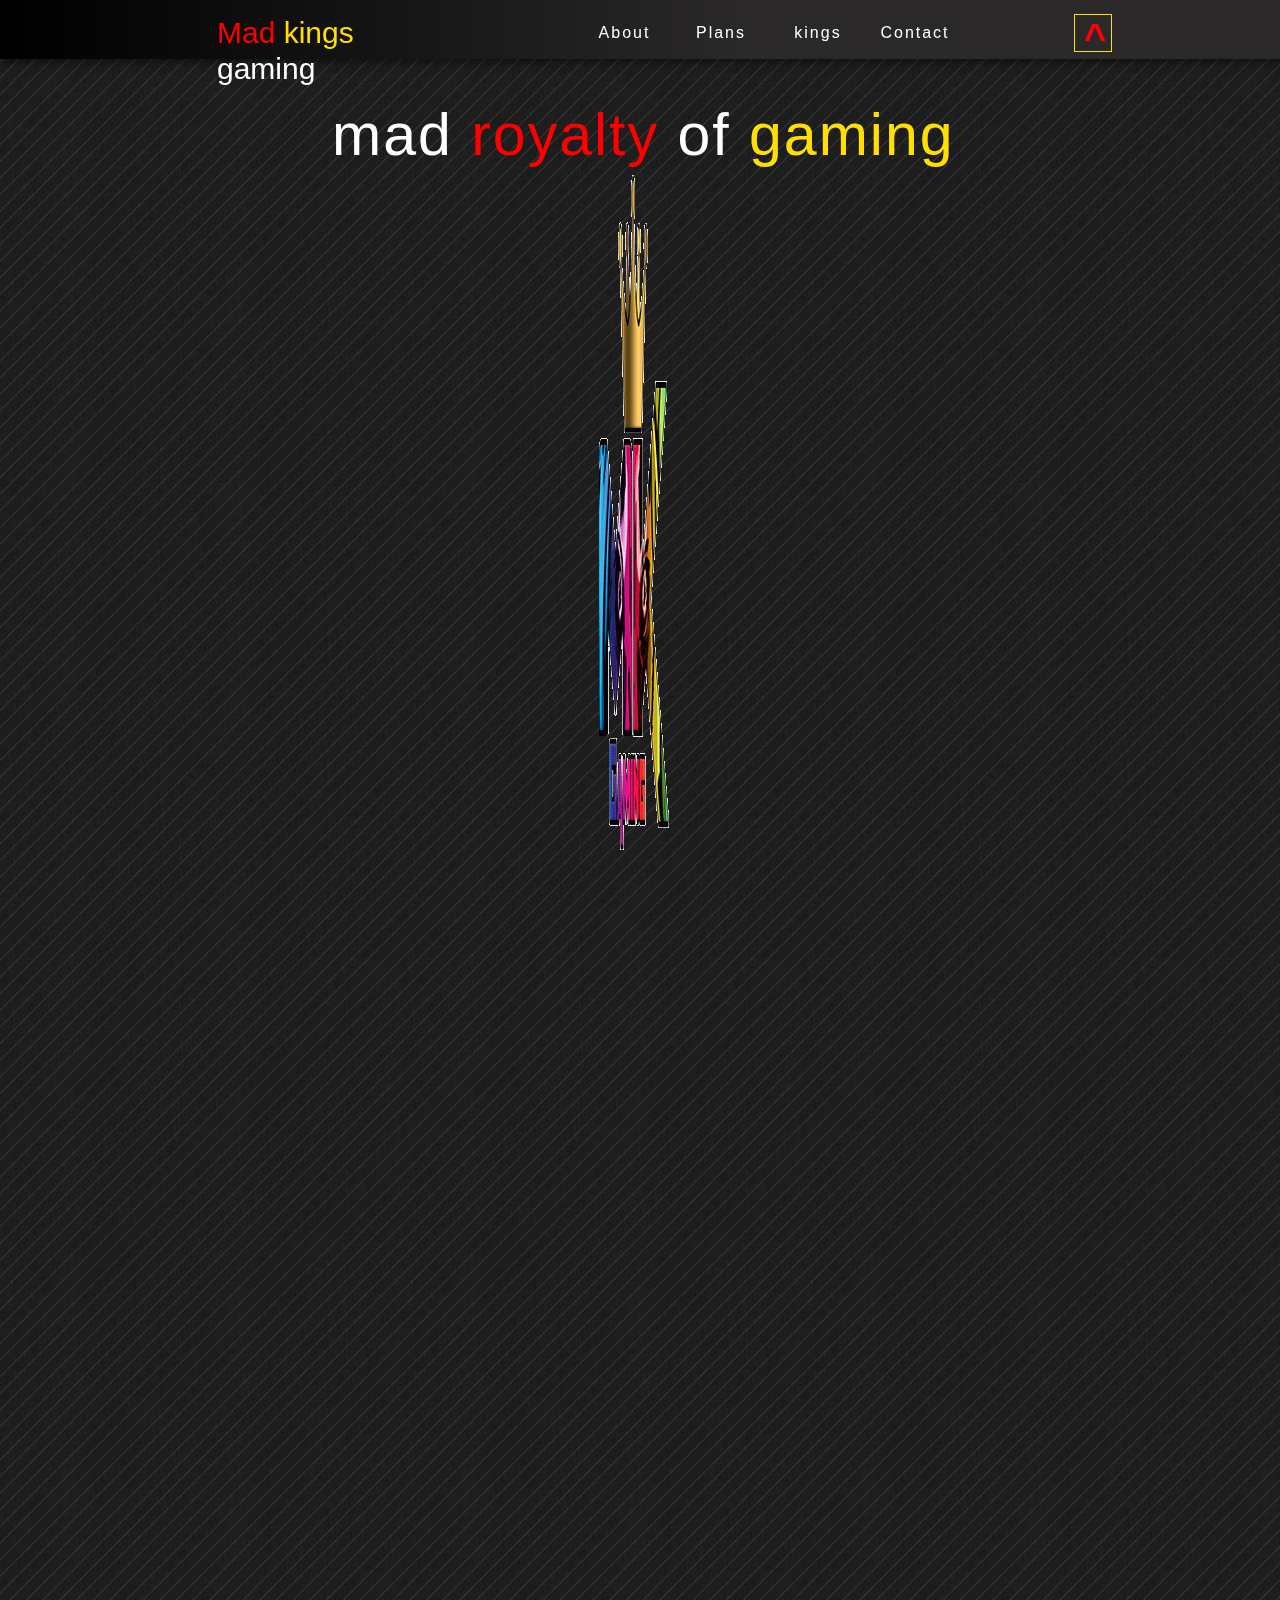
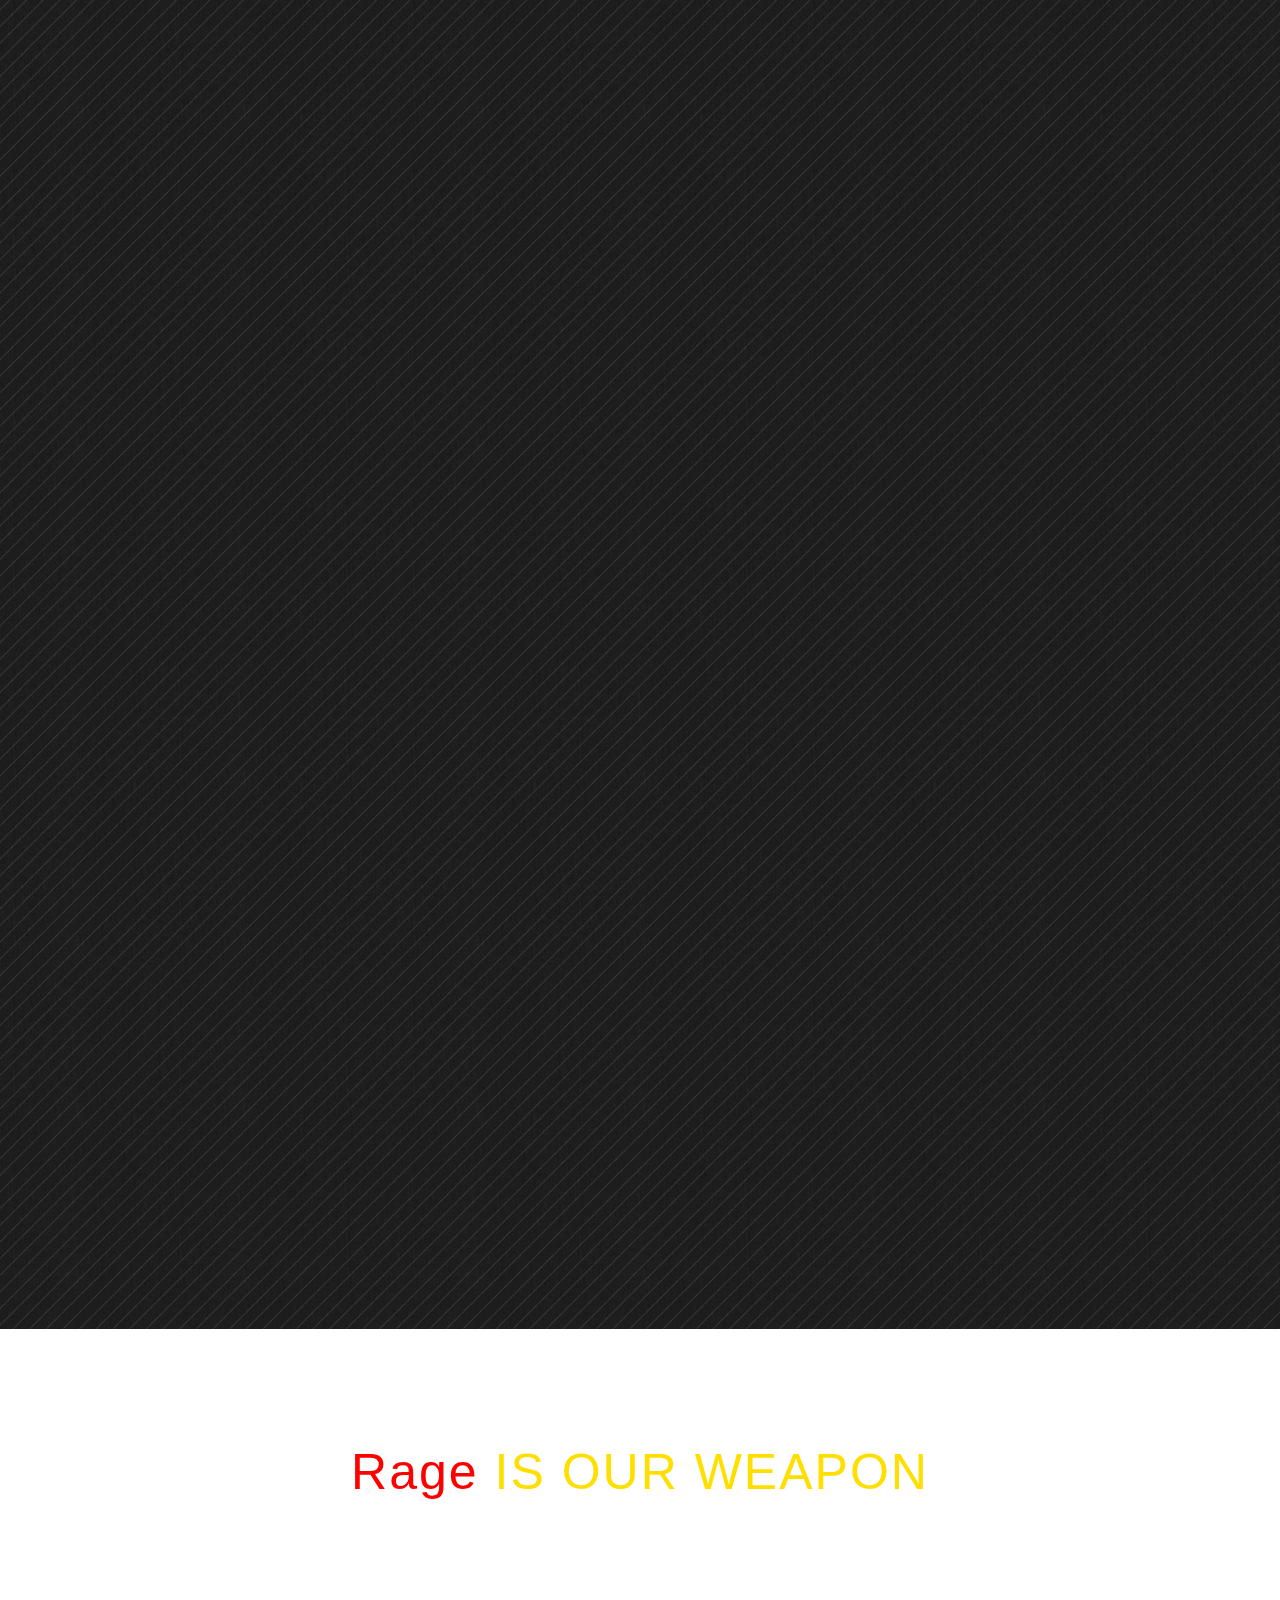
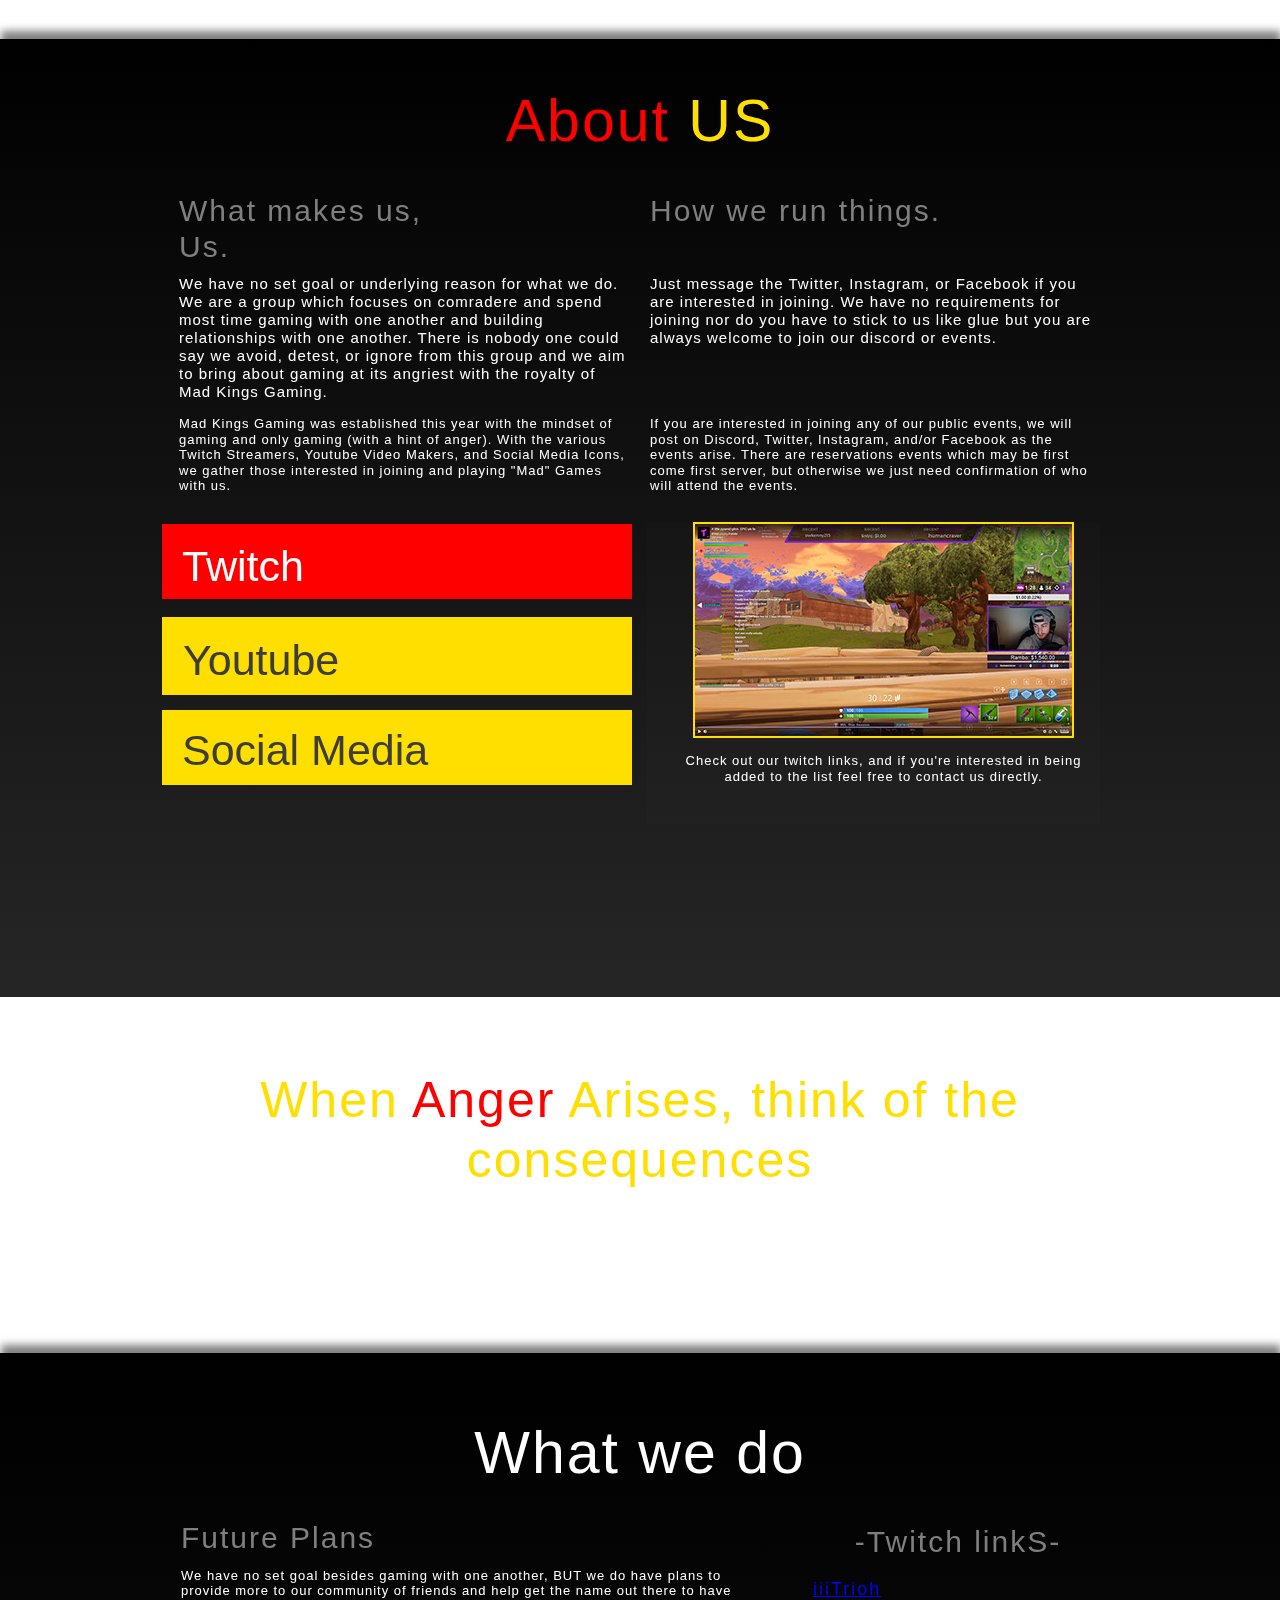
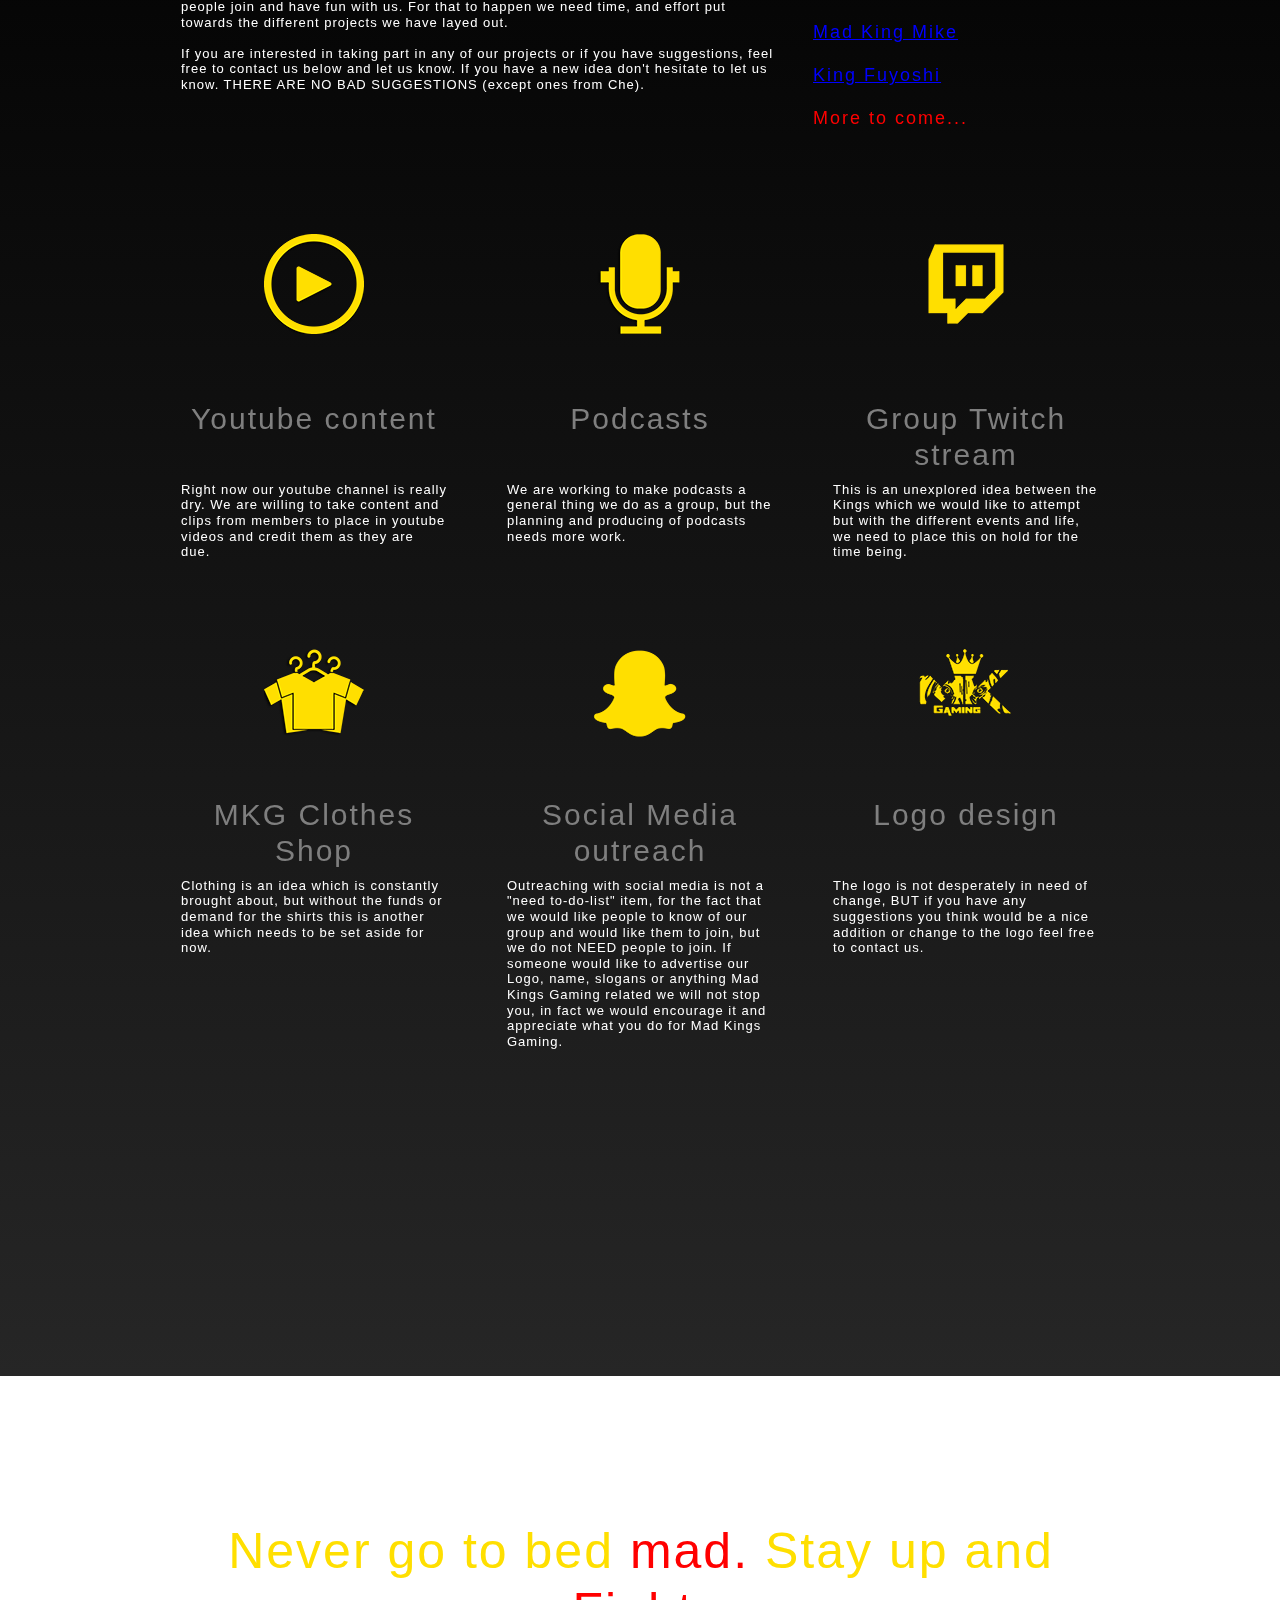
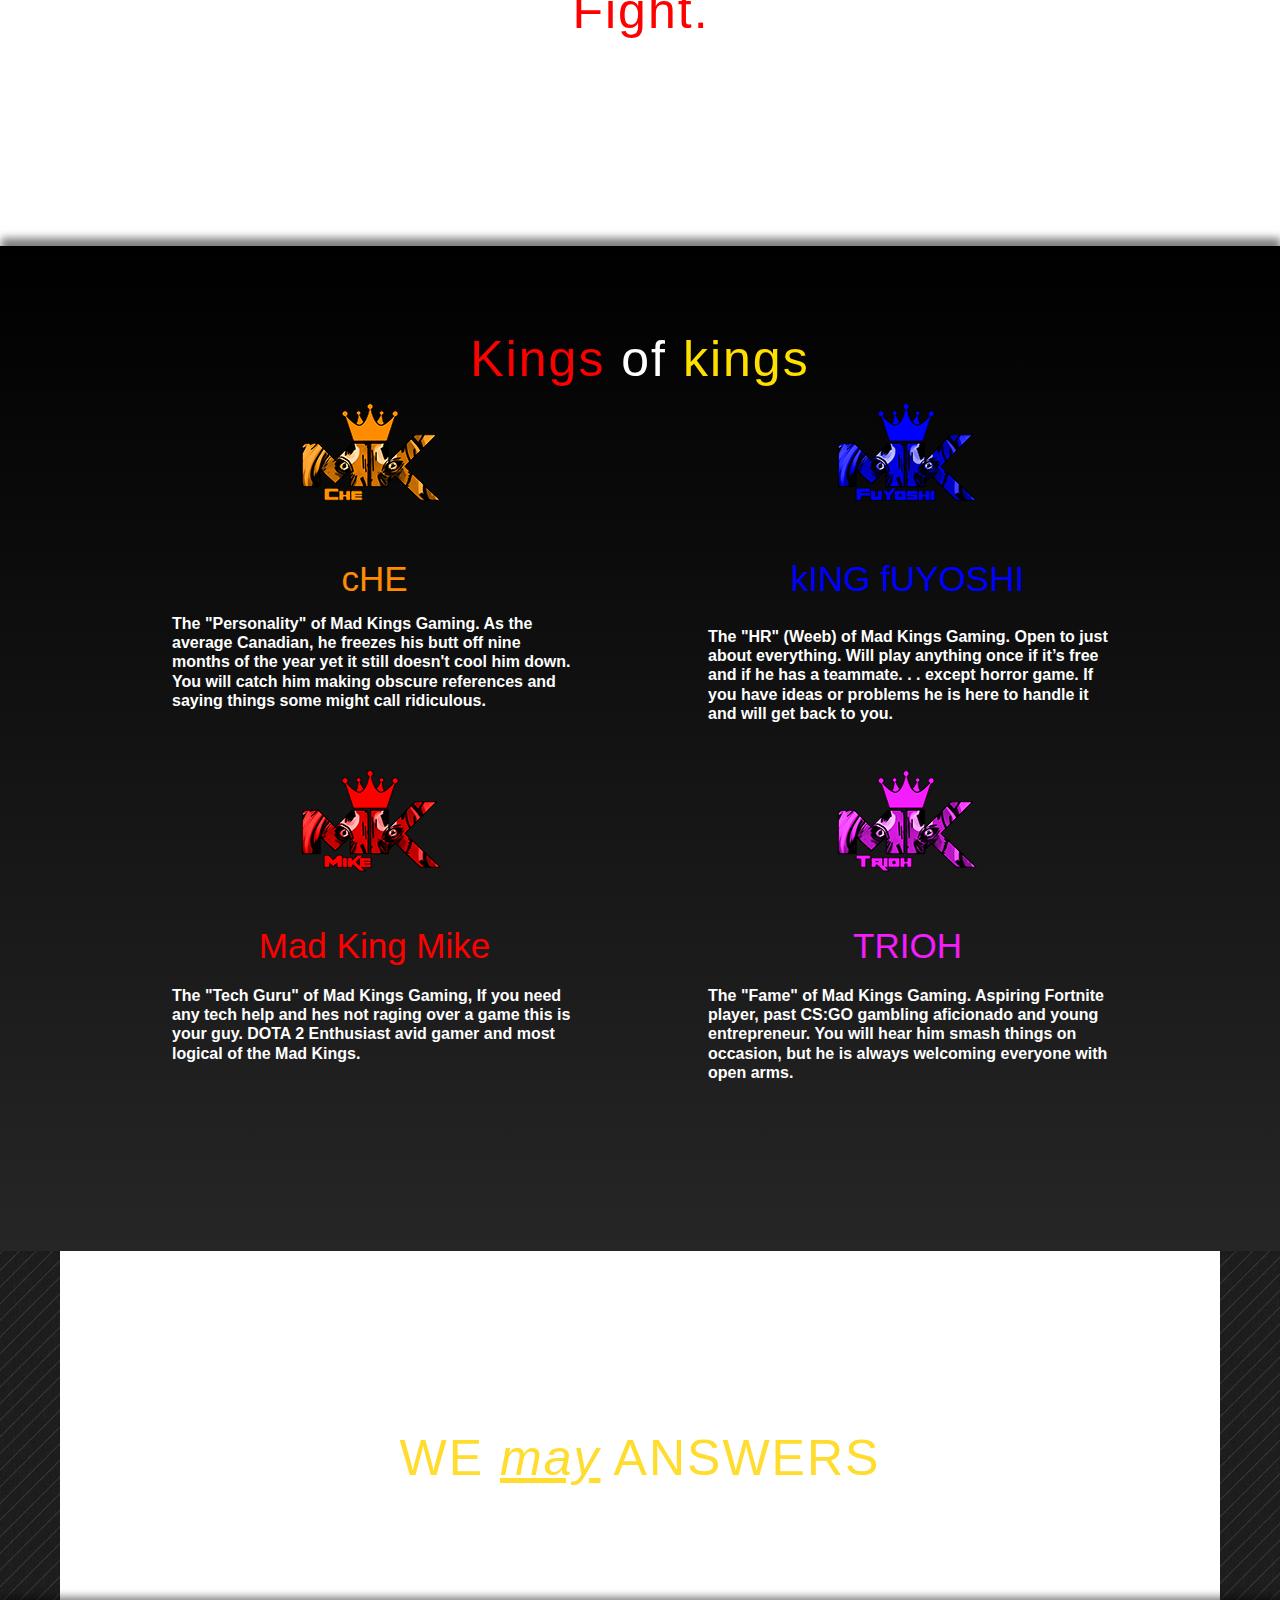
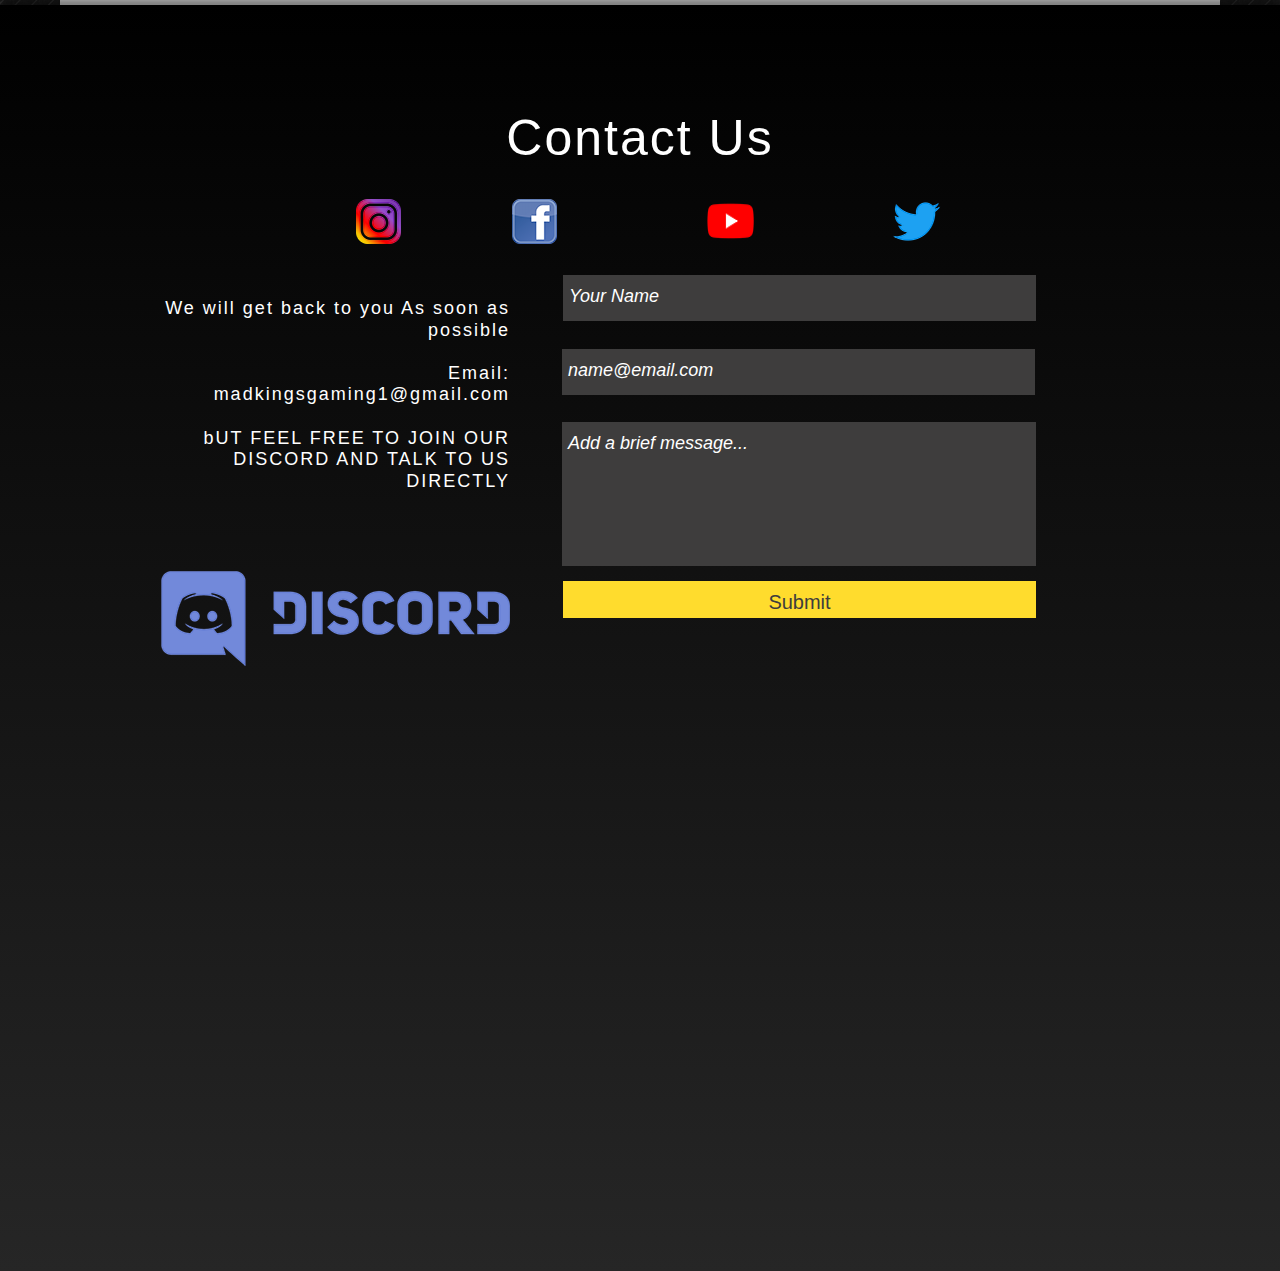
==== index.html @ 722c58c9 "Initial commit" ====
<!DOCTYPE html>
<html class="nojs html css_verticalspacer" lang="en-US">
 <head>

  <meta http-equiv="Content-type" content="text/html;charset=UTF-8"/>
  <meta name="generator" content="2018.1.0.386"/>
  
  <script type="text/javascript">
   // Redirect to phone/tablet as necessary
(function(c,b,d){var a=function(){if(navigator.maxTouchPoints>1)return!0;if(window.matchMedia&&window.matchMedia("(-moz-touch-enabled)").matches)return!0;for(var a=["Webkit","Moz","O","ms","Khtml"],b=0,c=a.length;b<c;b++){var d=a[b]+"MaxTouchPoints";if(d in navigator&&navigator[d])return!0}try{return document.createEvent("TouchEvent"),!0}catch(f){}return!1}(),f=function(a){a+="=";for(var b=document.cookie.split(";"),c=0;c<b.length;c++){for(var d=b[c];d.charAt(0)==" ";)d=d.substring(1,d.length);if(d.indexOf(a)==
0)return d.substring(a.length,d.length)}return null};if(f("inbrowserediting")!="true"){var h,f=f("devicelock");f=="phone"&&d?h=d:f=="tablet"&&b&&(h=b);if(f!=c&&!h)if(window.matchMedia)window.matchMedia("(max-device-width: 415px)").matches&&d?h=d:window.matchMedia("(max-device-width: 960px)").matches&&b&&a&&(h=b);else{var c=Math.min(screen.width,screen.height)/(window.devicePixelRatio||1),f=window.screen.systemXDPI||0,g=window.screen.systemYDPI||0,f=f>0&&g>0?Math.min(screen.width/f,screen.height/g):
0;(c<=370||f!=0&&f<=3)&&d?h=d:c<=960&&b&&a&&(h=b)}if(h)document.location=h+(document.location.search||"")+(document.location.hash||""),document.write('<style type="text/css">body {visibility:hidden}</style>')}})("desktop","tablet/index.html","phone/index.html");

// Update the 'nojs'/'js' class on the html node
document.documentElement.className = document.documentElement.className.replace(/\bnojs\b/g, 'js');

// Check that all required assets are uploaded and up-to-date
if(typeof Muse == "undefined") window.Muse = {}; window.Muse.assets = {"required":["museutils.js", "museconfig.js", "jquery.musemenu.js", "jquery.watch.js", "jquery.musepolyfill.bgsize.js", "webpro.js", "musewpslideshow.js", "jquery.museoverlay.js", "touchswipe.js", "jquery.scrolleffects.js", "require.js", "index.css"], "outOfDate":[]};
</script>
  
  <link media="only screen and (max-width: 370px)" rel="alternate" href="http://madkingsgaming.com/phone/index.html"/>
  <link media="only screen and (max-width: 960px)" rel="alternate" href="http://madkingsgaming.com/tablet/index.html"/>
  <title>Home</title>
  <!-- CSS -->
  <link rel="stylesheet" type="text/css" href="css/site_global.css?crc=4075514310"/>
  <link rel="stylesheet" type="text/css" href="css/index.css?crc=3869586948" id="pagesheet"/>
  <!-- IE-only CSS -->
  <!--[if lt IE 9]>
  <link rel="stylesheet" type="text/css" href="css/iefonts_index.css?crc=464403574"/>
  <![endif]-->
  <!-- Other scripts -->
  <script type="text/javascript">
   var __adobewebfontsappname__ = "muse";
</script>
  <!-- JS includes -->
  <script src="https://webfonts.creativecloud.com/bebas-neue:n4:all;pt-sans:n4,n7:all.js" type="text/javascript"></script>
  <!--[if lt IE 9]>
  <script src="scripts/html5shiv.js?crc=4241844378" type="text/javascript"></script>
  <![endif]-->
   </head>
 <body>

  <div class="clearfix" id="page"><!-- group -->
   <div class="clearfix grpelem" id="pu97"><!-- group -->
    <div class="clip_frame mse_pre_init" id="u97"><!-- image -->
     <img class="block" id="u97_img" src="images/back_macbook1.png?crc=3780194740" alt="" width="455" height="263"/>
    </div>
    <div class="clip_frame mse_pre_init" id="u108"><!-- image -->
     <img class="block" id="u108_img" src="images/mabcook_front.png?crc=4270533831" alt="" width="625" height="350"/>
    </div>
    <div class="browser_width" id="u91-bw">
     <div class="shadow gradient" id="u91"><!-- simple frame --></div>
    </div>
   </div>
   <div class="PamphletWidget clearfix widget_invisible grpelem" id="pamphletu677" data-islightbox="true"><!-- none box -->
    <div class="ThumbGroup clearfix grpelem" id="u678"><!-- none box -->
     <div class="popup_anchor" id="u681popup">
      <div class="Thumb popup_element museBGSize" id="u681"><!-- simple frame --></div>
     </div>
     <div class="popup_anchor" id="u712popup">
      <div class="Thumb popup_element museBGSize" id="u712"><!-- simple frame --></div>
     </div>
     <div class="popup_anchor" id="u716popup">
      <div class="Thumb popup_element museBGSize" id="u716"><!-- simple frame --></div>
     </div>
    </div>
    <div class="popup_anchor" id="u692popup" data-lightbox="true">
     <div class="ContainerGroup rgba-background clearfix" id="u692"><!-- stack box -->
      <div class="Container clearfix grpelem" id="u696"><!-- group -->
       <div class="museBGSize grpelem" id="u785"><!-- simple frame --></div>
       <div class="clearfix grpelem" id="pu786-7"><!-- group -->
        <div class="main-paragraph---white-PT-Sans-14-px clearfix grpelem" id="u786-7"><!-- content -->
         <p>Morbi leo risus, porta ac consectetur ac, vestibulum at eros. Donec id elit non mi porta gravida at eget metus. Duis mollis, est non commodo luctus, nisi erat porttitor ligula, eget lacinia odio sem nec elit. Maecenas sed diam eget risus varius blandit sit amet non magna.</p>
         <p>&nbsp;</p>
         <p>Morbi leo risus, porta ac consectetur ac, vestibulum at eros. Donec id elit non mi porta gravida at eget metus. Duis mollis, est non commodo luctus, nisi erat porttitor ligula, eget lacinia odio sem nec elit. Maecenas sed diam eget risus varius blandit sit amet non magna.</p>
        </div>
        <div class="clearfix grpelem" id="u787-4"><!-- content -->
         <p>Project Name 1</p>
        </div>
        <div class="clearfix grpelem" id="u788-4"><!-- content -->
         <p>View Website</p>
        </div>
       </div>
      </div>
      <div class="Container invi clearfix grpelem" id="u713"><!-- group -->
       <div class="museBGSize grpelem" id="u792"><!-- simple frame --></div>
       <div class="clearfix grpelem" id="pu2192-7"><!-- group -->
        <div class="main-paragraph---white-PT-Sans-14-px clearfix grpelem" id="u2192-7"><!-- content -->
         <p>Morbi leo risus, porta ac consectetur ac, vestibulum at eros. Donec id elit non mi porta gravida at eget metus. Duis mollis, est non commodo luctus, nisi erat porttitor ligula, eget lacinia odio sem nec elit. Maecenas sed diam eget risus varius blandit sit amet non magna.</p>
         <p>&nbsp;</p>
         <p>Morbi leo risus, porta ac consectetur ac, vestibulum at eros. Donec id elit non mi porta gravida at eget metus. Duis mollis, est non commodo luctus, nisi erat porttitor ligula, eget lacinia odio sem nec elit. Maecenas sed diam eget risus varius blandit sit amet non magna.</p>
        </div>
        <div class="clearfix grpelem" id="u2193-4"><!-- content -->
         <p>Project Name 2</p>
        </div>
        <div class="clearfix grpelem" id="u2194-4"><!-- content -->
         <p>View Website</p>
        </div>
       </div>
      </div>
      <div class="Container invi clearfix grpelem" id="u717"><!-- group -->
       <div class="museBGSize grpelem" id="u799"><!-- simple frame --></div>
       <div class="clearfix grpelem" id="pu2195-7"><!-- group -->
        <div class="main-paragraph---white-PT-Sans-14-px clearfix grpelem" id="u2195-7"><!-- content -->
         <p>Morbi leo risus, porta ac consectetur ac, vestibulum at eros. Donec id elit non mi porta gravida at eget metus. Duis mollis, est non commodo luctus, nisi erat porttitor ligula, eget lacinia odio sem nec elit. Maecenas sed diam eget risus varius blandit sit amet non magna.</p>
         <p>&nbsp;</p>
         <p>Morbi leo risus, porta ac consectetur ac, vestibulum at eros. Donec id elit non mi porta gravida at eget metus. Duis mollis, est non commodo luctus, nisi erat porttitor ligula, eget lacinia odio sem nec elit. Maecenas sed diam eget risus varius blandit sit amet non magna.</p>
        </div>
        <div class="clearfix grpelem" id="u2196-4"><!-- content -->
         <p>Project Name 3</p>
        </div>
        <div class="clearfix grpelem" id="u2197-4"><!-- content -->
         <p>View Website</p>
        </div>
       </div>
      </div>
     </div>
    </div>
    <div class="popup_anchor" id="u690popup">
     <div class="PamphletCloseButton PamphletLightboxPart popup_element clearfix" id="u690"><!-- group -->
      <div class="clearfix grpelem" id="u691-4"><!-- content -->
       <p>x</p>
      </div>
     </div>
    </div>
   </div>
   <div class="clearfix grpelem" id="ptop"><!-- column -->
    <a class="anchor_item colelem" id="top"></a>
    <div class="clip_frame colelem" id="u4318"><!-- image -->
     <img class="block" id="u4318_img" src="images/mk-global-no-background3d-model-attempt.gif?crc=3996354173" alt="" width="1000" height="751"/>
    </div>
    <a class="anchor_item colelem" id="about"></a>
    <div class="browser_width colelem" id="u2205-bw">
     <div id="u2205"><!-- group -->
      <div class="clearfix" id="u2205_align_to_page">
       <div class="clearfix grpelem" id="u562"><!-- group -->
        <div class="clearfix grpelem" id="u561-5"><!-- content -->
         <p><span id="u561">Rage</span> IS OUR WEAPON</p>
        </div>
       </div>
      </div>
     </div>
    </div>
    <div class="clearfix colelem" id="pu263"><!-- group -->
     <div class="browser_width grpelem" id="u263-bw">
      <div id="u263"><!-- group -->
       <div class="clearfix" id="u263_align_to_page">
        <div class="clearfix grpelem" id="u555"><!-- group -->
         <div class="clearfix grpelem" id="u554-10"><!-- content -->
          <p><span id="u554">When</span><span id="u554-2"> </span><span id="u554-3">Anger</span><span id="u554-4"> </span><span id="u554-5">Arises, think of the consequences</span></p>
          <p>-Confucious</p>
         </div>
        </div>
       </div>
      </div>
     </div>
     <a class="anchor_item grpelem" id="plans"></a>
     <div class="browser_width grpelem" id="u143-bw">
      <div class="shadow gradient" id="u143"><!-- column -->
       <div class="clearfix" id="u143_align_to_page">
        <div class="clearfix colelem" id="u217-7"><!-- content -->
         <p><span id="u217">About</span> <span id="u217-3">US</span></p>
        </div>
        <div class="clearfix colelem" id="pu218-4"><!-- group -->
         <div class="headings-PT-Sans-Bold-Gray-30px clearfix grpelem" id="u218-4"><!-- content -->
          <h2>What makes us, Us.</h2>
         </div>
         <div class="headings-PT-Sans-Bold-Gray-30px clearfix grpelem" id="u220-4"><!-- content -->
          <h2>How we run things.</h2>
         </div>
        </div>
        <div class="clearfix colelem" id="pu216-4"><!-- group -->
         <div class="main-paragraph---white-PT-Sans-14-px clearfix grpelem" id="u216-4"><!-- content -->
          <p>We have no set goal or underlying reason for what we do. We are a group which focuses on comradere and spend most time gaming with one another and building relationships with one another. There is nobody one could say we avoid, detest, or ignore from this group and we aim to bring about gaming at its angriest with the royalty of Mad Kings Gaming.</p>
         </div>
         <div class="main-paragraph---white-PT-Sans-14-px clearfix grpelem" id="u221-4"><!-- content -->
          <p>Just message the Twitter, Instagram, or Facebook if you are interested in joining. We have no requirements for joining nor do you have to stick to us like glue but you are always welcome to join our discord or events.</p>
         </div>
        </div>
        <div class="clearfix colelem" id="pu223-4"><!-- group -->
         <div class="main-paragraph---white-PT-Sans-14-px clearfix grpelem" id="u223-4"><!-- content -->
          <p>Mad Kings Gaming was established this year with the mindset of gaming and only gaming (with a hint of anger). With the various Twitch Streamers, Youtube Video Makers, and Social Media Icons, we gather those interested in joining and playing &quot;Mad&quot; Games with us.</p>
         </div>
         <div class="main-paragraph---white-PT-Sans-14-px clearfix grpelem" id="u222-4"><!-- content -->
          <p>If you are interested in joining any of our public events, we will post on Discord, Twitter, Instagram, and/or Facebook as the events arise. There are reservations events which may be first come first server, but otherwise we just need confirmation of who will attend the events.</p>
         </div>
        </div>
        <div class="PamphletWidget clearfix colelem" id="pamphletu155"><!-- none box -->
         <div class="popup_anchor" id="u165popup">
          <div class="ContainerGroup clearfix" id="u165"><!-- stack box -->
           <div class="Container rgba-background clearfix grpelem" id="u166"><!-- column -->
            <div class="position_content" id="u166_position_content">
             <a class="nonblock nontext anim_swing clip_frame colelem" id="u3419" href="index.html#plans"><!-- image --><img class="block" id="u3419_img" src="images/twitchicon.jpg?crc=4197533129" alt="" width="377" height="212"/></a>
             <div class="main-paragraph---white-PT-Sans-14-px clearfix colelem" id="u148-4"><!-- content -->
              <p>Check out our twitch links, and if you're interested in being added to the list feel free to contact us directly.</p>
             </div>
            </div>
           </div>
           <div class="Container invi rgba-background clearfix grpelem" id="u2081"><!-- column -->
            <div class="position_content" id="u2081_position_content">
             <a class="nonblock nontext clip_frame colelem" id="u3429" href="https://www.youtube.com/channel/UC3xdCthgnzQVRSlHF-oIhyQ"><!-- image --><img class="block" id="u3429_img" src="images/youtube-muse.jpg?crc=2967204" alt="" width="377" height="212"/></a>
             <div class="main-paragraph---white-PT-Sans-14-px clearfix colelem" id="u2184-4"><!-- content -->
              <p>Check out our youtube channel where we will post group work/content for your entertainment.</p>
             </div>
            </div>
           </div>
           <div class="Container invi rgba-background clearfix grpelem" id="u2086"><!-- group -->
            <div class="clearfix grpelem" id="pu3498"><!-- column -->
             <a class="nonblock nontext clip_frame colelem" id="u3498" href="https://twitter.com/MadKingsGaming"><!-- image --><img class="block" id="u3498_img" src="images/twitter_logo_whiteonimage.png?crc=3762600580" alt="" width="100" height="100"/></a>
             <a class="nonblock nontext clip_frame colelem" id="u3508" href="https://www.instagram.com/madkingsgaming/"><!-- image --><img class="block" id="u3508_img" src="images/instagram-logo-black-borders-png-transparent-background.png?crc=4263669604" alt="" width="100" height="100"/></a>
            </div>
            <div class="clearfix grpelem" id="pu3518-4"><!-- column -->
             <a class="nonblock nontext clearfix colelem" id="u3518-4" href="https://twitter.com/MadKingsGaming"><!-- content --><p>@Madkingsgaming</p></a>
             <a class="nonblock nontext clearfix colelem" id="u2176-4" href="https://www.instagram.com/madkingsgaming/"><!-- content --><p class="main-paragraph---white-PT-Sans-14-px" id="u2176-2">@Madkingsgaming</p></a>
            </div>
           </div>
          </div>
         </div>
         <div class="ThumbGroup clearfix grpelem" id="u183"><!-- none box -->
          <div class="popup_anchor" id="u188popup">
           <div class="Thumb popup_element clearfix" id="u188"><!-- group -->
            <div class="clearfix grpelem" id="u189-4"><!-- content -->
             <p>Twitch</p>
            </div>
           </div>
          </div>
          <div class="popup_anchor" id="u2084popup">
           <div class="Thumb popup_element clearfix" id="u2084"><!-- group -->
            <div class="clearfix grpelem" id="u2089-4"><!-- content -->
             <p>Youtube</p>
            </div>
           </div>
          </div>
          <div class="popup_anchor" id="u2087popup">
           <div class="Thumb popup_element clearfix" id="u2087"><!-- group -->
            <div class="clearfix grpelem" id="u2094-4"><!-- content -->
             <p>Social Media</p>
            </div>
           </div>
          </div>
         </div>
        </div>
       </div>
      </div>
     </div>
    </div>
    <div class="clearfix colelem" id="pu3638"><!-- group -->
     <div class="clip_frame grpelem" id="u3638"><!-- image -->
      <img class="block" id="u3638_img" src="images/http___pluspngcom_img-png_play-button-png-filename-play-button-png-237.png?crc=4105760431" alt="" width="237" height="235"/>
     </div>
     <a class="anchor_item grpelem" id="kings"></a>
     <div class="browser_width grpelem" id="u476-bw">
      <div class="shadow gradient" id="u476"><!-- column -->
       <div class="clearfix" id="u476_align_to_page">
        <div class="headings-PT-Sans-Bold-Gray-30px clearfix colelem" id="u272-4"><!-- content -->
         <h2>What we do</h2>
        </div>
        <div class="clearfix colelem" id="pu274-4"><!-- group -->
         <div class="headings-PT-Sans-Bold-Gray-30px clearfix grpelem" id="u274-4"><!-- content -->
          <h2>Future Plans</h2>
         </div>
         <div class="headings-PT-Sans-Bold-Gray-30px clearfix grpelem" id="u477-4"><!-- content -->
          <h2>-Twitch linkS-</h2>
         </div>
        </div>
        <div class="clearfix colelem" id="pu273-7"><!-- group -->
         <div class="main-paragraph---white-PT-Sans-14-px clearfix grpelem" id="u273-7"><!-- content -->
          <p>We have no set goal besides gaming with one another, BUT we do have plans to provide more to our community of friends and help get the name out there to have people join and have fun with us. For that to happen we need time, and effort put towards the different projects we have layed out.</p>
          <p>&nbsp;</p>
          <p>If you are interested in taking part in any of our projects or if you have suggestions, feel free to contact us below and let us know. If you have a new idea don't hesitate to let us know. THERE ARE NO BAD SUGGESTIONS (except ones from Che).</p>
         </div>
         <div class="clearfix grpelem" id="u478-16"><!-- content -->
          <p id="u478-3"><a class="nonblock" href="https://www.twitch.tv/iiitrioh">iiiTrioh</a></p>
          <p id="u478-4">&nbsp;</p>
          <p class="main-paragraph---white-PT-Sans-14-px" id="u478-7"><a class="nonblock" href="https://www.twitch.tv/madkingmike">Mad King Mike</a></p>
          <p class="main-paragraph---white-PT-Sans-14-px" id="u478-8">&nbsp;</p>
          <p class="main-paragraph---white-PT-Sans-14-px" id="u478-11"><a class="nonblock" href="https://www.twitch.tv/kingfuyoshi">King Fuyoshi</a></p>
          <p class="main-paragraph---white-PT-Sans-14-px" id="u478-12">&nbsp;</p>
          <p class="main-paragraph---white-PT-Sans-14-px" id="u478-14">More to come...</p>
         </div>
        </div>
        <div class="clearfix colelem" id="pu3657"><!-- group -->
         <div class="clip_frame grpelem" id="u3657"><!-- image -->
          <img class="block" id="u3657_img" src="images/playbutt.png?crc=4048260438" alt="" width="100" height="100"/>
         </div>
         <div class="clip_frame grpelem" id="u3669"><!-- image -->
          <img class="block" id="u3669_img" src="images/microphone-icon-5041.png?crc=397396914" alt="" width="100" height="100"/>
         </div>
         <div class="clip_frame grpelem" id="u3679"><!-- image -->
          <img class="block" id="u3679_img" src="images/twitch_icon.png?crc=3973470759" alt="" width="100" height="100"/>
         </div>
        </div>
        <div class="clearfix colelem" id="pu481-4"><!-- group -->
         <div class="headings-PT-Sans-Bold-Gray-30px clearfix grpelem" id="u481-4"><!-- content -->
          <h2>Youtube content</h2>
         </div>
         <div class="headings-PT-Sans-Bold-Gray-30px clearfix grpelem" id="u483-4"><!-- content -->
          <h2>Podcasts</h2>
         </div>
         <div class="headings-PT-Sans-Bold-Gray-30px clearfix grpelem" id="u485-4"><!-- content -->
          <h2>Group Twitch stream</h2>
         </div>
        </div>
        <div class="clearfix colelem" id="pu479-4"><!-- group -->
         <div class="main-paragraph---white-PT-Sans-14-px clearfix grpelem" id="u479-4"><!-- content -->
          <p>Right now our youtube channel is really dry. We are willing to take content and clips from members to place in youtube videos and credit them as they are due.</p>
         </div>
         <div class="main-paragraph---white-PT-Sans-14-px clearfix grpelem" id="u484-4"><!-- content -->
          <p>We are working to make podcasts a general thing we do as a group, but the planning and producing of podcasts needs more work.</p>
         </div>
         <div class="main-paragraph---white-PT-Sans-14-px clearfix grpelem" id="u486-4"><!-- content -->
          <p>This is an unexplored idea between the Kings which we would like to attempt but with the different events and life, we need to place this on hold for the time being.</p>
         </div>
        </div>
        <div class="clearfix colelem" id="pu3689"><!-- group -->
         <div class="clip_frame grpelem" id="u3689"><!-- image -->
          <img class="block" id="u3689_img" src="images/23041-200.png?crc=434616914" alt="" width="100" height="100"/>
         </div>
         <div class="clip_frame grpelem" id="u3699"><!-- image -->
          <img class="block" id="u3699_img" src="images/snap.png?crc=13911119" alt="" width="100" height="100"/>
         </div>
         <div class="clip_frame grpelem" id="u3709"><!-- image -->
          <img class="block" id="u3709_img" src="images/logo.png?crc=3793182824" alt="" width="100" height="100"/>
         </div>
        </div>
        <div class="clearfix colelem" id="pu487-4"><!-- group -->
         <div class="headings-PT-Sans-Bold-Gray-30px clearfix grpelem" id="u487-4"><!-- content -->
          <h2>MKG Clothes Shop</h2>
         </div>
         <div class="headings-PT-Sans-Bold-Gray-30px clearfix grpelem" id="u489-4"><!-- content -->
          <h2>Social Media outreach</h2>
         </div>
         <div class="headings-PT-Sans-Bold-Gray-30px clearfix grpelem" id="u491-4"><!-- content -->
          <h2>Logo design</h2>
         </div>
        </div>
        <div class="clearfix colelem" id="pu488-4"><!-- group -->
         <div class="main-paragraph---white-PT-Sans-14-px clearfix grpelem" id="u488-4"><!-- content -->
          <p>Clothing is an idea which is constantly brought about, but without the funds or demand for the shirts this is another idea which needs to be set aside for now.</p>
         </div>
         <div class="main-paragraph---white-PT-Sans-14-px clearfix grpelem" id="u490-4"><!-- content -->
          <p>Outreaching with social media is not a &quot;need to-do-list&quot; item, for the fact that we would like people to know of our group and would like them to join, but we do not NEED people to join. If someone would like to advertise our Logo, name, slogans or anything Mad Kings Gaming related we will not stop you, in fact we would encourage it and appreciate what you do for Mad Kings Gaming.</p>
         </div>
         <div class="main-paragraph---white-PT-Sans-14-px clearfix grpelem" id="u492-4"><!-- content -->
          <p>The logo is not desperately in need of change, BUT if you have any suggestions you think would be a nice addition or change to the logo feel free to contact us.</p>
         </div>
        </div>
       </div>
      </div>
     </div>
    </div>
    <div class="browser_width colelem" id="u547-bw">
     <div id="u547"><!-- group -->
      <div class="clearfix" id="u547_align_to_page">
       <div class="clearfix grpelem" id="u557"><!-- group -->
        <div class="clearfix grpelem" id="u556-9"><!-- content -->
         <p id="u556-5">Never go to bed <span id="u556-2">mad.</span> Stay up and <span id="u556-4">Fight.</span></p>
         <p id="u556-7"><span id="u556-6">-Phyllis Diller</span></p>
        </div>
       </div>
      </div>
     </div>
    </div>
    <div class="clearfix colelem" id="pcontact"><!-- group -->
     <a class="anchor_item grpelem" id="contact"></a>
     <div class="browser_width grpelem" id="u548-bw">
      <div class="shadow gradient" id="u548"><!-- column -->
       <div class="clearfix" id="u548_align_to_page">
        <div class="clearfix colelem" id="u559-6"><!-- content -->
         <p><span id="u559">Kings</span> of <span id="u559-3">kings</span></p>
        </div>
        <div class="clearfix colelem" id="pu3456"><!-- group -->
         <div class="clip_frame grpelem" id="u3456"><!-- image -->
          <img class="block" id="u3456_img" src="images/mkg%20perri%20no%20back.png?crc=258731310" alt="" width="150" height="150"/>
         </div>
         <div class="clip_frame grpelem" id="u3468"><!-- image -->
          <img class="block" id="u3468_img" src="images/mkg%20grant%20no%20back.png?crc=353084623" alt="" width="150" height="150"/>
         </div>
        </div>
        <div class="clearfix colelem" id="pu3582-4"><!-- group -->
         <div class="clearfix grpelem" id="u3582-4"><!-- content -->
          <p>cHE</p>
         </div>
         <div class="clearfix grpelem" id="u3579-4"><!-- content -->
          <p>kING fUYOSHI</p>
         </div>
        </div>
        <div class="clearfix colelem" id="pu3587-4"><!-- group -->
         <div class="clearfix grpelem" id="u3587-4"><!-- content -->
          <p>The &quot;Personality&quot; of Mad Kings Gaming. As the average Canadian, he freezes his butt off nine months of the year yet it still doesn't cool him down. You will catch him making obscure references and saying things some might call ridiculous.</p>
         </div>
         <div class="clearfix grpelem" id="u3590-4"><!-- content -->
          <p>The &quot;HR&quot; (Weeb) of Mad Kings Gaming. Open to just about everything. Will play anything once if it’s free and if he has a teammate. . . except horror game. If you have ideas or problems he is here to handle it and will get back to you.</p>
         </div>
        </div>
        <div class="clearfix colelem" id="pu3448"><!-- group -->
         <div class="clip_frame grpelem" id="u3448"><!-- image -->
          <img class="block" id="u3448_img" src="images/mkg%20mike%20no%20back.png?crc=75494880" alt="" width="150" height="150"/>
         </div>
         <div class="clip_frame grpelem" id="u3478"><!-- image -->
          <img class="block" id="u3478_img" src="images/mkg%20alex%20no%20back.png?crc=4247959526" alt="" width="150" height="150"/>
         </div>
        </div>
        <div class="clearfix colelem" id="pu3570-4"><!-- group -->
         <div class="clearfix grpelem" id="u3570-4"><!-- content -->
          <p>Mad King Mike</p>
         </div>
         <div class="clearfix grpelem" id="u3576-4"><!-- content -->
          <p>TRIOH</p>
         </div>
        </div>
        <div class="clearfix colelem" id="pu3573-4"><!-- group -->
         <div class="clearfix grpelem" id="u3573-4"><!-- content -->
          <p>The &quot;Tech Guru&quot; of Mad Kings Gaming, If you need any tech help and hes not raging over a game this is your guy. DOTA 2 Enthusiast avid gamer and most logical of the Mad Kings.</p>
         </div>
         <div class="clearfix grpelem" id="u3593-4"><!-- content -->
          <p>The &quot;Fame&quot; of Mad Kings Gaming. Aspiring Fortnite player, past CS:GO gambling aficionado and young entrepreneur. You will hear him smash things on occasion, but he is always welcoming everyone with open arms.</p>
         </div>
        </div>
       </div>
      </div>
     </div>
    </div>
    <div class="clearfix colelem" id="u875"><!-- group -->
     <div class="clearfix grpelem" id="u881"><!-- group -->
      <div class="clearfix grpelem" id="u880-8"><!-- content -->
       <p id="u880-2">if YOU HAVE QUESTIONS</p>
       <p id="u880-6">WE <span id="u880-4">may</span> ANSWERS</p>
      </div>
     </div>
    </div>
    <div class="browser_width colelem" id="u876-bw">
     <div class="shadow gradient" id="u876"><!-- column -->
      <div class="clearfix" id="u876_align_to_page">
       <div class="headings-PT-Sans-Bold-Gray-30px clearfix colelem" id="u882-4"><!-- content -->
        <h2>Contact Us</h2>
       </div>
       <div class="clearfix colelem" id="pu3560"><!-- group -->
        <a class="nonblock nontext clip_frame grpelem" id="u3560" href="https://www.instagram.com/madkingsgaming/"><!-- image --><img class="block" id="u3560_img" src="images/instagram-logo-png-transparent-background-1200x1199.png?crc=227316791" alt="" width="45" height="45"/></a>
        <a class="nonblock nontext clip_frame grpelem" id="u3550" href="https://www.facebook.com/Mad-Kings-Gaming-2208253632777015/"><!-- image --><img class="block" id="u3550_img" src="images/facebook.png?crc=3790412547" alt="" width="45" height="45"/></a>
        <a class="nonblock nontext clip_frame grpelem" id="u3521" href="https://www.youtube.com/channel/UC3xdCthgnzQVRSlHF-oIhyQ"><!-- image --><img class="block" id="u3521_img" src="images/youtube-logo-png-46016.png?crc=438058377" alt="" width="125" height="100"/></a>
        <a class="nonblock nontext clip_frame grpelem" id="u3540" href="https://twitter.com/MadKingsGaming"><!-- image --><img class="block" id="u3540_img" src="images/twitter_logo_blue.png?crc=4071565090" alt="" width="75" height="75"/></a>
       </div>
       <div class="clearfix colelem" id="ppu884-12"><!-- group -->
        <div class="clearfix grpelem" id="pu884-12"><!-- column -->
         <div class="clearfix colelem" id="u884-12"><!-- content -->
          <p id="u884-2">We will get back to you As soon as possible</p>
          <p id="u884-3">&nbsp;</p>
          <p id="u884-5">Email: madkingsgaming1@gmail.com</p>
          <p id="u884-6">&nbsp;</p>
          <p id="u884-8">bUT FEEL FREE TO JOIN OUR DISCORD AND TALK TO US DIRECTLY</p>
          <p id="u884-9">&nbsp;</p>
          <p id="u884-10">&nbsp;</p>
         </div>
         <a class="nonblock nontext clip_frame colelem" id="u3596" href="https://discord.gg/eYxYMjz"><!-- image --><img class="block" id="u3596_img" src="images/discord_logo.png?crc=4170310460" alt="" width="349" height="95"/></a>
        </div>
        <form class="form-grp clearfix grpelem" id="widgetu908" method="post" enctype="multipart/form-data" action="scripts/form-u908.php"><!-- none box -->
         <div class="fld-grp clearfix grpelem" id="widgetu930" data-required="true"><!-- none box -->
          <span class="fld-input NoWrap actAsDiv clearfix grpelem" id="u934-4"><!-- content --><input class="wrapped-input" type="text" spellcheck="false" id="widgetu930_input" name="custom_U930" tabindex="1"/><label class="wrapped-input fld-prompt" id="widgetu930_prompt" for="widgetu930_input"><span class="actAsPara">Your Name</span></label></span>
         </div>
         <div class="fld-grp clearfix grpelem" id="widgetu937" data-required="true" data-type="email"><!-- none box -->
          <span class="fld-input NoWrap actAsDiv clearfix grpelem" id="u941-4"><!-- content --><input class="wrapped-input" type="email" spellcheck="false" id="widgetu937_input" name="Email" tabindex="2"/><label class="wrapped-input fld-prompt" id="widgetu937_prompt" for="widgetu937_input"><span class="actAsPara">name@email.com</span></label></span>
         </div>
         <div class="clearfix grpelem" id="u935-4"><!-- content -->
          <p>Submitting Form...</p>
         </div>
         <div class="clearfix grpelem" id="u909-4"><!-- content -->
          <p>The server encountered an error.</p>
         </div>
         <div class="clearfix grpelem" id="u936-4"><!-- content -->
          <p>Form received.</p>
         </div>
         <button class="submit-btn NoWrap clearfix grpelem" id="u929-4" type="submit" value="Submit" tabindex="4"><!-- content -->
          <div style="margin-top:-13px;height:13px;">
           <p>Submit</p>
          </div>
         </button>
         <div class="fld-grp clearfix grpelem" id="widgetu910" data-required="false"><!-- none box -->
          <span class="fld-textarea actAsDiv clearfix grpelem" id="u913-4"><!-- content --><textarea class="wrapped-input" id="widgetu910_input" name="custom_U910" tabindex="3"></textarea><label class="wrapped-input fld-prompt" id="widgetu910_prompt" for="widgetu910_input"><span class="actAsPara">Add a brief message...</span></label></span>
         </div>
        </form>
       </div>
      </div>
     </div>
    </div>
   </div>
   <div class="clearfix grpelem" id="pu3439-6"><!-- group -->
    <div class="clearfix mse_pre_init" id="u3439-6"><!-- content -->
     <p><span id="u3439">mad</span><span id="u3439-2"> royalty</span></p>
    </div>
    <div class="clearfix mse_pre_init" id="u3442-5"><!-- content -->
     <p>&nbsp;of <span id="u3442-2">gaming</span></p>
    </div>
    <div class="clip_frame mse_pre_init" id="u102"><!-- image -->
     <img class="block" id="u102_img" src="images/back_macbook2.png?crc=438322469" alt="" width="455" height="263"/>
    </div>
    <a class="nonblock nontext anim_swing clearfix" id="u93-8" href="index.html#top"><!-- content --><p><span id="u93">Mad</span><span id="u93-2"> </span><span id="u93-3">kings</span><span id="u93-4"> </span>gaming</p></a>
    <nav class="MenuBar clearfix" id="menuu353"><!-- horizontal box -->
     <div class="MenuItemContainer clearfix grpelem" id="u368"><!-- vertical box -->
      <a class="nonblock nontext MenuItem MenuItemWithSubMenu anim_swing rgba-background clearfix colelem" id="u369" href="index.html#about"><!-- horizontal box --><div class="MenuItemLabel NoWrap clearfix grpelem" id="u372-4"><!-- content --><p>About</p></div></a>
     </div>
     <div class="MenuItemContainer clearfix grpelem" id="u377"><!-- vertical box -->
      <a class="nonblock nontext MenuItem MenuItemWithSubMenu anim_swing rgba-background clearfix colelem" id="u380" href="index.html#plans"><!-- horizontal box --><div class="MenuItemLabel NoWrap clearfix grpelem" id="u382-4"><!-- content --><p>Plans</p></div></a>
     </div>
     <div class="MenuItemContainer clearfix grpelem" id="u494"><!-- vertical box -->
      <a class="nonblock nontext MenuItem MenuItemWithSubMenu anim_swing rgba-background clearfix colelem" id="u495" href="index.html#kings"><!-- horizontal box --><div class="MenuItemLabel NoWrap clearfix grpelem" id="u496-4"><!-- content --><p>kings</p></div></a>
     </div>
     <div class="MenuItemContainer clearfix grpelem" id="u501"><!-- vertical box -->
      <a class="nonblock nontext MenuItem MenuItemWithSubMenu anim_swing rgba-background clearfix colelem" id="u504" href="index.html#contact"><!-- horizontal box --><div class="MenuItemLabel NoWrap clearfix grpelem" id="u505-4"><!-- content --><p>Contact</p></div></a>
     </div>
    </nav>
    <div id="u2079"><!-- simple frame --></div>
    <a class="nonblock nontext anim_swing clearfix" id="u551-4" href="index.html#top"><!-- content --><p>^</p></a>
   </div>
   <div class="verticalspacer" data-offset-top="9098" data-content-above-spacer="9098" data-content-below-spacer="0"></div>
  </div>
  <!-- Other scripts -->
  <script type="text/javascript">
   // Decide whether to suppress missing file error or not based on preference setting
var suppressMissingFileError = false
</script>
  <script type="text/javascript">
   window.Muse.assets.check=function(c){if(!window.Muse.assets.checked){window.Muse.assets.checked=!0;var b={},d=function(a,b){if(window.getComputedStyle){var c=window.getComputedStyle(a,null);return c&&c.getPropertyValue(b)||c&&c[b]||""}if(document.documentElement.currentStyle)return(c=a.currentStyle)&&c[b]||a.style&&a.style[b]||"";return""},a=function(a){if(a.match(/^rgb/))return a=a.replace(/\s+/g,"").match(/([\d\,]+)/gi)[0].split(","),(parseInt(a[0])<<16)+(parseInt(a[1])<<8)+parseInt(a[2]);if(a.match(/^\#/))return parseInt(a.substr(1),
16);return 0},f=function(f){for(var g=document.getElementsByTagName("link"),j=0;j<g.length;j++)if("text/css"==g[j].type){var l=(g[j].href||"").match(/\/?css\/([\w\-]+\.css)\?crc=(\d+)/);if(!l||!l[1]||!l[2])break;b[l[1]]=l[2]}g=document.createElement("div");g.className="version";g.style.cssText="display:none; width:1px; height:1px;";document.getElementsByTagName("body")[0].appendChild(g);for(j=0;j<Muse.assets.required.length;){var l=Muse.assets.required[j],k=l.match(/([\w\-\.]+)\.(\w+)$/),i=k&&k[1]?
k[1]:null,k=k&&k[2]?k[2]:null;switch(k.toLowerCase()){case "css":i=i.replace(/\W/gi,"_").replace(/^([^a-z])/gi,"_$1");g.className+=" "+i;i=a(d(g,"color"));k=a(d(g,"backgroundColor"));i!=0||k!=0?(Muse.assets.required.splice(j,1),"undefined"!=typeof b[l]&&(i!=b[l]>>>24||k!=(b[l]&16777215))&&Muse.assets.outOfDate.push(l)):j++;g.className="version";break;case "js":j++;break;default:throw Error("Unsupported file type: "+k);}}c?c().jquery!="1.8.3"&&Muse.assets.outOfDate.push("jquery-1.8.3.min.js"):Muse.assets.required.push("jquery-1.8.3.min.js");
g.parentNode.removeChild(g);if(Muse.assets.outOfDate.length||Muse.assets.required.length)g="Some files on the server may be missing or incorrect. Clear browser cache and try again. If the problem persists please contact website author.",f&&Muse.assets.outOfDate.length&&(g+="\nOut of date: "+Muse.assets.outOfDate.join(",")),f&&Muse.assets.required.length&&(g+="\nMissing: "+Muse.assets.required.join(",")),suppressMissingFileError?(g+="\nUse SuppressMissingFileError key in AppPrefs.xml to show missing file error pop up.",console.log(g)):alert(g)};location&&location.search&&location.search.match&&location.search.match(/muse_debug/gi)?
setTimeout(function(){f(!0)},5E3):f()}};
var muse_init=function(){require.config({baseUrl:""});require(["jquery","museutils","whatinput","jquery.musepolyfill.bgsize","webpro","musewpslideshow","jquery.museoverlay","touchswipe","jquery.watch","jquery.musemenu","jquery.scrolleffects"],function(c){var $ = c;$(document).ready(function(){try{
window.Muse.assets.check($);/* body */
Muse.Utils.transformMarkupToFixBrowserProblemsPreInit();/* body */
Muse.Utils.prepHyperlinks(false);/* body */
Muse.Utils.resizeHeight('.browser_width');/* resize height */
Muse.Utils.requestAnimationFrame(function() { $('body').addClass('initialized'); });/* mark body as initialized */
Muse.Utils.makeButtonsVisibleAfterSettingMinWidth();/* body */
Muse.Utils.initWidget('#pamphletu677', ['#bp_infinity'], function(elem) { return new WebPro.Widget.ContentSlideShow(elem, {contentLayout_runtime:'lightbox',event:'click',deactivationEvent:'none',autoPlay:false,displayInterval:3000,transitionStyle:'fading',transitionDuration:500,hideAllContentsFirst:false,triggersOnTop:false,shuffle:false,enableSwipe:true,resumeAutoplay:false,resumeAutoplayInterval:3000,playOnce:false,autoActivate_runtime:false,isResponsive:false}); });/* #pamphletu677 */
Muse.Utils.initWidget('#pamphletu155', ['#bp_infinity'], function(elem) { return new WebPro.Widget.ContentSlideShow(elem, {contentLayout_runtime:'stack',event:'mouseover',deactivationEvent:'',autoPlay:false,displayInterval:3000,transitionStyle:'fading',transitionDuration:500,hideAllContentsFirst:false,triggersOnTop:true,shuffle:false,enableSwipe:true,resumeAutoplay:false,resumeAutoplayInterval:3000,playOnce:false,autoActivate_runtime:false,isResponsive:false}); });/* #pamphletu155 */
Muse.Utils.initWidget('#widgetu908', ['#bp_infinity'], function(elem) { return new WebPro.Widget.Form(elem, {validationEvent:'submit',errorStateSensitivity:'high',fieldWrapperClass:'fld-grp',formSubmittedClass:'frm-sub-st',formErrorClass:'frm-subm-err-st',formDeliveredClass:'frm-subm-ok-st',notEmptyClass:'non-empty-st',focusClass:'focus-st',invalidClass:'fld-err-st',requiredClass:'fld-err-st',ajaxSubmit:true}); });/* #widgetu908 */
Muse.Utils.initWidget('.MenuBar', ['#bp_infinity'], function(elem) { return $(elem).museMenu(); });/* unifiedNavBar */
Muse.Utils.fullPage('#page');/* 100% height page */
$('#u97').registerPositionScrollEffect([{"in":[-Infinity,-7.2],"speed":[0,0]},{"in":[-7.2,Infinity],"speed":[0,0.3]}]);/* scroll effect */
$('#u108').registerPositionScrollEffect([{"in":[-Infinity,-12.3],"speed":[0,0]},{"in":[-12.3,Infinity],"speed":[0,0.6]}]);/* scroll effect */
$('#u2205').registerBackgroundPositionScrollEffect([{"in":[-Infinity,2828.9],"speed":[0,0]},{"in":[2828.9,Infinity],"speed":[0,0]}]);/* scroll effect */
$('#u263').registerBackgroundPositionScrollEffect([{"in":[-Infinity,4014.35],"speed":[0,0]},{"in":[4014.35,Infinity],"speed":[0,0]}]);/* scroll effect */
$('#u547').registerBackgroundPositionScrollEffect([{"in":[-Infinity,5969.35],"speed":[0,0]},{"in":[5969.35,Infinity],"speed":[0,0]}]);/* scroll effect */
$('#u875').registerBackgroundPositionScrollEffect([{"in":[-Infinity,7384.35],"speed":[0,0]},{"in":[7384.35,Infinity],"speed":[0,0]}]);/* scroll effect */
$('#u3439-6').registerPositionScrollEffect([{"in":[-Infinity,41],"speed":[0,0]},{"in":[41,Infinity],"speed":[-0.5,0]}]);/* scroll effect */
$('#u3442-5').registerPositionScrollEffect([{"in":[-Infinity,41],"speed":[0,0]},{"in":[41,Infinity],"speed":[0.5,0]}]);/* scroll effect */
$('#u102').registerPositionScrollEffect([{"in":[-Infinity,8.15],"speed":[0,0]},{"in":[8.15,Infinity],"speed":[0,0.4]}]);/* scroll effect */
$('.html').registerBackgroundPositionScrollEffect([{"in":[-Infinity,0],"speed":[1.5,0]},{"in":[0,Infinity],"speed":[1.5,0]}]);/* scroll effect */
Muse.Utils.showWidgetsWhenReady();/* body */
Muse.Utils.transformMarkupToFixBrowserProblems();/* body */
}catch(b){if(b&&"function"==typeof b.notify?b.notify():Muse.Assert.fail("Error calling selector function: "+b),false)throw b;}})})};

</script>
  <!-- RequireJS script -->
  <script src="scripts/require.js?crc=7928878" type="text/javascript" async data-main="scripts/museconfig.js?crc=310584261" onload="if (requirejs) requirejs.onError = function(requireType, requireModule) { if (requireType && requireType.toString && requireType.toString().indexOf && 0 <= requireType.toString().indexOf('#scripterror')) window.Muse.assets.check(); }" onerror="window.Muse.assets.check();"></script>
   </body>
</html>
---- css/site_global.css ----
html{min-height:100%;min-width:100%;-ms-text-size-adjust:none;}body,div,dl,dt,dd,ul,ol,li,nav,h1,h2,h3,h4,h5,h6,pre,code,form,fieldset,legend,input,button,textarea,p,blockquote,th,td,a{margin:0px;padding:0px;border-width:0px;border-style:solid;border-color:transparent;-webkit-transform-origin:left top;-ms-transform-origin:left top;-o-transform-origin:left top;transform-origin:left top;background-repeat:no-repeat;}button.submit-btn{-moz-box-sizing:content-box;-webkit-box-sizing:content-box;box-sizing:content-box;}.transition{-webkit-transition-property:background-image,background-position,background-color,border-color,border-radius,color,font-size,font-style,font-weight,letter-spacing,line-height,text-align,box-shadow,text-shadow,opacity;transition-property:background-image,background-position,background-color,border-color,border-radius,color,font-size,font-style,font-weight,letter-spacing,line-height,text-align,box-shadow,text-shadow,opacity;}.transition *{-webkit-transition:inherit;transition:inherit;}table{border-collapse:collapse;border-spacing:0px;}fieldset,img{border:0px;border-style:solid;-webkit-transform-origin:left top;-ms-transform-origin:left top;-o-transform-origin:left top;transform-origin:left top;}address,caption,cite,code,dfn,em,strong,th,var,optgroup{font-style:inherit;font-weight:inherit;}del,ins{text-decoration:none;}li{list-style:none;}caption,th{text-align:left;}h1,h2,h3,h4,h5,h6{font-size:100%;font-weight:inherit;}input,button,textarea,select,optgroup,option{font-family:inherit;font-size:inherit;font-style:inherit;font-weight:inherit;}.form-grp input,.form-grp textarea{-webkit-appearance:none;-webkit-border-radius:0;}body{font-family:Arial, Helvetica Neue, Helvetica, sans-serif;text-align:left;font-size:14px;line-height:1.2;word-wrap:break-word;text-rendering:optimizeLegibility;-moz-font-feature-settings:'liga';-ms-font-feature-settings:'liga';-webkit-font-feature-settings:'liga';font-feature-settings:'liga';}a:link{color:#0000FF;text-decoration:underline;}a:visited{color:#800080;text-decoration:underline;}a:hover{color:#0000FF;text-decoration:underline;}a:active{color:#EE0000;text-decoration:underline;}a.nontext{color:black;text-decoration:none;font-style:normal;font-weight:normal;}.normal_text{color:#000000;direction:ltr;font-family:Arial, Helvetica Neue, Helvetica, sans-serif;font-size:14px;font-style:normal;font-weight:normal;letter-spacing:0px;line-height:1.2;text-align:left;text-decoration:none;text-indent:0px;text-transform:none;vertical-align:0px;padding:0px;}.main-paragraph---white-PT-Sans-14-px{color:#FFFFFF;font-family:pt-sans, sans-serif;font-size:13px;font-weight:400;letter-spacing:1px;padding:0px;}.headings-PT-Sans-Bold-Gray-30px{color:#3E3D3D;font-family:bebas-neue, sans-serif;font-size:30px;font-weight:400;letter-spacing:2px;text-align:left;padding:0px;}.list0 li:before{position:absolute;right:100%;letter-spacing:0px;text-decoration:none;font-weight:normal;font-style:normal;}.rtl-list li:before{right:auto;left:100%;}.nls-None > li:before,.nls-None .list3 > li:before,.nls-None .list6 > li:before{margin-right:6px;content:'•';}.nls-None .list1 > li:before,.nls-None .list4 > li:before,.nls-None .list7 > li:before{margin-right:6px;content:'○';}.nls-None,.nls-None .list1,.nls-None .list2,.nls-None .list3,.nls-None .list4,.nls-None .list5,.nls-None .list6,.nls-None .list7,.nls-None .list8{padding-left:34px;}.nls-None.rtl-list,.nls-None .list1.rtl-list,.nls-None .list2.rtl-list,.nls-None .list3.rtl-list,.nls-None .list4.rtl-list,.nls-None .list5.rtl-list,.nls-None .list6.rtl-list,.nls-None .list7.rtl-list,.nls-None .list8.rtl-list{padding-left:0px;padding-right:34px;}.nls-None .list2 > li:before,.nls-None .list5 > li:before,.nls-None .list8 > li:before{margin-right:6px;content:'-';}.nls-None.rtl-list > li:before,.nls-None .list1.rtl-list > li:before,.nls-None .list2.rtl-list > li:before,.nls-None .list3.rtl-list > li:before,.nls-None .list4.rtl-list > li:before,.nls-None .list5.rtl-list > li:before,.nls-None .list6.rtl-list > li:before,.nls-None .list7.rtl-list > li:before,.nls-None .list8.rtl-list > li:before{margin-right:0px;margin-left:6px;}.TabbedPanelsTab{white-space:nowrap;}.MenuBar .MenuBarView,.MenuBar .SubMenuView{display:block;list-style:none;}.MenuBar .SubMenu{display:none;position:absolute;}.NoWrap{white-space:nowrap;word-wrap:normal;}.rootelem{margin-left:auto;margin-right:auto;}.colelem{display:inline;float:left;clear:both;}.clearfix:after{content:"\0020";visibility:hidden;display:block;height:0px;clear:both;}*:first-child+html .clearfix{zoom:1;}.clip_frame{overflow:hidden;}.popup_anchor{position:relative;width:0px;height:0px;}.allow_click_through *{pointer-events:auto;}.popup_element{z-index:100000;}.svg{display:block;vertical-align:top;}span.wrap{content:'';clear:left;display:block;}span.actAsInlineDiv{display:inline-block;}.position_content,.excludeFromNormalFlow{float:left;}.preload_images{position:absolute;overflow:hidden;left:-9999px;top:-9999px;height:1px;width:1px;}.preload{height:1px;width:1px;}.animateStates{-webkit-transition:0.3s ease-in-out;-moz-transition:0.3s ease-in-out;-o-transition:0.3s ease-in-out;transition:0.3s ease-in-out;}[data-whatinput="mouse"] *:focus,[data-whatinput="touch"] *:focus,input:focus,textarea:focus{outline:none;}textarea{resize:none;overflow:auto;}.allow_click_through,.fld-prompt{pointer-events:none;}.wrapped-input{position:absolute;top:0px;left:0px;background:transparent;border:none;}.submit-btn{z-index:50000;cursor:pointer;}.anchor_item{width:22px;height:18px;}.MenuBar .SubMenuVisible,.MenuBarVertical .SubMenuVisible,.MenuBar .SubMenu .SubMenuVisible,.popup_element.Active,span.actAsPara,.actAsDiv,a.nonblock.nontext,img.block{display:block;}.widget_invisible,.js .invi,.js .mse_pre_init{visibility:hidden;}.ose_ei{visibility:hidden;z-index:0;}.no_vert_scroll{overflow-y:hidden;}.always_vert_scroll{overflow-y:scroll;}.always_horz_scroll{overflow-x:scroll;}.fullscreen{overflow:hidden;left:0px;top:0px;position:fixed;height:100%;width:100%;-moz-box-sizing:border-box;-webkit-box-sizing:border-box;-ms-box-sizing:border-box;box-sizing:border-box;}.fullwidth{position:absolute;}.borderbox{-moz-box-sizing:border-box;-webkit-box-sizing:border-box;-ms-box-sizing:border-box;box-sizing:border-box;}.scroll_wrapper{position:absolute;overflow:auto;left:0px;right:0px;top:0px;bottom:0px;padding-top:0px;padding-bottom:0px;margin-top:0px;margin-bottom:0px;}.browser_width > *{position:absolute;left:0px;right:0px;}.grpelem,.accordion_wrapper{display:inline;float:left;}.fld-checkbox input[type=checkbox],.fld-radiobutton input[type=radio]{position:absolute;overflow:hidden;clip:rect(0px, 0px, 0px, 0px);height:1px;width:1px;margin:-1px;padding:0px;border:0px;}.fld-checkbox input[type=checkbox] + label,.fld-radiobutton input[type=radio] + label{display:inline-block;background-repeat:no-repeat;cursor:pointer;float:left;width:100%;height:100%;}.pointer_cursor,.fld-recaptcha-mode,.fld-recaptcha-refresh,.fld-recaptcha-help{cursor:pointer;}p,h1,h2,h3,h4,h5,h6,ol,ul,span.actAsPara{max-height:1000000px;}.superscript{vertical-align:super;font-size:66%;line-height:0px;}.subscript{vertical-align:sub;font-size:66%;line-height:0px;}.horizontalSlideShow{-ms-touch-action:pan-y;touch-action:pan-y;}.verticalSlideShow{-ms-touch-action:pan-x;touch-action:pan-x;}.colelem100,.verticalspacer{clear:both;}.list0 li,.MenuBar .MenuItemContainer,.SlideShowContentPanel .fullscreen img,.css_verticalspacer .verticalspacer{position:relative;}.popup_element.Inactive,.js .disn,.js .an_invi,.hidden,.breakpoint{display:none;}#muse_css_mq{position:absolute;display:none;background-color:#FFFFFE;}.fluid_height_spacer{width:0.01px;}.muse_check_css{display:none;position:fixed;}@media screen and (-webkit-min-device-pixel-ratio:0){body{text-rendering:auto;}}
---- css/index.css ----
.version.index{color:#0000E6;background-color:#A53604;}#page{z-index:1;width:960px;min-height:9043px;background-image:none;border-width:0px;border-color:#000000;background-color:transparent;margin-left:auto;margin-right:auto;}#pu97{z-index:315;width:0.01px;height:0px;padding-bottom:737px;margin-right:-10000px;}#u97{z-index:315;width:455px;background-color:transparent;opacity:0;-ms-filter:"progid:DXImageTransform.Microsoft.Alpha(Opacity=0)";filter:alpha(opacity=0);position:fixed;top:341px;left:-1295px;}#u108{z-index:319;width:625px;background-color:transparent;opacity:0;-ms-filter:"progid:DXImageTransform.Microsoft.Alpha(Opacity=0)";filter:alpha(opacity=0);position:fixed;top:387px;left:-1217px;}#u91{z-index:409;height:59px;box-shadow:3px 3px 8px rgba(0,0,0,0.5);background:-webkit-gradient(linear, left center, right center, from(#000000),color-stop(58%, #2A2828));background:-webkit-linear-gradient(left,#000000 ,#2A2828 58%);background:linear-gradient(to right,#000000 ,#2A2828 58%);filter:progid:DXImageTransform.Microsoft.gradient(startColorstr=#FF000000, endColorstr=#FF2A2828, GradientType=1);-ms-filter:"progid:DXImageTransform.Microsoft.gradient(startColorstr='#FF000000', endColorstr='#FF2A2828', GradientType=1)";border-color:#000000;position:fixed;top:0px;background-size:100% auto;}#u91-bw{z-index:409;}#pamphletu677{z-index:93;width:0.01px;height:419px;position:relative;margin-right:-10000px;margin-top:6481px;left:-919px;}#u678{z-index:94;width:373px;height:419px;position:relative;margin-right:-10000px;}#u681{position:absolute;width:306px;height:360px;border-color:#DEDEDE;opacity:0;-ms-filter:"progid:DXImageTransform.Microsoft.Alpha(Opacity=0)";filter:alpha(opacity=0);top:59px;left:67px;background:#DEDEDE url("../images/gallery_image1-u1892-fr.jpg?crc=15261681") no-repeat left top;background-size:cover;}#u681:hover{background-repeat:no-repeat;background-position:left top;border-style:solid;border-width:1px;border-color:#FFDC2D;width:305px;height:359px;min-height:0px;margin:0px -1px -1px 0px;background-size:cover;}#u712{position:absolute;width:306px;height:360px;border-color:#DEDEDE;opacity:0;-ms-filter:"progid:DXImageTransform.Microsoft.Alpha(Opacity=0)";filter:alpha(opacity=0);background:#DEDEDE url("../images/gallery_image2-u712-fr.jpg?crc=4116024989") no-repeat left top;background-size:cover;}#u681:active,#u712:hover{background-repeat:no-repeat;background-position:left top;border-style:solid;border-width:1px;border-color:#FFDC2D;width:305px;height:359px;min-height:0px;margin:0px -1px -1px 0px;background-size:cover;}#u712:active{background-repeat:no-repeat;background-position:left top;border-style:solid;border-width:1px;border-color:#FFDC2D;width:305px;height:359px;min-height:0px;margin:0px -1px -1px 0px;background-size:cover;}#u716{position:absolute;width:306px;height:360px;border-color:#DEDEDE;opacity:1;-ms-filter:"progid:DXImageTransform.Microsoft.Alpha(Opacity=100)";filter:alpha(opacity=100);top:23px;left:41px;background:#DEDEDE url("../images/gallery_image3-u716-fr.jpg?crc=3792966672") no-repeat left top;background-size:cover;}#u716:hover{background-repeat:no-repeat;background-position:left top;border-style:solid;border-width:1px;border-color:#FFDC2D;opacity:1;-ms-filter:"progid:DXImageTransform.Microsoft.Alpha(Opacity=100)";filter:alpha(opacity=100);width:305px;height:359px;min-height:0px;margin:0px -1px -1px 0px;background-size:cover;}#u716:active{background-repeat:no-repeat;background-position:left top;border-style:solid;border-width:1px;border-color:#FFDC2D;opacity:1;-ms-filter:"progid:DXImageTransform.Microsoft.Alpha(Opacity=100)";filter:alpha(opacity=100);width:305px;height:359px;min-height:0px;margin:0px -1px -1px 0px;background-size:cover;}#u692{position:absolute;width:959px;height:568px;border-width:0px;border-color:transparent;background-color:#0F0F0F;background-color:rgba(0,0,0,0.94);top:169px;left:919px;-pie-background:rgba(0,0,0,0.94);}#u692popup{z-index:98;}#u696{z-index:99;width:959px;height:564px;border-width:0px;border-color:transparent;background-color:transparent;padding-bottom:4px;margin-right:-10000px;position:relative;}#u785{z-index:100;width:480px;height:564px;border-color:#000000;opacity:1;-ms-filter:"progid:DXImageTransform.Microsoft.Alpha(Opacity=100)";filter:alpha(opacity=100);position:relative;margin-right:-10000px;background:#FFFFFF url("../images/gallery_image1.jpg?crc=3787728668") no-repeat left top;background-size:cover;}#pu786-7{z-index:101;width:0.01px;margin-right:-10000px;margin-top:102px;margin-left:506px;}#u786-7{z-index:101;width:384px;min-height:312px;background-color:transparent;position:relative;margin-right:-10000px;margin-top:54px;}#u787-4{z-index:108;width:318px;min-height:67px;background-color:transparent;letter-spacing:2px;font-size:42px;text-align:left;color:#FFFFFF;font-family:bebas-neue, sans-serif;font-weight:400;position:relative;margin-right:-10000px;left:1px;}#u788-4{z-index:112;width:318px;min-height:67px;background-color:transparent;letter-spacing:2px;font-size:30px;text-align:left;color:#FFDC2D;font-family:bebas-neue, sans-serif;font-weight:400;position:relative;margin-right:-10000px;margin-top:270px;left:1px;}#u713{z-index:116;width:959px;height:566px;border-width:0px;border-color:transparent;background-color:transparent;padding-bottom:2px;margin-right:-10000px;position:relative;}#u792{z-index:117;width:480px;height:564px;border-color:#000000;opacity:1;-ms-filter:"progid:DXImageTransform.Microsoft.Alpha(Opacity=100)";filter:alpha(opacity=100);position:relative;margin-right:-10000px;margin-top:2px;background:#FFFFFF url("../images/gallery_image2.jpg?crc=23813704") no-repeat left top;background-size:cover;}#pu2192-7{z-index:118;width:0.01px;margin-right:-10000px;margin-top:102px;margin-left:506px;}#u2192-7{z-index:118;width:384px;min-height:312px;background-color:transparent;position:relative;margin-right:-10000px;margin-top:54px;}#u2193-4{z-index:125;width:318px;min-height:67px;background-color:transparent;letter-spacing:2px;font-size:42px;text-align:left;color:#FFFFFF;font-family:bebas-neue, sans-serif;font-weight:400;position:relative;margin-right:-10000px;left:1px;}#u2194-4{z-index:129;width:318px;min-height:67px;background-color:transparent;letter-spacing:2px;font-size:30px;text-align:left;color:#FFDC2D;font-family:bebas-neue, sans-serif;font-weight:400;position:relative;margin-right:-10000px;margin-top:270px;left:1px;}#u717{z-index:133;width:959px;height:565px;border-width:0px;border-color:transparent;background-color:transparent;padding-bottom:3px;margin-right:-10000px;position:relative;}#u799{z-index:134;width:480px;height:564px;border-color:#000000;opacity:1;-ms-filter:"progid:DXImageTransform.Microsoft.Alpha(Opacity=100)";filter:alpha(opacity=100);position:relative;margin-right:-10000px;margin-top:1px;background:#FFFFFF url("../images/gallery_image3.jpg?crc=3761790914") no-repeat left top;background-size:cover;}#pu2195-7{z-index:135;width:0.01px;margin-right:-10000px;margin-top:102px;margin-left:506px;}#u2195-7{z-index:135;width:384px;min-height:312px;background-color:transparent;position:relative;margin-right:-10000px;margin-top:54px;}#u2196-4{z-index:142;width:318px;min-height:67px;background-color:transparent;letter-spacing:2px;font-size:42px;text-align:left;color:#FFFFFF;font-family:bebas-neue, sans-serif;font-weight:400;position:relative;margin-right:-10000px;left:1px;}#u2197-4{z-index:146;width:318px;min-height:67px;background-color:transparent;letter-spacing:2px;font-size:30px;text-align:left;color:#FFDC2D;font-family:bebas-neue, sans-serif;font-weight:400;position:relative;margin-right:-10000px;margin-top:270px;left:1px;}#u788-4:hover,#u2194-4:hover,#u2197-4:hover{padding-top:0px;padding-bottom:0px;min-height:67px;width:318px;margin:270px -10000px 0px 0px;}#u690{position:absolute;width:69px;height:47px;border-width:0px;border-color:transparent;background-color:#FFDC2D;padding-bottom:13px;top:174px;left:1792px;}#u690:hover{width:69px;height:47px;min-height:0px;margin:0px;}#u690:active{width:69px;height:47px;min-height:0px;margin:0px;}#u691-4{z-index:151;width:64px;min-height:27px;border-width:0px;border-color:transparent;background-color:transparent;padding-bottom:4px;font-size:20px;text-align:center;color:#3E3D3D;font-family:pt-sans, sans-serif;font-weight:700;position:relative;margin-right:-10000px;margin-top:16px;left:4px;}#u691-4:hover{padding-top:0px;padding-bottom:4px;min-height:27px;width:64px;margin:16px -10000px 0px 0px;}#ptop{z-index:321;width:0.01px;padding-bottom:0px;margin-right:-10000px;margin-left:-100px;}#top{margin-left:546px;position:relative;}#u4318{z-index:322;width:1000px;background-color:transparent;margin-left:80px;margin-top:110px;position:relative;}#about{margin-left:108px;margin-top:1991px;position:relative;}#u2205{z-index:324;min-height:216px;border-color:#000000;opacity:1;-ms-filter:"progid:DXImageTransform.Microsoft.Alpha(Opacity=100)";filter:alpha(opacity=100);padding-bottom:94px;background:#FFFFFF url("../images/451000-blue-fire-background-2560x1440-for-full-hd.jpg?crc=110229634") repeat-y left top;}#u562{z-index:403;width:958px;border-width:0px;border-color:transparent;background-color:transparent;position:relative;margin-right:-10000px;margin-top:95px;left:101px;}#u561-5{z-index:404;width:958px;min-height:121px;background-color:transparent;font-size:50px;line-height:1.95;letter-spacing:2px;text-align:center;color:#FFDF00;font-family:bebas-neue, sans-serif;font-weight:400;position:relative;margin-right:-10000px;}.js body.initialized{visibility:visible;}#u2205-bw{z-index:324;min-height:216px;margin-top:41px;}#pu263{z-index:190;width:0.01px;}#u263{z-index:190;min-height:294px;border-color:#000000;opacity:1;-ms-filter:"progid:DXImageTransform.Microsoft.Alpha(Opacity=100)";filter:alpha(opacity=100);padding-bottom:103px;background:#FFFFFF url("../images/fieldsofutopia2.jpg?crc=441220869") repeat-y left top;}#u555{z-index:196;width:958px;border-width:0px;border-color:transparent;background-color:transparent;position:relative;margin-right:-10000px;margin-top:156px;left:101px;}#u554-10{z-index:197;width:958px;min-height:138px;background-color:transparent;letter-spacing:2px;font-size:50px;text-align:center;color:#FFFFFF;font-family:bebas-neue, sans-serif;font-weight:400;position:relative;margin-right:-10000px;}#u263-bw{z-index:190;min-height:294px;margin-top:875px;}#plans{position:relative;margin-right:-10000px;width:22px;margin-top:827px;left:456px;}#u143{z-index:326;min-height:908.2499999999998px;box-shadow:1px -8px 8px rgba(0,0,0,0.5);background:-webkit-gradient(linear, center top, center bottom, from(#000000),color-stop(100%, #262626));background:-webkit-linear-gradient(top,#000000 ,#262626 100%);background:linear-gradient(to bottom,#000000 ,#262626 100%);filter:progid:DXImageTransform.Microsoft.gradient(startColorstr=#FF000000, endColorstr=#FF262626, GradientType=0);-ms-filter:"progid:DXImageTransform.Microsoft.gradient(startColorstr='#FF000000', endColorstr='#FF262626', GradientType=0)";border-color:#000000;padding-bottom:1px;}#u143_align_to_page{margin-left:auto;margin-right:auto;position:relative;width:960px;left:-100px;padding-top:47px;padding-bottom:172px;}#u217-7{z-index:380;width:960px;min-height:77px;background-color:transparent;letter-spacing:2px;font-size:59px;text-align:center;color:#FFFFFF;font-family:bebas-neue, sans-serif;font-weight:400;left:100px;position:relative;}#pu218-4{z-index:387;width:0.01px;left:119px;margin-top:30px;position:relative;}#u218-4{z-index:387;width:298px;min-height:41px;background-color:transparent;color:#7F7F7F;position:relative;margin-right:-10000px;}#u220-4{z-index:391;width:298px;min-height:41px;background-color:transparent;color:#7F7F7F;position:relative;margin-right:-10000px;left:471px;}#pu216-4{z-index:372;width:0.01px;left:119px;margin-top:10px;position:relative;}#u216-4{z-index:372;width:451px;background-color:transparent;font-size:15px;position:relative;margin-right:-10000px;}#u221-4{z-index:376;width:451px;background-color:transparent;font-size:15px;position:relative;margin-right:-10000px;left:471px;}#pu223-4{z-index:399;width:0.01px;left:119px;margin-top:15px;position:relative;}#u223-4{z-index:399;width:451px;min-height:63px;background-color:transparent;position:relative;margin-right:-10000px;}#u222-4{z-index:395;width:451px;min-height:63px;background-color:transparent;position:relative;margin-right:-10000px;left:471px;}#pamphletu155{z-index:327;width:0.01px;height:263px;padding-bottom:38px;left:102px;margin-top:29px;position:relative;}#u165{position:absolute;width:453px;height:301px;background-color:transparent;left:485px;}#u165popup{z-index:328;}#u166{z-index:329;width:453px;height:301px;border-width:0px;border-color:transparent;background-color:#FFFFFF;background-color:rgba(255,255,255,0.01);margin-right:-10000px;position:relative;-pie-background:rgba(255,255,255,0.01);}#u166_position_content{margin-top:-1px;padding-bottom:40px;width:100%;}#u3419{z-index:334;width:377px;border-style:solid;border-width:2px;border-color:#FFDF00;background-color:transparent;margin-left:46px;position:relative;}#u148-4{z-index:330;width:403px;background-color:transparent;text-align:center;margin-left:35px;margin-top:15px;position:relative;}#u2081{z-index:336;width:453px;height:300.99999999999955px;border-width:0px;border-color:transparent;background-color:#FFFFFF;background-color:rgba(255,255,255,0.01);padding-bottom:0px;margin-right:-10000px;position:relative;-pie-background:rgba(255,255,255,0.01);}#u2081_position_content{margin-top:-1px;padding-bottom:16px;width:100%;}#u3429{z-index:341;width:377px;border-style:solid;border-width:2px;border-color:#FFDF00;background-color:transparent;margin-left:45px;position:relative;}#u2184-4{z-index:337;width:403px;min-height:32px;background-color:transparent;text-align:center;margin-left:35px;margin-top:38px;position:relative;}#u2086{z-index:343;width:453px;height:271px;border-width:0px;border-color:transparent;background-color:#FFFFFF;background-color:rgba(255,255,255,0.01);padding-bottom:30px;margin-right:-10000px;position:relative;-pie-background:rgba(255,255,255,0.01);}#pu3498{z-index:348;width:0.01px;padding-bottom:0px;margin-right:-10000px;margin-top:20px;margin-left:45px;}#u3498{z-index:348;width:100px;background-color:transparent;position:relative;}#u3508{z-index:350;width:100px;background-color:transparent;margin-top:50px;position:relative;}#pu3518-4{z-index:352;width:0.01px;margin-right:-10000px;margin-top:33px;margin-left:169px;}#u3518-4{z-index:352;width:283px;min-height:63px;background-color:transparent;font-size:40px;color:#FFDF00;font-family:bebas-neue, sans-serif;font-weight:400;margin-left:1px;position:relative;}#u2176-4{z-index:344;width:267px;background-color:transparent;margin-top:109px;position:relative;}#u2176-2{font-size:40px;color:#FFDF00;font-family:bebas-neue, sans-serif;font-weight:400;}#u183{z-index:356;width:470px;height:261px;position:relative;margin-right:-10000px;margin-top:1px;}#u188{position:absolute;width:470px;height:75px;border-color:#DEDEDE;background-color:#FFDF00;}#u188:hover{border-color:#999999;background-color:#3E3D3D;width:470px;height:75px;min-height:0px;margin:0px;}#u188.PamphletThumbSelected{border-color:#999999;background-color:#FF0000;width:470px;height:75px;min-height:0px;margin:0px;}#u189-4{z-index:358;width:422px;min-height:58px;background-color:transparent;padding-top:7px;font-size:43px;color:#3E3D3D;text-indent:10px;font-family:bebas-neue, sans-serif;font-weight:400;position:relative;margin-right:-10000px;margin-top:10px;left:10px;}#u188:hover #u189-4{padding-top:7px;padding-bottom:0px;min-height:58px;width:422px;margin:10px -10000px 0px 0px;}#u188.PamphletThumbSelected #u189-4{padding-top:2px;padding-bottom:0px;min-height:63px;width:422px;margin:10px -10000px 0px 0px;}#u691-4:hover p,#u188:hover #u189-4 p{color:#FFFFFF;visibility:inherit;}#u2084{position:absolute;width:470px;height:76px;border-color:#DEDEDE;background-color:#FFDF00;padding-bottom:2px;top:93px;}#u2084:hover{border-color:#999999;background-color:#3E3D3D;width:470px;height:76px;min-height:0px;margin:0px;}#u2084.PamphletThumbSelected{border-color:#FFDF00;background-color:#FF0000;width:470px;height:76px;min-height:0px;margin:0px;}#u2089-4{z-index:363;width:422px;min-height:58px;background-color:transparent;padding-top:7px;font-size:43px;color:#3E3D3D;text-indent:10px;font-family:bebas-neue, sans-serif;font-weight:400;position:relative;margin-right:-10000px;margin-top:11px;left:11px;}#u2084:hover #u2089-4{padding-top:7px;padding-bottom:0px;min-height:58px;width:422px;margin:11px -10000px 0px 0px;}#u2084.PamphletThumbSelected #u2089-4{padding-top:2px;padding-bottom:0px;min-height:63px;width:422px;margin:11px -10000px 0px 0px;}#u2084:hover #u2089-4 p{color:#FFFFFF;visibility:inherit;}#u2087{position:absolute;width:470px;height:73px;border-color:#DEDEDE;background-color:#FFDF00;padding-bottom:2px;top:186px;}#u2087:hover{border-color:#999999;background-color:#3E3D3D;width:470px;height:73px;min-height:0px;margin:0px;}#u2087.PamphletThumbSelected{border-color:#999999;background-color:#FF0000;width:470px;height:73px;min-height:0px;margin:0px;}#u2094-4{z-index:368;width:422px;min-height:58px;background-color:transparent;padding-top:7px;font-size:43px;color:#3E3D3D;text-indent:10px;font-family:bebas-neue, sans-serif;font-weight:400;position:relative;margin-right:-10000px;margin-top:8px;left:10px;}#u2087:hover #u2094-4{padding-top:7px;padding-bottom:0px;min-height:58px;width:422px;margin:8px -10000px 0px 0px;}#u2087.PamphletThumbSelected #u2094-4{padding-top:2px;padding-bottom:0px;min-height:63px;width:422px;margin:8px -10000px 0px 0px;}#u2087:hover #u2094-4 p{color:#FFFFFF;visibility:inherit;}#u188.PamphletThumbSelected #u189-4 p,#u2084.PamphletThumbSelected #u2089-4 p,#u2087.PamphletThumbSelected #u2094-4 p{color:#FFFFFF;visibility:inherit;line-height:1.4;font-family:bebas-neue, sans-serif;font-weight:400;font-style:normal;}#u143-bw{z-index:326;min-height:908.2499999999998px;}#pu3638{z-index:72;width:0.01px;}#u3638{z-index:72;width:237px;background-color:transparent;position:relative;margin-right:-10000px;margin-top:419px;left:140px;}#kings{position:relative;margin-right:-10000px;width:22px;margin-top:1475px;left:523px;}#u476{z-index:191;min-height:1558px;box-shadow:1px -8px 8px rgba(0,0,0,0.5);background:-webkit-gradient(linear, center top, center bottom, from(#000000),color-stop(100%, #262626));background:-webkit-linear-gradient(top,#000000 ,#262626 100%);background:linear-gradient(to bottom,#000000 ,#262626 100%);filter:progid:DXImageTransform.Microsoft.gradient(startColorstr=#FF000000, endColorstr=#FF262626, GradientType=0);-ms-filter:"progid:DXImageTransform.Microsoft.gradient(startColorstr='#FF000000', endColorstr='#FF262626', GradientType=0)";border-color:#000000;}#u476_align_to_page{margin-left:auto;margin-right:auto;position:relative;width:960px;left:-100px;padding-top:65px;padding-bottom:327px;}#u272-4{z-index:192;width:960px;min-height:67px;background-color:transparent;font-size:59px;text-align:center;color:#FFFFFF;left:100px;position:relative;}#pu274-4{z-index:214;width:0.01px;left:121px;margin-top:31px;position:relative;}#u274-4{z-index:214;width:251px;min-height:39px;background-color:transparent;color:#7F7F7F;position:relative;margin-right:-10000px;}#u477-4{z-index:242;width:290px;min-height:44px;background-color:transparent;text-align:center;color:#7F7F7F;position:relative;margin-right:-10000px;margin-top:4px;left:632px;}#pu273-7{z-index:207;width:0.01px;left:121px;position:relative;}#u273-7{z-index:207;width:594px;min-height:262px;background-color:transparent;position:relative;margin-right:-10000px;}#u478-16{z-index:246;width:295px;min-height:162px;background-color:transparent;text-align:left;position:relative;margin-right:-10000px;margin-top:11px;left:632px;}#u478-4{font-size:18px;letter-spacing:2px;color:#FFDC2D;font-family:pt-sans, sans-serif;font-weight:700;}#u478-3,#u478-7,#u478-8,#u478-11,#u478-12{font-size:18px;letter-spacing:2px;color:#FFDC2D;font-family:bebas-neue, sans-serif;font-weight:400;}#u478-14{font-size:18px;letter-spacing:2px;color:#FF0000;font-family:bebas-neue, sans-serif;font-weight:400;}#pu3657{z-index:303;width:0.01px;left:204px;margin-top:4px;position:relative;}#u3657{z-index:303;width:100px;background-color:transparent;position:relative;margin-right:-10000px;}#u3669{z-index:305;width:100px;background-color:transparent;position:relative;margin-right:-10000px;left:326px;}#u3679{z-index:307;width:100px;background-color:transparent;position:relative;margin-right:-10000px;left:652px;}#pu481-4{z-index:218;width:0.01px;left:121px;margin-top:67px;position:relative;}#u481-4{z-index:218;width:266px;min-height:39px;background-color:transparent;text-align:center;color:#7F7F7F;position:relative;margin-right:-10000px;}#u483-4{z-index:234;width:266px;min-height:39px;background-color:transparent;text-align:center;color:#7F7F7F;position:relative;margin-right:-10000px;left:326px;}#u485-4{z-index:238;width:266px;min-height:39px;background-color:transparent;text-align:center;color:#7F7F7F;position:relative;margin-right:-10000px;left:652px;}#pu479-4{z-index:262;width:0.01px;left:121px;margin-top:9px;position:relative;}#u479-4{z-index:262;width:266px;background-color:transparent;position:relative;margin-right:-10000px;}#u484-4{z-index:278;width:266px;background-color:transparent;position:relative;margin-right:-10000px;left:326px;}#u486-4{z-index:282;width:266px;background-color:transparent;position:relative;margin-right:-10000px;left:652px;}#pu3689{z-index:309;width:0.01px;left:204px;margin-top:84px;position:relative;}#u3689{z-index:309;width:100px;background-color:transparent;position:relative;margin-right:-10000px;}#u3699{z-index:311;width:100px;background-color:transparent;position:relative;margin-right:-10000px;left:326px;}#u3709{z-index:313;width:100px;background-color:transparent;position:relative;margin-right:-10000px;left:652px;}#pu487-4{z-index:222;width:0.01px;left:121px;margin-top:53px;position:relative;}#u487-4{z-index:222;width:266px;min-height:39px;background-color:transparent;text-align:center;color:#7F7F7F;position:relative;margin-right:-10000px;}#u489-4{z-index:226;width:266px;min-height:39px;background-color:transparent;text-align:center;color:#7F7F7F;position:relative;margin-right:-10000px;left:326px;}#u491-4{z-index:230;width:266px;min-height:39px;background-color:transparent;text-align:center;color:#7F7F7F;position:relative;margin-right:-10000px;left:652px;}#pu488-4{z-index:266;width:0.01px;left:121px;margin-top:9px;position:relative;}#u488-4{z-index:266;width:266px;background-color:transparent;position:relative;margin-right:-10000px;}#u490-4{z-index:270;width:266px;background-color:transparent;position:relative;margin-right:-10000px;left:326px;}#u492-4{z-index:274;width:266px;background-color:transparent;position:relative;margin-right:-10000px;left:652px;}#u476-bw{z-index:191;min-height:1558px;}#u547{z-index:74;min-height:265px;border-color:#000000;opacity:1;-ms-filter:"progid:DXImageTransform.Microsoft.Alpha(Opacity=100)";filter:alpha(opacity=100);padding-bottom:145px;background:#FFFFFF url("../images/glass-blue.jpg?crc=44850132") repeat-y left top;}#u2205_align_to_page,#u263_align_to_page,#u547_align_to_page{margin-left:auto;margin-right:auto;position:relative;width:960px;left:-100px;}#u557{z-index:77;width:960px;border-width:0px;border-color:transparent;background-color:transparent;position:relative;margin-right:-10000px;margin-top:145px;left:101px;}#u556-9{z-index:78;width:960px;min-height:64px;background-color:transparent;font-size:50px;text-align:center;letter-spacing:2px;font-family:bebas-neue, sans-serif;font-weight:400;position:relative;margin-right:-10000px;}#u547-bw{z-index:74;min-height:265px;}#pcontact{z-index:61;width:0.01px;}#contact{position:relative;margin-right:-10000px;width:22px;margin-top:949px;left:558px;}#u548{z-index:75;min-height:1005px;box-shadow:1px -8px 8px rgba(0,0,0,0.5);background:-webkit-gradient(linear, center top, center bottom, from(#000000),color-stop(100%, #262626));background:-webkit-linear-gradient(top,#000000 ,#262626 100%);background:linear-gradient(to bottom,#000000 ,#262626 100%);filter:progid:DXImageTransform.Microsoft.gradient(startColorstr=#FF000000, endColorstr=#FF262626, GradientType=0);-ms-filter:"progid:DXImageTransform.Microsoft.gradient(startColorstr='#FF000000', endColorstr='#FF262626', GradientType=0)";border-color:#000000;}#u548_align_to_page{margin-left:auto;margin-right:auto;position:relative;width:960px;left:-100px;padding-top:83px;padding-bottom:153px;}#u559-6{z-index:87;width:960px;min-height:67px;background-color:transparent;letter-spacing:2px;font-size:50px;text-align:center;color:#FFFFFF;font-family:bebas-neue, sans-serif;font-weight:400;left:100px;position:relative;}#pu3456{z-index:289;width:0.01px;left:237px;position:relative;}#u3456{z-index:289;width:150px;background-color:transparent;position:relative;margin-right:-10000px;}#u3468{z-index:291;width:150px;background-color:transparent;position:relative;margin-right:-10000px;left:536px;}#pu3582-4{z-index:174;width:0.01px;left:155px;margin-top:12px;position:relative;}#u3582-4{z-index:174;width:319px;min-height:44px;background-color:transparent;font-size:35px;text-align:center;color:#FF8C00;font-family:bebas-neue, sans-serif;font-weight:400;position:relative;margin-right:-10000px;}#u3579-4{z-index:170;width:319px;min-height:44px;background-color:transparent;font-size:35px;text-align:center;color:#0000FF;font-family:bebas-neue, sans-serif;font-weight:400;position:relative;margin-right:-10000px;left:533px;}#pu3587-4{z-index:178;width:0.01px;left:112px;margin-top:12px;position:relative;}#u3587-4{z-index:178;width:400px;min-height:112px;background-color:transparent;font-size:16px;color:#FFFFFF;font-family:pt-sans, sans-serif;font-weight:700;position:relative;margin-right:-10000px;}#u3590-4{z-index:182;width:400px;min-height:99px;background-color:transparent;font-size:16px;color:#FFFFFF;font-family:pt-sans, sans-serif;font-weight:700;position:relative;margin-right:-10000px;margin-top:13px;left:536px;}#pu3448{z-index:287;width:0.01px;left:237px;margin-top:37px;position:relative;}#u3448{z-index:287;width:150px;background-color:transparent;position:relative;margin-right:-10000px;}#u3478{z-index:293;width:150px;background-color:transparent;position:relative;margin-right:-10000px;left:536px;}#pu3570-4{z-index:295;width:0.01px;left:155px;margin-top:12px;position:relative;}#u3570-4{z-index:295;width:319px;min-height:44px;background-color:transparent;font-size:35px;text-align:center;color:#FF0000;font-family:bebas-neue, sans-serif;font-weight:400;position:relative;margin-right:-10000px;}#u3576-4{z-index:166;width:319px;min-height:44px;background-color:transparent;font-size:35px;text-align:center;color:#F31DFD;font-family:bebas-neue, sans-serif;font-weight:400;position:relative;margin-right:-10000px;left:533px;}#pu3573-4{z-index:299;width:0.01px;left:112px;margin-top:17px;position:relative;}#u3573-4{z-index:299;width:400px;min-height:112px;background-color:transparent;font-size:16px;color:#FFFFFF;font-family:pt-sans, sans-serif;font-weight:700;position:relative;margin-right:-10000px;}#u3593-4{z-index:186;width:400px;min-height:112px;background-color:transparent;font-size:16px;color:#FFFFFF;font-family:pt-sans, sans-serif;font-weight:700;position:relative;margin-right:-10000px;left:536px;}#u548-bw{z-index:75;min-height:1005px;}#u875{z-index:2;width:1160px;border-color:#000000;opacity:1;-ms-filter:"progid:DXImageTransform.Microsoft.Alpha(Opacity=100)";filter:alpha(opacity=100);padding-bottom:105px;position:relative;background:#FFFFFF url("../images/art.jpg?crc=4264438293") repeat-y center center;}#u881{z-index:4;width:960px;border-width:0px;border-color:transparent;background-color:transparent;position:relative;margin-right:-10000px;margin-top:117px;left:100px;}#u880-8{z-index:5;width:960px;min-height:132px;background-color:transparent;font-size:50px;text-align:center;letter-spacing:2px;font-family:bebas-neue, sans-serif;font-weight:400;position:relative;margin-right:-10000px;}#u880-4{text-decoration:underline;font-style:italic;}#u876{z-index:3;min-height:1260px;box-shadow:1px -8px 8px rgba(0,0,0,0.5);background:-webkit-gradient(linear, center top, center bottom, from(#000000),color-stop(100%, #262626));background:-webkit-linear-gradient(top,#000000 ,#262626 100%);background:linear-gradient(to bottom,#000000 ,#262626 100%);filter:progid:DXImageTransform.Microsoft.gradient(startColorstr=#FF000000, endColorstr=#FF262626, GradientType=0);-ms-filter:"progid:DXImageTransform.Microsoft.gradient(startColorstr='#FF000000', endColorstr='#FF262626', GradientType=0)";border-color:#000000;}#u876_align_to_page{margin-left:auto;margin-right:auto;position:relative;width:960px;left:-100px;padding-top:103px;padding-bottom:605px;}#u882-4{z-index:13;width:960px;min-height:67px;background-color:transparent;font-size:50px;text-align:center;color:#FFFFFF;left:100px;position:relative;}#pu3560{z-index:68;width:0.01px;left:296px;top:-4px;margin-bottom:-4px;position:relative;}#u3560{z-index:68;width:45px;background-color:transparent;position:relative;margin-right:-10000px;margin-top:28px;}#u3550{z-index:66;width:45px;background-color:transparent;position:relative;margin-right:-10000px;margin-top:28px;left:156px;}#u3521{z-index:62;width:125px;background-color:transparent;position:relative;margin-right:-10000px;left:312px;}#u3540{z-index:64;width:75px;background-color:transparent;position:relative;margin-right:-10000px;margin-top:13px;left:523px;}#ppu884-12{z-index:0;width:0.01px;left:101px;margin-top:4px;position:relative;}#pu884-12{z-index:17;width:0.01px;padding-bottom:0px;margin-right:-10000px;margin-top:23px;}#u884-12{z-index:17;width:349px;min-height:158px;background-color:transparent;font-size:18px;letter-spacing:2px;position:relative;}#u884-2,#u884-3,#u884-5,#u884-6,#u884-8,#u884-9{text-align:right;color:#FFFFFF;font-family:bebas-neue, sans-serif;font-weight:400;}#u884-10{text-align:left;color:#FFDC2D;font-family:pt-sans, sans-serif;font-weight:700;}#u3596{z-index:70;width:349px;background-color:transparent;margin-top:35px;position:relative;}#widgetu908{z-index:29;width:0.01px;height:385px;position:relative;margin-right:-10000px;left:401px;}#widgetu930{z-index:30;width:473px;height:46px;border-width:0px;border-color:transparent;background-color:transparent;position:relative;margin-right:-10000px;left:1px;}#widgetu930.fld-err-st{background-color:transparent;border-radius:0px;width:473px;height:46px;min-height:0px;margin:0px -10000px 0px 0px;}#u934-4{z-index:31;width:461px;height:28px;border-color:#C4C4C4;background-color:#3E3D3D;color:#FFFFFF;font-size:18px;line-height:1;font-family:bebas-neue, sans-serif;font-weight:400;font-style:italic;position:relative;margin-right:-10000px;padding:12px 6px 6px;}#muse_css_mq,#widgetu930.non-empty-st #u934-4{background-color:#FFFFFF;}#widgetu930:hover #u934-4{border-color:#6B6B6B;background-color:#FFFFFF;padding-top:12px;padding-bottom:6px;min-height:0px;width:461px;height:28px;margin:0px -10000px 0px 0px;}#widgetu930.focus-st #u934-4{border-color:#6B6B6B;background-color:#FFFFFF;padding-top:12px;padding-bottom:6px;min-height:0px;width:461px;height:28px;margin:0px -10000px 0px 0px;}#widgetu930.non-empty-st #u934-4 *{color:#4F4F4F;font-style:normal;}#widgetu930:hover #u934-4 *{color:#4F4F4F;font-style:normal;}#widgetu930.focus-st #u934-4 *{color:#4F4F4F;font-style:normal;}#widgetu937{z-index:35;width:473px;height:46px;border-width:0px;border-color:transparent;background-color:transparent;position:relative;margin-right:-10000px;margin-top:74px;}#widgetu937.fld-err-st{background-color:transparent;border-radius:0px;width:473px;height:46px;min-height:0px;margin:74px -10000px 0px 0px;}#u941-4{z-index:36;width:461px;height:28px;border-color:#C4C4C4;background-color:#3E3D3D;color:#FFFFFF;font-size:18px;line-height:1;font-family:bebas-neue, sans-serif;font-weight:400;font-style:italic;position:relative;margin-right:-10000px;padding:12px 6px 6px;}#widgetu937.non-empty-st #u941-4{background-color:#FFFFFF;}#widgetu937:hover #u941-4{border-color:#6B6B6B;background-color:#FFFFFF;padding-top:12px;padding-bottom:6px;min-height:0px;width:461px;height:28px;margin:0px -10000px 0px 0px;}#widgetu937.focus-st #u941-4{border-color:#6B6B6B;background-color:#FFFFFF;padding-top:12px;padding-bottom:6px;min-height:0px;width:461px;height:28px;margin:0px -10000px 0px 0px;}#widgetu930.fld-err-st #u934-4,#widgetu937.fld-err-st #u941-4{border-color:#D7244C;background-color:#FFFFFF;padding-top:12px;padding-bottom:6px;min-height:0px;width:461px;height:28px;margin:0px -10000px 0px 0px;}#widgetu937.non-empty-st #u941-4 *{color:#4F4F4F;font-style:normal;}#widgetu937:hover #u941-4 *{color:#4F4F4F;font-style:normal;}#widgetu937.focus-st #u941-4 *{color:#4F4F4F;font-style:normal;}#widgetu930_input,#widgetu937_input{position:absolute;width:461px;height:28px;color:#FFFFFF;font-family:bebas-neue, sans-serif;font-size:18px;font-style:italic;font-weight:400;min-height:0px;padding:12px 6px 6px;}#widgetu930_prompt,#widgetu937_prompt{width:461px;height:28px;color:#FFFFFF;font-family:bebas-neue, sans-serif;font-size:18px;font-style:italic;font-weight:400;overflow:hidden;position:absolute;padding:12px 6px 6px;}#u935-4{z-index:40;width:200px;height:21px;background-color:transparent;opacity:0;-ms-filter:"progid:DXImageTransform.Microsoft.Alpha(Opacity=0)";filter:alpha(opacity=0);padding-top:4px;font-size:12px;font-family:Palatino, Palatino Linotype, Georgia, Times, Times New Roman, serif;position:relative;margin-right:-10000px;margin-top:360px;left:294px;}#widgetu908.frm-sub-st #u935-4 p{color:#999999;line-height:1;font-size:14px;font-family:Georgia, Palatino, Palatino Linotype, Times, Times New Roman, serif;font-style:italic;}#u909-4{z-index:44;width:200px;height:21px;background-color:transparent;opacity:0;-ms-filter:"progid:DXImageTransform.Microsoft.Alpha(Opacity=0)";filter:alpha(opacity=0);padding-top:4px;font-size:12px;color:#FF0000;font-family:Palatino, Palatino Linotype, Georgia, Times, Times New Roman, serif;position:relative;margin-right:-10000px;margin-top:360px;left:294px;}#widgetu908.frm-subm-err-st #u909-4 p{color:#D7244C;line-height:1;font-size:14px;font-family:Georgia, Palatino, Palatino Linotype, Times, Times New Roman, serif;font-style:italic;}#u936-4{z-index:48;width:200px;height:21px;background-color:transparent;opacity:0;-ms-filter:"progid:DXImageTransform.Microsoft.Alpha(Opacity=0)";filter:alpha(opacity=0);padding-top:4px;font-size:12px;line-height:1;color:#00FF00;font-family:Palatino, Palatino Linotype, Georgia, Times, Times New Roman, serif;position:relative;margin-right:-10000px;margin-top:360px;left:294px;}#widgetu908.frm-sub-st #u935-4,#widgetu908.frm-subm-err-st #u909-4,#widgetu908.frm-subm-ok-st #u936-4{opacity:1;-ms-filter:"progid:DXImageTransform.Microsoft.Alpha(Opacity=100)";filter:alpha(opacity=100);min-height:4px;}#widgetu908.frm-subm-ok-st #u936-4 p{color:#999999;font-size:14px;font-family:Georgia, Palatino, Palatino Linotype, Times, Times New Roman, serif;font-style:italic;}#u929-4{width:473px;height:26px;border-color:#6B6B6B;background-color:#FFDC2D;color:#3E3D3D;font-size:20px;text-align:center;line-height:1;font-family:bebas-neue, sans-serif;font-weight:400;position:relative;margin-right:-10000px;margin-top:306px;left:1px;padding:11px 0px 0px;}#u929-4:hover{border-color:#6B6B6B;background-color:#3E3D3D;padding-top:11px;padding-bottom:0px;min-height:0px;width:473px;height:26px;margin:306px -10000px 0px 0px;}#widgetu908.frm-sub-st #u929-4{border-color:#DEDEDE;background-color:#3E3D3D;}#u929-4:active{border-color:#6B6B6B;background-color:#3E3D3D;padding-top:11px;padding-bottom:0px;min-height:0px;width:473px;height:26px;margin:306px -10000px 0px 0px;}#u788-4:hover p,#u2194-4:hover p,#u2197-4:hover p,#u929-4:hover *{color:#FFDC2D;visibility:inherit;}#u929-4:active *{color:#FFDC2D;visibility:inherit;}#u554-2,#u554-4,#u880-6,#widgetu908.frm-sub-st #u929-4 *{color:#FFDC2D;}#widgetu910{z-index:56;width:474px;height:144px;border-width:0px;border-color:transparent;background-color:transparent;position:relative;margin-right:-10000px;margin-top:147px;}#widgetu910.fld-err-st{background-color:transparent;border-radius:0px;width:474px;height:144px;min-height:0px;margin:147px -10000px 0px 0px;}#u913-4{z-index:57;width:462px;height:126px;border-color:#C4C4C4;background-color:#3E3D3D;color:#FFFFFF;font-size:18px;line-height:1;font-family:bebas-neue, sans-serif;font-weight:400;font-style:italic;position:relative;margin-right:-10000px;padding:12px 6px 6px;}#widgetu910.non-empty-st #u913-4{background-color:#FFFFFF;}#widgetu910:hover #u913-4{border-color:#6B6B6B;background-color:#FFFFFF;padding-top:12px;padding-bottom:6px;min-height:0px;width:462px;height:126px;margin:0px -10000px 0px 0px;}#widgetu910.focus-st #u913-4{border-color:#6B6B6B;background-color:#FFFFFF;padding-top:12px;padding-bottom:6px;min-height:0px;width:462px;height:126px;margin:0px -10000px 0px 0px;}#widgetu910.fld-err-st #u913-4{border-color:#D7244C;background-color:#FFFFFF;padding-top:12px;padding-bottom:6px;min-height:0px;width:462px;height:126px;margin:0px -10000px 0px 0px;}#widgetu910.non-empty-st #u913-4 *{color:#4F4F4F;font-style:normal;}#widgetu910:hover #u913-4 *{color:#4F4F4F;font-style:normal;}#widgetu910.focus-st #u913-4 *{color:#4F4F4F;font-style:normal;}#widgetu930.fld-err-st #u934-4 *,#widgetu937.fld-err-st #u941-4 *,#widgetu910.fld-err-st #u913-4 *{color:#D7244C;font-style:italic;}#widgetu910_input{position:absolute;width:462px;height:126px;color:#FFFFFF;font-family:bebas-neue, sans-serif;font-size:18px;font-style:italic;font-weight:400;min-height:0px;padding:12px 6px 6px;}#widgetu910_prompt{width:462px;height:126px;color:#FFFFFF;font-family:bebas-neue, sans-serif;font-size:18px;font-style:italic;font-weight:400;overflow:hidden;position:absolute;padding:12px 6px 6px;}#widgetu930:hover #widgetu930_input,#widgetu930.focus-st #widgetu930_input,#widgetu930.fld-err-st #widgetu930_input,#widgetu930:hover #widgetu930_prompt,#widgetu930.focus-st #widgetu930_prompt,#widgetu930.fld-err-st #widgetu930_prompt,#widgetu937:hover #widgetu937_input,#widgetu937.focus-st #widgetu937_input,#widgetu937.fld-err-st #widgetu937_input,#widgetu937:hover #widgetu937_prompt,#widgetu937.focus-st #widgetu937_prompt,#widgetu937.fld-err-st #widgetu937_prompt,#widgetu910:hover #widgetu910_input,#widgetu910.focus-st #widgetu910_input,#widgetu910.fld-err-st #widgetu910_input,#widgetu910:hover #widgetu910_prompt,#widgetu910.focus-st #widgetu910_prompt,#widgetu910.fld-err-st #widgetu910_prompt{padding-top:12px;padding-bottom:6px;}.js body,#widgetu930.non-empty-st #widgetu930_prompt,#widgetu937.non-empty-st #widgetu937_prompt,#widgetu910.non-empty-st #widgetu910_prompt{visibility:hidden;}#u876-bw{z-index:3;min-height:1260px;}#pu3439-6{z-index:155;width:0.01px;height:0px;padding-bottom:620px;margin-right:-10000px;}#u3439-6{z-index:155;width:498px;min-height:72px;background-color:transparent;letter-spacing:2px;font-size:59px;text-align:right;font-family:bebas-neue, sans-serif;font-weight:400;position:fixed;top:141px;left:1px;}#u556-7,#u556-6,#u880-2,#u3439{color:#FFFFFF;}#u3442-5{z-index:161;width:460px;min-height:72px;background-color:transparent;font-size:59px;color:#FFFFFF;letter-spacing:2px;font-family:bebas-neue, sans-serif;font-weight:400;position:fixed;top:141px;left:499px;}#u102{z-index:317;width:455px;background-color:transparent;opacity:0;-ms-filter:"progid:DXImageTransform.Microsoft.Alpha(Opacity=0)";filter:alpha(opacity=0);position:fixed;top:357px;left:1779px;}#u93-8{z-index:410;width:178px;min-height:35px;background-color:transparent;font-size:30px;text-align:left;color:#FFFFFF;font-family:bebas-neue, sans-serif;font-weight:400;position:fixed;top:15px;left:50%;margin-left:-423px;}#u561,#u554-3,#u217,#u556-2,#u556-4,#u559,#u3439-2,#u93{color:#FF0000;}#u93-2{color:#29ABE2;}#u554,#u554-5,#u217-3,#u556-5,#u559-3,#u3442-2,#u93-3{color:#FFDF00;}#u93-4{color:#0071BC;}#menuu353{z-index:418;width:382px;height:59px;border-width:0px;border-color:transparent;background-color:transparent;position:fixed;top:0px;left:50%;margin-left:-61px;}#u368{width:91px;min-height:59px;background-color:transparent;position:relative;margin-right:-10000px;}#u369{width:91px;background-color:#FDFDFD;background-color:rgba(127,127,127,0.01);padding-bottom:40px;position:relative;-pie-background:rgba(127,127,127,0.01);}#u369:hover{background-color:#FFDC2D;background-color:rgba(255,220,45,1);width:91px;min-height:0px;margin:0px;-pie-background:rgba(255,220,45,1);}#u369:active{background-color:#FFDC2D;background-color:rgba(255,220,45,1);width:91px;min-height:0px;margin:0px;-pie-background:rgba(255,220,45,1);}#u369.MuseMenuActive{background-color:#FFDF00;background-color:rgba(255,223,0,1);width:91px;min-height:0px;margin:0px;-pie-background:rgba(255,223,0,1);}#u372-4{width:91px;min-height:19px;border-width:0px;border-color:transparent;background-color:transparent;letter-spacing:2px;font-size:16px;text-align:center;color:#FFFFFF;font-family:bebas-neue, sans-serif;font-weight:400;position:relative;margin-right:-10000px;top:23px;}#u369:hover #u372-4{padding-top:0px;padding-bottom:0px;min-height:19px;width:91px;margin:0px -10000px 0px 0px;}#u369:active #u372-4{padding-top:0px;padding-bottom:0px;min-height:19px;width:91px;margin:0px -10000px 0px 0px;}#u369.MuseMenuActive #u372-4{border-width:0px;border-color:transparent;padding-top:0px;padding-bottom:0px;min-height:19px;width:91px;margin:0px -10000px 0px 0px;}#u369:hover #u372-4 p{color:#3E3D3D;visibility:inherit;}#u369:active #u372-4 p{color:#3E3D3D;visibility:inherit;}#u377{width:92px;min-height:59px;background-color:transparent;position:relative;margin-right:-10000px;left:96px;}#u380{width:92px;background-color:#FDFDFD;background-color:rgba(127,127,127,0.01);padding-bottom:40px;position:relative;-pie-background:rgba(127,127,127,0.01);}#u380:hover{background-color:#FFDC2D;background-color:rgba(255,220,45,1);width:92px;min-height:0px;margin:0px;-pie-background:rgba(255,220,45,1);}#u380:active{background-color:#FFDC2D;background-color:rgba(255,220,45,1);width:92px;min-height:0px;margin:0px;-pie-background:rgba(255,220,45,1);}#u380.MuseMenuActive{background-color:#FFDF00;background-color:rgba(255,223,0,1);width:92px;min-height:0px;margin:0px;-pie-background:rgba(255,223,0,1);}#u382-4{width:92px;min-height:19px;border-width:0px;border-color:transparent;background-color:transparent;letter-spacing:2px;font-size:16px;text-align:center;color:#FFFFFF;font-family:bebas-neue, sans-serif;font-weight:400;position:relative;margin-right:-10000px;top:23px;}#u380:hover #u382-4{padding-top:0px;padding-bottom:0px;min-height:19px;width:92px;margin:0px -10000px 0px 0px;}#u380:active #u382-4{padding-top:0px;padding-bottom:0px;min-height:19px;width:92px;margin:0px -10000px 0px 0px;}#u369.MuseMenuActive #u372-4 p,#u380:hover #u382-4 p{color:#3E3D3D;visibility:inherit;}#u380:active #u382-4 p{color:#3E3D3D;visibility:inherit;}#u494{width:92px;min-height:59px;background-color:transparent;position:relative;margin-right:-10000px;left:193px;}#u495{width:92px;background-color:#FDFDFD;background-color:rgba(127,127,127,0.01);padding-bottom:40px;position:relative;-pie-background:rgba(127,127,127,0.01);}#u495:hover{background-color:#FFDC2D;background-color:rgba(255,220,45,1);width:92px;min-height:0px;margin:0px;-pie-background:rgba(255,220,45,1);}#u495:active{background-color:#FFDC2D;background-color:rgba(255,220,45,1);width:92px;min-height:0px;margin:0px;-pie-background:rgba(255,220,45,1);}#u495.MuseMenuActive{background-color:#FFDF00;background-color:rgba(255,223,0,1);width:92px;min-height:0px;margin:0px;-pie-background:rgba(255,223,0,1);}#u496-4{width:92px;min-height:19px;border-width:0px;border-color:transparent;background-color:transparent;letter-spacing:2px;font-size:16px;text-align:center;color:#FFFFFF;font-family:bebas-neue, sans-serif;font-weight:400;position:relative;margin-right:-10000px;top:23px;}#u495:hover #u496-4{padding-top:0px;padding-bottom:0px;min-height:19px;width:92px;margin:0px -10000px 0px 0px;}#u495:active #u496-4{padding-top:0px;padding-bottom:0px;min-height:19px;width:92px;margin:0px -10000px 0px 0px;}#u380.MuseMenuActive #u382-4 p,#u495:hover #u496-4 p{color:#3E3D3D;visibility:inherit;}#u495:active #u496-4 p{color:#3E3D3D;visibility:inherit;}#u501{width:92px;min-height:59px;background-color:transparent;position:relative;margin-right:-10000px;left:290px;}#u504{width:92px;background-color:#FDFDFD;background-color:rgba(127,127,127,0.01);padding-bottom:40px;position:relative;-pie-background:rgba(127,127,127,0.01);}#u504:hover{background-color:#FFDC2D;background-color:rgba(255,220,45,1);width:92px;min-height:0px;margin:0px;-pie-background:rgba(255,220,45,1);}#u504:active{background-color:#FFDC2D;background-color:rgba(255,220,45,1);width:92px;min-height:0px;margin:0px;-pie-background:rgba(255,220,45,1);}#u504.MuseMenuActive{background-color:#FFDF00;background-color:rgba(255,223,0,1);width:92px;min-height:0px;margin:0px;-pie-background:rgba(255,223,0,1);}#u505-4{width:92px;min-height:19px;border-width:0px;border-color:transparent;background-color:transparent;letter-spacing:2px;font-size:16px;text-align:center;color:#FFFFFF;font-family:bebas-neue, sans-serif;font-weight:400;position:relative;margin-right:-10000px;top:23px;}#u504:hover #u505-4{padding-top:0px;padding-bottom:0px;min-height:19px;width:92px;margin:0px -10000px 0px 0px;}#u504:active #u505-4{padding-top:0px;padding-bottom:0px;min-height:19px;width:92px;margin:0px -10000px 0px 0px;}#u380.MuseMenuActive #u382-4,#u495.MuseMenuActive #u496-4,#u504.MuseMenuActive #u505-4{border-width:0px;border-color:transparent;padding-top:0px;padding-bottom:0px;min-height:19px;width:92px;margin:0px -10000px 0px 0px;}#u495.MuseMenuActive #u496-4 p,#u504:hover #u505-4 p{color:#3E3D3D;visibility:inherit;}#u504:active #u505-4 p{color:#3E3D3D;visibility:inherit;}#u504.MuseMenuActive #u505-4 p{color:#3E3D3D;visibility:inherit;}.PamphletWidget .ThumbGroup .Thumb,.PamphletNextButton,.PamphletPrevButton,.PamphletCloseButton,.MenuItem{cursor:pointer;}#u2079{z-index:443;width:36px;height:36px;border-style:solid;border-width:1px;border-color:#FFDF00;background-color:transparent;position:fixed;top:14px;left:50%;margin-left:434px;}#u551-4{z-index:444;width:28px;min-height:48px;background-color:transparent;font-size:38px;text-align:left;color:#FF0000;font-family:pt-sans, sans-serif;font-weight:700;position:fixed;top:16px;left:50%;margin-left:444px;}#u551-4:hover{padding-top:0px;padding-bottom:0px;min-height:48px;width:28px;margin:0px 0px 0px 444px;}#u551-4:hover p{color:#6A6969;visibility:inherit;}.css_verticalspacer .verticalspacer{height:calc(100vh - 9098px);}.html{background:#7F7F7F url("../images/pinstriped_suit.jpg?crc=3881649066") repeat left top;}body{position:relative;min-width:960px;}
---- css/iefonts_index.css ----
.main-paragraph---white-PT-Sans-14-px{font-family:pt-sans-n4, sans-serif;}.headings-PT-Sans-Bold-Gray-30px{font-family:bebas-neue-n4, sans-serif;}#u188.PamphletThumbSelected #u189-4 p,#u2084.PamphletThumbSelected #u2089-4 p,#u2087.PamphletThumbSelected #u2094-4 p,#u787-4,#u788-4{font-family:bebas-neue-n4, sans-serif;}#u2193-4,#u2194-4{font-family:bebas-neue-n4, sans-serif;}#u2196-4,#u2197-4{font-family:bebas-neue-n4, sans-serif;}#u691-4{font-family:pt-sans-n7, sans-serif;}#u561-5,#u554-10,#u217-7,#u3518-4,#u2176-2,#u189-4{font-family:bebas-neue-n4, sans-serif;}#u2089-4{font-family:bebas-neue-n4, sans-serif;}#u2094-4{font-family:bebas-neue-n4, sans-serif;}#u478-3,#u478-7,#u478-8,#u478-11,#u478-12,#u478-14,#u556-9,#u559-6,#u3582-4,#u3579-4,#u3570-4,#u3576-4,#u880-8,#u884-2,#u884-3,#u884-5,#u884-6,#u884-8,#u884-9,#u934-4{font-family:bebas-neue-n4, sans-serif;}#u941-4{font-family:bebas-neue-n4, sans-serif;}#u929-4{font-family:bebas-neue-n4, sans-serif;}#u913-4{font-family:bebas-neue-n4, sans-serif;}#widgetu930_input,#widgetu930_prompt,#widgetu937_input,#widgetu937_prompt,#widgetu910_input,#widgetu910_prompt{font-family:bebas-neue, sans-serif;}#u3439-6,#u3442-5,#u93-8,#u372-4{font-family:bebas-neue-n4, sans-serif;}#u382-4{font-family:bebas-neue-n4, sans-serif;}#u496-4{font-family:bebas-neue-n4, sans-serif;}#u505-4{font-family:bebas-neue-n4, sans-serif;}#u478-4,#u3587-4,#u3590-4,#u3573-4,#u3593-4,#u884-10,#u551-4{font-family:pt-sans-n7, sans-serif;}
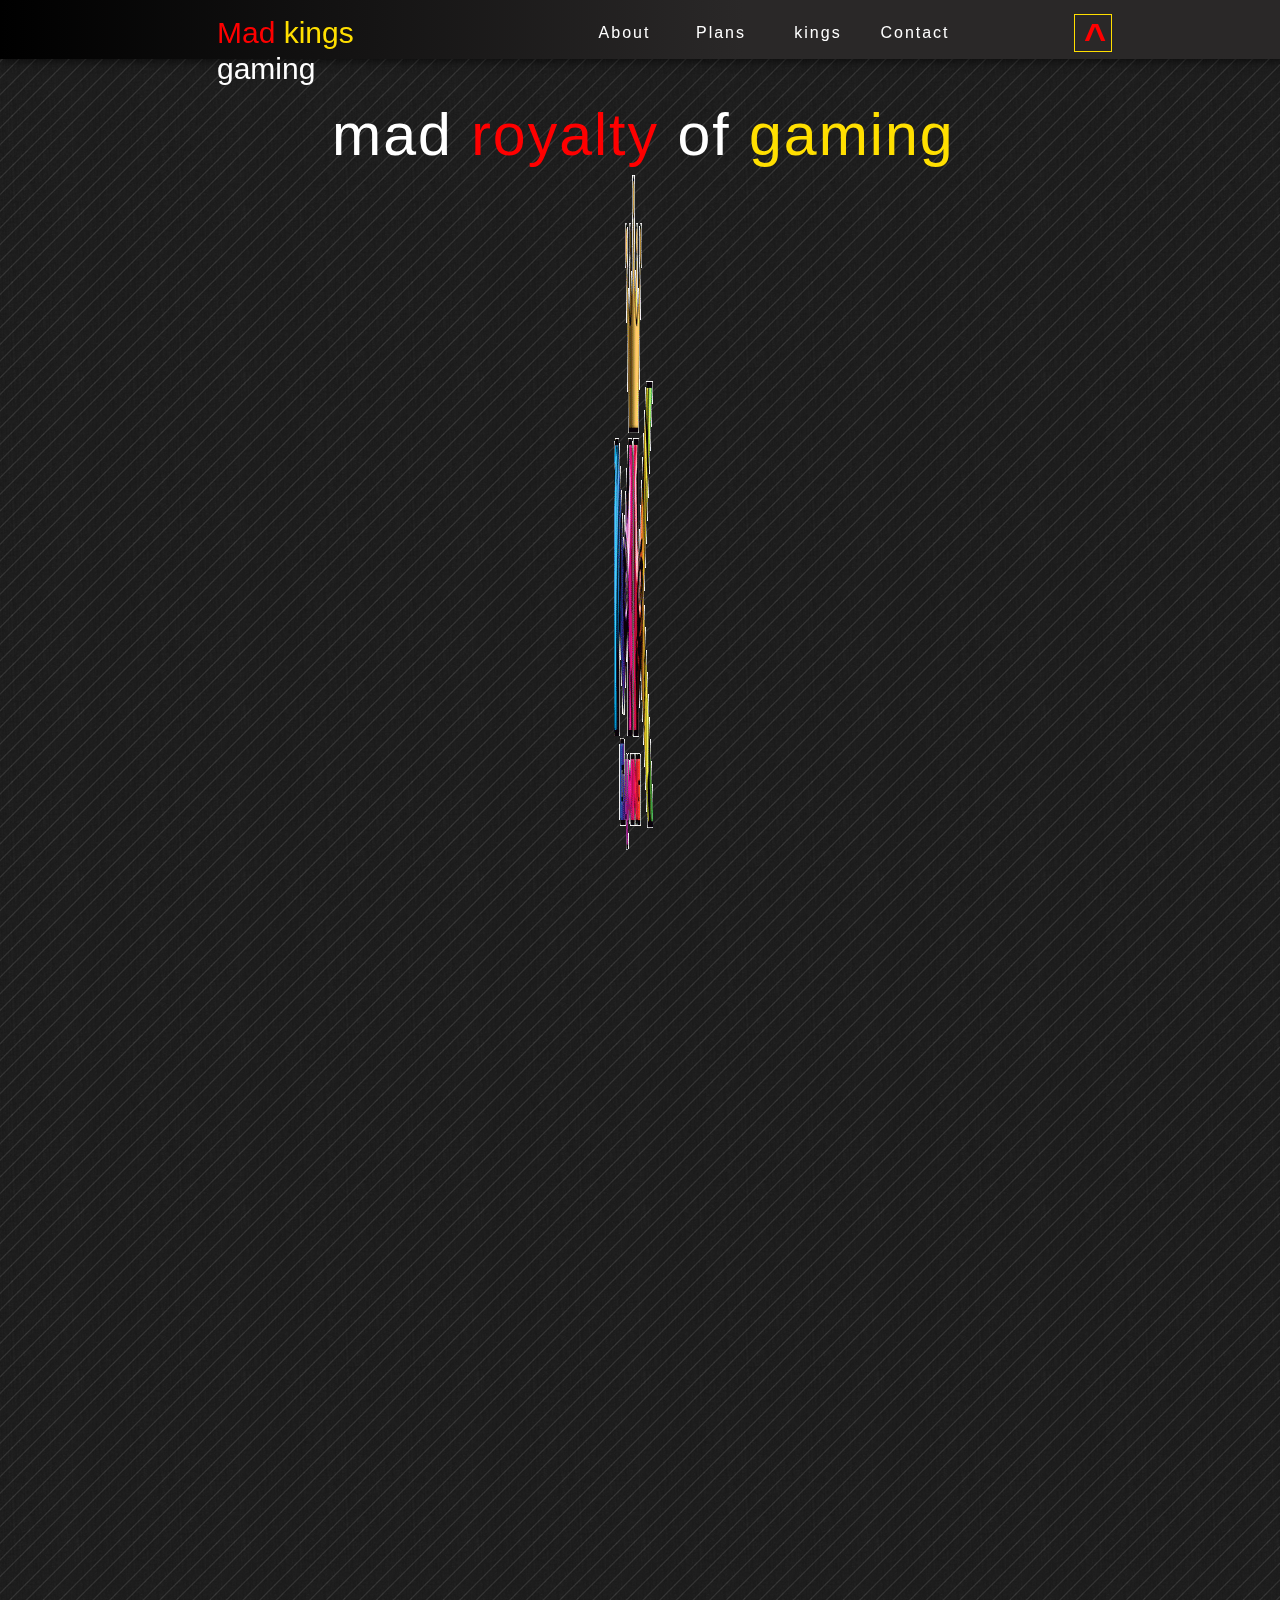
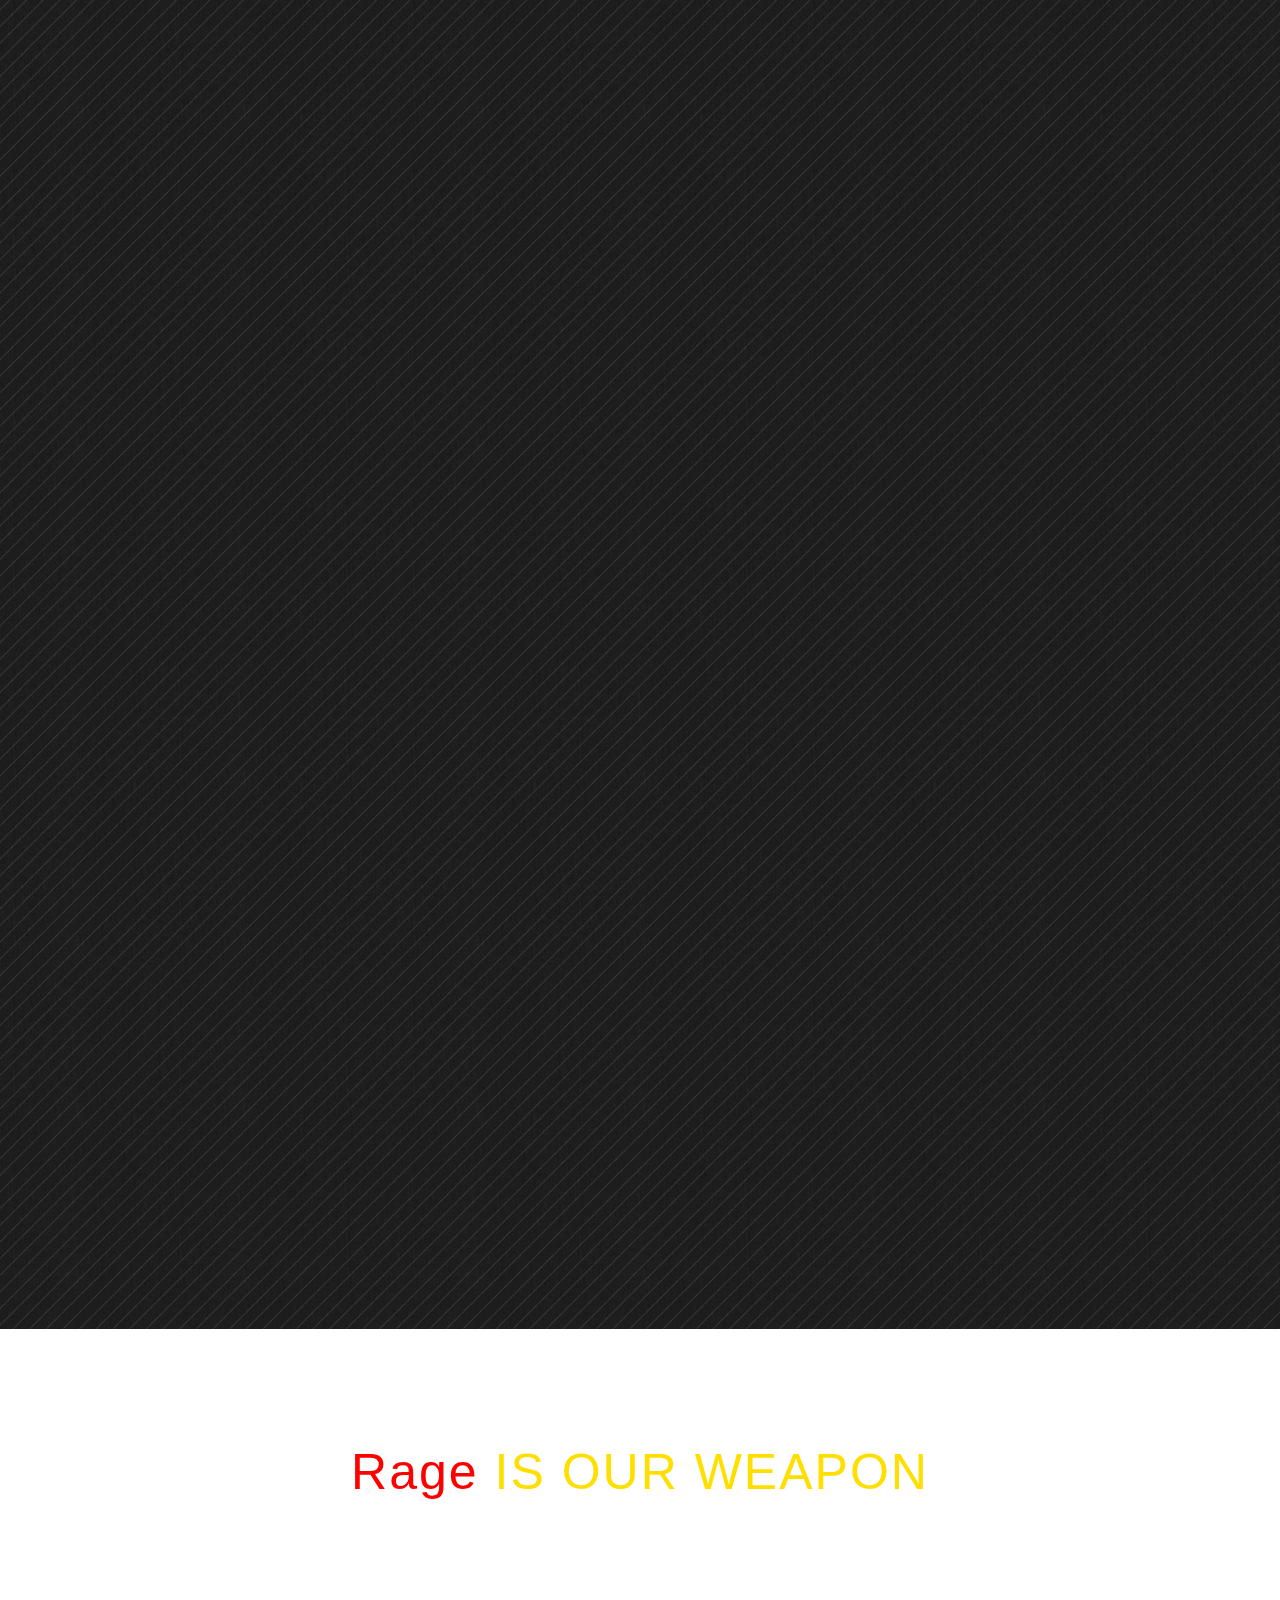
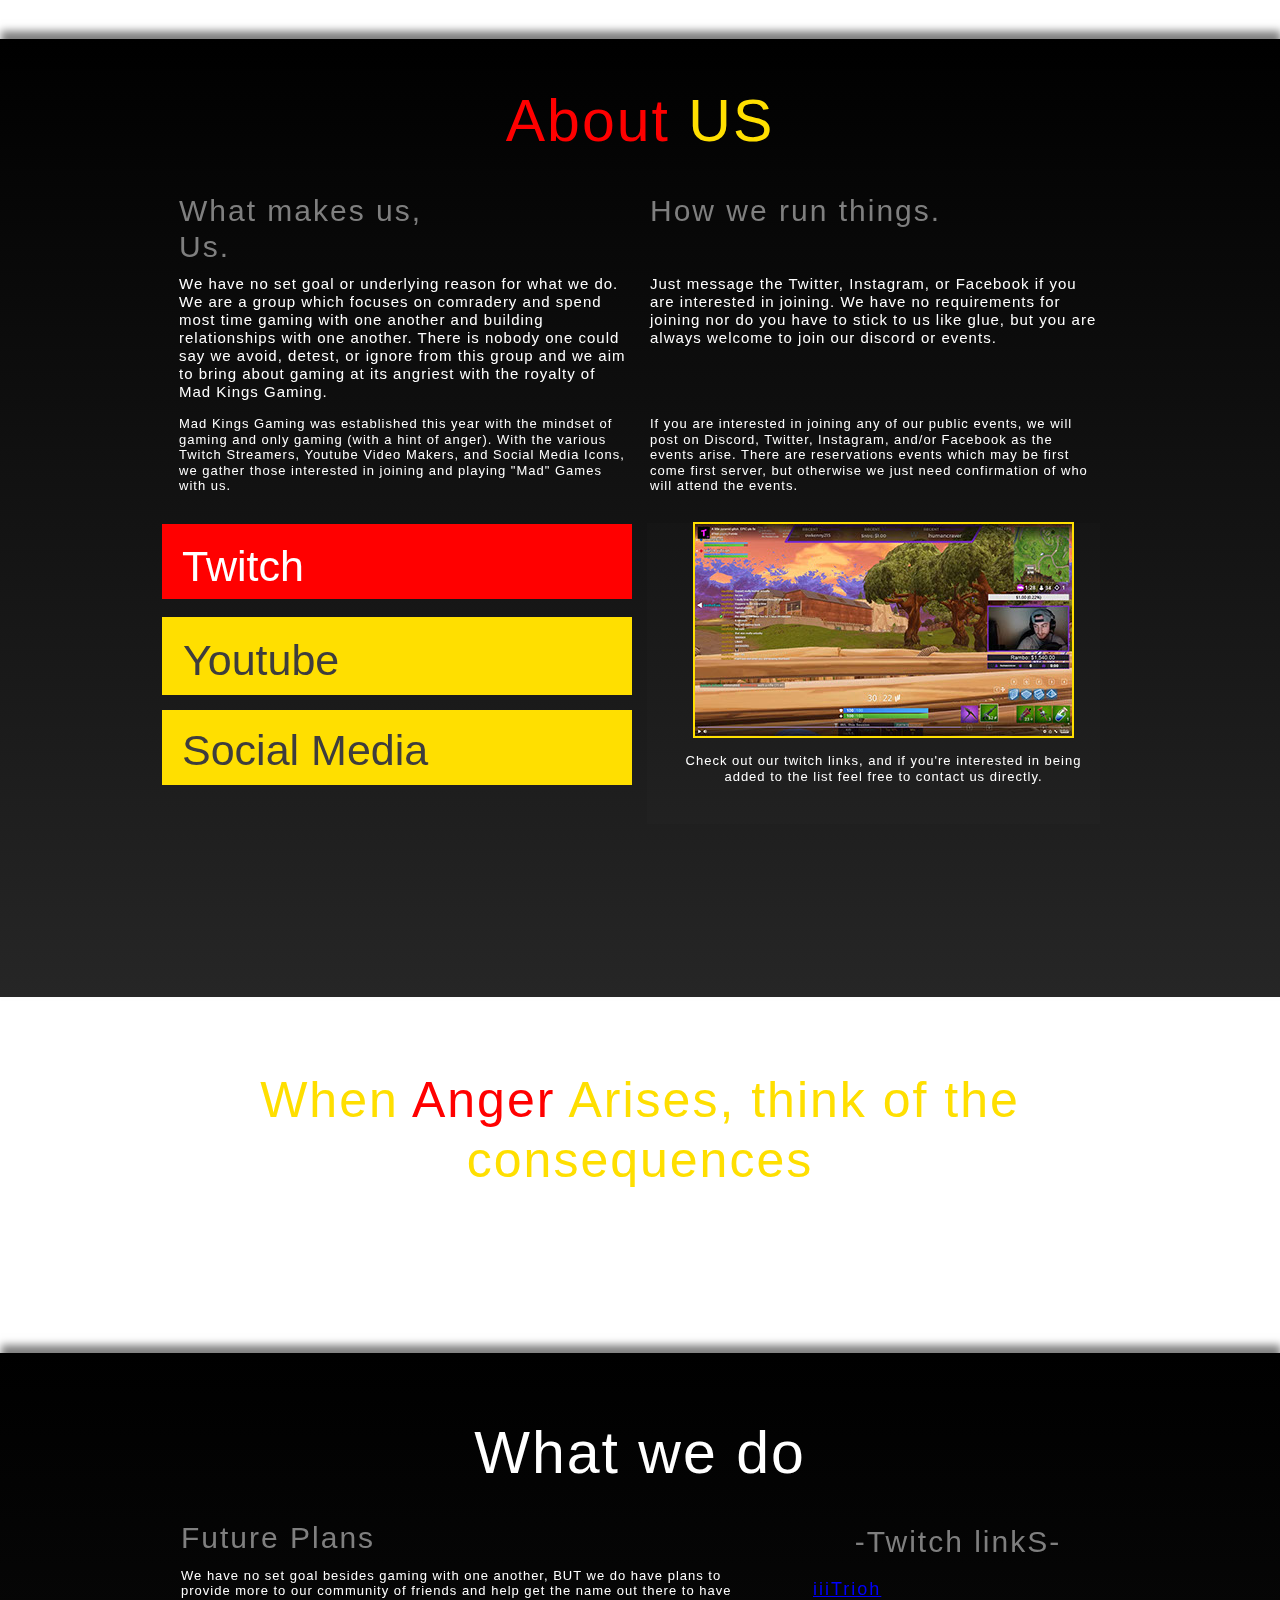
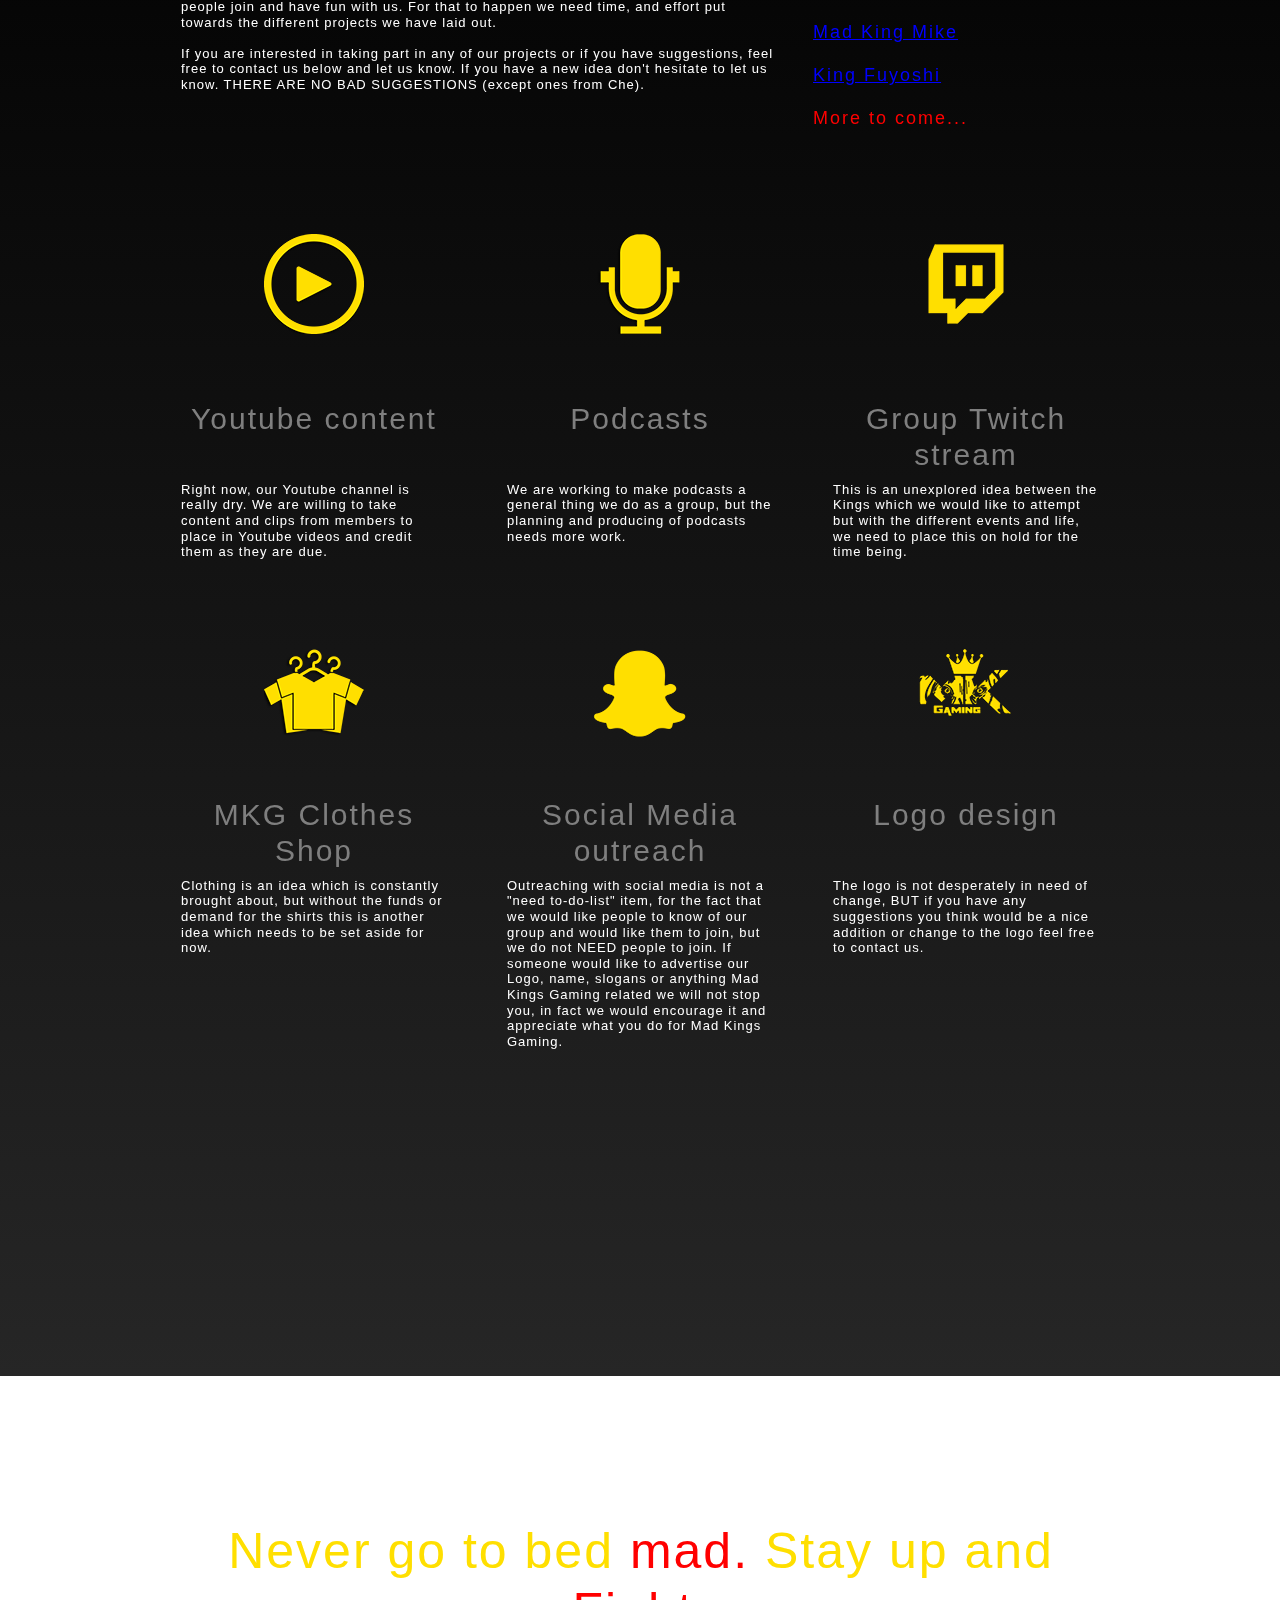
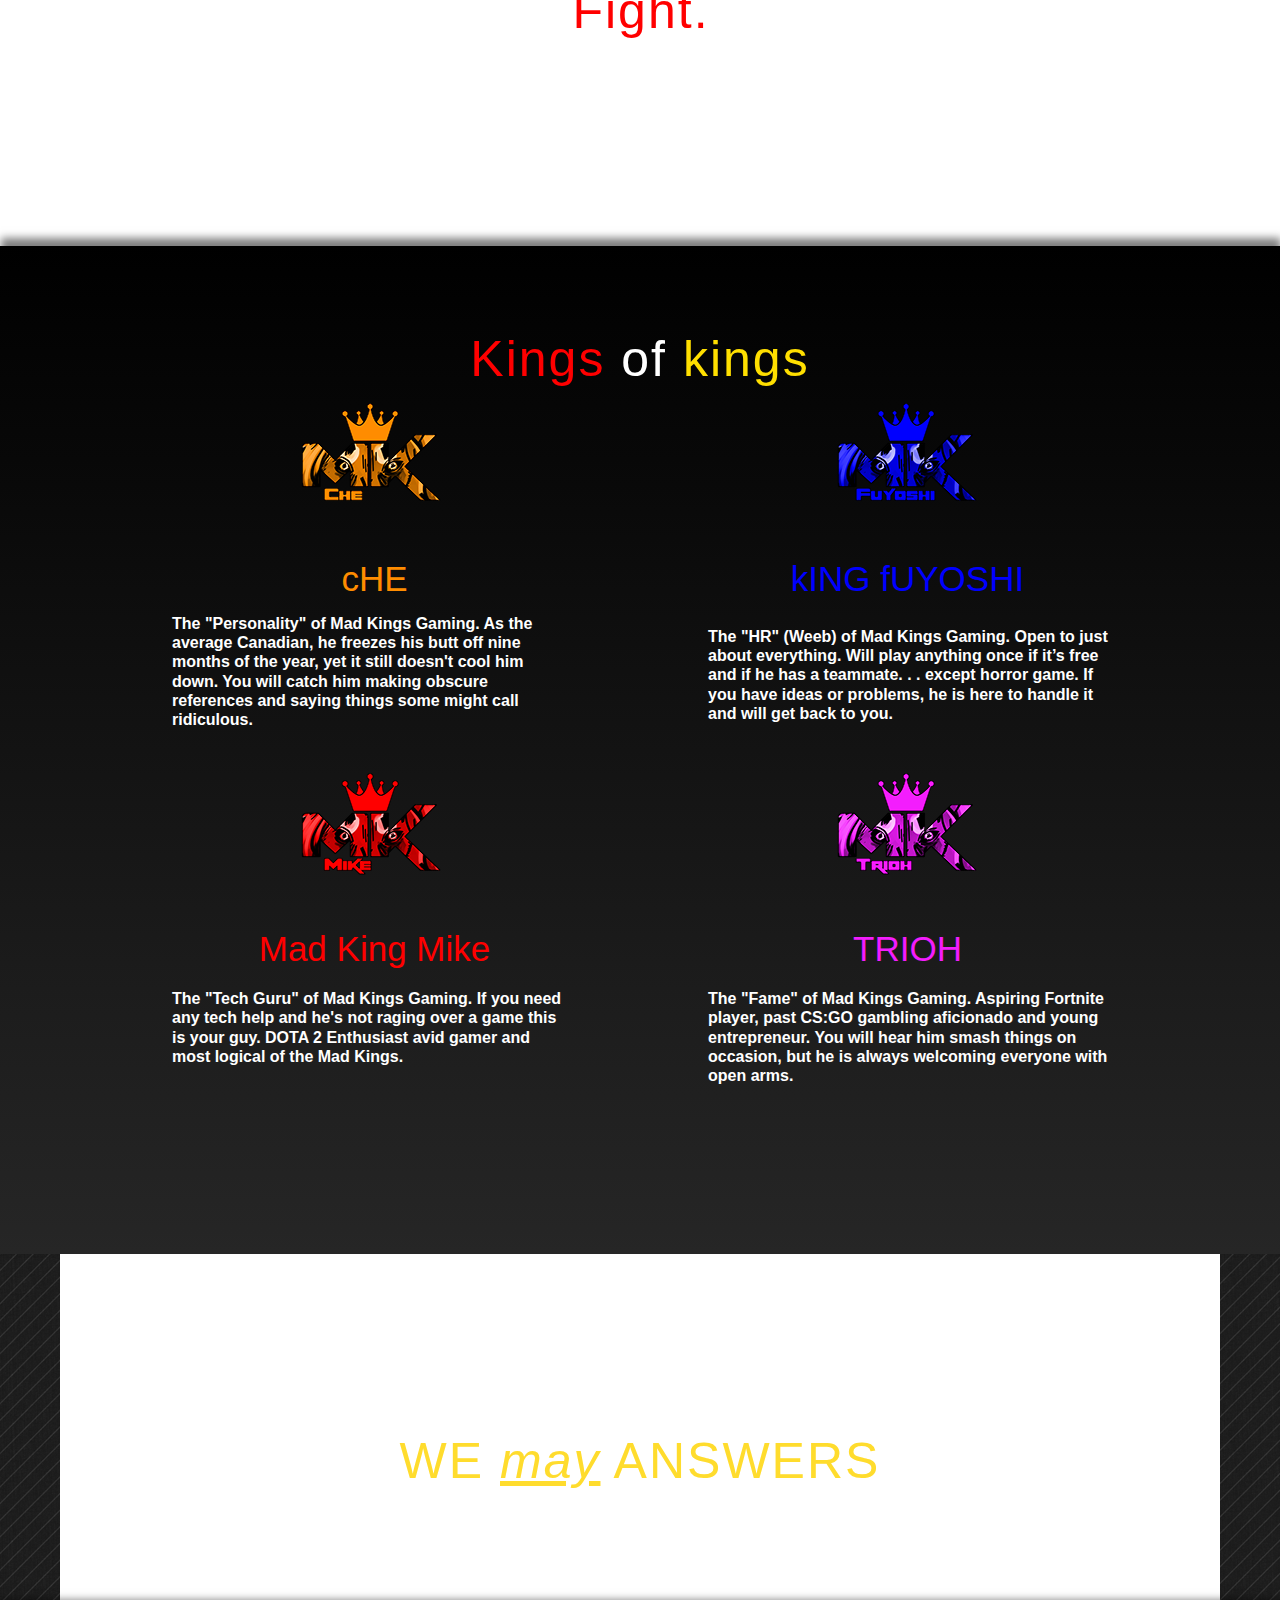
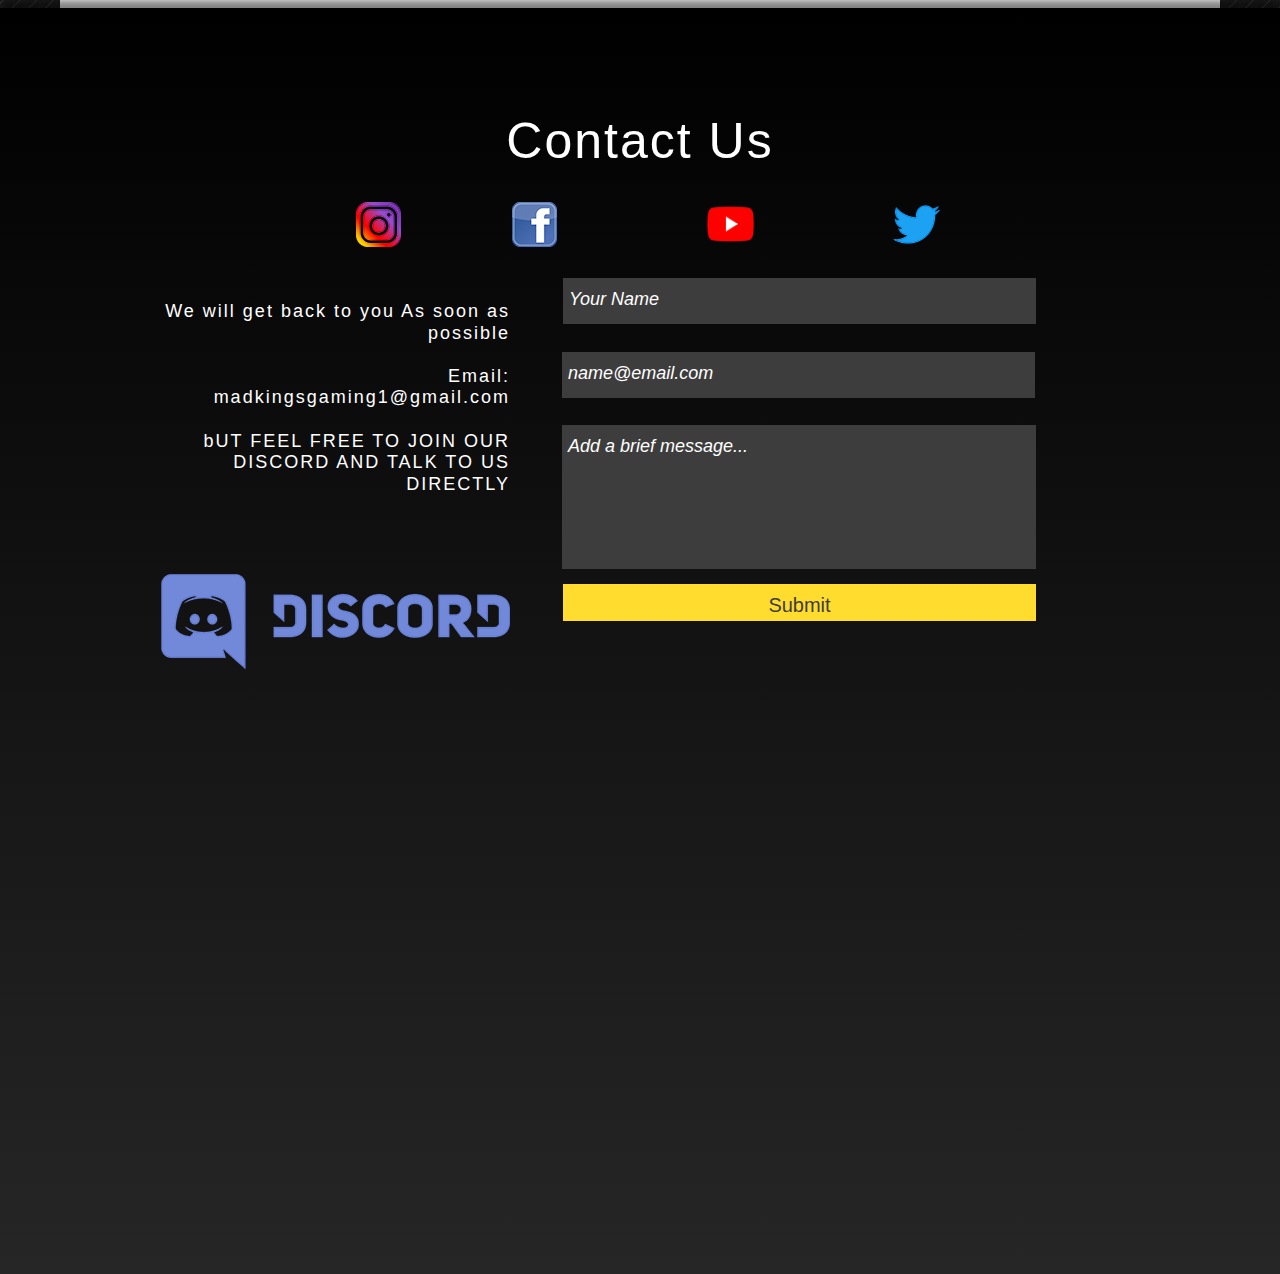
==== commit 4ecc834c: "Add files via upload" ====
--- a/index.html
+++ b/index.html
@@ -7,9 +7,9 @@
   
   <script type="text/javascript">
    // Redirect to phone/tablet as necessary
-(function(c,b,d){var a=function(){if(navigator.maxTouchPoints>1)return!0;if(window.matchMedia&&window.matchMedia("(-moz-touch-enabled)").matches)return!0;for(var a=["Webkit","Moz","O","ms","Khtml"],b=0,c=a.length;b<c;b++){var d=a[b]+"MaxTouchPoints";if(d in navigator&&navigator[d])return!0}try{return document.createEvent("TouchEvent"),!0}catch(f){}return!1}(),f=function(a){a+="=";for(var b=document.cookie.split(";"),c=0;c<b.length;c++){for(var d=b[c];d.charAt(0)==" ";)d=d.substring(1,d.length);if(d.indexOf(a)==
-0)return d.substring(a.length,d.length)}return null};if(f("inbrowserediting")!="true"){var h,f=f("devicelock");f=="phone"&&d?h=d:f=="tablet"&&b&&(h=b);if(f!=c&&!h)if(window.matchMedia)window.matchMedia("(max-device-width: 415px)").matches&&d?h=d:window.matchMedia("(max-device-width: 960px)").matches&&b&&a&&(h=b);else{var c=Math.min(screen.width,screen.height)/(window.devicePixelRatio||1),f=window.screen.systemXDPI||0,g=window.screen.systemYDPI||0,f=f>0&&g>0?Math.min(screen.width/f,screen.height/g):
-0;(c<=370||f!=0&&f<=3)&&d?h=d:c<=960&&b&&a&&(h=b)}if(h)document.location=h+(document.location.search||"")+(document.location.hash||""),document.write('<style type="text/css">body {visibility:hidden}</style>')}})("desktop","tablet/index.html","phone/index.html");
+(function(c,b,d){var a=function(){if(navigator.maxTouchPoints>1)return!0;if(window.matchMedia&&window.matchMedia("(-moz-touch-enabled)").matches)return!0;for(var a=["Webkit","Moz","O","ms","Khtml"],b=0,c=a.length;b<c;b++){var d=a[b]+"MaxTouchPoints";if(d in navigator&&navigator[d])return!0}try{return document.createEvent("TouchEvent"),!0}catch(f){}return!1}(),f=function(a){a+="=";for(var b=document.cookie.split(";"),c=0;c<b.length;c++){for(var d=b[c];d.charAt(0)==" ";)d=d.substring(1,d.length);if(d.indexOf(a)==
+0)return d.substring(a.length,d.length)}return null};if(f("inbrowserediting")!="true"){var h,f=f("devicelock");f=="phone"&&d?h=d:f=="tablet"&&b&&(h=b);if(f!=c&&!h)if(window.matchMedia)window.matchMedia("(max-device-width: 415px)").matches&&d?h=d:window.matchMedia("(max-device-width: 960px)").matches&&b&&a&&(h=b);else{var c=Math.min(screen.width,screen.height)/(window.devicePixelRatio||1),f=window.screen.systemXDPI||0,g=window.screen.systemYDPI||0,f=f>0&&g>0?Math.min(screen.width/f,screen.height/g):
+0;(c<=370||f!=0&&f<=3)&&d?h=d:c<=960&&b&&a&&(h=b)}if(h)document.location=h+(document.location.search||"")+(document.location.hash||""),document.write('<style type="text/css">body {visibility:hidden}</style>')}})("desktop","tablet/index.html","phone/index.html");
 
 // Update the 'nojs'/'js' class on the html node
 document.documentElement.className = document.documentElement.className.replace(/\bnojs\b/g, 'js');
@@ -18,12 +18,12 @@
 if(typeof Muse == "undefined") window.Muse = {}; window.Muse.assets = {"required":["museutils.js", "museconfig.js", "jquery.musemenu.js", "jquery.watch.js", "jquery.musepolyfill.bgsize.js", "webpro.js", "musewpslideshow.js", "jquery.museoverlay.js", "touchswipe.js", "jquery.scrolleffects.js", "require.js", "index.css"], "outOfDate":[]};
 </script>
   
-  <link media="only screen and (max-width: 370px)" rel="alternate" href="http://madkingsgaming.com/phone/index.html"/>
-  <link media="only screen and (max-width: 960px)" rel="alternate" href="http://madkingsgaming.com/tablet/index.html"/>
+  <link media="only screen and (max-width: 370px)" rel="alternate" href="https://www.madkingsgaming.com/phone/index.html"/>
+  <link media="only screen and (max-width: 960px)" rel="alternate" href="https://www.madkingsgaming.com/tablet/index.html"/>
   <title>Home</title>
   <!-- CSS -->
   <link rel="stylesheet" type="text/css" href="css/site_global.css?crc=4075514310"/>
-  <link rel="stylesheet" type="text/css" href="css/index.css?crc=3869586948" id="pagesheet"/>
+  <link rel="stylesheet" type="text/css" href="css/index.css?crc=4030415968" id="pagesheet"/>
   <!-- IE-only CSS -->
   <!--[if lt IE 9]>
   <link rel="stylesheet" type="text/css" href="css/iefonts_index.css?crc=464403574"/>
@@ -171,10 +171,10 @@
         </div>
         <div class="clearfix colelem" id="pu216-4"><!-- group -->
          <div class="main-paragraph---white-PT-Sans-14-px clearfix grpelem" id="u216-4"><!-- content -->
-          <p>We have no set goal or underlying reason for what we do. We are a group which focuses on comradere and spend most time gaming with one another and building relationships with one another. There is nobody one could say we avoid, detest, or ignore from this group and we aim to bring about gaming at its angriest with the royalty of Mad Kings Gaming.</p>
+          <p>We have no set goal or underlying reason for what we do. We are a group which focuses on comradery and spend most time gaming with one another and building relationships with one another. There is nobody one could say we avoid, detest, or ignore from this group and we aim to bring about gaming at its angriest with the royalty of Mad Kings Gaming.</p>
          </div>
          <div class="main-paragraph---white-PT-Sans-14-px clearfix grpelem" id="u221-4"><!-- content -->
-          <p>Just message the Twitter, Instagram, or Facebook if you are interested in joining. We have no requirements for joining nor do you have to stick to us like glue but you are always welcome to join our discord or events.</p>
+          <p>Just message the Twitter, Instagram, or Facebook if you are interested in joining. We have no requirements for joining nor do you have to stick to us like glue, but you are always welcome to join our discord or events.</p>
          </div>
         </div>
         <div class="clearfix colelem" id="pu223-4"><!-- group -->
@@ -265,7 +265,7 @@
         </div>
         <div class="clearfix colelem" id="pu273-7"><!-- group -->
          <div class="main-paragraph---white-PT-Sans-14-px clearfix grpelem" id="u273-7"><!-- content -->
-          <p>We have no set goal besides gaming with one another, BUT we do have plans to provide more to our community of friends and help get the name out there to have people join and have fun with us. For that to happen we need time, and effort put towards the different projects we have layed out.</p>
+          <p>We have no set goal besides gaming with one another, BUT we do have plans to provide more to our community of friends and help get the name out there to have people join and have fun with us. For that to happen we need time, and effort put towards the different projects we have laid out.</p>
           <p>&nbsp;</p>
           <p>If you are interested in taking part in any of our projects or if you have suggestions, feel free to contact us below and let us know. If you have a new idea don't hesitate to let us know. THERE ARE NO BAD SUGGESTIONS (except ones from Che).</p>
          </div>
@@ -303,7 +303,7 @@
         </div>
         <div class="clearfix colelem" id="pu479-4"><!-- group -->
          <div class="main-paragraph---white-PT-Sans-14-px clearfix grpelem" id="u479-4"><!-- content -->
-          <p>Right now our youtube channel is really dry. We are willing to take content and clips from members to place in youtube videos and credit them as they are due.</p>
+          <p>Right now, our Youtube channel is really dry. We are willing to take content and clips from members to place in Youtube videos and credit them as they are due.</p>
          </div>
          <div class="main-paragraph---white-PT-Sans-14-px clearfix grpelem" id="u484-4"><!-- content -->
           <p>We are working to make podcasts a general thing we do as a group, but the planning and producing of podcasts needs more work.</p>
@@ -387,10 +387,10 @@
         </div>
         <div class="clearfix colelem" id="pu3587-4"><!-- group -->
          <div class="clearfix grpelem" id="u3587-4"><!-- content -->
-          <p>The &quot;Personality&quot; of Mad Kings Gaming. As the average Canadian, he freezes his butt off nine months of the year yet it still doesn't cool him down. You will catch him making obscure references and saying things some might call ridiculous.</p>
+          <p>The &quot;Personality&quot; of Mad Kings Gaming. As the average Canadian, he freezes his butt off nine months of the year, yet it still doesn't cool him down. You will catch him making obscure references and saying things some might call ridiculous.</p>
          </div>
          <div class="clearfix grpelem" id="u3590-4"><!-- content -->
-          <p>The &quot;HR&quot; (Weeb) of Mad Kings Gaming. Open to just about everything. Will play anything once if it’s free and if he has a teammate. . . except horror game. If you have ideas or problems he is here to handle it and will get back to you.</p>
+          <p>The &quot;HR&quot; (Weeb) of Mad Kings Gaming. Open to just about everything. Will play anything once if it’s free and if he has a teammate. . . except horror game. If you have ideas or problems, he is here to handle it and will get back to you.</p>
          </div>
         </div>
         <div class="clearfix colelem" id="pu3448"><!-- group -->
@@ -411,7 +411,7 @@
         </div>
         <div class="clearfix colelem" id="pu3573-4"><!-- group -->
          <div class="clearfix grpelem" id="u3573-4"><!-- content -->
-          <p>The &quot;Tech Guru&quot; of Mad Kings Gaming, If you need any tech help and hes not raging over a game this is your guy. DOTA 2 Enthusiast avid gamer and most logical of the Mad Kings.</p>
+          <p>The &quot;Tech Guru&quot; of Mad Kings Gaming. If you need any tech help and he's not raging over a game this is your guy. DOTA 2 Enthusiast avid gamer and most logical of the Mad Kings.</p>
          </div>
          <div class="clearfix grpelem" id="u3593-4"><!-- content -->
           <p>The &quot;Fame&quot; of Mad Kings Gaming. Aspiring Fortnite player, past CS:GO gambling aficionado and young entrepreneur. You will hear him smash things on occasion, but he is always welcoming everyone with open arms.</p>
@@ -520,11 +520,11 @@
 var suppressMissingFileError = false
 </script>
   <script type="text/javascript">
-   window.Muse.assets.check=function(c){if(!window.Muse.assets.checked){window.Muse.assets.checked=!0;var b={},d=function(a,b){if(window.getComputedStyle){var c=window.getComputedStyle(a,null);return c&&c.getPropertyValue(b)||c&&c[b]||""}if(document.documentElement.currentStyle)return(c=a.currentStyle)&&c[b]||a.style&&a.style[b]||"";return""},a=function(a){if(a.match(/^rgb/))return a=a.replace(/\s+/g,"").match(/([\d\,]+)/gi)[0].split(","),(parseInt(a[0])<<16)+(parseInt(a[1])<<8)+parseInt(a[2]);if(a.match(/^\#/))return parseInt(a.substr(1),
-16);return 0},f=function(f){for(var g=document.getElementsByTagName("link"),j=0;j<g.length;j++)if("text/css"==g[j].type){var l=(g[j].href||"").match(/\/?css\/([\w\-]+\.css)\?crc=(\d+)/);if(!l||!l[1]||!l[2])break;b[l[1]]=l[2]}g=document.createElement("div");g.className="version";g.style.cssText="display:none; width:1px; height:1px;";document.getElementsByTagName("body")[0].appendChild(g);for(j=0;j<Muse.assets.required.length;){var l=Muse.assets.required[j],k=l.match(/([\w\-\.]+)\.(\w+)$/),i=k&&k[1]?
-k[1]:null,k=k&&k[2]?k[2]:null;switch(k.toLowerCase()){case "css":i=i.replace(/\W/gi,"_").replace(/^([^a-z])/gi,"_$1");g.className+=" "+i;i=a(d(g,"color"));k=a(d(g,"backgroundColor"));i!=0||k!=0?(Muse.assets.required.splice(j,1),"undefined"!=typeof b[l]&&(i!=b[l]>>>24||k!=(b[l]&16777215))&&Muse.assets.outOfDate.push(l)):j++;g.className="version";break;case "js":j++;break;default:throw Error("Unsupported file type: "+k);}}c?c().jquery!="1.8.3"&&Muse.assets.outOfDate.push("jquery-1.8.3.min.js"):Muse.assets.required.push("jquery-1.8.3.min.js");
-g.parentNode.removeChild(g);if(Muse.assets.outOfDate.length||Muse.assets.required.length)g="Some files on the server may be missing or incorrect. Clear browser cache and try again. If the problem persists please contact website author.",f&&Muse.assets.outOfDate.length&&(g+="\nOut of date: "+Muse.assets.outOfDate.join(",")),f&&Muse.assets.required.length&&(g+="\nMissing: "+Muse.assets.required.join(",")),suppressMissingFileError?(g+="\nUse SuppressMissingFileError key in AppPrefs.xml to show missing file error pop up.",console.log(g)):alert(g)};location&&location.search&&location.search.match&&location.search.match(/muse_debug/gi)?
-setTimeout(function(){f(!0)},5E3):f()}};
+   window.Muse.assets.check=function(c){if(!window.Muse.assets.checked){window.Muse.assets.checked=!0;var b={},d=function(a,b){if(window.getComputedStyle){var c=window.getComputedStyle(a,null);return c&&c.getPropertyValue(b)||c&&c[b]||""}if(document.documentElement.currentStyle)return(c=a.currentStyle)&&c[b]||a.style&&a.style[b]||"";return""},a=function(a){if(a.match(/^rgb/))return a=a.replace(/\s+/g,"").match(/([\d\,]+)/gi)[0].split(","),(parseInt(a[0])<<16)+(parseInt(a[1])<<8)+parseInt(a[2]);if(a.match(/^\#/))return parseInt(a.substr(1),
+16);return 0},f=function(f){for(var g=document.getElementsByTagName("link"),j=0;j<g.length;j++)if("text/css"==g[j].type){var l=(g[j].href||"").match(/\/?css\/([\w\-]+\.css)\?crc=(\d+)/);if(!l||!l[1]||!l[2])break;b[l[1]]=l[2]}g=document.createElement("div");g.className="version";g.style.cssText="display:none; width:1px; height:1px;";document.getElementsByTagName("body")[0].appendChild(g);for(j=0;j<Muse.assets.required.length;){var l=Muse.assets.required[j],k=l.match(/([\w\-\.]+)\.(\w+)$/),i=k&&k[1]?
+k[1]:null,k=k&&k[2]?k[2]:null;switch(k.toLowerCase()){case "css":i=i.replace(/\W/gi,"_").replace(/^([^a-z])/gi,"_$1");g.className+=" "+i;i=a(d(g,"color"));k=a(d(g,"backgroundColor"));i!=0||k!=0?(Muse.assets.required.splice(j,1),"undefined"!=typeof b[l]&&(i!=b[l]>>>24||k!=(b[l]&16777215))&&Muse.assets.outOfDate.push(l)):j++;g.className="version";break;case "js":j++;break;default:throw Error("Unsupported file type: "+k);}}c?c().jquery!="1.8.3"&&Muse.assets.outOfDate.push("jquery-1.8.3.min.js"):Muse.assets.required.push("jquery-1.8.3.min.js");
+g.parentNode.removeChild(g);if(Muse.assets.outOfDate.length||Muse.assets.required.length)g="Some files on the server may be missing or incorrect. Clear browser cache and try again. If the problem persists please contact website author.",f&&Muse.assets.outOfDate.length&&(g+="\nOut of date: "+Muse.assets.outOfDate.join(",")),f&&Muse.assets.required.length&&(g+="\nMissing: "+Muse.assets.required.join(",")),suppressMissingFileError?(g+="\nUse SuppressMissingFileError key in AppPrefs.xml to show missing file error pop up.",console.log(g)):alert(g)};location&&location.search&&location.search.match&&location.search.match(/muse_debug/gi)?
+setTimeout(function(){f(!0)},5E3):f()}};
 var muse_init=function(){require.config({baseUrl:""});require(["jquery","museutils","whatinput","jquery.musepolyfill.bgsize","webpro","musewpslideshow","jquery.museoverlay","touchswipe","jquery.watch","jquery.musemenu","jquery.scrolleffects"],function(c){var $ = c;$(document).ready(function(){try{
 window.Muse.assets.check($);/* body */
 Muse.Utils.transformMarkupToFixBrowserProblemsPreInit();/* body */
@@ -537,19 +537,19 @@
 Muse.Utils.initWidget('#widgetu908', ['#bp_infinity'], function(elem) { return new WebPro.Widget.Form(elem, {validationEvent:'submit',errorStateSensitivity:'high',fieldWrapperClass:'fld-grp',formSubmittedClass:'frm-sub-st',formErrorClass:'frm-subm-err-st',formDeliveredClass:'frm-subm-ok-st',notEmptyClass:'non-empty-st',focusClass:'focus-st',invalidClass:'fld-err-st',requiredClass:'fld-err-st',ajaxSubmit:true}); });/* #widgetu908 */
 Muse.Utils.initWidget('.MenuBar', ['#bp_infinity'], function(elem) { return $(elem).museMenu(); });/* unifiedNavBar */
 Muse.Utils.fullPage('#page');/* 100% height page */
-$('#u97').registerPositionScrollEffect([{"in":[-Infinity,-7.2],"speed":[0,0]},{"in":[-7.2,Infinity],"speed":[0,0.3]}]);/* scroll effect */
-$('#u108').registerPositionScrollEffect([{"in":[-Infinity,-12.3],"speed":[0,0]},{"in":[-12.3,Infinity],"speed":[0,0.6]}]);/* scroll effect */
-$('#u2205').registerBackgroundPositionScrollEffect([{"in":[-Infinity,2828.9],"speed":[0,0]},{"in":[2828.9,Infinity],"speed":[0,0]}]);/* scroll effect */
-$('#u263').registerBackgroundPositionScrollEffect([{"in":[-Infinity,4014.35],"speed":[0,0]},{"in":[4014.35,Infinity],"speed":[0,0]}]);/* scroll effect */
-$('#u547').registerBackgroundPositionScrollEffect([{"in":[-Infinity,5969.35],"speed":[0,0]},{"in":[5969.35,Infinity],"speed":[0,0]}]);/* scroll effect */
-$('#u875').registerBackgroundPositionScrollEffect([{"in":[-Infinity,7384.35],"speed":[0,0]},{"in":[7384.35,Infinity],"speed":[0,0]}]);/* scroll effect */
-$('#u3439-6').registerPositionScrollEffect([{"in":[-Infinity,41],"speed":[0,0]},{"in":[41,Infinity],"speed":[-0.5,0]}]);/* scroll effect */
-$('#u3442-5').registerPositionScrollEffect([{"in":[-Infinity,41],"speed":[0,0]},{"in":[41,Infinity],"speed":[0.5,0]}]);/* scroll effect */
-$('#u102').registerPositionScrollEffect([{"in":[-Infinity,8.15],"speed":[0,0]},{"in":[8.15,Infinity],"speed":[0,0.4]}]);/* scroll effect */
-$('.html').registerBackgroundPositionScrollEffect([{"in":[-Infinity,0],"speed":[1.5,0]},{"in":[0,Infinity],"speed":[1.5,0]}]);/* scroll effect */
+$('#u97').registerPositionScrollEffect([{"speed":[0,0],"in":[-Infinity,-7.2]},{"speed":[0,0.3],"in":[-7.2,Infinity]}]);/* scroll effect */
+$('#u108').registerPositionScrollEffect([{"speed":[0,0],"in":[-Infinity,-12.3]},{"speed":[0,0.6],"in":[-12.3,Infinity]}]);/* scroll effect */
+$('#u2205').registerBackgroundPositionScrollEffect([{"speed":[0,0],"in":[-Infinity,2828.9]},{"speed":[0,0],"in":[2828.9,Infinity]}]);/* scroll effect */
+$('#u263').registerBackgroundPositionScrollEffect([{"speed":[0,0],"in":[-Infinity,4014.35]},{"speed":[0,0],"in":[4014.35,Infinity]}]);/* scroll effect */
+$('#u547').registerBackgroundPositionScrollEffect([{"speed":[0,0],"in":[-Infinity,5969.35]},{"speed":[0,0],"in":[5969.35,Infinity]}]);/* scroll effect */
+$('#u875').registerBackgroundPositionScrollEffect([{"speed":[0,0],"in":[-Infinity,7384.35]},{"speed":[0,0],"in":[7384.35,Infinity]}]);/* scroll effect */
+$('#u3439-6').registerPositionScrollEffect([{"speed":[0,0],"in":[-Infinity,41]},{"speed":[-0.5,0],"in":[41,Infinity]}]);/* scroll effect */
+$('#u3442-5').registerPositionScrollEffect([{"speed":[0,0],"in":[-Infinity,41]},{"speed":[0.5,0],"in":[41,Infinity]}]);/* scroll effect */
+$('#u102').registerPositionScrollEffect([{"speed":[0,0],"in":[-Infinity,8.15]},{"speed":[0,0.4],"in":[8.15,Infinity]}]);/* scroll effect */
+$('.html').registerBackgroundPositionScrollEffect([{"speed":[1.5,0],"in":[-Infinity,0]},{"speed":[1.5,0],"in":[0,Infinity]}]);/* scroll effect */
 Muse.Utils.showWidgetsWhenReady();/* body */
 Muse.Utils.transformMarkupToFixBrowserProblems();/* body */
-}catch(b){if(b&&"function"==typeof b.notify?b.notify():Muse.Assert.fail("Error calling selector function: "+b),false)throw b;}})})};
+}catch(b){if(b&&"function"==typeof b.notify?b.notify():Muse.Assert.fail("Error calling selector function: "+b),false)throw b;}})})};
 
 </script>
   <!-- RequireJS script -->
--- a/css/index.css
+++ b/css/index.css
@@ -1 +1 @@
-.version.index{color:#0000E6;background-color:#A53604;}#page{z-index:1;width:960px;min-height:9043px;background-image:none;border-width:0px;border-color:#000000;background-color:transparent;margin-left:auto;margin-right:auto;}#pu97{z-index:315;width:0.01px;height:0px;padding-bottom:737px;margin-right:-10000px;}#u97{z-index:315;width:455px;background-color:transparent;opacity:0;-ms-filter:"progid:DXImageTransform.Microsoft.Alpha(Opacity=0)";filter:alpha(opacity=0);position:fixed;top:341px;left:-1295px;}#u108{z-index:319;width:625px;background-color:transparent;opacity:0;-ms-filter:"progid:DXImageTransform.Microsoft.Alpha(Opacity=0)";filter:alpha(opacity=0);position:fixed;top:387px;left:-1217px;}#u91{z-index:409;height:59px;box-shadow:3px 3px 8px rgba(0,0,0,0.5);background:-webkit-gradient(linear, left center, right center, from(#000000),color-stop(58%, #2A2828));background:-webkit-linear-gradient(left,#000000 ,#2A2828 58%);background:linear-gradient(to right,#000000 ,#2A2828 58%);filter:progid:DXImageTransform.Microsoft.gradient(startColorstr=#FF000000, endColorstr=#FF2A2828, GradientType=1);-ms-filter:"progid:DXImageTransform.Microsoft.gradient(startColorstr='#FF000000', endColorstr='#FF2A2828', GradientType=1)";border-color:#000000;position:fixed;top:0px;background-size:100% auto;}#u91-bw{z-index:409;}#pamphletu677{z-index:93;width:0.01px;height:419px;position:relative;margin-right:-10000px;margin-top:6481px;left:-919px;}#u678{z-index:94;width:373px;height:419px;position:relative;margin-right:-10000px;}#u681{position:absolute;width:306px;height:360px;border-color:#DEDEDE;opacity:0;-ms-filter:"progid:DXImageTransform.Microsoft.Alpha(Opacity=0)";filter:alpha(opacity=0);top:59px;left:67px;background:#DEDEDE url("../images/gallery_image1-u1892-fr.jpg?crc=15261681") no-repeat left top;background-size:cover;}#u681:hover{background-repeat:no-repeat;background-position:left top;border-style:solid;border-width:1px;border-color:#FFDC2D;width:305px;height:359px;min-height:0px;margin:0px -1px -1px 0px;background-size:cover;}#u712{position:absolute;width:306px;height:360px;border-color:#DEDEDE;opacity:0;-ms-filter:"progid:DXImageTransform.Microsoft.Alpha(Opacity=0)";filter:alpha(opacity=0);background:#DEDEDE url("../images/gallery_image2-u712-fr.jpg?crc=4116024989") no-repeat left top;background-size:cover;}#u681:active,#u712:hover{background-repeat:no-repeat;background-position:left top;border-style:solid;border-width:1px;border-color:#FFDC2D;width:305px;height:359px;min-height:0px;margin:0px -1px -1px 0px;background-size:cover;}#u712:active{background-repeat:no-repeat;background-position:left top;border-style:solid;border-width:1px;border-color:#FFDC2D;width:305px;height:359px;min-height:0px;margin:0px -1px -1px 0px;background-size:cover;}#u716{position:absolute;width:306px;height:360px;border-color:#DEDEDE;opacity:1;-ms-filter:"progid:DXImageTransform.Microsoft.Alpha(Opacity=100)";filter:alpha(opacity=100);top:23px;left:41px;background:#DEDEDE url("../images/gallery_image3-u716-fr.jpg?crc=3792966672") no-repeat left top;background-size:cover;}#u716:hover{background-repeat:no-repeat;background-position:left top;border-style:solid;border-width:1px;border-color:#FFDC2D;opacity:1;-ms-filter:"progid:DXImageTransform.Microsoft.Alpha(Opacity=100)";filter:alpha(opacity=100);width:305px;height:359px;min-height:0px;margin:0px -1px -1px 0px;background-size:cover;}#u716:active{background-repeat:no-repeat;background-position:left top;border-style:solid;border-width:1px;border-color:#FFDC2D;opacity:1;-ms-filter:"progid:DXImageTransform.Microsoft.Alpha(Opacity=100)";filter:alpha(opacity=100);width:305px;height:359px;min-height:0px;margin:0px -1px -1px 0px;background-size:cover;}#u692{position:absolute;width:959px;height:568px;border-width:0px;border-color:transparent;background-color:#0F0F0F;background-color:rgba(0,0,0,0.94);top:169px;left:919px;-pie-background:rgba(0,0,0,0.94);}#u692popup{z-index:98;}#u696{z-index:99;width:959px;height:564px;border-width:0px;border-color:transparent;background-color:transparent;padding-bottom:4px;margin-right:-10000px;position:relative;}#u785{z-index:100;width:480px;height:564px;border-color:#000000;opacity:1;-ms-filter:"progid:DXImageTransform.Microsoft.Alpha(Opacity=100)";filter:alpha(opacity=100);position:relative;margin-right:-10000px;background:#FFFFFF url("../images/gallery_image1.jpg?crc=3787728668") no-repeat left top;background-size:cover;}#pu786-7{z-index:101;width:0.01px;margin-right:-10000px;margin-top:102px;margin-left:506px;}#u786-7{z-index:101;width:384px;min-height:312px;background-color:transparent;position:relative;margin-right:-10000px;margin-top:54px;}#u787-4{z-index:108;width:318px;min-height:67px;background-color:transparent;letter-spacing:2px;font-size:42px;text-align:left;color:#FFFFFF;font-family:bebas-neue, sans-serif;font-weight:400;position:relative;margin-right:-10000px;left:1px;}#u788-4{z-index:112;width:318px;min-height:67px;background-color:transparent;letter-spacing:2px;font-size:30px;text-align:left;color:#FFDC2D;font-family:bebas-neue, sans-serif;font-weight:400;position:relative;margin-right:-10000px;margin-top:270px;left:1px;}#u713{z-index:116;width:959px;height:566px;border-width:0px;border-color:transparent;background-color:transparent;padding-bottom:2px;margin-right:-10000px;position:relative;}#u792{z-index:117;width:480px;height:564px;border-color:#000000;opacity:1;-ms-filter:"progid:DXImageTransform.Microsoft.Alpha(Opacity=100)";filter:alpha(opacity=100);position:relative;margin-right:-10000px;margin-top:2px;background:#FFFFFF url("../images/gallery_image2.jpg?crc=23813704") no-repeat left top;background-size:cover;}#pu2192-7{z-index:118;width:0.01px;margin-right:-10000px;margin-top:102px;margin-left:506px;}#u2192-7{z-index:118;width:384px;min-height:312px;background-color:transparent;position:relative;margin-right:-10000px;margin-top:54px;}#u2193-4{z-index:125;width:318px;min-height:67px;background-color:transparent;letter-spacing:2px;font-size:42px;text-align:left;color:#FFFFFF;font-family:bebas-neue, sans-serif;font-weight:400;position:relative;margin-right:-10000px;left:1px;}#u2194-4{z-index:129;width:318px;min-height:67px;background-color:transparent;letter-spacing:2px;font-size:30px;text-align:left;color:#FFDC2D;font-family:bebas-neue, sans-serif;font-weight:400;position:relative;margin-right:-10000px;margin-top:270px;left:1px;}#u717{z-index:133;width:959px;height:565px;border-width:0px;border-color:transparent;background-color:transparent;padding-bottom:3px;margin-right:-10000px;position:relative;}#u799{z-index:134;width:480px;height:564px;border-color:#000000;opacity:1;-ms-filter:"progid:DXImageTransform.Microsoft.Alpha(Opacity=100)";filter:alpha(opacity=100);position:relative;margin-right:-10000px;margin-top:1px;background:#FFFFFF url("../images/gallery_image3.jpg?crc=3761790914") no-repeat left top;background-size:cover;}#pu2195-7{z-index:135;width:0.01px;margin-right:-10000px;margin-top:102px;margin-left:506px;}#u2195-7{z-index:135;width:384px;min-height:312px;background-color:transparent;position:relative;margin-right:-10000px;margin-top:54px;}#u2196-4{z-index:142;width:318px;min-height:67px;background-color:transparent;letter-spacing:2px;font-size:42px;text-align:left;color:#FFFFFF;font-family:bebas-neue, sans-serif;font-weight:400;position:relative;margin-right:-10000px;left:1px;}#u2197-4{z-index:146;width:318px;min-height:67px;background-color:transparent;letter-spacing:2px;font-size:30px;text-align:left;color:#FFDC2D;font-family:bebas-neue, sans-serif;font-weight:400;position:relative;margin-right:-10000px;margin-top:270px;left:1px;}#u788-4:hover,#u2194-4:hover,#u2197-4:hover{padding-top:0px;padding-bottom:0px;min-height:67px;width:318px;margin:270px -10000px 0px 0px;}#u690{position:absolute;width:69px;height:47px;border-width:0px;border-color:transparent;background-color:#FFDC2D;padding-bottom:13px;top:174px;left:1792px;}#u690:hover{width:69px;height:47px;min-height:0px;margin:0px;}#u690:active{width:69px;height:47px;min-height:0px;margin:0px;}#u691-4{z-index:151;width:64px;min-height:27px;border-width:0px;border-color:transparent;background-color:transparent;padding-bottom:4px;font-size:20px;text-align:center;color:#3E3D3D;font-family:pt-sans, sans-serif;font-weight:700;position:relative;margin-right:-10000px;margin-top:16px;left:4px;}#u691-4:hover{padding-top:0px;padding-bottom:4px;min-height:27px;width:64px;margin:16px -10000px 0px 0px;}#ptop{z-index:321;width:0.01px;padding-bottom:0px;margin-right:-10000px;margin-left:-100px;}#top{margin-left:546px;position:relative;}#u4318{z-index:322;width:1000px;background-color:transparent;margin-left:80px;margin-top:110px;position:relative;}#about{margin-left:108px;margin-top:1991px;position:relative;}#u2205{z-index:324;min-height:216px;border-color:#000000;opacity:1;-ms-filter:"progid:DXImageTransform.Microsoft.Alpha(Opacity=100)";filter:alpha(opacity=100);padding-bottom:94px;background:#FFFFFF url("../images/451000-blue-fire-background-2560x1440-for-full-hd.jpg?crc=110229634") repeat-y left top;}#u562{z-index:403;width:958px;border-width:0px;border-color:transparent;background-color:transparent;position:relative;margin-right:-10000px;margin-top:95px;left:101px;}#u561-5{z-index:404;width:958px;min-height:121px;background-color:transparent;font-size:50px;line-height:1.95;letter-spacing:2px;text-align:center;color:#FFDF00;font-family:bebas-neue, sans-serif;font-weight:400;position:relative;margin-right:-10000px;}.js body.initialized{visibility:visible;}#u2205-bw{z-index:324;min-height:216px;margin-top:41px;}#pu263{z-index:190;width:0.01px;}#u263{z-index:190;min-height:294px;border-color:#000000;opacity:1;-ms-filter:"progid:DXImageTransform.Microsoft.Alpha(Opacity=100)";filter:alpha(opacity=100);padding-bottom:103px;background:#FFFFFF url("../images/fieldsofutopia2.jpg?crc=441220869") repeat-y left top;}#u555{z-index:196;width:958px;border-width:0px;border-color:transparent;background-color:transparent;position:relative;margin-right:-10000px;margin-top:156px;left:101px;}#u554-10{z-index:197;width:958px;min-height:138px;background-color:transparent;letter-spacing:2px;font-size:50px;text-align:center;color:#FFFFFF;font-family:bebas-neue, sans-serif;font-weight:400;position:relative;margin-right:-10000px;}#u263-bw{z-index:190;min-height:294px;margin-top:875px;}#plans{position:relative;margin-right:-10000px;width:22px;margin-top:827px;left:456px;}#u143{z-index:326;min-height:908.2499999999998px;box-shadow:1px -8px 8px rgba(0,0,0,0.5);background:-webkit-gradient(linear, center top, center bottom, from(#000000),color-stop(100%, #262626));background:-webkit-linear-gradient(top,#000000 ,#262626 100%);background:linear-gradient(to bottom,#000000 ,#262626 100%);filter:progid:DXImageTransform.Microsoft.gradient(startColorstr=#FF000000, endColorstr=#FF262626, GradientType=0);-ms-filter:"progid:DXImageTransform.Microsoft.gradient(startColorstr='#FF000000', endColorstr='#FF262626', GradientType=0)";border-color:#000000;padding-bottom:1px;}#u143_align_to_page{margin-left:auto;margin-right:auto;position:relative;width:960px;left:-100px;padding-top:47px;padding-bottom:172px;}#u217-7{z-index:380;width:960px;min-height:77px;background-color:transparent;letter-spacing:2px;font-size:59px;text-align:center;color:#FFFFFF;font-family:bebas-neue, sans-serif;font-weight:400;left:100px;position:relative;}#pu218-4{z-index:387;width:0.01px;left:119px;margin-top:30px;position:relative;}#u218-4{z-index:387;width:298px;min-height:41px;background-color:transparent;color:#7F7F7F;position:relative;margin-right:-10000px;}#u220-4{z-index:391;width:298px;min-height:41px;background-color:transparent;color:#7F7F7F;position:relative;margin-right:-10000px;left:471px;}#pu216-4{z-index:372;width:0.01px;left:119px;margin-top:10px;position:relative;}#u216-4{z-index:372;width:451px;background-color:transparent;font-size:15px;position:relative;margin-right:-10000px;}#u221-4{z-index:376;width:451px;background-color:transparent;font-size:15px;position:relative;margin-right:-10000px;left:471px;}#pu223-4{z-index:399;width:0.01px;left:119px;margin-top:15px;position:relative;}#u223-4{z-index:399;width:451px;min-height:63px;background-color:transparent;position:relative;margin-right:-10000px;}#u222-4{z-index:395;width:451px;min-height:63px;background-color:transparent;position:relative;margin-right:-10000px;left:471px;}#pamphletu155{z-index:327;width:0.01px;height:263px;padding-bottom:38px;left:102px;margin-top:29px;position:relative;}#u165{position:absolute;width:453px;height:301px;background-color:transparent;left:485px;}#u165popup{z-index:328;}#u166{z-index:329;width:453px;height:301px;border-width:0px;border-color:transparent;background-color:#FFFFFF;background-color:rgba(255,255,255,0.01);margin-right:-10000px;position:relative;-pie-background:rgba(255,255,255,0.01);}#u166_position_content{margin-top:-1px;padding-bottom:40px;width:100%;}#u3419{z-index:334;width:377px;border-style:solid;border-width:2px;border-color:#FFDF00;background-color:transparent;margin-left:46px;position:relative;}#u148-4{z-index:330;width:403px;background-color:transparent;text-align:center;margin-left:35px;margin-top:15px;position:relative;}#u2081{z-index:336;width:453px;height:300.99999999999955px;border-width:0px;border-color:transparent;background-color:#FFFFFF;background-color:rgba(255,255,255,0.01);padding-bottom:0px;margin-right:-10000px;position:relative;-pie-background:rgba(255,255,255,0.01);}#u2081_position_content{margin-top:-1px;padding-bottom:16px;width:100%;}#u3429{z-index:341;width:377px;border-style:solid;border-width:2px;border-color:#FFDF00;background-color:transparent;margin-left:45px;position:relative;}#u2184-4{z-index:337;width:403px;min-height:32px;background-color:transparent;text-align:center;margin-left:35px;margin-top:38px;position:relative;}#u2086{z-index:343;width:453px;height:271px;border-width:0px;border-color:transparent;background-color:#FFFFFF;background-color:rgba(255,255,255,0.01);padding-bottom:30px;margin-right:-10000px;position:relative;-pie-background:rgba(255,255,255,0.01);}#pu3498{z-index:348;width:0.01px;padding-bottom:0px;margin-right:-10000px;margin-top:20px;margin-left:45px;}#u3498{z-index:348;width:100px;background-color:transparent;position:relative;}#u3508{z-index:350;width:100px;background-color:transparent;margin-top:50px;position:relative;}#pu3518-4{z-index:352;width:0.01px;margin-right:-10000px;margin-top:33px;margin-left:169px;}#u3518-4{z-index:352;width:283px;min-height:63px;background-color:transparent;font-size:40px;color:#FFDF00;font-family:bebas-neue, sans-serif;font-weight:400;margin-left:1px;position:relative;}#u2176-4{z-index:344;width:267px;background-color:transparent;margin-top:109px;position:relative;}#u2176-2{font-size:40px;color:#FFDF00;font-family:bebas-neue, sans-serif;font-weight:400;}#u183{z-index:356;width:470px;height:261px;position:relative;margin-right:-10000px;margin-top:1px;}#u188{position:absolute;width:470px;height:75px;border-color:#DEDEDE;background-color:#FFDF00;}#u188:hover{border-color:#999999;background-color:#3E3D3D;width:470px;height:75px;min-height:0px;margin:0px;}#u188.PamphletThumbSelected{border-color:#999999;background-color:#FF0000;width:470px;height:75px;min-height:0px;margin:0px;}#u189-4{z-index:358;width:422px;min-height:58px;background-color:transparent;padding-top:7px;font-size:43px;color:#3E3D3D;text-indent:10px;font-family:bebas-neue, sans-serif;font-weight:400;position:relative;margin-right:-10000px;margin-top:10px;left:10px;}#u188:hover #u189-4{padding-top:7px;padding-bottom:0px;min-height:58px;width:422px;margin:10px -10000px 0px 0px;}#u188.PamphletThumbSelected #u189-4{padding-top:2px;padding-bottom:0px;min-height:63px;width:422px;margin:10px -10000px 0px 0px;}#u691-4:hover p,#u188:hover #u189-4 p{color:#FFFFFF;visibility:inherit;}#u2084{position:absolute;width:470px;height:76px;border-color:#DEDEDE;background-color:#FFDF00;padding-bottom:2px;top:93px;}#u2084:hover{border-color:#999999;background-color:#3E3D3D;width:470px;height:76px;min-height:0px;margin:0px;}#u2084.PamphletThumbSelected{border-color:#FFDF00;background-color:#FF0000;width:470px;height:76px;min-height:0px;margin:0px;}#u2089-4{z-index:363;width:422px;min-height:58px;background-color:transparent;padding-top:7px;font-size:43px;color:#3E3D3D;text-indent:10px;font-family:bebas-neue, sans-serif;font-weight:400;position:relative;margin-right:-10000px;margin-top:11px;left:11px;}#u2084:hover #u2089-4{padding-top:7px;padding-bottom:0px;min-height:58px;width:422px;margin:11px -10000px 0px 0px;}#u2084.PamphletThumbSelected #u2089-4{padding-top:2px;padding-bottom:0px;min-height:63px;width:422px;margin:11px -10000px 0px 0px;}#u2084:hover #u2089-4 p{color:#FFFFFF;visibility:inherit;}#u2087{position:absolute;width:470px;height:73px;border-color:#DEDEDE;background-color:#FFDF00;padding-bottom:2px;top:186px;}#u2087:hover{border-color:#999999;background-color:#3E3D3D;width:470px;height:73px;min-height:0px;margin:0px;}#u2087.PamphletThumbSelected{border-color:#999999;background-color:#FF0000;width:470px;height:73px;min-height:0px;margin:0px;}#u2094-4{z-index:368;width:422px;min-height:58px;background-color:transparent;padding-top:7px;font-size:43px;color:#3E3D3D;text-indent:10px;font-family:bebas-neue, sans-serif;font-weight:400;position:relative;margin-right:-10000px;margin-top:8px;left:10px;}#u2087:hover #u2094-4{padding-top:7px;padding-bottom:0px;min-height:58px;width:422px;margin:8px -10000px 0px 0px;}#u2087.PamphletThumbSelected #u2094-4{padding-top:2px;padding-bottom:0px;min-height:63px;width:422px;margin:8px -10000px 0px 0px;}#u2087:hover #u2094-4 p{color:#FFFFFF;visibility:inherit;}#u188.PamphletThumbSelected #u189-4 p,#u2084.PamphletThumbSelected #u2089-4 p,#u2087.PamphletThumbSelected #u2094-4 p{color:#FFFFFF;visibility:inherit;line-height:1.4;font-family:bebas-neue, sans-serif;font-weight:400;font-style:normal;}#u143-bw{z-index:326;min-height:908.2499999999998px;}#pu3638{z-index:72;width:0.01px;}#u3638{z-index:72;width:237px;background-color:transparent;position:relative;margin-right:-10000px;margin-top:419px;left:140px;}#kings{position:relative;margin-right:-10000px;width:22px;margin-top:1475px;left:523px;}#u476{z-index:191;min-height:1558px;box-shadow:1px -8px 8px rgba(0,0,0,0.5);background:-webkit-gradient(linear, center top, center bottom, from(#000000),color-stop(100%, #262626));background:-webkit-linear-gradient(top,#000000 ,#262626 100%);background:linear-gradient(to bottom,#000000 ,#262626 100%);filter:progid:DXImageTransform.Microsoft.gradient(startColorstr=#FF000000, endColorstr=#FF262626, GradientType=0);-ms-filter:"progid:DXImageTransform.Microsoft.gradient(startColorstr='#FF000000', endColorstr='#FF262626', GradientType=0)";border-color:#000000;}#u476_align_to_page{margin-left:auto;margin-right:auto;position:relative;width:960px;left:-100px;padding-top:65px;padding-bottom:327px;}#u272-4{z-index:192;width:960px;min-height:67px;background-color:transparent;font-size:59px;text-align:center;color:#FFFFFF;left:100px;position:relative;}#pu274-4{z-index:214;width:0.01px;left:121px;margin-top:31px;position:relative;}#u274-4{z-index:214;width:251px;min-height:39px;background-color:transparent;color:#7F7F7F;position:relative;margin-right:-10000px;}#u477-4{z-index:242;width:290px;min-height:44px;background-color:transparent;text-align:center;color:#7F7F7F;position:relative;margin-right:-10000px;margin-top:4px;left:632px;}#pu273-7{z-index:207;width:0.01px;left:121px;position:relative;}#u273-7{z-index:207;width:594px;min-height:262px;background-color:transparent;position:relative;margin-right:-10000px;}#u478-16{z-index:246;width:295px;min-height:162px;background-color:transparent;text-align:left;position:relative;margin-right:-10000px;margin-top:11px;left:632px;}#u478-4{font-size:18px;letter-spacing:2px;color:#FFDC2D;font-family:pt-sans, sans-serif;font-weight:700;}#u478-3,#u478-7,#u478-8,#u478-11,#u478-12{font-size:18px;letter-spacing:2px;color:#FFDC2D;font-family:bebas-neue, sans-serif;font-weight:400;}#u478-14{font-size:18px;letter-spacing:2px;color:#FF0000;font-family:bebas-neue, sans-serif;font-weight:400;}#pu3657{z-index:303;width:0.01px;left:204px;margin-top:4px;position:relative;}#u3657{z-index:303;width:100px;background-color:transparent;position:relative;margin-right:-10000px;}#u3669{z-index:305;width:100px;background-color:transparent;position:relative;margin-right:-10000px;left:326px;}#u3679{z-index:307;width:100px;background-color:transparent;position:relative;margin-right:-10000px;left:652px;}#pu481-4{z-index:218;width:0.01px;left:121px;margin-top:67px;position:relative;}#u481-4{z-index:218;width:266px;min-height:39px;background-color:transparent;text-align:center;color:#7F7F7F;position:relative;margin-right:-10000px;}#u483-4{z-index:234;width:266px;min-height:39px;background-color:transparent;text-align:center;color:#7F7F7F;position:relative;margin-right:-10000px;left:326px;}#u485-4{z-index:238;width:266px;min-height:39px;background-color:transparent;text-align:center;color:#7F7F7F;position:relative;margin-right:-10000px;left:652px;}#pu479-4{z-index:262;width:0.01px;left:121px;margin-top:9px;position:relative;}#u479-4{z-index:262;width:266px;background-color:transparent;position:relative;margin-right:-10000px;}#u484-4{z-index:278;width:266px;background-color:transparent;position:relative;margin-right:-10000px;left:326px;}#u486-4{z-index:282;width:266px;background-color:transparent;position:relative;margin-right:-10000px;left:652px;}#pu3689{z-index:309;width:0.01px;left:204px;margin-top:84px;position:relative;}#u3689{z-index:309;width:100px;background-color:transparent;position:relative;margin-right:-10000px;}#u3699{z-index:311;width:100px;background-color:transparent;position:relative;margin-right:-10000px;left:326px;}#u3709{z-index:313;width:100px;background-color:transparent;position:relative;margin-right:-10000px;left:652px;}#pu487-4{z-index:222;width:0.01px;left:121px;margin-top:53px;position:relative;}#u487-4{z-index:222;width:266px;min-height:39px;background-color:transparent;text-align:center;color:#7F7F7F;position:relative;margin-right:-10000px;}#u489-4{z-index:226;width:266px;min-height:39px;background-color:transparent;text-align:center;color:#7F7F7F;position:relative;margin-right:-10000px;left:326px;}#u491-4{z-index:230;width:266px;min-height:39px;background-color:transparent;text-align:center;color:#7F7F7F;position:relative;margin-right:-10000px;left:652px;}#pu488-4{z-index:266;width:0.01px;left:121px;margin-top:9px;position:relative;}#u488-4{z-index:266;width:266px;background-color:transparent;position:relative;margin-right:-10000px;}#u490-4{z-index:270;width:266px;background-color:transparent;position:relative;margin-right:-10000px;left:326px;}#u492-4{z-index:274;width:266px;background-color:transparent;position:relative;margin-right:-10000px;left:652px;}#u476-bw{z-index:191;min-height:1558px;}#u547{z-index:74;min-height:265px;border-color:#000000;opacity:1;-ms-filter:"progid:DXImageTransform.Microsoft.Alpha(Opacity=100)";filter:alpha(opacity=100);padding-bottom:145px;background:#FFFFFF url("../images/glass-blue.jpg?crc=44850132") repeat-y left top;}#u2205_align_to_page,#u263_align_to_page,#u547_align_to_page{margin-left:auto;margin-right:auto;position:relative;width:960px;left:-100px;}#u557{z-index:77;width:960px;border-width:0px;border-color:transparent;background-color:transparent;position:relative;margin-right:-10000px;margin-top:145px;left:101px;}#u556-9{z-index:78;width:960px;min-height:64px;background-color:transparent;font-size:50px;text-align:center;letter-spacing:2px;font-family:bebas-neue, sans-serif;font-weight:400;position:relative;margin-right:-10000px;}#u547-bw{z-index:74;min-height:265px;}#pcontact{z-index:61;width:0.01px;}#contact{position:relative;margin-right:-10000px;width:22px;margin-top:949px;left:558px;}#u548{z-index:75;min-height:1005px;box-shadow:1px -8px 8px rgba(0,0,0,0.5);background:-webkit-gradient(linear, center top, center bottom, from(#000000),color-stop(100%, #262626));background:-webkit-linear-gradient(top,#000000 ,#262626 100%);background:linear-gradient(to bottom,#000000 ,#262626 100%);filter:progid:DXImageTransform.Microsoft.gradient(startColorstr=#FF000000, endColorstr=#FF262626, GradientType=0);-ms-filter:"progid:DXImageTransform.Microsoft.gradient(startColorstr='#FF000000', endColorstr='#FF262626', GradientType=0)";border-color:#000000;}#u548_align_to_page{margin-left:auto;margin-right:auto;position:relative;width:960px;left:-100px;padding-top:83px;padding-bottom:153px;}#u559-6{z-index:87;width:960px;min-height:67px;background-color:transparent;letter-spacing:2px;font-size:50px;text-align:center;color:#FFFFFF;font-family:bebas-neue, sans-serif;font-weight:400;left:100px;position:relative;}#pu3456{z-index:289;width:0.01px;left:237px;position:relative;}#u3456{z-index:289;width:150px;background-color:transparent;position:relative;margin-right:-10000px;}#u3468{z-index:291;width:150px;background-color:transparent;position:relative;margin-right:-10000px;left:536px;}#pu3582-4{z-index:174;width:0.01px;left:155px;margin-top:12px;position:relative;}#u3582-4{z-index:174;width:319px;min-height:44px;background-color:transparent;font-size:35px;text-align:center;color:#FF8C00;font-family:bebas-neue, sans-serif;font-weight:400;position:relative;margin-right:-10000px;}#u3579-4{z-index:170;width:319px;min-height:44px;background-color:transparent;font-size:35px;text-align:center;color:#0000FF;font-family:bebas-neue, sans-serif;font-weight:400;position:relative;margin-right:-10000px;left:533px;}#pu3587-4{z-index:178;width:0.01px;left:112px;margin-top:12px;position:relative;}#u3587-4{z-index:178;width:400px;min-height:112px;background-color:transparent;font-size:16px;color:#FFFFFF;font-family:pt-sans, sans-serif;font-weight:700;position:relative;margin-right:-10000px;}#u3590-4{z-index:182;width:400px;min-height:99px;background-color:transparent;font-size:16px;color:#FFFFFF;font-family:pt-sans, sans-serif;font-weight:700;position:relative;margin-right:-10000px;margin-top:13px;left:536px;}#pu3448{z-index:287;width:0.01px;left:237px;margin-top:37px;position:relative;}#u3448{z-index:287;width:150px;background-color:transparent;position:relative;margin-right:-10000px;}#u3478{z-index:293;width:150px;background-color:transparent;position:relative;margin-right:-10000px;left:536px;}#pu3570-4{z-index:295;width:0.01px;left:155px;margin-top:12px;position:relative;}#u3570-4{z-index:295;width:319px;min-height:44px;background-color:transparent;font-size:35px;text-align:center;color:#FF0000;font-family:bebas-neue, sans-serif;font-weight:400;position:relative;margin-right:-10000px;}#u3576-4{z-index:166;width:319px;min-height:44px;background-color:transparent;font-size:35px;text-align:center;color:#F31DFD;font-family:bebas-neue, sans-serif;font-weight:400;position:relative;margin-right:-10000px;left:533px;}#pu3573-4{z-index:299;width:0.01px;left:112px;margin-top:17px;position:relative;}#u3573-4{z-index:299;width:400px;min-height:112px;background-color:transparent;font-size:16px;color:#FFFFFF;font-family:pt-sans, sans-serif;font-weight:700;position:relative;margin-right:-10000px;}#u3593-4{z-index:186;width:400px;min-height:112px;background-color:transparent;font-size:16px;color:#FFFFFF;font-family:pt-sans, sans-serif;font-weight:700;position:relative;margin-right:-10000px;left:536px;}#u548-bw{z-index:75;min-height:1005px;}#u875{z-index:2;width:1160px;border-color:#000000;opacity:1;-ms-filter:"progid:DXImageTransform.Microsoft.Alpha(Opacity=100)";filter:alpha(opacity=100);padding-bottom:105px;position:relative;background:#FFFFFF url("../images/art.jpg?crc=4264438293") repeat-y center center;}#u881{z-index:4;width:960px;border-width:0px;border-color:transparent;background-color:transparent;position:relative;margin-right:-10000px;margin-top:117px;left:100px;}#u880-8{z-index:5;width:960px;min-height:132px;background-color:transparent;font-size:50px;text-align:center;letter-spacing:2px;font-family:bebas-neue, sans-serif;font-weight:400;position:relative;margin-right:-10000px;}#u880-4{text-decoration:underline;font-style:italic;}#u876{z-index:3;min-height:1260px;box-shadow:1px -8px 8px rgba(0,0,0,0.5);background:-webkit-gradient(linear, center top, center bottom, from(#000000),color-stop(100%, #262626));background:-webkit-linear-gradient(top,#000000 ,#262626 100%);background:linear-gradient(to bottom,#000000 ,#262626 100%);filter:progid:DXImageTransform.Microsoft.gradient(startColorstr=#FF000000, endColorstr=#FF262626, GradientType=0);-ms-filter:"progid:DXImageTransform.Microsoft.gradient(startColorstr='#FF000000', endColorstr='#FF262626', GradientType=0)";border-color:#000000;}#u876_align_to_page{margin-left:auto;margin-right:auto;position:relative;width:960px;left:-100px;padding-top:103px;padding-bottom:605px;}#u882-4{z-index:13;width:960px;min-height:67px;background-color:transparent;font-size:50px;text-align:center;color:#FFFFFF;left:100px;position:relative;}#pu3560{z-index:68;width:0.01px;left:296px;top:-4px;margin-bottom:-4px;position:relative;}#u3560{z-index:68;width:45px;background-color:transparent;position:relative;margin-right:-10000px;margin-top:28px;}#u3550{z-index:66;width:45px;background-color:transparent;position:relative;margin-right:-10000px;margin-top:28px;left:156px;}#u3521{z-index:62;width:125px;background-color:transparent;position:relative;margin-right:-10000px;left:312px;}#u3540{z-index:64;width:75px;background-color:transparent;position:relative;margin-right:-10000px;margin-top:13px;left:523px;}#ppu884-12{z-index:0;width:0.01px;left:101px;margin-top:4px;position:relative;}#pu884-12{z-index:17;width:0.01px;padding-bottom:0px;margin-right:-10000px;margin-top:23px;}#u884-12{z-index:17;width:349px;min-height:158px;background-color:transparent;font-size:18px;letter-spacing:2px;position:relative;}#u884-2,#u884-3,#u884-5,#u884-6,#u884-8,#u884-9{text-align:right;color:#FFFFFF;font-family:bebas-neue, sans-serif;font-weight:400;}#u884-10{text-align:left;color:#FFDC2D;font-family:pt-sans, sans-serif;font-weight:700;}#u3596{z-index:70;width:349px;background-color:transparent;margin-top:35px;position:relative;}#widgetu908{z-index:29;width:0.01px;height:385px;position:relative;margin-right:-10000px;left:401px;}#widgetu930{z-index:30;width:473px;height:46px;border-width:0px;border-color:transparent;background-color:transparent;position:relative;margin-right:-10000px;left:1px;}#widgetu930.fld-err-st{background-color:transparent;border-radius:0px;width:473px;height:46px;min-height:0px;margin:0px -10000px 0px 0px;}#u934-4{z-index:31;width:461px;height:28px;border-color:#C4C4C4;background-color:#3E3D3D;color:#FFFFFF;font-size:18px;line-height:1;font-family:bebas-neue, sans-serif;font-weight:400;font-style:italic;position:relative;margin-right:-10000px;padding:12px 6px 6px;}#muse_css_mq,#widgetu930.non-empty-st #u934-4{background-color:#FFFFFF;}#widgetu930:hover #u934-4{border-color:#6B6B6B;background-color:#FFFFFF;padding-top:12px;padding-bottom:6px;min-height:0px;width:461px;height:28px;margin:0px -10000px 0px 0px;}#widgetu930.focus-st #u934-4{border-color:#6B6B6B;background-color:#FFFFFF;padding-top:12px;padding-bottom:6px;min-height:0px;width:461px;height:28px;margin:0px -10000px 0px 0px;}#widgetu930.non-empty-st #u934-4 *{color:#4F4F4F;font-style:normal;}#widgetu930:hover #u934-4 *{color:#4F4F4F;font-style:normal;}#widgetu930.focus-st #u934-4 *{color:#4F4F4F;font-style:normal;}#widgetu937{z-index:35;width:473px;height:46px;border-width:0px;border-color:transparent;background-color:transparent;position:relative;margin-right:-10000px;margin-top:74px;}#widgetu937.fld-err-st{background-color:transparent;border-radius:0px;width:473px;height:46px;min-height:0px;margin:74px -10000px 0px 0px;}#u941-4{z-index:36;width:461px;height:28px;border-color:#C4C4C4;background-color:#3E3D3D;color:#FFFFFF;font-size:18px;line-height:1;font-family:bebas-neue, sans-serif;font-weight:400;font-style:italic;position:relative;margin-right:-10000px;padding:12px 6px 6px;}#widgetu937.non-empty-st #u941-4{background-color:#FFFFFF;}#widgetu937:hover #u941-4{border-color:#6B6B6B;background-color:#FFFFFF;padding-top:12px;padding-bottom:6px;min-height:0px;width:461px;height:28px;margin:0px -10000px 0px 0px;}#widgetu937.focus-st #u941-4{border-color:#6B6B6B;background-color:#FFFFFF;padding-top:12px;padding-bottom:6px;min-height:0px;width:461px;height:28px;margin:0px -10000px 0px 0px;}#widgetu930.fld-err-st #u934-4,#widgetu937.fld-err-st #u941-4{border-color:#D7244C;background-color:#FFFFFF;padding-top:12px;padding-bottom:6px;min-height:0px;width:461px;height:28px;margin:0px -10000px 0px 0px;}#widgetu937.non-empty-st #u941-4 *{color:#4F4F4F;font-style:normal;}#widgetu937:hover #u941-4 *{color:#4F4F4F;font-style:normal;}#widgetu937.focus-st #u941-4 *{color:#4F4F4F;font-style:normal;}#widgetu930_input,#widgetu937_input{position:absolute;width:461px;height:28px;color:#FFFFFF;font-family:bebas-neue, sans-serif;font-size:18px;font-style:italic;font-weight:400;min-height:0px;padding:12px 6px 6px;}#widgetu930_prompt,#widgetu937_prompt{width:461px;height:28px;color:#FFFFFF;font-family:bebas-neue, sans-serif;font-size:18px;font-style:italic;font-weight:400;overflow:hidden;position:absolute;padding:12px 6px 6px;}#u935-4{z-index:40;width:200px;height:21px;background-color:transparent;opacity:0;-ms-filter:"progid:DXImageTransform.Microsoft.Alpha(Opacity=0)";filter:alpha(opacity=0);padding-top:4px;font-size:12px;font-family:Palatino, Palatino Linotype, Georgia, Times, Times New Roman, serif;position:relative;margin-right:-10000px;margin-top:360px;left:294px;}#widgetu908.frm-sub-st #u935-4 p{color:#999999;line-height:1;font-size:14px;font-family:Georgia, Palatino, Palatino Linotype, Times, Times New Roman, serif;font-style:italic;}#u909-4{z-index:44;width:200px;height:21px;background-color:transparent;opacity:0;-ms-filter:"progid:DXImageTransform.Microsoft.Alpha(Opacity=0)";filter:alpha(opacity=0);padding-top:4px;font-size:12px;color:#FF0000;font-family:Palatino, Palatino Linotype, Georgia, Times, Times New Roman, serif;position:relative;margin-right:-10000px;margin-top:360px;left:294px;}#widgetu908.frm-subm-err-st #u909-4 p{color:#D7244C;line-height:1;font-size:14px;font-family:Georgia, Palatino, Palatino Linotype, Times, Times New Roman, serif;font-style:italic;}#u936-4{z-index:48;width:200px;height:21px;background-color:transparent;opacity:0;-ms-filter:"progid:DXImageTransform.Microsoft.Alpha(Opacity=0)";filter:alpha(opacity=0);padding-top:4px;font-size:12px;line-height:1;color:#00FF00;font-family:Palatino, Palatino Linotype, Georgia, Times, Times New Roman, serif;position:relative;margin-right:-10000px;margin-top:360px;left:294px;}#widgetu908.frm-sub-st #u935-4,#widgetu908.frm-subm-err-st #u909-4,#widgetu908.frm-subm-ok-st #u936-4{opacity:1;-ms-filter:"progid:DXImageTransform.Microsoft.Alpha(Opacity=100)";filter:alpha(opacity=100);min-height:4px;}#widgetu908.frm-subm-ok-st #u936-4 p{color:#999999;font-size:14px;font-family:Georgia, Palatino, Palatino Linotype, Times, Times New Roman, serif;font-style:italic;}#u929-4{width:473px;height:26px;border-color:#6B6B6B;background-color:#FFDC2D;color:#3E3D3D;font-size:20px;text-align:center;line-height:1;font-family:bebas-neue, sans-serif;font-weight:400;position:relative;margin-right:-10000px;margin-top:306px;left:1px;padding:11px 0px 0px;}#u929-4:hover{border-color:#6B6B6B;background-color:#3E3D3D;padding-top:11px;padding-bottom:0px;min-height:0px;width:473px;height:26px;margin:306px -10000px 0px 0px;}#widgetu908.frm-sub-st #u929-4{border-color:#DEDEDE;background-color:#3E3D3D;}#u929-4:active{border-color:#6B6B6B;background-color:#3E3D3D;padding-top:11px;padding-bottom:0px;min-height:0px;width:473px;height:26px;margin:306px -10000px 0px 0px;}#u788-4:hover p,#u2194-4:hover p,#u2197-4:hover p,#u929-4:hover *{color:#FFDC2D;visibility:inherit;}#u929-4:active *{color:#FFDC2D;visibility:inherit;}#u554-2,#u554-4,#u880-6,#widgetu908.frm-sub-st #u929-4 *{color:#FFDC2D;}#widgetu910{z-index:56;width:474px;height:144px;border-width:0px;border-color:transparent;background-color:transparent;position:relative;margin-right:-10000px;margin-top:147px;}#widgetu910.fld-err-st{background-color:transparent;border-radius:0px;width:474px;height:144px;min-height:0px;margin:147px -10000px 0px 0px;}#u913-4{z-index:57;width:462px;height:126px;border-color:#C4C4C4;background-color:#3E3D3D;color:#FFFFFF;font-size:18px;line-height:1;font-family:bebas-neue, sans-serif;font-weight:400;font-style:italic;position:relative;margin-right:-10000px;padding:12px 6px 6px;}#widgetu910.non-empty-st #u913-4{background-color:#FFFFFF;}#widgetu910:hover #u913-4{border-color:#6B6B6B;background-color:#FFFFFF;padding-top:12px;padding-bottom:6px;min-height:0px;width:462px;height:126px;margin:0px -10000px 0px 0px;}#widgetu910.focus-st #u913-4{border-color:#6B6B6B;background-color:#FFFFFF;padding-top:12px;padding-bottom:6px;min-height:0px;width:462px;height:126px;margin:0px -10000px 0px 0px;}#widgetu910.fld-err-st #u913-4{border-color:#D7244C;background-color:#FFFFFF;padding-top:12px;padding-bottom:6px;min-height:0px;width:462px;height:126px;margin:0px -10000px 0px 0px;}#widgetu910.non-empty-st #u913-4 *{color:#4F4F4F;font-style:normal;}#widgetu910:hover #u913-4 *{color:#4F4F4F;font-style:normal;}#widgetu910.focus-st #u913-4 *{color:#4F4F4F;font-style:normal;}#widgetu930.fld-err-st #u934-4 *,#widgetu937.fld-err-st #u941-4 *,#widgetu910.fld-err-st #u913-4 *{color:#D7244C;font-style:italic;}#widgetu910_input{position:absolute;width:462px;height:126px;color:#FFFFFF;font-family:bebas-neue, sans-serif;font-size:18px;font-style:italic;font-weight:400;min-height:0px;padding:12px 6px 6px;}#widgetu910_prompt{width:462px;height:126px;color:#FFFFFF;font-family:bebas-neue, sans-serif;font-size:18px;font-style:italic;font-weight:400;overflow:hidden;position:absolute;padding:12px 6px 6px;}#widgetu930:hover #widgetu930_input,#widgetu930.focus-st #widgetu930_input,#widgetu930.fld-err-st #widgetu930_input,#widgetu930:hover #widgetu930_prompt,#widgetu930.focus-st #widgetu930_prompt,#widgetu930.fld-err-st #widgetu930_prompt,#widgetu937:hover #widgetu937_input,#widgetu937.focus-st #widgetu937_input,#widgetu937.fld-err-st #widgetu937_input,#widgetu937:hover #widgetu937_prompt,#widgetu937.focus-st #widgetu937_prompt,#widgetu937.fld-err-st #widgetu937_prompt,#widgetu910:hover #widgetu910_input,#widgetu910.focus-st #widgetu910_input,#widgetu910.fld-err-st #widgetu910_input,#widgetu910:hover #widgetu910_prompt,#widgetu910.focus-st #widgetu910_prompt,#widgetu910.fld-err-st #widgetu910_prompt{padding-top:12px;padding-bottom:6px;}.js body,#widgetu930.non-empty-st #widgetu930_prompt,#widgetu937.non-empty-st #widgetu937_prompt,#widgetu910.non-empty-st #widgetu910_prompt{visibility:hidden;}#u876-bw{z-index:3;min-height:1260px;}#pu3439-6{z-index:155;width:0.01px;height:0px;padding-bottom:620px;margin-right:-10000px;}#u3439-6{z-index:155;width:498px;min-height:72px;background-color:transparent;letter-spacing:2px;font-size:59px;text-align:right;font-family:bebas-neue, sans-serif;font-weight:400;position:fixed;top:141px;left:1px;}#u556-7,#u556-6,#u880-2,#u3439{color:#FFFFFF;}#u3442-5{z-index:161;width:460px;min-height:72px;background-color:transparent;font-size:59px;color:#FFFFFF;letter-spacing:2px;font-family:bebas-neue, sans-serif;font-weight:400;position:fixed;top:141px;left:499px;}#u102{z-index:317;width:455px;background-color:transparent;opacity:0;-ms-filter:"progid:DXImageTransform.Microsoft.Alpha(Opacity=0)";filter:alpha(opacity=0);position:fixed;top:357px;left:1779px;}#u93-8{z-index:410;width:178px;min-height:35px;background-color:transparent;font-size:30px;text-align:left;color:#FFFFFF;font-family:bebas-neue, sans-serif;font-weight:400;position:fixed;top:15px;left:50%;margin-left:-423px;}#u561,#u554-3,#u217,#u556-2,#u556-4,#u559,#u3439-2,#u93{color:#FF0000;}#u93-2{color:#29ABE2;}#u554,#u554-5,#u217-3,#u556-5,#u559-3,#u3442-2,#u93-3{color:#FFDF00;}#u93-4{color:#0071BC;}#menuu353{z-index:418;width:382px;height:59px;border-width:0px;border-color:transparent;background-color:transparent;position:fixed;top:0px;left:50%;margin-left:-61px;}#u368{width:91px;min-height:59px;background-color:transparent;position:relative;margin-right:-10000px;}#u369{width:91px;background-color:#FDFDFD;background-color:rgba(127,127,127,0.01);padding-bottom:40px;position:relative;-pie-background:rgba(127,127,127,0.01);}#u369:hover{background-color:#FFDC2D;background-color:rgba(255,220,45,1);width:91px;min-height:0px;margin:0px;-pie-background:rgba(255,220,45,1);}#u369:active{background-color:#FFDC2D;background-color:rgba(255,220,45,1);width:91px;min-height:0px;margin:0px;-pie-background:rgba(255,220,45,1);}#u369.MuseMenuActive{background-color:#FFDF00;background-color:rgba(255,223,0,1);width:91px;min-height:0px;margin:0px;-pie-background:rgba(255,223,0,1);}#u372-4{width:91px;min-height:19px;border-width:0px;border-color:transparent;background-color:transparent;letter-spacing:2px;font-size:16px;text-align:center;color:#FFFFFF;font-family:bebas-neue, sans-serif;font-weight:400;position:relative;margin-right:-10000px;top:23px;}#u369:hover #u372-4{padding-top:0px;padding-bottom:0px;min-height:19px;width:91px;margin:0px -10000px 0px 0px;}#u369:active #u372-4{padding-top:0px;padding-bottom:0px;min-height:19px;width:91px;margin:0px -10000px 0px 0px;}#u369.MuseMenuActive #u372-4{border-width:0px;border-color:transparent;padding-top:0px;padding-bottom:0px;min-height:19px;width:91px;margin:0px -10000px 0px 0px;}#u369:hover #u372-4 p{color:#3E3D3D;visibility:inherit;}#u369:active #u372-4 p{color:#3E3D3D;visibility:inherit;}#u377{width:92px;min-height:59px;background-color:transparent;position:relative;margin-right:-10000px;left:96px;}#u380{width:92px;background-color:#FDFDFD;background-color:rgba(127,127,127,0.01);padding-bottom:40px;position:relative;-pie-background:rgba(127,127,127,0.01);}#u380:hover{background-color:#FFDC2D;background-color:rgba(255,220,45,1);width:92px;min-height:0px;margin:0px;-pie-background:rgba(255,220,45,1);}#u380:active{background-color:#FFDC2D;background-color:rgba(255,220,45,1);width:92px;min-height:0px;margin:0px;-pie-background:rgba(255,220,45,1);}#u380.MuseMenuActive{background-color:#FFDF00;background-color:rgba(255,223,0,1);width:92px;min-height:0px;margin:0px;-pie-background:rgba(255,223,0,1);}#u382-4{width:92px;min-height:19px;border-width:0px;border-color:transparent;background-color:transparent;letter-spacing:2px;font-size:16px;text-align:center;color:#FFFFFF;font-family:bebas-neue, sans-serif;font-weight:400;position:relative;margin-right:-10000px;top:23px;}#u380:hover #u382-4{padding-top:0px;padding-bottom:0px;min-height:19px;width:92px;margin:0px -10000px 0px 0px;}#u380:active #u382-4{padding-top:0px;padding-bottom:0px;min-height:19px;width:92px;margin:0px -10000px 0px 0px;}#u369.MuseMenuActive #u372-4 p,#u380:hover #u382-4 p{color:#3E3D3D;visibility:inherit;}#u380:active #u382-4 p{color:#3E3D3D;visibility:inherit;}#u494{width:92px;min-height:59px;background-color:transparent;position:relative;margin-right:-10000px;left:193px;}#u495{width:92px;background-color:#FDFDFD;background-color:rgba(127,127,127,0.01);padding-bottom:40px;position:relative;-pie-background:rgba(127,127,127,0.01);}#u495:hover{background-color:#FFDC2D;background-color:rgba(255,220,45,1);width:92px;min-height:0px;margin:0px;-pie-background:rgba(255,220,45,1);}#u495:active{background-color:#FFDC2D;background-color:rgba(255,220,45,1);width:92px;min-height:0px;margin:0px;-pie-background:rgba(255,220,45,1);}#u495.MuseMenuActive{background-color:#FFDF00;background-color:rgba(255,223,0,1);width:92px;min-height:0px;margin:0px;-pie-background:rgba(255,223,0,1);}#u496-4{width:92px;min-height:19px;border-width:0px;border-color:transparent;background-color:transparent;letter-spacing:2px;font-size:16px;text-align:center;color:#FFFFFF;font-family:bebas-neue, sans-serif;font-weight:400;position:relative;margin-right:-10000px;top:23px;}#u495:hover #u496-4{padding-top:0px;padding-bottom:0px;min-height:19px;width:92px;margin:0px -10000px 0px 0px;}#u495:active #u496-4{padding-top:0px;padding-bottom:0px;min-height:19px;width:92px;margin:0px -10000px 0px 0px;}#u380.MuseMenuActive #u382-4 p,#u495:hover #u496-4 p{color:#3E3D3D;visibility:inherit;}#u495:active #u496-4 p{color:#3E3D3D;visibility:inherit;}#u501{width:92px;min-height:59px;background-color:transparent;position:relative;margin-right:-10000px;left:290px;}#u504{width:92px;background-color:#FDFDFD;background-color:rgba(127,127,127,0.01);padding-bottom:40px;position:relative;-pie-background:rgba(127,127,127,0.01);}#u504:hover{background-color:#FFDC2D;background-color:rgba(255,220,45,1);width:92px;min-height:0px;margin:0px;-pie-background:rgba(255,220,45,1);}#u504:active{background-color:#FFDC2D;background-color:rgba(255,220,45,1);width:92px;min-height:0px;margin:0px;-pie-background:rgba(255,220,45,1);}#u504.MuseMenuActive{background-color:#FFDF00;background-color:rgba(255,223,0,1);width:92px;min-height:0px;margin:0px;-pie-background:rgba(255,223,0,1);}#u505-4{width:92px;min-height:19px;border-width:0px;border-color:transparent;background-color:transparent;letter-spacing:2px;font-size:16px;text-align:center;color:#FFFFFF;font-family:bebas-neue, sans-serif;font-weight:400;position:relative;margin-right:-10000px;top:23px;}#u504:hover #u505-4{padding-top:0px;padding-bottom:0px;min-height:19px;width:92px;margin:0px -10000px 0px 0px;}#u504:active #u505-4{padding-top:0px;padding-bottom:0px;min-height:19px;width:92px;margin:0px -10000px 0px 0px;}#u380.MuseMenuActive #u382-4,#u495.MuseMenuActive #u496-4,#u504.MuseMenuActive #u505-4{border-width:0px;border-color:transparent;padding-top:0px;padding-bottom:0px;min-height:19px;width:92px;margin:0px -10000px 0px 0px;}#u495.MuseMenuActive #u496-4 p,#u504:hover #u505-4 p{color:#3E3D3D;visibility:inherit;}#u504:active #u505-4 p{color:#3E3D3D;visibility:inherit;}#u504.MuseMenuActive #u505-4 p{color:#3E3D3D;visibility:inherit;}.PamphletWidget .ThumbGroup .Thumb,.PamphletNextButton,.PamphletPrevButton,.PamphletCloseButton,.MenuItem{cursor:pointer;}#u2079{z-index:443;width:36px;height:36px;border-style:solid;border-width:1px;border-color:#FFDF00;background-color:transparent;position:fixed;top:14px;left:50%;margin-left:434px;}#u551-4{z-index:444;width:28px;min-height:48px;background-color:transparent;font-size:38px;text-align:left;color:#FF0000;font-family:pt-sans, sans-serif;font-weight:700;position:fixed;top:16px;left:50%;margin-left:444px;}#u551-4:hover{padding-top:0px;padding-bottom:0px;min-height:48px;width:28px;margin:0px 0px 0px 444px;}#u551-4:hover p{color:#6A6969;visibility:inherit;}.css_verticalspacer .verticalspacer{height:calc(100vh - 9098px);}.html{background:#7F7F7F url("../images/pinstriped_suit.jpg?crc=3881649066") repeat left top;}body{position:relative;min-width:960px;}+.version.index{color:#0000F0;background-color:#3B4460;}#page{z-index:1;width:960px;min-height:9043px;background-image:none;border-width:0px;border-color:#000000;background-color:transparent;margin-left:auto;margin-right:auto;}#pu97{z-index:315;width:0.01px;height:0px;padding-bottom:737px;margin-right:-10000px;}#u97{z-index:315;width:455px;background-color:transparent;opacity:0;-ms-filter:"progid:DXImageTransform.Microsoft.Alpha(Opacity=0)";filter:alpha(opacity=0);position:fixed;top:341px;left:-1295px;}#u108{z-index:319;width:625px;background-color:transparent;opacity:0;-ms-filter:"progid:DXImageTransform.Microsoft.Alpha(Opacity=0)";filter:alpha(opacity=0);position:fixed;top:387px;left:-1217px;}#u91{z-index:409;height:59px;box-shadow:3px 3px 8px rgba(0,0,0,0.5);background:-webkit-gradient(linear, left center, right center, from(#000000),color-stop(58%, #2A2828));background:-webkit-linear-gradient(left,#000000 ,#2A2828 58%);background:linear-gradient(to right,#000000 ,#2A2828 58%);filter:progid:DXImageTransform.Microsoft.gradient(startColorstr=#FF000000, endColorstr=#FF2A2828, GradientType=1);-ms-filter:"progid:DXImageTransform.Microsoft.gradient(startColorstr='#FF000000', endColorstr='#FF2A2828', GradientType=1)";border-color:#000000;position:fixed;top:0px;background-size:100% auto;}#u91-bw{z-index:409;}#pamphletu677{z-index:93;width:0.01px;height:419px;position:relative;margin-right:-10000px;margin-top:6481px;left:-919px;}#u678{z-index:94;width:373px;height:419px;position:relative;margin-right:-10000px;}#u681{position:absolute;width:306px;height:360px;border-color:#DEDEDE;opacity:0;-ms-filter:"progid:DXImageTransform.Microsoft.Alpha(Opacity=0)";filter:alpha(opacity=0);top:59px;left:67px;background:#DEDEDE url("../images/gallery_image1-u1892-fr.jpg?crc=15261681") no-repeat left top;background-size:cover;}#u681:hover{background-repeat:no-repeat;background-position:left top;border-style:solid;border-width:1px;border-color:#FFDC2D;width:305px;height:359px;min-height:0px;margin:0px -1px -1px 0px;background-size:cover;}#u712{position:absolute;width:306px;height:360px;border-color:#DEDEDE;opacity:0;-ms-filter:"progid:DXImageTransform.Microsoft.Alpha(Opacity=0)";filter:alpha(opacity=0);background:#DEDEDE url("../images/gallery_image2-u712-fr.jpg?crc=4116024989") no-repeat left top;background-size:cover;}#u681:active,#u712:hover{background-repeat:no-repeat;background-position:left top;border-style:solid;border-width:1px;border-color:#FFDC2D;width:305px;height:359px;min-height:0px;margin:0px -1px -1px 0px;background-size:cover;}#u712:active{background-repeat:no-repeat;background-position:left top;border-style:solid;border-width:1px;border-color:#FFDC2D;width:305px;height:359px;min-height:0px;margin:0px -1px -1px 0px;background-size:cover;}#u716{position:absolute;width:306px;height:360px;border-color:#DEDEDE;opacity:1;-ms-filter:"progid:DXImageTransform.Microsoft.Alpha(Opacity=100)";filter:alpha(opacity=100);top:23px;left:41px;background:#DEDEDE url("../images/gallery_image3-u716-fr.jpg?crc=3792966672") no-repeat left top;background-size:cover;}#u716:hover{background-repeat:no-repeat;background-position:left top;border-style:solid;border-width:1px;border-color:#FFDC2D;opacity:1;-ms-filter:"progid:DXImageTransform.Microsoft.Alpha(Opacity=100)";filter:alpha(opacity=100);width:305px;height:359px;min-height:0px;margin:0px -1px -1px 0px;background-size:cover;}#u716:active{background-repeat:no-repeat;background-position:left top;border-style:solid;border-width:1px;border-color:#FFDC2D;opacity:1;-ms-filter:"progid:DXImageTransform.Microsoft.Alpha(Opacity=100)";filter:alpha(opacity=100);width:305px;height:359px;min-height:0px;margin:0px -1px -1px 0px;background-size:cover;}#u692{position:absolute;width:959px;height:568px;border-width:0px;border-color:transparent;background-color:#0F0F0F;background-color:rgba(0,0,0,0.94);top:169px;left:919px;-pie-background:rgba(0,0,0,0.94);}#u692popup{z-index:98;}#u696{z-index:99;width:959px;height:564px;border-width:0px;border-color:transparent;background-color:transparent;padding-bottom:4px;margin-right:-10000px;position:relative;}#u785{z-index:100;width:480px;height:564px;border-color:#000000;opacity:1;-ms-filter:"progid:DXImageTransform.Microsoft.Alpha(Opacity=100)";filter:alpha(opacity=100);position:relative;margin-right:-10000px;background:#FFFFFF url("../images/gallery_image1.jpg?crc=3787728668") no-repeat left top;background-size:cover;}#pu786-7{z-index:101;width:0.01px;margin-right:-10000px;margin-top:102px;margin-left:506px;}#u786-7{z-index:101;width:384px;min-height:312px;background-color:transparent;position:relative;margin-right:-10000px;margin-top:54px;}#u787-4{z-index:108;width:318px;min-height:67px;background-color:transparent;letter-spacing:2px;font-size:42px;text-align:left;color:#FFFFFF;font-family:bebas-neue, sans-serif;font-weight:400;position:relative;margin-right:-10000px;left:1px;}#u788-4{z-index:112;width:318px;min-height:67px;background-color:transparent;letter-spacing:2px;font-size:30px;text-align:left;color:#FFDC2D;font-family:bebas-neue, sans-serif;font-weight:400;position:relative;margin-right:-10000px;margin-top:270px;left:1px;}#u713{z-index:116;width:959px;height:566px;border-width:0px;border-color:transparent;background-color:transparent;padding-bottom:2px;margin-right:-10000px;position:relative;}#u792{z-index:117;width:480px;height:564px;border-color:#000000;opacity:1;-ms-filter:"progid:DXImageTransform.Microsoft.Alpha(Opacity=100)";filter:alpha(opacity=100);position:relative;margin-right:-10000px;margin-top:2px;background:#FFFFFF url("../images/gallery_image2.jpg?crc=23813704") no-repeat left top;background-size:cover;}#pu2192-7{z-index:118;width:0.01px;margin-right:-10000px;margin-top:102px;margin-left:506px;}#u2192-7{z-index:118;width:384px;min-height:312px;background-color:transparent;position:relative;margin-right:-10000px;margin-top:54px;}#u2193-4{z-index:125;width:318px;min-height:67px;background-color:transparent;letter-spacing:2px;font-size:42px;text-align:left;color:#FFFFFF;font-family:bebas-neue, sans-serif;font-weight:400;position:relative;margin-right:-10000px;left:1px;}#u2194-4{z-index:129;width:318px;min-height:67px;background-color:transparent;letter-spacing:2px;font-size:30px;text-align:left;color:#FFDC2D;font-family:bebas-neue, sans-serif;font-weight:400;position:relative;margin-right:-10000px;margin-top:270px;left:1px;}#u717{z-index:133;width:959px;height:565px;border-width:0px;border-color:transparent;background-color:transparent;padding-bottom:3px;margin-right:-10000px;position:relative;}#u799{z-index:134;width:480px;height:564px;border-color:#000000;opacity:1;-ms-filter:"progid:DXImageTransform.Microsoft.Alpha(Opacity=100)";filter:alpha(opacity=100);position:relative;margin-right:-10000px;margin-top:1px;background:#FFFFFF url("../images/gallery_image3.jpg?crc=3761790914") no-repeat left top;background-size:cover;}#pu2195-7{z-index:135;width:0.01px;margin-right:-10000px;margin-top:102px;margin-left:506px;}#u2195-7{z-index:135;width:384px;min-height:312px;background-color:transparent;position:relative;margin-right:-10000px;margin-top:54px;}#u2196-4{z-index:142;width:318px;min-height:67px;background-color:transparent;letter-spacing:2px;font-size:42px;text-align:left;color:#FFFFFF;font-family:bebas-neue, sans-serif;font-weight:400;position:relative;margin-right:-10000px;left:1px;}#u2197-4{z-index:146;width:318px;min-height:67px;background-color:transparent;letter-spacing:2px;font-size:30px;text-align:left;color:#FFDC2D;font-family:bebas-neue, sans-serif;font-weight:400;position:relative;margin-right:-10000px;margin-top:270px;left:1px;}#u788-4:hover,#u2194-4:hover,#u2197-4:hover{padding-top:0px;padding-bottom:0px;min-height:67px;width:318px;margin:270px -10000px 0px 0px;}#u690{position:absolute;width:69px;height:47px;border-width:0px;border-color:transparent;background-color:#FFDC2D;padding-bottom:13px;top:174px;left:1792px;}#u690:hover{width:69px;height:47px;min-height:0px;margin:0px;}#u690:active{width:69px;height:47px;min-height:0px;margin:0px;}#u691-4{z-index:151;width:64px;min-height:27px;border-width:0px;border-color:transparent;background-color:transparent;padding-bottom:4px;font-size:20px;text-align:center;color:#3E3D3D;font-family:pt-sans, sans-serif;font-weight:700;position:relative;margin-right:-10000px;margin-top:16px;left:4px;}#u691-4:hover{padding-top:0px;padding-bottom:4px;min-height:27px;width:64px;margin:16px -10000px 0px 0px;}#ptop{z-index:321;width:0.01px;padding-bottom:0px;margin-right:-10000px;margin-left:-100px;}#top{margin-left:546px;position:relative;}#u4318{z-index:322;width:1000px;background-color:transparent;margin-left:80px;margin-top:110px;position:relative;}#about{margin-left:108px;margin-top:1991px;position:relative;}#u2205{z-index:324;min-height:216px;border-color:#000000;opacity:1;-ms-filter:"progid:DXImageTransform.Microsoft.Alpha(Opacity=100)";filter:alpha(opacity=100);padding-bottom:94px;background:#FFFFFF url("../images/451000-blue-fire-background-2560x1440-for-full-hd.jpg?crc=110229634") repeat-y left top;}#u562{z-index:403;width:958px;border-width:0px;border-color:transparent;background-color:transparent;position:relative;margin-right:-10000px;margin-top:95px;left:101px;}#u561-5{z-index:404;width:958px;min-height:121px;background-color:transparent;font-size:50px;text-align:center;letter-spacing:2px;line-height:1.95;color:#FFDF00;font-family:bebas-neue, sans-serif;font-weight:400;position:relative;margin-right:-10000px;}.js body.initialized{visibility:visible;}#u2205-bw{z-index:324;min-height:216px;margin-top:41px;}#pu263{z-index:190;width:0.01px;}#u263{z-index:190;min-height:294px;border-color:#000000;opacity:1;-ms-filter:"progid:DXImageTransform.Microsoft.Alpha(Opacity=100)";filter:alpha(opacity=100);padding-bottom:103px;background:#FFFFFF url("../images/fieldsofutopia2.jpg?crc=441220869") repeat-y left top;}#u555{z-index:196;width:958px;border-width:0px;border-color:transparent;background-color:transparent;position:relative;margin-right:-10000px;margin-top:156px;left:101px;}#u554-10{z-index:197;width:958px;min-height:138px;background-color:transparent;letter-spacing:2px;font-size:50px;text-align:center;color:#FFFFFF;font-family:bebas-neue, sans-serif;font-weight:400;position:relative;margin-right:-10000px;}#u263-bw{z-index:190;min-height:294px;margin-top:875px;}#plans{position:relative;margin-right:-10000px;width:22px;margin-top:827px;left:456px;}#u143{z-index:326;min-height:908.2499999999998px;box-shadow:1px -8px 8px rgba(0,0,0,0.5);background:-webkit-gradient(linear, center top, center bottom, from(#000000),color-stop(100%, #262626));background:-webkit-linear-gradient(top,#000000 ,#262626 100%);background:linear-gradient(to bottom,#000000 ,#262626 100%);filter:progid:DXImageTransform.Microsoft.gradient(startColorstr=#FF000000, endColorstr=#FF262626, GradientType=0);-ms-filter:"progid:DXImageTransform.Microsoft.gradient(startColorstr='#FF000000', endColorstr='#FF262626', GradientType=0)";border-color:#000000;padding-bottom:1px;}#u143_align_to_page{margin-left:auto;margin-right:auto;position:relative;width:960px;left:-100px;padding-top:47px;padding-bottom:172px;}#u217-7{z-index:380;width:960px;min-height:77px;background-color:transparent;letter-spacing:2px;font-size:59px;text-align:center;color:#FFFFFF;font-family:bebas-neue, sans-serif;font-weight:400;left:100px;position:relative;}#pu218-4{z-index:387;width:0.01px;left:119px;margin-top:30px;position:relative;}#u218-4{z-index:387;width:298px;min-height:41px;background-color:transparent;color:#7F7F7F;position:relative;margin-right:-10000px;}#u220-4{z-index:391;width:298px;min-height:41px;background-color:transparent;color:#7F7F7F;position:relative;margin-right:-10000px;left:471px;}#pu216-4{z-index:372;width:0.01px;left:119px;margin-top:10px;position:relative;}#u216-4{z-index:372;width:451px;background-color:transparent;font-size:15px;position:relative;margin-right:-10000px;}#u221-4{z-index:376;width:451px;background-color:transparent;font-size:15px;position:relative;margin-right:-10000px;left:471px;}#pu223-4{z-index:399;width:0.01px;left:119px;margin-top:15px;position:relative;}#u223-4{z-index:399;width:451px;min-height:63px;background-color:transparent;position:relative;margin-right:-10000px;}#u222-4{z-index:395;width:451px;min-height:63px;background-color:transparent;position:relative;margin-right:-10000px;left:471px;}#pamphletu155{z-index:327;width:0.01px;height:263px;padding-bottom:38px;left:102px;margin-top:29px;position:relative;}#u165{position:absolute;width:453px;height:301px;background-color:transparent;left:485px;}#u165popup{z-index:328;}#u166{z-index:329;width:453px;height:301px;border-width:0px;border-color:transparent;background-color:#FFFFFF;background-color:rgba(255,255,255,0.01);margin-right:-10000px;position:relative;-pie-background:rgba(255,255,255,0.01);}#u166_position_content{margin-top:-1px;padding-bottom:40px;width:100%;}#u3419{z-index:334;width:377px;border-style:solid;border-width:2px;border-color:#FFDF00;background-color:transparent;margin-left:46px;position:relative;}#u148-4{z-index:330;width:403px;background-color:transparent;text-align:center;margin-left:35px;margin-top:15px;position:relative;}#u2081{z-index:336;width:453px;height:300.99999999999955px;border-width:0px;border-color:transparent;background-color:#FFFFFF;background-color:rgba(255,255,255,0.01);padding-bottom:0px;margin-right:-10000px;position:relative;-pie-background:rgba(255,255,255,0.01);}#u2081_position_content{margin-top:-1px;padding-bottom:16px;width:100%;}#u3429{z-index:341;width:377px;border-style:solid;border-width:2px;border-color:#FFDF00;background-color:transparent;margin-left:45px;position:relative;}#u2184-4{z-index:337;width:403px;min-height:32px;background-color:transparent;text-align:center;margin-left:35px;margin-top:38px;position:relative;}#u2086{z-index:343;width:453px;height:271px;border-width:0px;border-color:transparent;background-color:#FFFFFF;background-color:rgba(255,255,255,0.01);padding-bottom:30px;margin-right:-10000px;position:relative;-pie-background:rgba(255,255,255,0.01);}#pu3498{z-index:348;width:0.01px;padding-bottom:0px;margin-right:-10000px;margin-top:20px;margin-left:45px;}#u3498{z-index:348;width:100px;background-color:transparent;position:relative;}#u3508{z-index:350;width:100px;background-color:transparent;margin-top:50px;position:relative;}#pu3518-4{z-index:352;width:0.01px;margin-right:-10000px;margin-top:33px;margin-left:169px;}#u3518-4{z-index:352;width:283px;min-height:63px;background-color:transparent;font-size:40px;color:#FFDF00;font-family:bebas-neue, sans-serif;font-weight:400;margin-left:1px;position:relative;}#u2176-4{z-index:344;width:267px;background-color:transparent;margin-top:109px;position:relative;}#u2176-2{font-size:40px;color:#FFDF00;font-family:bebas-neue, sans-serif;font-weight:400;}#u183{z-index:356;width:470px;height:261px;position:relative;margin-right:-10000px;margin-top:1px;}#u188{position:absolute;width:470px;height:75px;border-color:#DEDEDE;background-color:#FFDF00;}#u188:hover{border-color:#999999;background-color:#3E3D3D;width:470px;height:75px;min-height:0px;margin:0px;}#u188.PamphletThumbSelected{border-color:#999999;background-color:#FF0000;width:470px;height:75px;min-height:0px;margin:0px;}#u189-4{z-index:358;width:422px;min-height:58px;background-color:transparent;padding-top:7px;font-size:43px;color:#3E3D3D;text-indent:10px;font-family:bebas-neue, sans-serif;font-weight:400;position:relative;margin-right:-10000px;margin-top:10px;left:10px;}#u188:hover #u189-4{padding-top:7px;padding-bottom:0px;min-height:58px;width:422px;margin:10px -10000px 0px 0px;}#u188.PamphletThumbSelected #u189-4{padding-top:2px;padding-bottom:0px;min-height:63px;width:422px;margin:10px -10000px 0px 0px;}#u691-4:hover p,#u188:hover #u189-4 p{color:#FFFFFF;visibility:inherit;}#u2084{position:absolute;width:470px;height:76px;border-color:#DEDEDE;background-color:#FFDF00;padding-bottom:2px;top:93px;}#u2084:hover{border-color:#999999;background-color:#3E3D3D;width:470px;height:76px;min-height:0px;margin:0px;}#u2084.PamphletThumbSelected{border-color:#FFDF00;background-color:#FF0000;width:470px;height:76px;min-height:0px;margin:0px;}#u2089-4{z-index:363;width:422px;min-height:58px;background-color:transparent;padding-top:7px;font-size:43px;color:#3E3D3D;text-indent:10px;font-family:bebas-neue, sans-serif;font-weight:400;position:relative;margin-right:-10000px;margin-top:11px;left:11px;}#u2084:hover #u2089-4{padding-top:7px;padding-bottom:0px;min-height:58px;width:422px;margin:11px -10000px 0px 0px;}#u2084.PamphletThumbSelected #u2089-4{padding-top:2px;padding-bottom:0px;min-height:63px;width:422px;margin:11px -10000px 0px 0px;}#u2084:hover #u2089-4 p{color:#FFFFFF;visibility:inherit;}#u2087{position:absolute;width:470px;height:73px;border-color:#DEDEDE;background-color:#FFDF00;padding-bottom:2px;top:186px;}#u2087:hover{border-color:#999999;background-color:#3E3D3D;width:470px;height:73px;min-height:0px;margin:0px;}#u2087.PamphletThumbSelected{border-color:#999999;background-color:#FF0000;width:470px;height:73px;min-height:0px;margin:0px;}#u2094-4{z-index:368;width:422px;min-height:58px;background-color:transparent;padding-top:7px;font-size:43px;color:#3E3D3D;text-indent:10px;font-family:bebas-neue, sans-serif;font-weight:400;position:relative;margin-right:-10000px;margin-top:8px;left:10px;}#u2087:hover #u2094-4{padding-top:7px;padding-bottom:0px;min-height:58px;width:422px;margin:8px -10000px 0px 0px;}#u2087.PamphletThumbSelected #u2094-4{padding-top:2px;padding-bottom:0px;min-height:63px;width:422px;margin:8px -10000px 0px 0px;}#u2087:hover #u2094-4 p{color:#FFFFFF;visibility:inherit;}#u188.PamphletThumbSelected #u189-4 p,#u2084.PamphletThumbSelected #u2089-4 p,#u2087.PamphletThumbSelected #u2094-4 p{color:#FFFFFF;visibility:inherit;line-height:1.4;font-family:bebas-neue, sans-serif;font-weight:400;font-style:normal;}#u143-bw{z-index:326;min-height:908.2499999999998px;}#pu3638{z-index:72;width:0.01px;}#u3638{z-index:72;width:237px;background-color:transparent;position:relative;margin-right:-10000px;margin-top:419px;left:140px;}#kings{position:relative;margin-right:-10000px;width:22px;margin-top:1475px;left:523px;}#u476{z-index:191;min-height:1558px;box-shadow:1px -8px 8px rgba(0,0,0,0.5);background:-webkit-gradient(linear, center top, center bottom, from(#000000),color-stop(100%, #262626));background:-webkit-linear-gradient(top,#000000 ,#262626 100%);background:linear-gradient(to bottom,#000000 ,#262626 100%);filter:progid:DXImageTransform.Microsoft.gradient(startColorstr=#FF000000, endColorstr=#FF262626, GradientType=0);-ms-filter:"progid:DXImageTransform.Microsoft.gradient(startColorstr='#FF000000', endColorstr='#FF262626', GradientType=0)";border-color:#000000;}#u476_align_to_page{margin-left:auto;margin-right:auto;position:relative;width:960px;left:-100px;padding-top:65px;padding-bottom:327px;}#u272-4{z-index:192;width:960px;min-height:67px;background-color:transparent;font-size:59px;text-align:center;color:#FFFFFF;left:100px;position:relative;}#pu274-4{z-index:214;width:0.01px;left:121px;margin-top:31px;position:relative;}#u274-4{z-index:214;width:251px;min-height:39px;background-color:transparent;color:#7F7F7F;position:relative;margin-right:-10000px;}#u477-4{z-index:242;width:290px;min-height:44px;background-color:transparent;text-align:center;color:#7F7F7F;position:relative;margin-right:-10000px;margin-top:4px;left:632px;}#pu273-7{z-index:207;width:0.01px;left:121px;position:relative;}#u273-7{z-index:207;width:594px;min-height:262px;background-color:transparent;position:relative;margin-right:-10000px;}#u478-16{z-index:246;width:295px;min-height:162px;background-color:transparent;text-align:left;position:relative;margin-right:-10000px;margin-top:11px;left:632px;}#u478-4{font-size:18px;letter-spacing:2px;color:#FFDC2D;font-family:pt-sans, sans-serif;font-weight:700;}#u478-3,#u478-7,#u478-8,#u478-11,#u478-12{font-size:18px;letter-spacing:2px;color:#FFDC2D;font-family:bebas-neue, sans-serif;font-weight:400;}#u478-14{font-size:18px;letter-spacing:2px;color:#FF0000;font-family:bebas-neue, sans-serif;font-weight:400;}#pu3657{z-index:303;width:0.01px;left:204px;margin-top:4px;position:relative;}#u3657{z-index:303;width:100px;background-color:transparent;position:relative;margin-right:-10000px;}#u3669{z-index:305;width:100px;background-color:transparent;position:relative;margin-right:-10000px;left:326px;}#u3679{z-index:307;width:100px;background-color:transparent;position:relative;margin-right:-10000px;left:652px;}#pu481-4{z-index:218;width:0.01px;left:121px;margin-top:67px;position:relative;}#u481-4{z-index:218;width:266px;min-height:39px;background-color:transparent;text-align:center;color:#7F7F7F;position:relative;margin-right:-10000px;}#u483-4{z-index:234;width:266px;min-height:39px;background-color:transparent;text-align:center;color:#7F7F7F;position:relative;margin-right:-10000px;left:326px;}#u485-4{z-index:238;width:266px;min-height:39px;background-color:transparent;text-align:center;color:#7F7F7F;position:relative;margin-right:-10000px;left:652px;}#pu479-4{z-index:262;width:0.01px;left:121px;margin-top:9px;position:relative;}#u479-4{z-index:262;width:266px;background-color:transparent;position:relative;margin-right:-10000px;}#u484-4{z-index:278;width:266px;background-color:transparent;position:relative;margin-right:-10000px;left:326px;}#u486-4{z-index:282;width:266px;background-color:transparent;position:relative;margin-right:-10000px;left:652px;}#pu3689{z-index:309;width:0.01px;left:204px;margin-top:84px;position:relative;}#u3689{z-index:309;width:100px;background-color:transparent;position:relative;margin-right:-10000px;}#u3699{z-index:311;width:100px;background-color:transparent;position:relative;margin-right:-10000px;left:326px;}#u3709{z-index:313;width:100px;background-color:transparent;position:relative;margin-right:-10000px;left:652px;}#pu487-4{z-index:222;width:0.01px;left:121px;margin-top:53px;position:relative;}#u487-4{z-index:222;width:266px;min-height:39px;background-color:transparent;text-align:center;color:#7F7F7F;position:relative;margin-right:-10000px;}#u489-4{z-index:226;width:266px;min-height:39px;background-color:transparent;text-align:center;color:#7F7F7F;position:relative;margin-right:-10000px;left:326px;}#u491-4{z-index:230;width:266px;min-height:39px;background-color:transparent;text-align:center;color:#7F7F7F;position:relative;margin-right:-10000px;left:652px;}#pu488-4{z-index:266;width:0.01px;left:121px;margin-top:9px;position:relative;}#u488-4{z-index:266;width:266px;background-color:transparent;position:relative;margin-right:-10000px;}#u490-4{z-index:270;width:266px;background-color:transparent;position:relative;margin-right:-10000px;left:326px;}#u492-4{z-index:274;width:266px;background-color:transparent;position:relative;margin-right:-10000px;left:652px;}#u476-bw{z-index:191;min-height:1558px;}#u547{z-index:74;min-height:265px;border-color:#000000;opacity:1;-ms-filter:"progid:DXImageTransform.Microsoft.Alpha(Opacity=100)";filter:alpha(opacity=100);padding-bottom:145px;background:#FFFFFF url("../images/glass-blue.jpg?crc=44850132") repeat-y left top;}#u2205_align_to_page,#u263_align_to_page,#u547_align_to_page{margin-left:auto;margin-right:auto;position:relative;width:960px;left:-100px;}#u557{z-index:77;width:960px;border-width:0px;border-color:transparent;background-color:transparent;position:relative;margin-right:-10000px;margin-top:145px;left:101px;}#u556-9{z-index:78;width:960px;min-height:64px;background-color:transparent;font-size:50px;text-align:center;letter-spacing:2px;font-family:bebas-neue, sans-serif;font-weight:400;position:relative;margin-right:-10000px;}#u547-bw{z-index:74;min-height:265px;}#pcontact{z-index:61;width:0.01px;}#contact{position:relative;margin-right:-10000px;width:22px;margin-top:949px;left:558px;}#u548{z-index:75;min-height:1005px;box-shadow:1px -8px 8px rgba(0,0,0,0.5);background:-webkit-gradient(linear, center top, center bottom, from(#000000),color-stop(100%, #262626));background:-webkit-linear-gradient(top,#000000 ,#262626 100%);background:linear-gradient(to bottom,#000000 ,#262626 100%);filter:progid:DXImageTransform.Microsoft.gradient(startColorstr=#FF000000, endColorstr=#FF262626, GradientType=0);-ms-filter:"progid:DXImageTransform.Microsoft.gradient(startColorstr='#FF000000', endColorstr='#FF262626', GradientType=0)";border-color:#000000;}#u548_align_to_page{margin-left:auto;margin-right:auto;position:relative;width:960px;left:-100px;padding-top:83px;padding-bottom:153px;}#u559-6{z-index:87;width:960px;min-height:67px;background-color:transparent;letter-spacing:2px;font-size:50px;text-align:center;color:#FFFFFF;font-family:bebas-neue, sans-serif;font-weight:400;left:100px;position:relative;}#pu3456{z-index:289;width:0.01px;left:237px;position:relative;}#u3456{z-index:289;width:150px;background-color:transparent;position:relative;margin-right:-10000px;}#u3468{z-index:291;width:150px;background-color:transparent;position:relative;margin-right:-10000px;left:536px;}#pu3582-4{z-index:174;width:0.01px;left:155px;margin-top:12px;position:relative;}#u3582-4{z-index:174;width:319px;min-height:44px;background-color:transparent;font-size:35px;text-align:center;color:#FF8C00;font-family:bebas-neue, sans-serif;font-weight:400;position:relative;margin-right:-10000px;}#u3579-4{z-index:170;width:319px;min-height:44px;background-color:transparent;font-size:35px;text-align:center;color:#0000FF;font-family:bebas-neue, sans-serif;font-weight:400;position:relative;margin-right:-10000px;left:533px;}#pu3587-4{z-index:178;width:0.01px;left:112px;margin-top:12px;position:relative;}#u3587-4{z-index:178;width:400px;min-height:112px;background-color:transparent;font-size:16px;color:#FFFFFF;font-family:pt-sans, sans-serif;font-weight:700;position:relative;margin-right:-10000px;}#u3590-4{z-index:182;width:400px;min-height:99px;background-color:transparent;font-size:16px;color:#FFFFFF;font-family:pt-sans, sans-serif;font-weight:700;position:relative;margin-right:-10000px;margin-top:13px;left:536px;}#pu3448{z-index:287;width:0.01px;left:237px;margin-top:37px;position:relative;}#u3448{z-index:287;width:150px;background-color:transparent;position:relative;margin-right:-10000px;}#u3478{z-index:293;width:150px;background-color:transparent;position:relative;margin-right:-10000px;left:536px;}#pu3570-4{z-index:295;width:0.01px;left:155px;margin-top:12px;position:relative;}#u3570-4{z-index:295;width:319px;min-height:44px;background-color:transparent;font-size:35px;text-align:center;color:#FF0000;font-family:bebas-neue, sans-serif;font-weight:400;position:relative;margin-right:-10000px;}#u3576-4{z-index:166;width:319px;min-height:44px;background-color:transparent;font-size:35px;text-align:center;color:#F31DFD;font-family:bebas-neue, sans-serif;font-weight:400;position:relative;margin-right:-10000px;left:533px;}#pu3573-4{z-index:299;width:0.01px;left:112px;margin-top:17px;position:relative;}#u3573-4{z-index:299;width:400px;min-height:112px;background-color:transparent;font-size:16px;color:#FFFFFF;font-family:pt-sans, sans-serif;font-weight:700;position:relative;margin-right:-10000px;}#u3593-4{z-index:186;width:400px;min-height:112px;background-color:transparent;font-size:16px;color:#FFFFFF;font-family:pt-sans, sans-serif;font-weight:700;position:relative;margin-right:-10000px;left:536px;}#u548-bw{z-index:75;min-height:1005px;}#u875{z-index:2;width:1160px;border-color:#000000;opacity:1;-ms-filter:"progid:DXImageTransform.Microsoft.Alpha(Opacity=100)";filter:alpha(opacity=100);padding-bottom:105px;position:relative;background:#FFFFFF url("../images/art.jpg?crc=4264438293") repeat-y center center;}#u881{z-index:4;width:960px;border-width:0px;border-color:transparent;background-color:transparent;position:relative;margin-right:-10000px;margin-top:117px;left:100px;}#u880-8{z-index:5;width:960px;min-height:132px;background-color:transparent;font-size:50px;text-align:center;letter-spacing:2px;font-family:bebas-neue, sans-serif;font-weight:400;position:relative;margin-right:-10000px;}#u880-4{text-decoration:underline;font-style:italic;}#u876{z-index:3;min-height:1260px;box-shadow:1px -8px 8px rgba(0,0,0,0.5);background:-webkit-gradient(linear, center top, center bottom, from(#000000),color-stop(100%, #262626));background:-webkit-linear-gradient(top,#000000 ,#262626 100%);background:linear-gradient(to bottom,#000000 ,#262626 100%);filter:progid:DXImageTransform.Microsoft.gradient(startColorstr=#FF000000, endColorstr=#FF262626, GradientType=0);-ms-filter:"progid:DXImageTransform.Microsoft.gradient(startColorstr='#FF000000', endColorstr='#FF262626', GradientType=0)";border-color:#000000;}#u876_align_to_page{margin-left:auto;margin-right:auto;position:relative;width:960px;left:-100px;padding-top:103px;padding-bottom:605px;}#u882-4{z-index:13;width:960px;min-height:67px;background-color:transparent;font-size:50px;text-align:center;color:#FFFFFF;left:100px;position:relative;}#pu3560{z-index:68;width:0.01px;left:296px;top:-4px;margin-bottom:-4px;position:relative;}#u3560{z-index:68;width:45px;background-color:transparent;position:relative;margin-right:-10000px;margin-top:28px;}#u3550{z-index:66;width:45px;background-color:transparent;position:relative;margin-right:-10000px;margin-top:28px;left:156px;}#u3521{z-index:62;width:125px;background-color:transparent;position:relative;margin-right:-10000px;left:312px;}#u3540{z-index:64;width:75px;background-color:transparent;position:relative;margin-right:-10000px;margin-top:13px;left:523px;}#ppu884-12{z-index:0;width:0.01px;left:101px;margin-top:4px;position:relative;}#pu884-12{z-index:17;width:0.01px;padding-bottom:0px;margin-right:-10000px;margin-top:23px;}#u884-12{z-index:17;width:349px;min-height:158px;background-color:transparent;font-size:18px;letter-spacing:2px;position:relative;}#u884-2,#u884-3,#u884-5,#u884-6,#u884-8,#u884-9{text-align:right;color:#FFFFFF;font-family:bebas-neue, sans-serif;font-weight:400;}#u884-10{text-align:left;color:#FFDC2D;font-family:pt-sans, sans-serif;font-weight:700;}#u3596{z-index:70;width:349px;background-color:transparent;margin-top:35px;position:relative;}#widgetu908{z-index:29;width:0.01px;height:385px;position:relative;margin-right:-10000px;left:401px;}#widgetu930{z-index:30;width:473px;height:46px;border-width:0px;border-color:transparent;background-color:transparent;position:relative;margin-right:-10000px;left:1px;}#widgetu930.fld-err-st{background-color:transparent;border-radius:0px;width:473px;height:46px;min-height:0px;margin:0px -10000px 0px 0px;}#u934-4{z-index:31;width:461px;height:28px;border-color:#C4C4C4;background-color:#3E3D3D;font-size:18px;color:#FFFFFF;line-height:1;font-family:bebas-neue, sans-serif;font-weight:400;font-style:italic;position:relative;margin-right:-10000px;padding:12px 6px 6px;}#muse_css_mq,#widgetu930.non-empty-st #u934-4{background-color:#FFFFFF;}#widgetu930:hover #u934-4{border-color:#6B6B6B;background-color:#FFFFFF;padding-top:12px;padding-bottom:6px;min-height:0px;width:461px;height:28px;margin:0px -10000px 0px 0px;}#widgetu930.focus-st #u934-4{border-color:#6B6B6B;background-color:#FFFFFF;padding-top:12px;padding-bottom:6px;min-height:0px;width:461px;height:28px;margin:0px -10000px 0px 0px;}#widgetu930.non-empty-st #u934-4 *{color:#4F4F4F;font-style:normal;}#widgetu930:hover #u934-4 *{color:#4F4F4F;font-style:normal;}#widgetu930.focus-st #u934-4 *{color:#4F4F4F;font-style:normal;}#widgetu937{z-index:35;width:473px;height:46px;border-width:0px;border-color:transparent;background-color:transparent;position:relative;margin-right:-10000px;margin-top:74px;}#widgetu937.fld-err-st{background-color:transparent;border-radius:0px;width:473px;height:46px;min-height:0px;margin:74px -10000px 0px 0px;}#u941-4{z-index:36;width:461px;height:28px;border-color:#C4C4C4;background-color:#3E3D3D;font-size:18px;color:#FFFFFF;line-height:1;font-family:bebas-neue, sans-serif;font-weight:400;font-style:italic;position:relative;margin-right:-10000px;padding:12px 6px 6px;}#widgetu937.non-empty-st #u941-4{background-color:#FFFFFF;}#widgetu937:hover #u941-4{border-color:#6B6B6B;background-color:#FFFFFF;padding-top:12px;padding-bottom:6px;min-height:0px;width:461px;height:28px;margin:0px -10000px 0px 0px;}#widgetu937.focus-st #u941-4{border-color:#6B6B6B;background-color:#FFFFFF;padding-top:12px;padding-bottom:6px;min-height:0px;width:461px;height:28px;margin:0px -10000px 0px 0px;}#widgetu930.fld-err-st #u934-4,#widgetu937.fld-err-st #u941-4{border-color:#D7244C;background-color:#FFFFFF;padding-top:12px;padding-bottom:6px;min-height:0px;width:461px;height:28px;margin:0px -10000px 0px 0px;}#widgetu937.non-empty-st #u941-4 *{color:#4F4F4F;font-style:normal;}#widgetu937:hover #u941-4 *{color:#4F4F4F;font-style:normal;}#widgetu937.focus-st #u941-4 *{color:#4F4F4F;font-style:normal;}#widgetu930_input,#widgetu937_input{position:absolute;width:461px;height:28px;color:#FFFFFF;font-family:bebas-neue, sans-serif;font-size:18px;font-style:italic;font-weight:400;min-height:0px;padding:12px 6px 6px;}#widgetu930_prompt,#widgetu937_prompt{width:461px;height:28px;color:#FFFFFF;font-family:bebas-neue, sans-serif;font-size:18px;font-style:italic;font-weight:400;overflow:hidden;position:absolute;padding:12px 6px 6px;}#u935-4{z-index:40;width:200px;height:21px;background-color:transparent;opacity:0;-ms-filter:"progid:DXImageTransform.Microsoft.Alpha(Opacity=0)";filter:alpha(opacity=0);padding-top:4px;font-size:12px;font-family:Palatino, Palatino Linotype, Georgia, Times, Times New Roman, serif;position:relative;margin-right:-10000px;margin-top:360px;left:294px;}#widgetu908.frm-sub-st #u935-4 p{color:#999999;line-height:1;font-size:14px;font-family:Georgia, Palatino, Palatino Linotype, Times, Times New Roman, serif;font-style:italic;}#u909-4{z-index:44;width:200px;height:21px;background-color:transparent;opacity:0;-ms-filter:"progid:DXImageTransform.Microsoft.Alpha(Opacity=0)";filter:alpha(opacity=0);padding-top:4px;font-size:12px;color:#FF0000;font-family:Palatino, Palatino Linotype, Georgia, Times, Times New Roman, serif;position:relative;margin-right:-10000px;margin-top:360px;left:294px;}#widgetu908.frm-subm-err-st #u909-4 p{color:#D7244C;line-height:1;font-size:14px;font-family:Georgia, Palatino, Palatino Linotype, Times, Times New Roman, serif;font-style:italic;}#u936-4{z-index:48;width:200px;height:21px;background-color:transparent;opacity:0;-ms-filter:"progid:DXImageTransform.Microsoft.Alpha(Opacity=0)";filter:alpha(opacity=0);padding-top:4px;font-size:12px;line-height:1;color:#00FF00;font-family:Palatino, Palatino Linotype, Georgia, Times, Times New Roman, serif;position:relative;margin-right:-10000px;margin-top:360px;left:294px;}#widgetu908.frm-sub-st #u935-4,#widgetu908.frm-subm-err-st #u909-4,#widgetu908.frm-subm-ok-st #u936-4{opacity:1;-ms-filter:"progid:DXImageTransform.Microsoft.Alpha(Opacity=100)";filter:alpha(opacity=100);min-height:4px;}#widgetu908.frm-subm-ok-st #u936-4 p{color:#999999;font-size:14px;font-family:Georgia, Palatino, Palatino Linotype, Times, Times New Roman, serif;font-style:italic;}#u929-4{width:473px;height:26px;border-color:#6B6B6B;background-color:#FFDC2D;line-height:1;font-size:20px;text-align:center;color:#3E3D3D;font-family:bebas-neue, sans-serif;font-weight:400;position:relative;margin-right:-10000px;margin-top:306px;left:1px;padding:11px 0px 0px;}#u929-4:hover{border-color:#6B6B6B;background-color:#3E3D3D;padding-top:11px;padding-bottom:0px;min-height:0px;width:473px;height:26px;margin:306px -10000px 0px 0px;}#widgetu908.frm-sub-st #u929-4{border-color:#DEDEDE;background-color:#3E3D3D;}#u929-4:active{border-color:#6B6B6B;background-color:#3E3D3D;padding-top:11px;padding-bottom:0px;min-height:0px;width:473px;height:26px;margin:306px -10000px 0px 0px;}#u788-4:hover p,#u2194-4:hover p,#u2197-4:hover p,#u929-4:hover *{color:#FFDC2D;visibility:inherit;}#u929-4:active *{color:#FFDC2D;visibility:inherit;}#u554-2,#u554-4,#u880-6,#widgetu908.frm-sub-st #u929-4 *{color:#FFDC2D;}#widgetu910{z-index:56;width:474px;height:144px;border-width:0px;border-color:transparent;background-color:transparent;position:relative;margin-right:-10000px;margin-top:147px;}#widgetu910.fld-err-st{background-color:transparent;border-radius:0px;width:474px;height:144px;min-height:0px;margin:147px -10000px 0px 0px;}#u913-4{z-index:57;width:462px;height:126px;border-color:#C4C4C4;background-color:#3E3D3D;font-size:18px;color:#FFFFFF;line-height:1;font-family:bebas-neue, sans-serif;font-weight:400;font-style:italic;position:relative;margin-right:-10000px;padding:12px 6px 6px;}#widgetu910.non-empty-st #u913-4{background-color:#FFFFFF;}#widgetu910:hover #u913-4{border-color:#6B6B6B;background-color:#FFFFFF;padding-top:12px;padding-bottom:6px;min-height:0px;width:462px;height:126px;margin:0px -10000px 0px 0px;}#widgetu910.focus-st #u913-4{border-color:#6B6B6B;background-color:#FFFFFF;padding-top:12px;padding-bottom:6px;min-height:0px;width:462px;height:126px;margin:0px -10000px 0px 0px;}#widgetu910.fld-err-st #u913-4{border-color:#D7244C;background-color:#FFFFFF;padding-top:12px;padding-bottom:6px;min-height:0px;width:462px;height:126px;margin:0px -10000px 0px 0px;}#widgetu910.non-empty-st #u913-4 *{color:#4F4F4F;font-style:normal;}#widgetu910:hover #u913-4 *{color:#4F4F4F;font-style:normal;}#widgetu910.focus-st #u913-4 *{color:#4F4F4F;font-style:normal;}#widgetu930.fld-err-st #u934-4 *,#widgetu937.fld-err-st #u941-4 *,#widgetu910.fld-err-st #u913-4 *{color:#D7244C;font-style:italic;}#widgetu910_input{position:absolute;width:462px;height:126px;color:#FFFFFF;font-family:bebas-neue, sans-serif;font-size:18px;font-style:italic;font-weight:400;min-height:0px;padding:12px 6px 6px;}#widgetu910_prompt{width:462px;height:126px;color:#FFFFFF;font-family:bebas-neue, sans-serif;font-size:18px;font-style:italic;font-weight:400;overflow:hidden;position:absolute;padding:12px 6px 6px;}#widgetu930:hover #widgetu930_input,#widgetu930.focus-st #widgetu930_input,#widgetu930.fld-err-st #widgetu930_input,#widgetu930:hover #widgetu930_prompt,#widgetu930.focus-st #widgetu930_prompt,#widgetu930.fld-err-st #widgetu930_prompt,#widgetu937:hover #widgetu937_input,#widgetu937.focus-st #widgetu937_input,#widgetu937.fld-err-st #widgetu937_input,#widgetu937:hover #widgetu937_prompt,#widgetu937.focus-st #widgetu937_prompt,#widgetu937.fld-err-st #widgetu937_prompt,#widgetu910:hover #widgetu910_input,#widgetu910.focus-st #widgetu910_input,#widgetu910.fld-err-st #widgetu910_input,#widgetu910:hover #widgetu910_prompt,#widgetu910.focus-st #widgetu910_prompt,#widgetu910.fld-err-st #widgetu910_prompt{padding-top:12px;padding-bottom:6px;}.js body,#widgetu930.non-empty-st #widgetu930_prompt,#widgetu937.non-empty-st #widgetu937_prompt,#widgetu910.non-empty-st #widgetu910_prompt{visibility:hidden;}#u876-bw{z-index:3;min-height:1260px;}#pu3439-6{z-index:155;width:0.01px;height:0px;padding-bottom:620px;margin-right:-10000px;}#u3439-6{z-index:155;width:498px;min-height:72px;background-color:transparent;letter-spacing:2px;font-size:59px;text-align:right;font-family:bebas-neue, sans-serif;font-weight:400;position:fixed;top:141px;left:1px;}#u556-7,#u556-6,#u880-2,#u3439{color:#FFFFFF;}#u3442-5{z-index:161;width:460px;min-height:72px;background-color:transparent;font-size:59px;color:#FFFFFF;letter-spacing:2px;font-family:bebas-neue, sans-serif;font-weight:400;position:fixed;top:141px;left:499px;}#u102{z-index:317;width:455px;background-color:transparent;opacity:0;-ms-filter:"progid:DXImageTransform.Microsoft.Alpha(Opacity=0)";filter:alpha(opacity=0);position:fixed;top:357px;left:1779px;}#u93-8{z-index:410;width:178px;min-height:35px;background-color:transparent;font-size:30px;text-align:left;color:#FFFFFF;font-family:bebas-neue, sans-serif;font-weight:400;position:fixed;top:15px;left:50%;margin-left:-423px;}#u561,#u554-3,#u217,#u556-2,#u556-4,#u559,#u3439-2,#u93{color:#FF0000;}#u93-2{color:#29ABE2;}#u554,#u554-5,#u217-3,#u556-5,#u559-3,#u3442-2,#u93-3{color:#FFDF00;}#u93-4{color:#0071BC;}#menuu353{z-index:418;width:382px;height:59px;border-width:0px;border-color:transparent;background-color:transparent;position:fixed;top:0px;left:50%;margin-left:-61px;}#u368{width:91px;min-height:59px;background-color:transparent;position:relative;margin-right:-10000px;}#u369{width:91px;background-color:#FDFDFD;background-color:rgba(127,127,127,0.01);padding-bottom:40px;position:relative;-pie-background:rgba(127,127,127,0.01);}#u369:hover{background-color:#FFDC2D;background-color:rgba(255,220,45,1);width:91px;min-height:0px;margin:0px;-pie-background:rgba(255,220,45,1);}#u369:active{background-color:#FFDC2D;background-color:rgba(255,220,45,1);width:91px;min-height:0px;margin:0px;-pie-background:rgba(255,220,45,1);}#u369.MuseMenuActive{background-color:#FFDF00;background-color:rgba(255,223,0,1);width:91px;min-height:0px;margin:0px;-pie-background:rgba(255,223,0,1);}#u372-4{width:91px;min-height:19px;border-width:0px;border-color:transparent;background-color:transparent;letter-spacing:2px;font-size:16px;text-align:center;color:#FFFFFF;font-family:bebas-neue, sans-serif;font-weight:400;position:relative;margin-right:-10000px;top:23px;}#u369:hover #u372-4{padding-top:0px;padding-bottom:0px;min-height:19px;width:91px;margin:0px -10000px 0px 0px;}#u369:active #u372-4{padding-top:0px;padding-bottom:0px;min-height:19px;width:91px;margin:0px -10000px 0px 0px;}#u369.MuseMenuActive #u372-4{border-width:0px;border-color:transparent;padding-top:0px;padding-bottom:0px;min-height:19px;width:91px;margin:0px -10000px 0px 0px;}#u369:hover #u372-4 p{color:#3E3D3D;visibility:inherit;}#u369:active #u372-4 p{color:#3E3D3D;visibility:inherit;}#u377{width:92px;min-height:59px;background-color:transparent;position:relative;margin-right:-10000px;left:96px;}#u380{width:92px;background-color:#FDFDFD;background-color:rgba(127,127,127,0.01);padding-bottom:40px;position:relative;-pie-background:rgba(127,127,127,0.01);}#u380:hover{background-color:#FFDC2D;background-color:rgba(255,220,45,1);width:92px;min-height:0px;margin:0px;-pie-background:rgba(255,220,45,1);}#u380:active{background-color:#FFDC2D;background-color:rgba(255,220,45,1);width:92px;min-height:0px;margin:0px;-pie-background:rgba(255,220,45,1);}#u380.MuseMenuActive{background-color:#FFDF00;background-color:rgba(255,223,0,1);width:92px;min-height:0px;margin:0px;-pie-background:rgba(255,223,0,1);}#u382-4{width:92px;min-height:19px;border-width:0px;border-color:transparent;background-color:transparent;letter-spacing:2px;font-size:16px;text-align:center;color:#FFFFFF;font-family:bebas-neue, sans-serif;font-weight:400;position:relative;margin-right:-10000px;top:23px;}#u380:hover #u382-4{padding-top:0px;padding-bottom:0px;min-height:19px;width:92px;margin:0px -10000px 0px 0px;}#u380:active #u382-4{padding-top:0px;padding-bottom:0px;min-height:19px;width:92px;margin:0px -10000px 0px 0px;}#u369.MuseMenuActive #u372-4 p,#u380:hover #u382-4 p{color:#3E3D3D;visibility:inherit;}#u380:active #u382-4 p{color:#3E3D3D;visibility:inherit;}#u494{width:92px;min-height:59px;background-color:transparent;position:relative;margin-right:-10000px;left:193px;}#u495{width:92px;background-color:#FDFDFD;background-color:rgba(127,127,127,0.01);padding-bottom:40px;position:relative;-pie-background:rgba(127,127,127,0.01);}#u495:hover{background-color:#FFDC2D;background-color:rgba(255,220,45,1);width:92px;min-height:0px;margin:0px;-pie-background:rgba(255,220,45,1);}#u495:active{background-color:#FFDC2D;background-color:rgba(255,220,45,1);width:92px;min-height:0px;margin:0px;-pie-background:rgba(255,220,45,1);}#u495.MuseMenuActive{background-color:#FFDF00;background-color:rgba(255,223,0,1);width:92px;min-height:0px;margin:0px;-pie-background:rgba(255,223,0,1);}#u496-4{width:92px;min-height:19px;border-width:0px;border-color:transparent;background-color:transparent;letter-spacing:2px;font-size:16px;text-align:center;color:#FFFFFF;font-family:bebas-neue, sans-serif;font-weight:400;position:relative;margin-right:-10000px;top:23px;}#u495:hover #u496-4{padding-top:0px;padding-bottom:0px;min-height:19px;width:92px;margin:0px -10000px 0px 0px;}#u495:active #u496-4{padding-top:0px;padding-bottom:0px;min-height:19px;width:92px;margin:0px -10000px 0px 0px;}#u380.MuseMenuActive #u382-4 p,#u495:hover #u496-4 p{color:#3E3D3D;visibility:inherit;}#u495:active #u496-4 p{color:#3E3D3D;visibility:inherit;}#u501{width:92px;min-height:59px;background-color:transparent;position:relative;margin-right:-10000px;left:290px;}#u504{width:92px;background-color:#FDFDFD;background-color:rgba(127,127,127,0.01);padding-bottom:40px;position:relative;-pie-background:rgba(127,127,127,0.01);}#u504:hover{background-color:#FFDC2D;background-color:rgba(255,220,45,1);width:92px;min-height:0px;margin:0px;-pie-background:rgba(255,220,45,1);}#u504:active{background-color:#FFDC2D;background-color:rgba(255,220,45,1);width:92px;min-height:0px;margin:0px;-pie-background:rgba(255,220,45,1);}#u504.MuseMenuActive{background-color:#FFDF00;background-color:rgba(255,223,0,1);width:92px;min-height:0px;margin:0px;-pie-background:rgba(255,223,0,1);}#u505-4{width:92px;min-height:19px;border-width:0px;border-color:transparent;background-color:transparent;letter-spacing:2px;font-size:16px;text-align:center;color:#FFFFFF;font-family:bebas-neue, sans-serif;font-weight:400;position:relative;margin-right:-10000px;top:23px;}#u504:hover #u505-4{padding-top:0px;padding-bottom:0px;min-height:19px;width:92px;margin:0px -10000px 0px 0px;}#u504:active #u505-4{padding-top:0px;padding-bottom:0px;min-height:19px;width:92px;margin:0px -10000px 0px 0px;}#u380.MuseMenuActive #u382-4,#u495.MuseMenuActive #u496-4,#u504.MuseMenuActive #u505-4{border-width:0px;border-color:transparent;padding-top:0px;padding-bottom:0px;min-height:19px;width:92px;margin:0px -10000px 0px 0px;}#u495.MuseMenuActive #u496-4 p,#u504:hover #u505-4 p{color:#3E3D3D;visibility:inherit;}#u504:active #u505-4 p{color:#3E3D3D;visibility:inherit;}#u504.MuseMenuActive #u505-4 p{color:#3E3D3D;visibility:inherit;}.PamphletWidget .ThumbGroup .Thumb,.PamphletNextButton,.PamphletPrevButton,.PamphletCloseButton,.MenuItem{cursor:pointer;}#u2079{z-index:443;width:36px;height:36px;border-style:solid;border-width:1px;border-color:#FFDF00;background-color:transparent;position:fixed;top:14px;left:50%;margin-left:434px;}#u551-4{z-index:444;width:28px;min-height:48px;background-color:transparent;font-size:38px;text-align:left;color:#FF0000;font-family:pt-sans, sans-serif;font-weight:700;position:fixed;top:16px;left:50%;margin-left:444px;}#u551-4:hover{padding-top:0px;padding-bottom:0px;min-height:48px;width:28px;margin:0px 0px 0px 444px;}#u551-4:hover p{color:#6A6969;visibility:inherit;}.css_verticalspacer .verticalspacer{height:calc(100vh - 9098px);}.html{background:#7F7F7F url("../images/pinstriped_suit.jpg?crc=3881649066") repeat left top;}body{position:relative;min-width:960px;}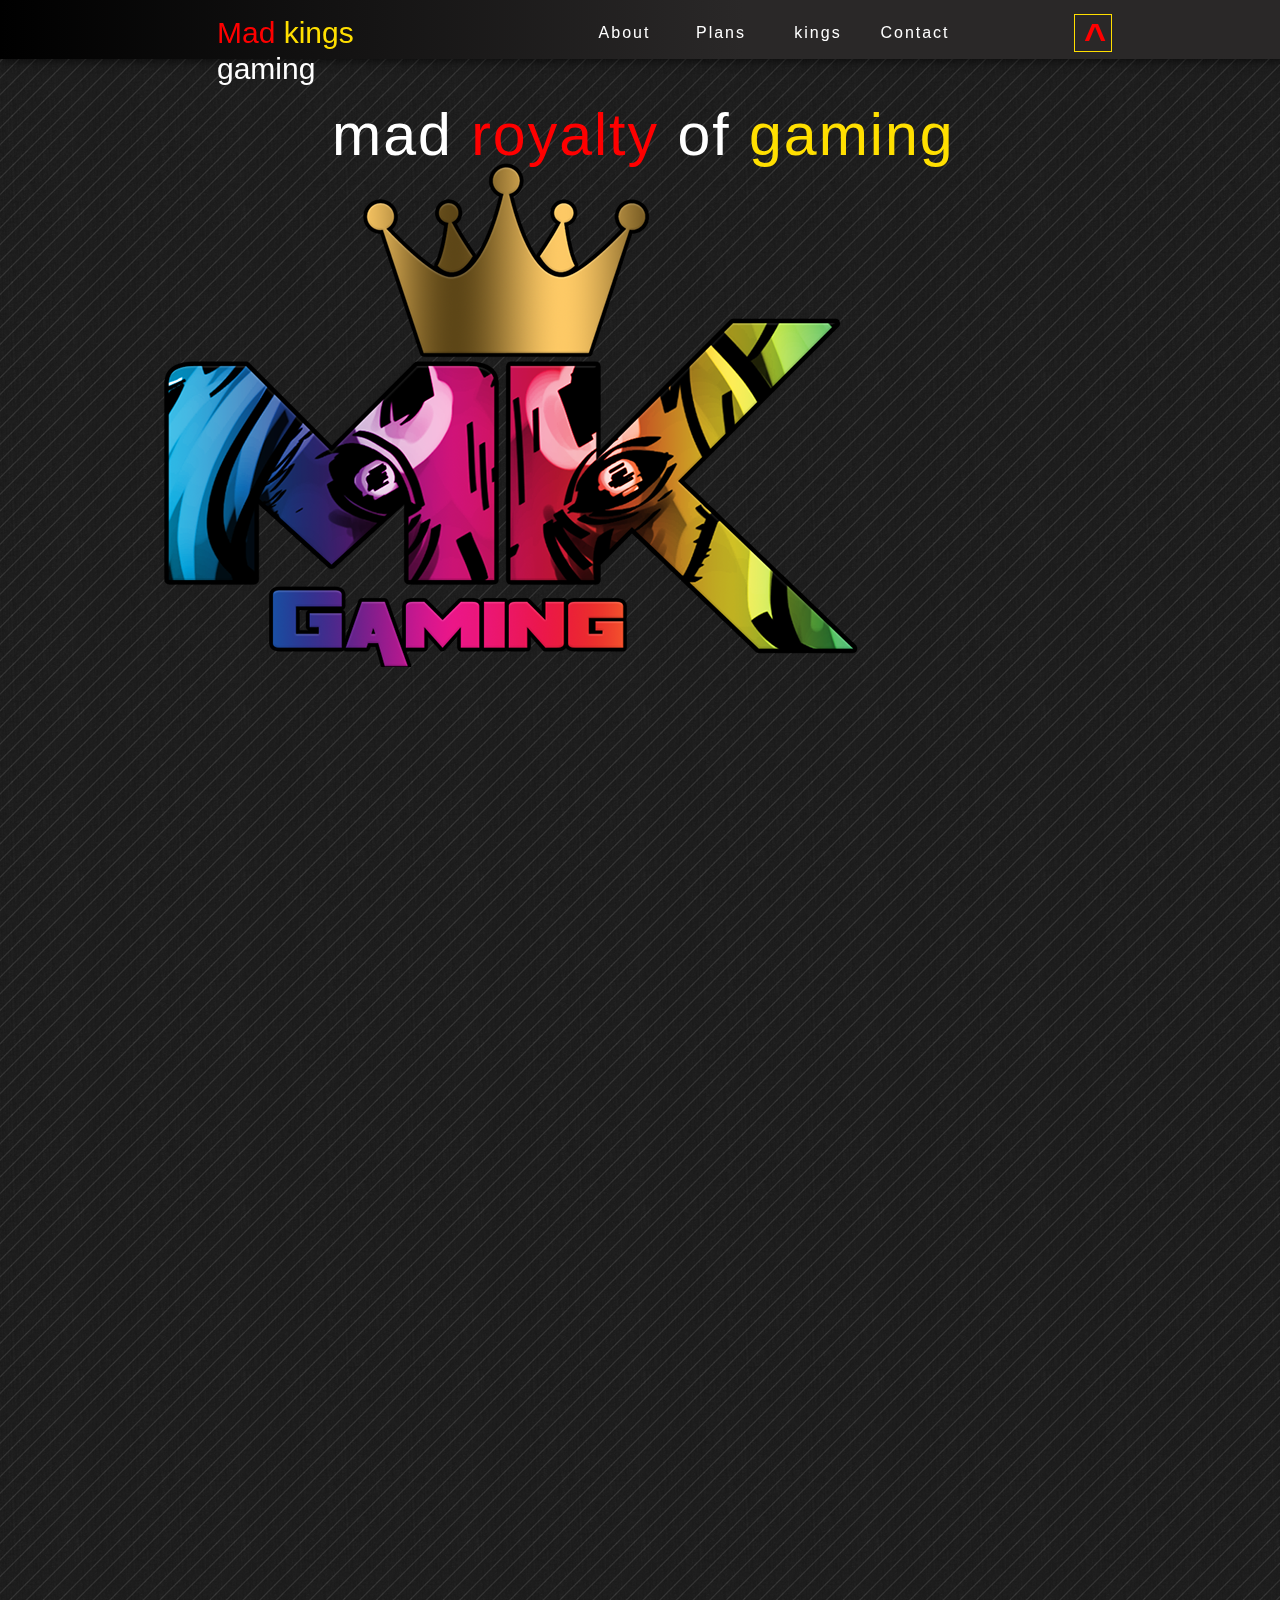
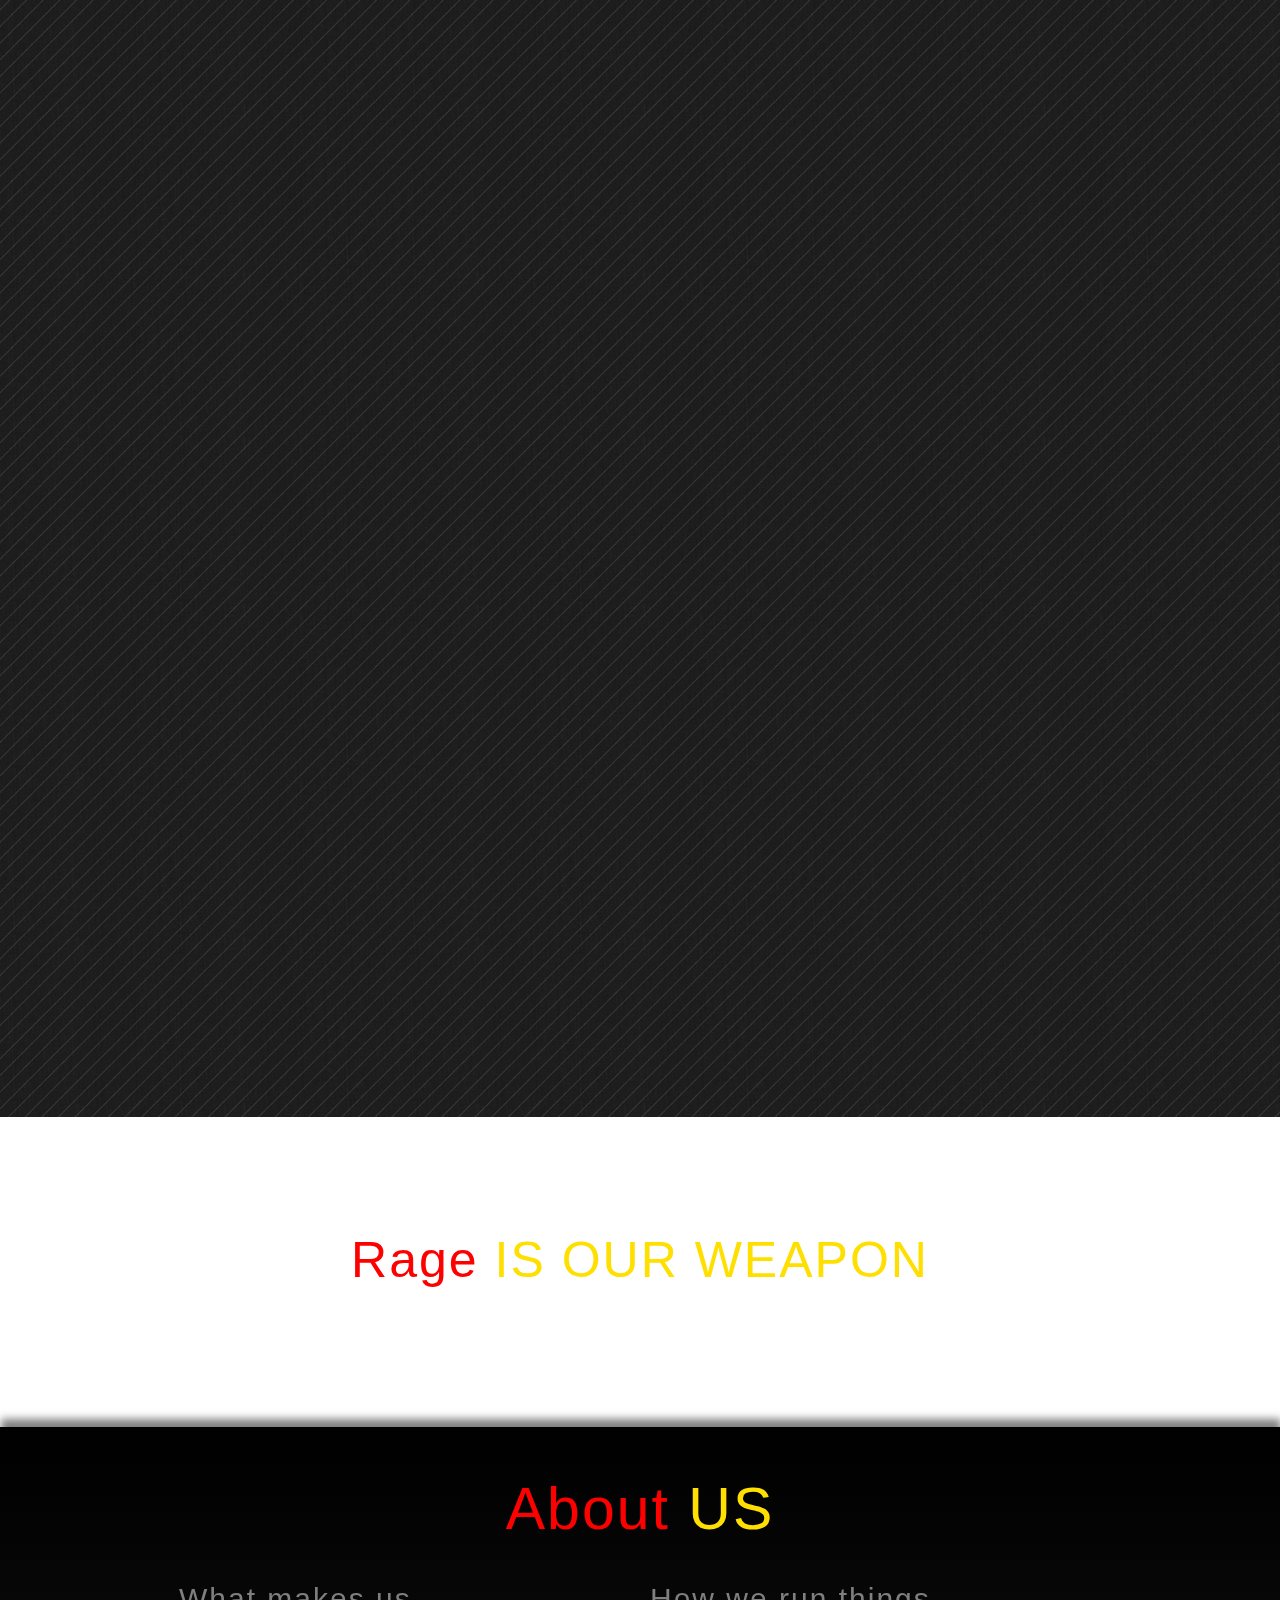
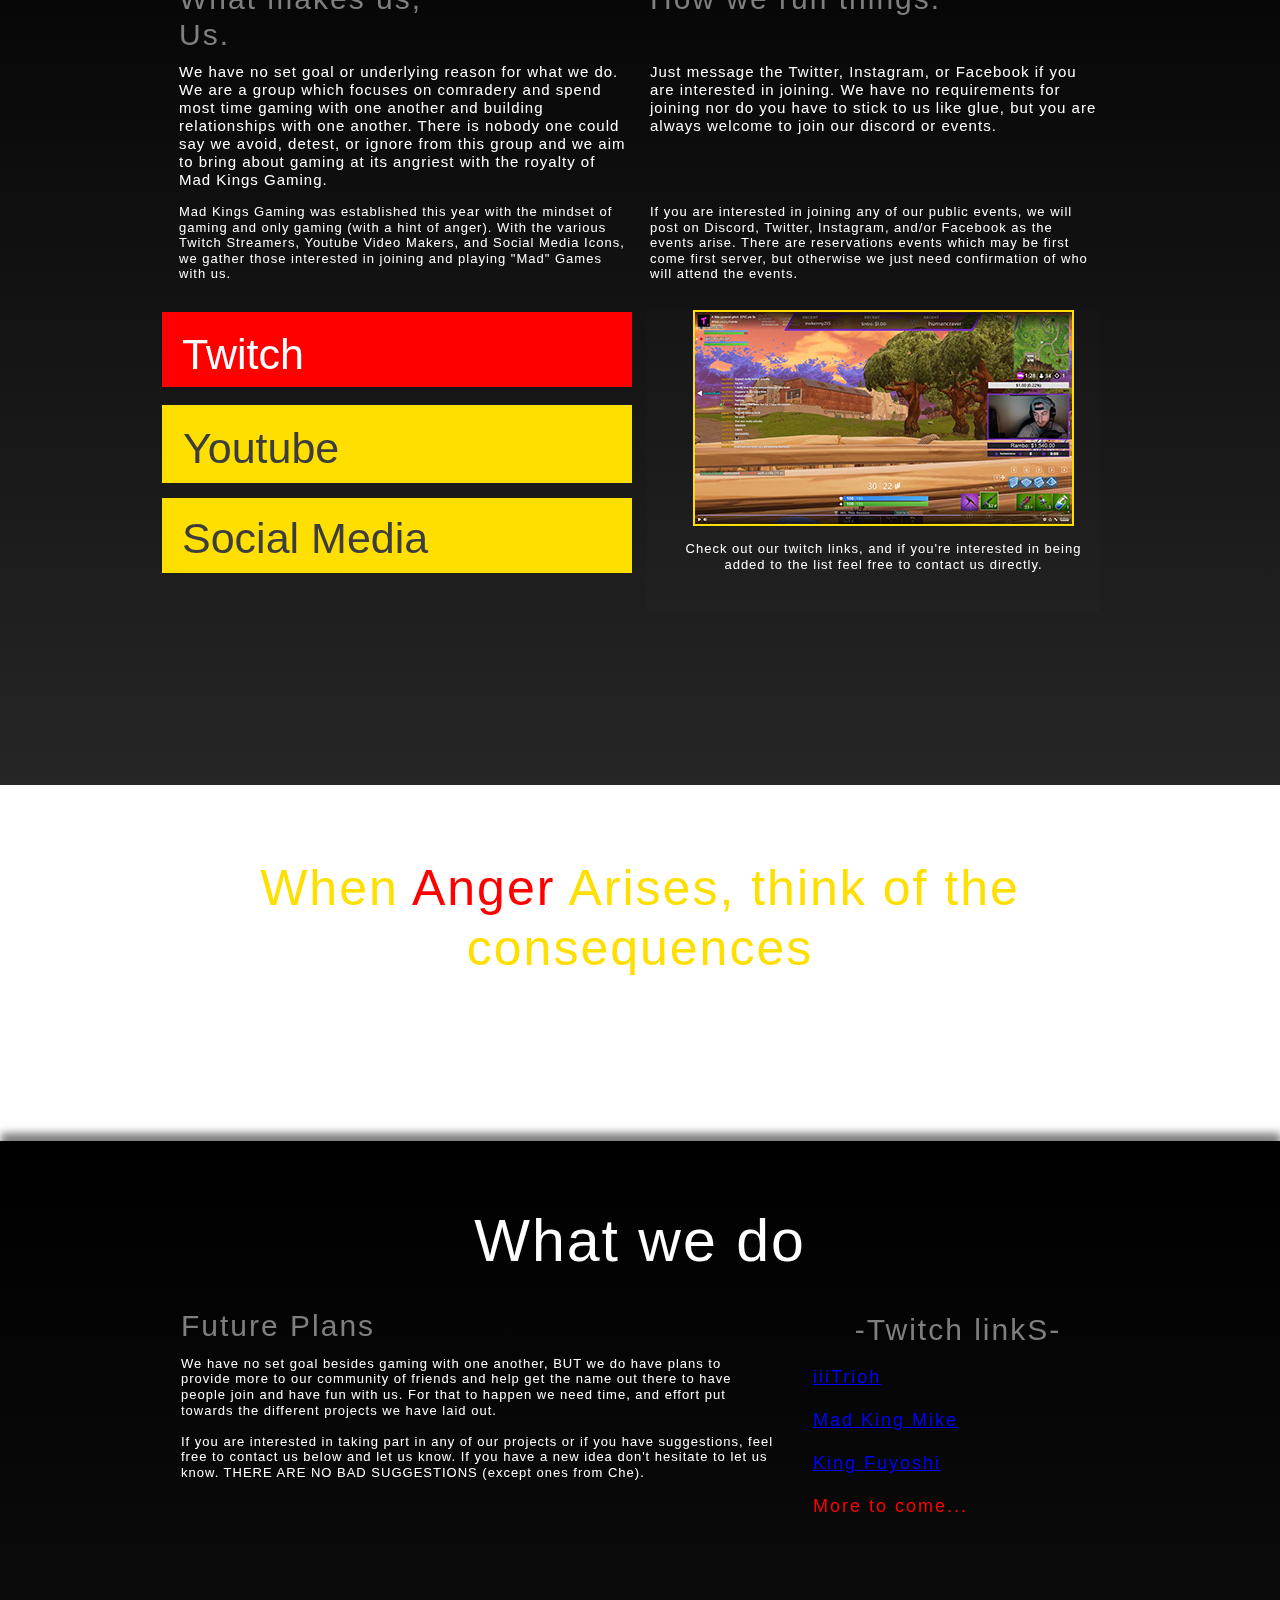
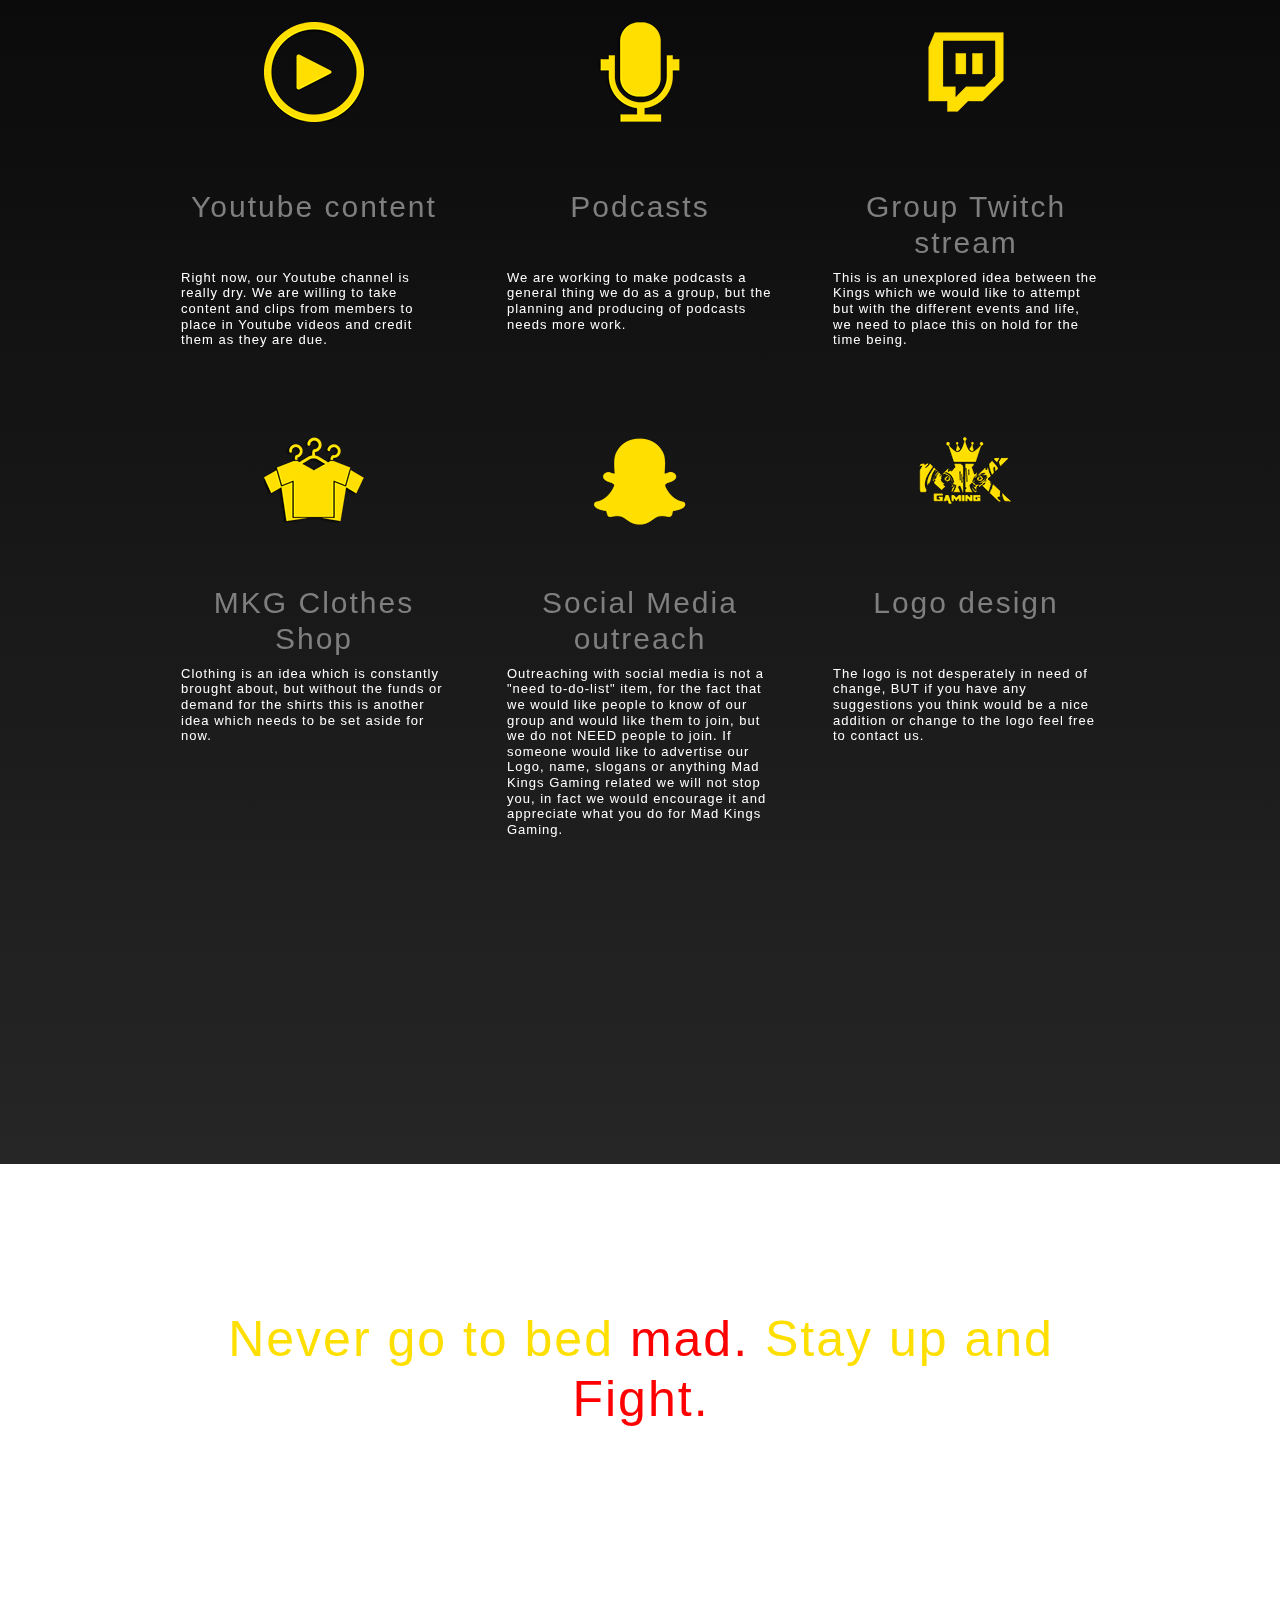
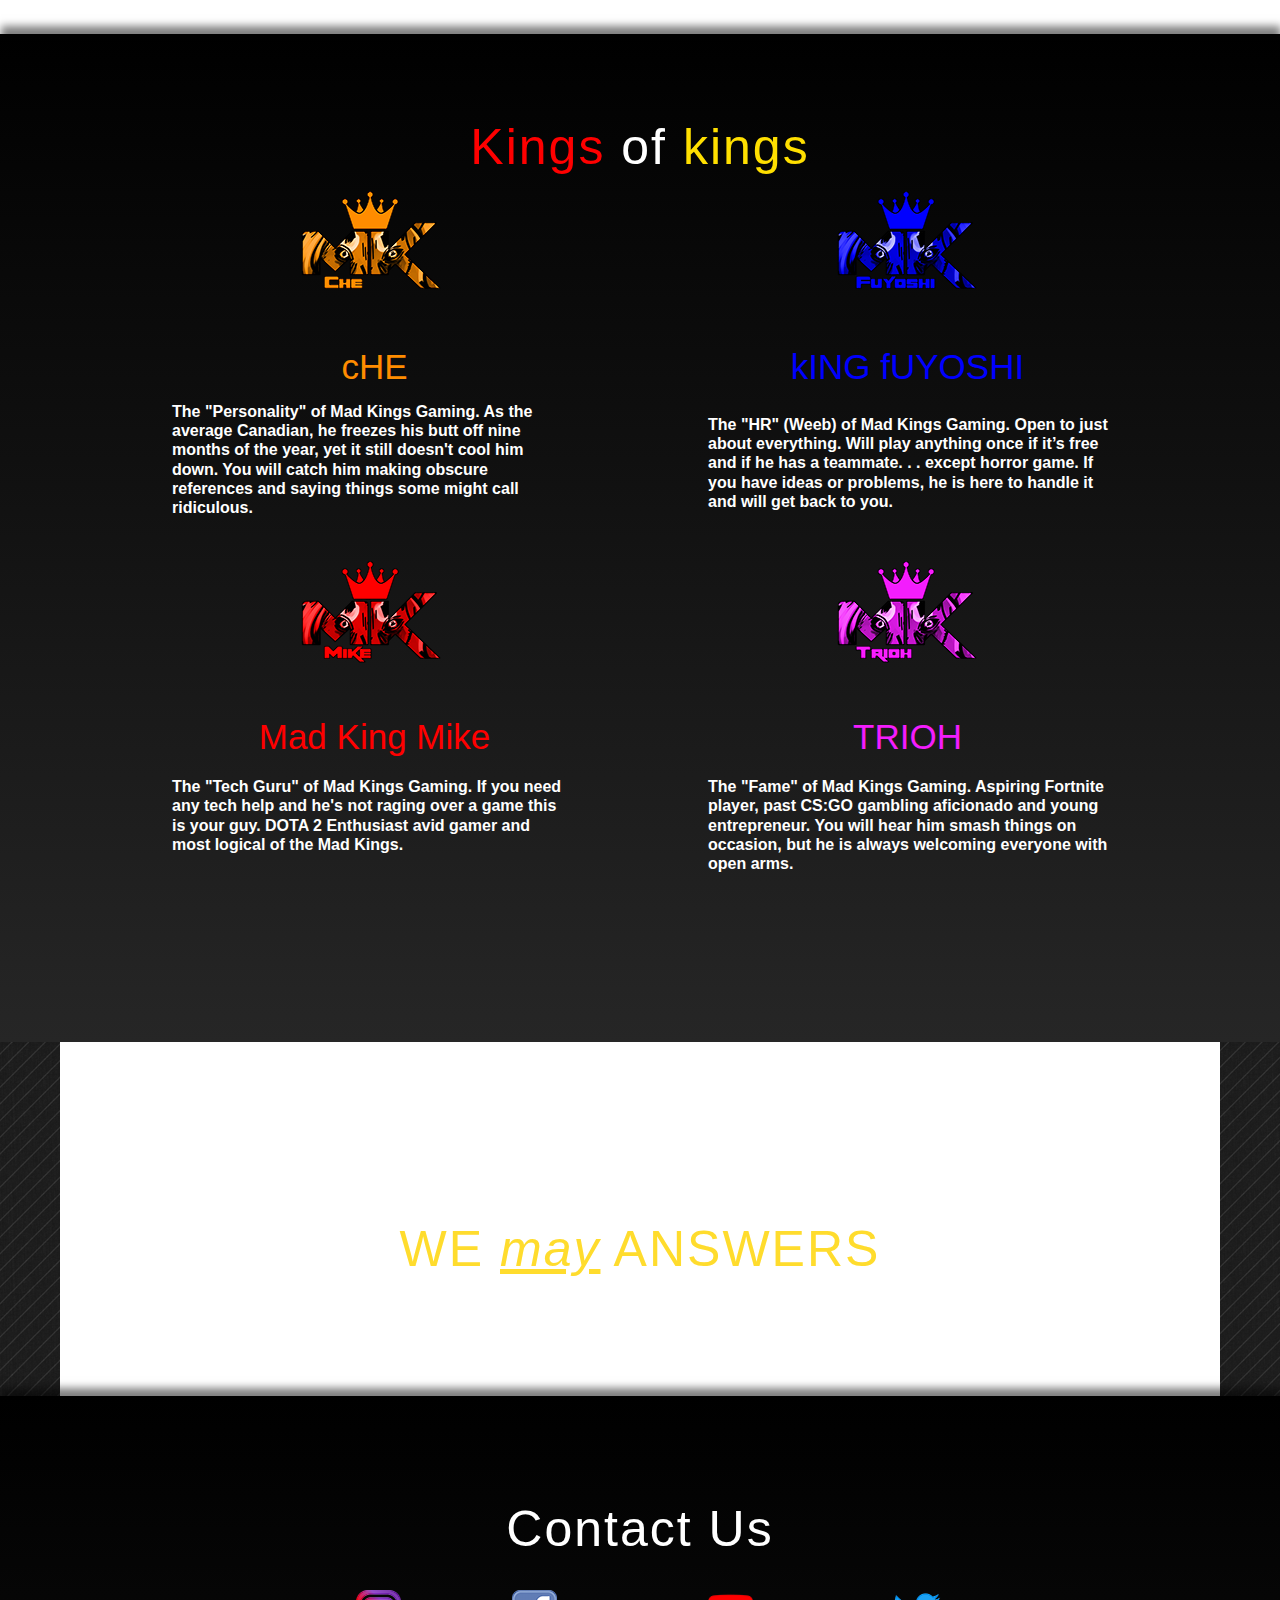
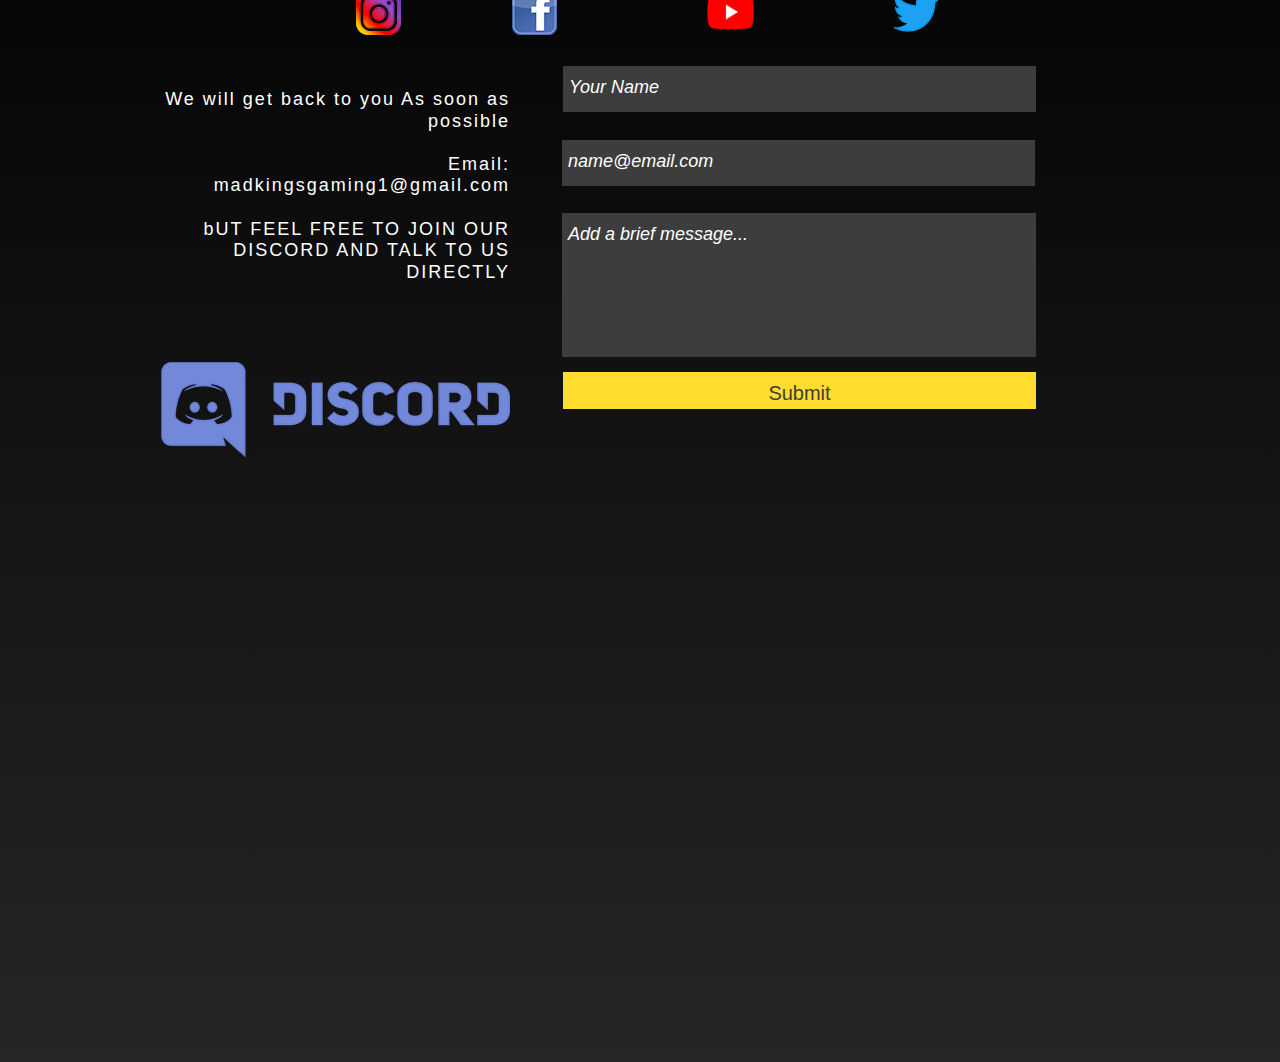
==== commit e7952d3b: "Add files via upload" ====
--- a/index.html
+++ b/index.html
@@ -15,7 +15,7 @@
 document.documentElement.className = document.documentElement.className.replace(/\bnojs\b/g, 'js');
 
 // Check that all required assets are uploaded and up-to-date
-if(typeof Muse == "undefined") window.Muse = {}; window.Muse.assets = {"required":["museutils.js", "museconfig.js", "jquery.musemenu.js", "jquery.watch.js", "jquery.musepolyfill.bgsize.js", "webpro.js", "musewpslideshow.js", "jquery.museoverlay.js", "touchswipe.js", "jquery.scrolleffects.js", "require.js", "index.css"], "outOfDate":[]};
+if(typeof Muse == "undefined") window.Muse = {}; window.Muse.assets = {"required":["museutils.js", "museconfig.js", "jquery.musepolyfill.bgsize.js", "webpro.js", "musewpslideshow.js", "jquery.museoverlay.js", "touchswipe.js", "jquery.watch.js", "jquery.musemenu.js", "jquery.scrolleffects.js", "require.js", "index.css"], "outOfDate":[]};
 </script>
   
   <link media="only screen and (max-width: 370px)" rel="alternate" href="https://www.madkingsgaming.com/phone/index.html"/>
@@ -23,7 +23,7 @@
   <title>Home</title>
   <!-- CSS -->
   <link rel="stylesheet" type="text/css" href="css/site_global.css?crc=4075514310"/>
-  <link rel="stylesheet" type="text/css" href="css/index.css?crc=4030415968" id="pagesheet"/>
+  <link rel="stylesheet" type="text/css" href="css/index.css?crc=323946167" id="pagesheet"/>
   <!-- IE-only CSS -->
   <!--[if lt IE 9]>
   <link rel="stylesheet" type="text/css" href="css/iefonts_index.css?crc=464403574"/>
@@ -127,7 +127,7 @@
    <div class="clearfix grpelem" id="ptop"><!-- column -->
     <a class="anchor_item colelem" id="top"></a>
     <div class="clip_frame colelem" id="u4318"><!-- image -->
-     <img class="block" id="u4318_img" src="images/mk-global-no-background3d-model-attempt.gif?crc=3996354173" alt="" width="1000" height="751"/>
+     <img class="block" id="u4318_img" src="images/mk%20global%20no%20background-crop-u4318.png?crc=319988426" alt="" width="734" height="539"/>
     </div>
     <a class="anchor_item colelem" id="about"></a>
     <div class="browser_width colelem" id="u2205-bw">
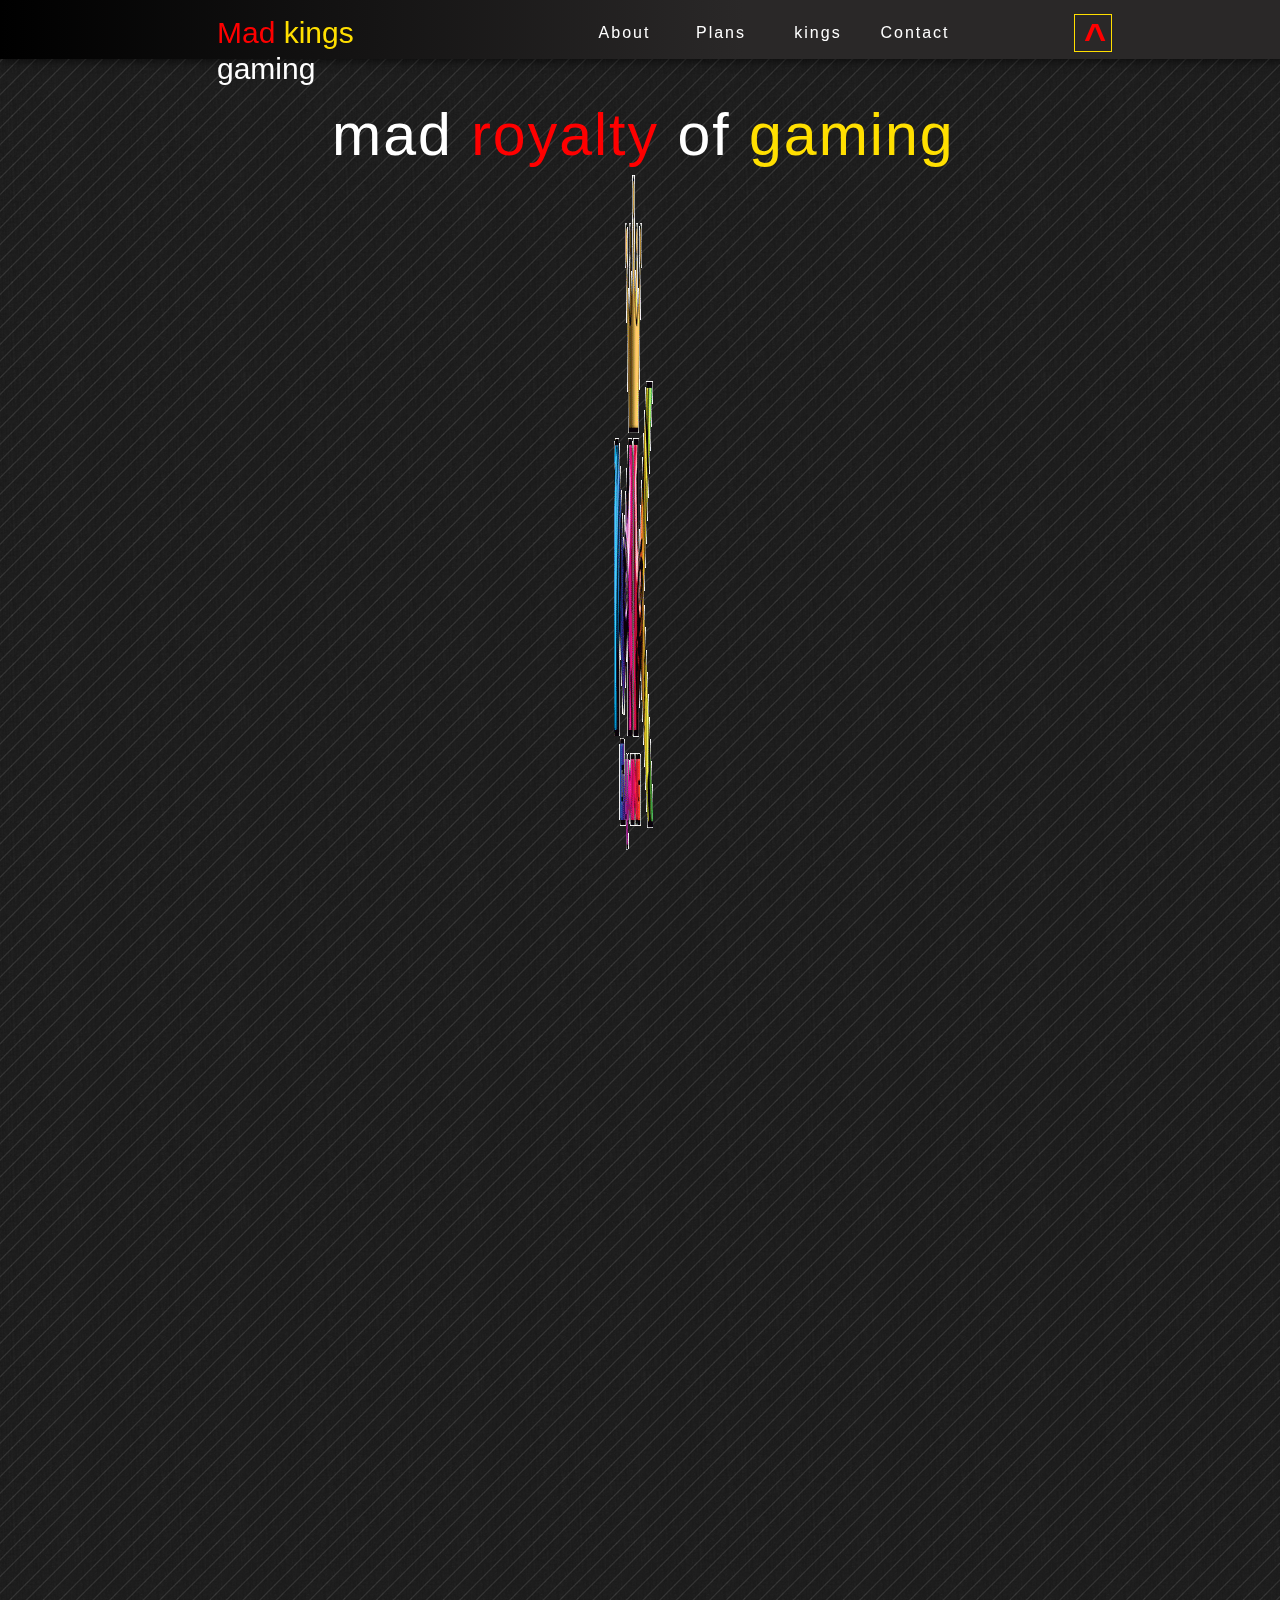
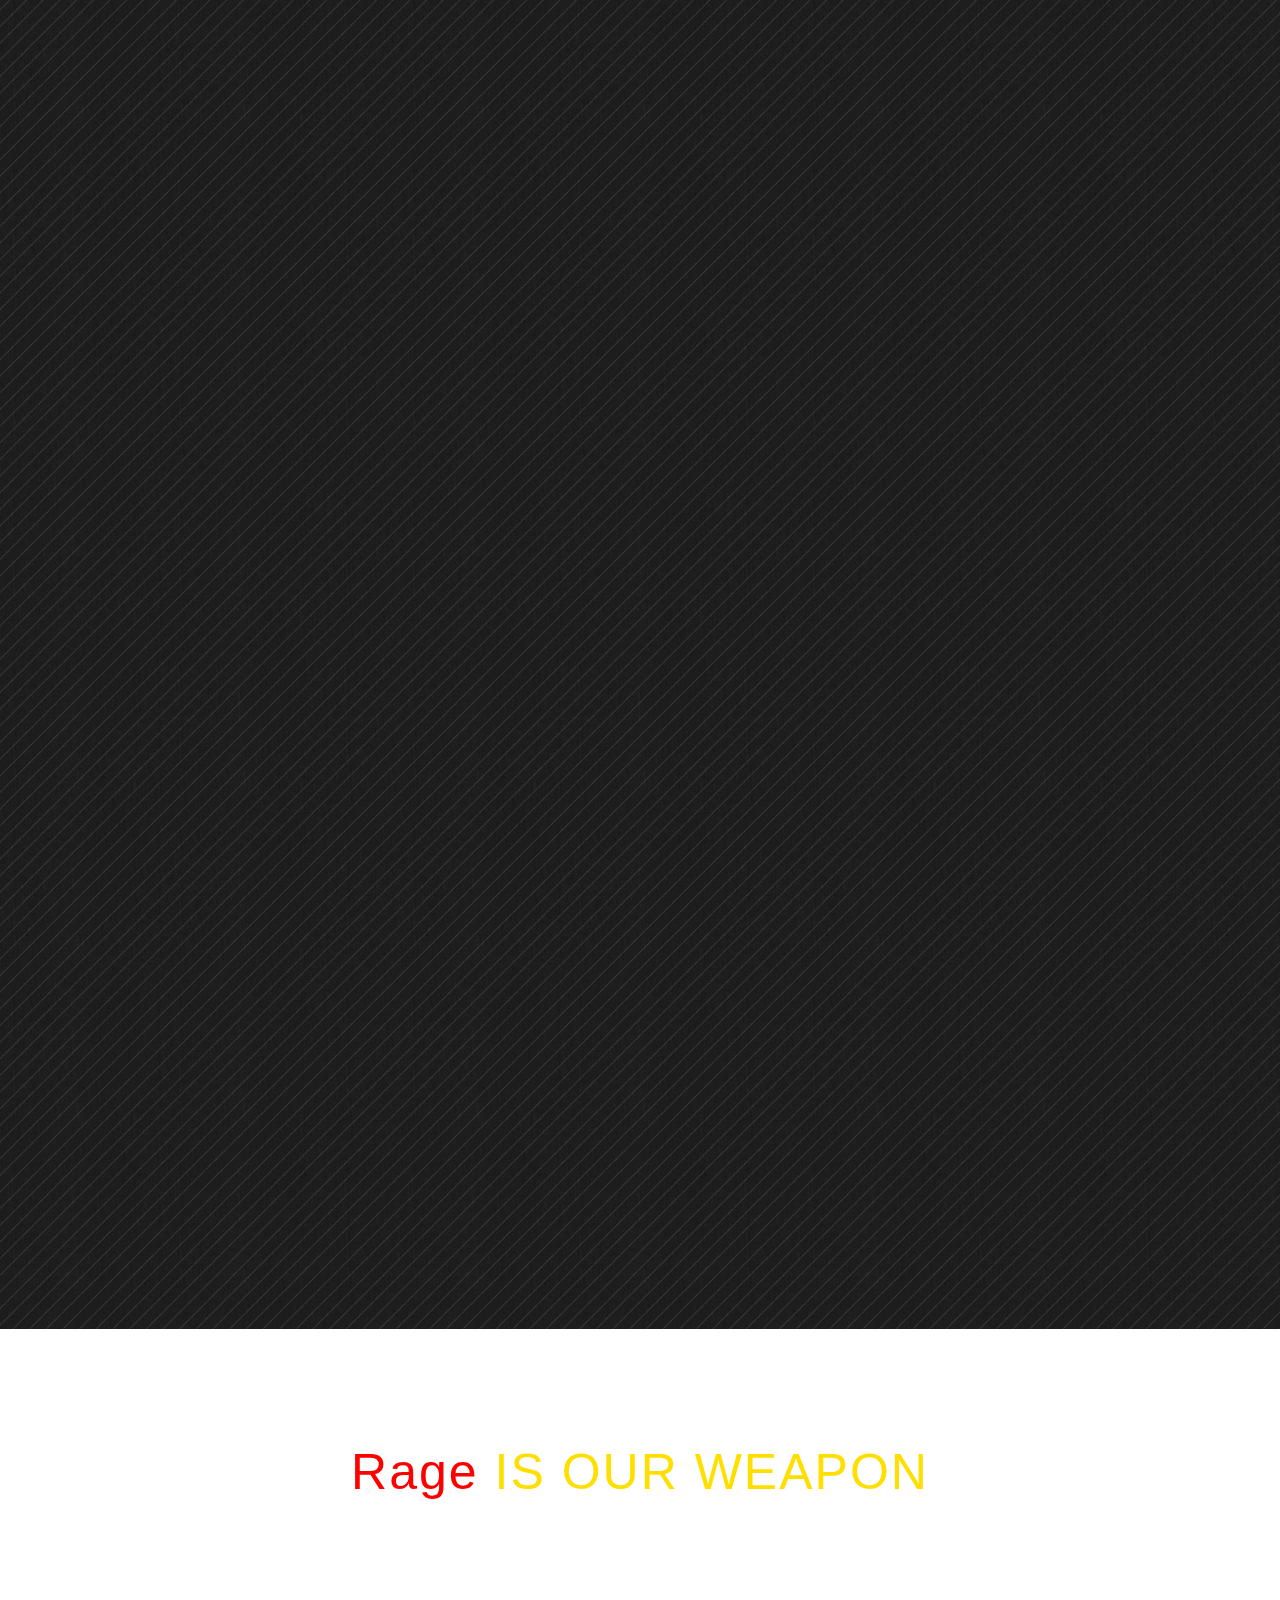
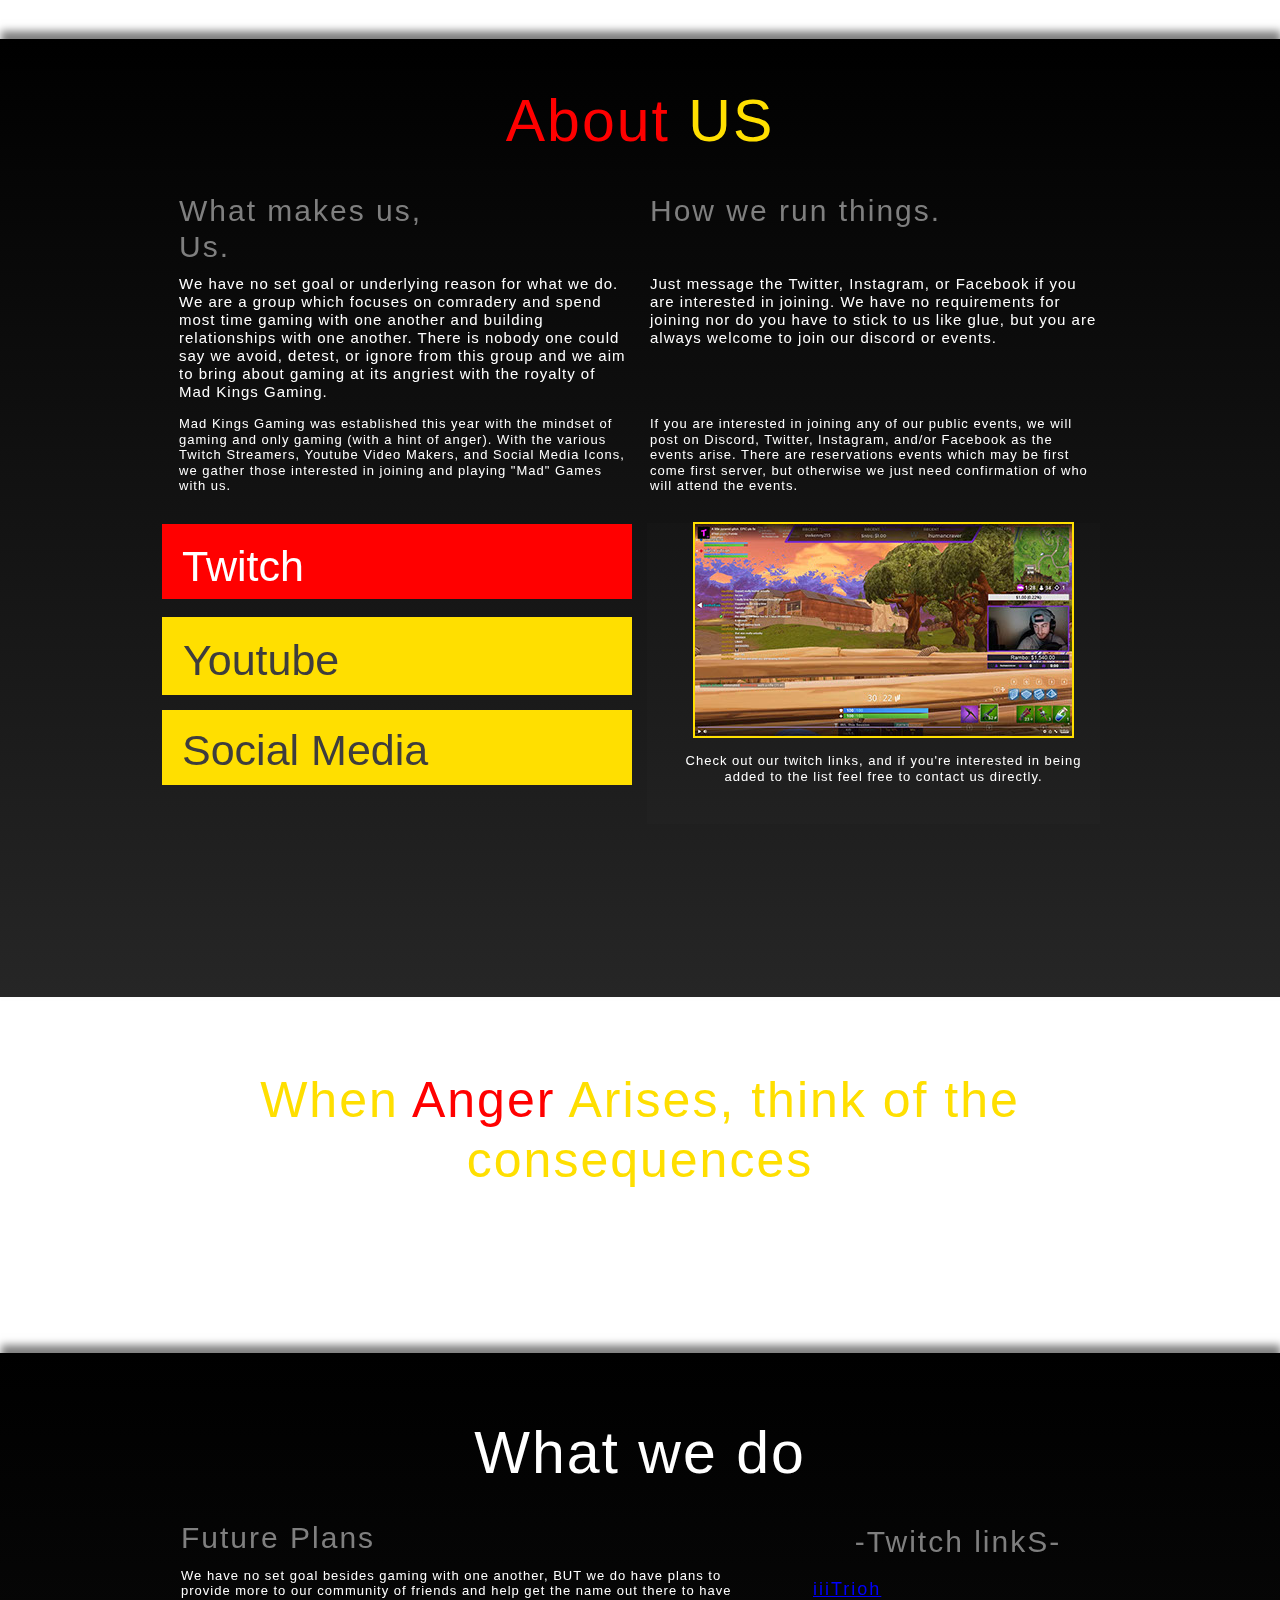
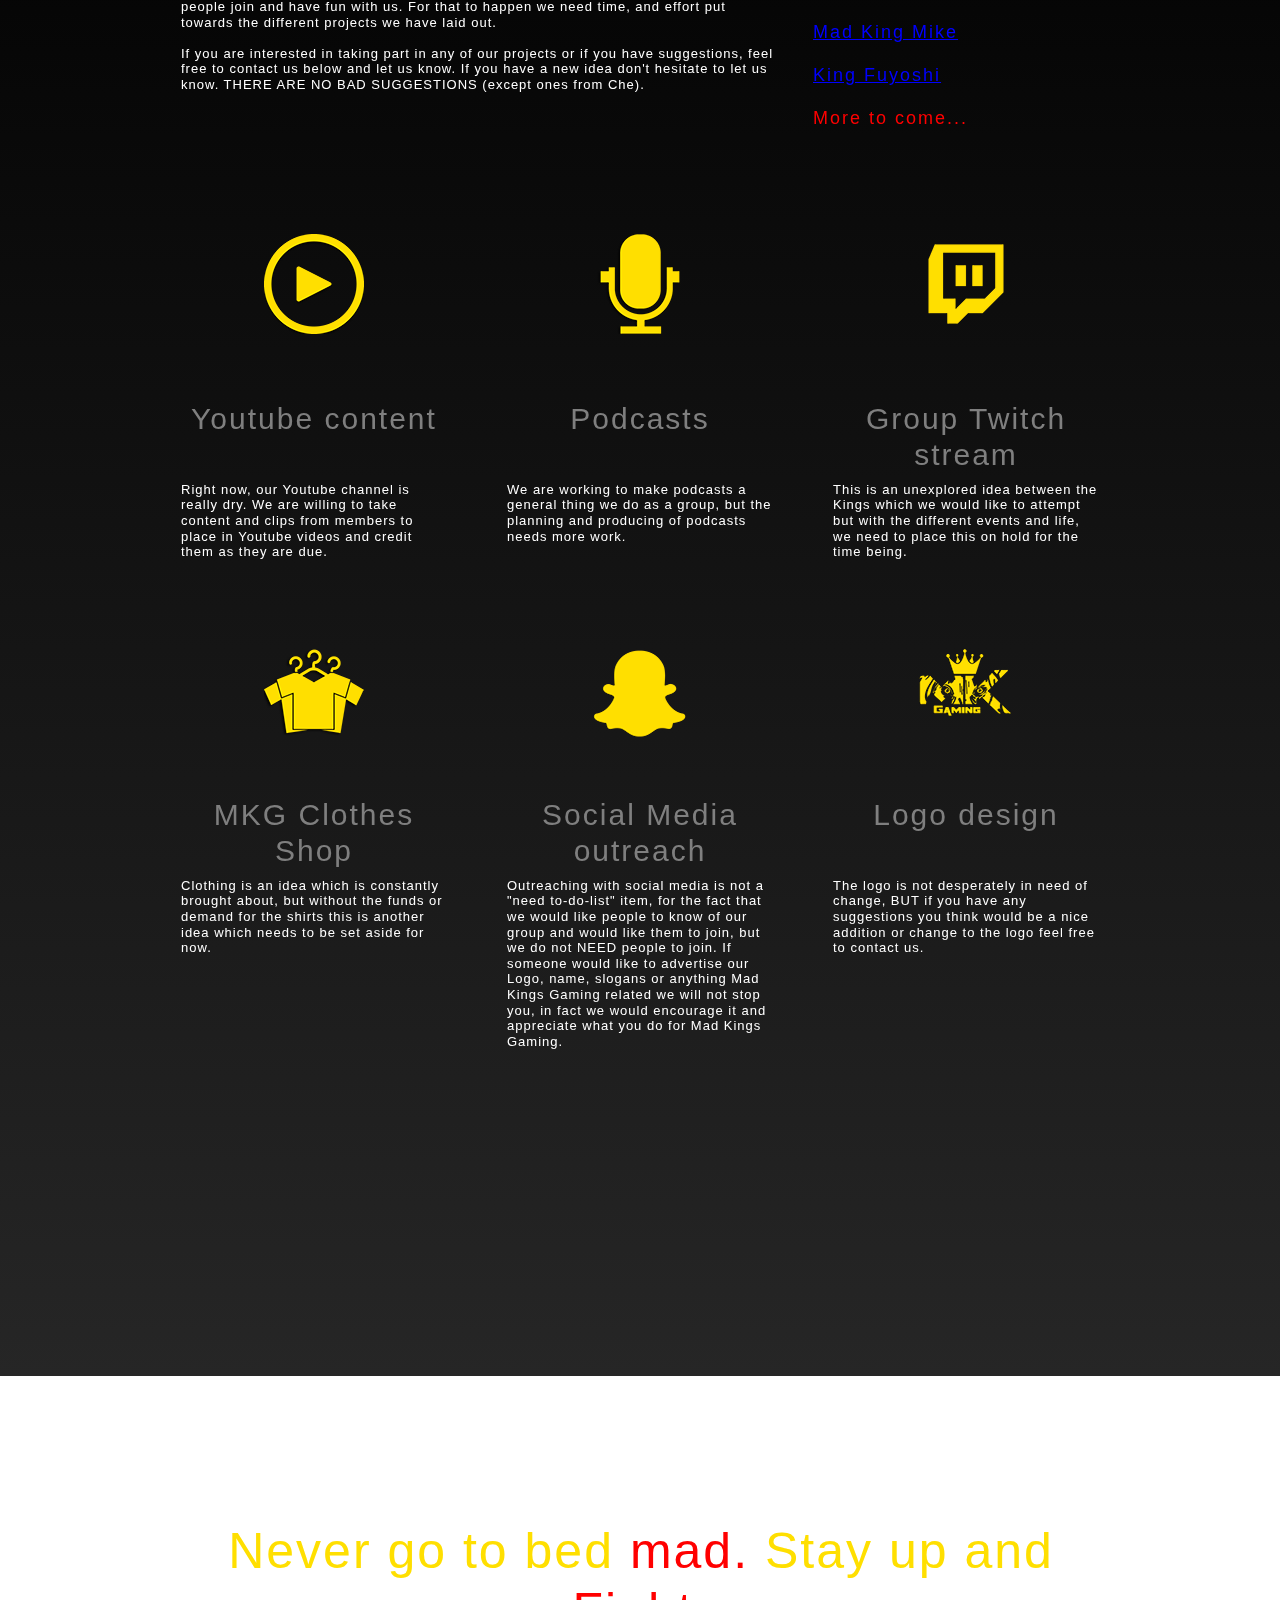
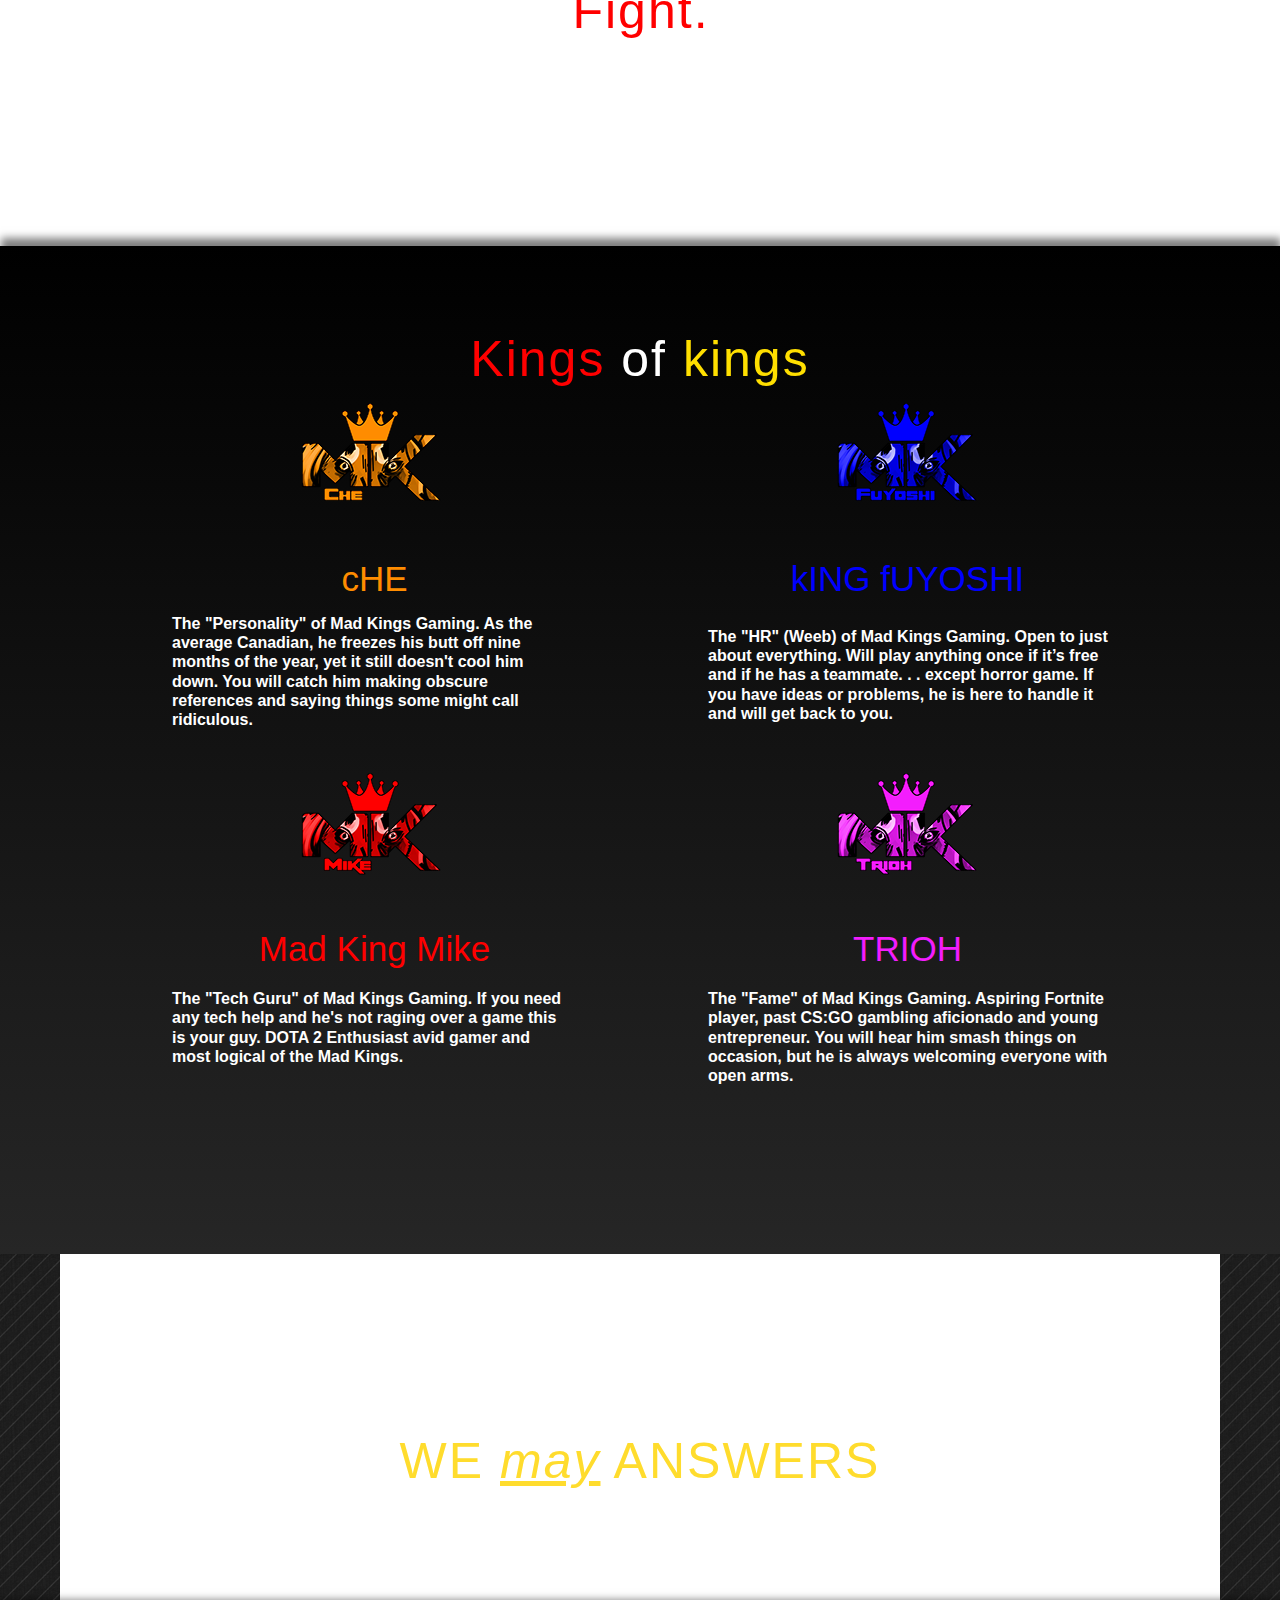
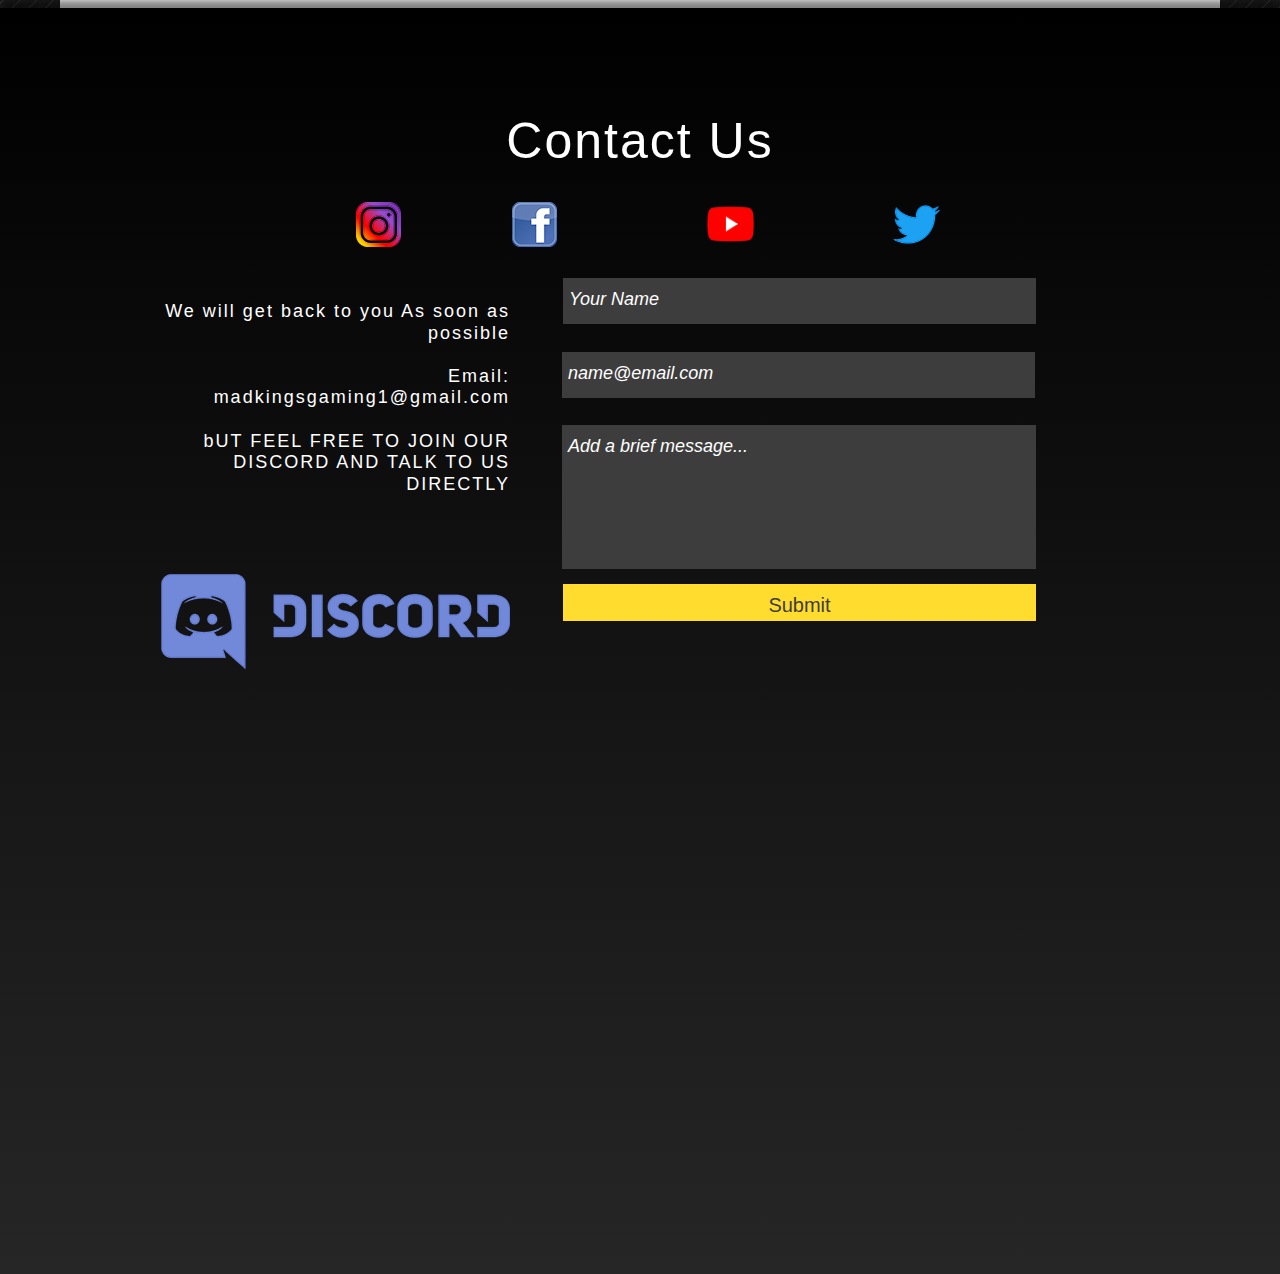
==== commit ce3a85d2: "Add files via upload" ====
--- a/index.html
+++ b/index.html
@@ -23,7 +23,7 @@
   <title>Home</title>
   <!-- CSS -->
   <link rel="stylesheet" type="text/css" href="css/site_global.css?crc=4075514310"/>
-  <link rel="stylesheet" type="text/css" href="css/index.css?crc=323946167" id="pagesheet"/>
+  <link rel="stylesheet" type="text/css" href="css/index.css?crc=381148404" id="pagesheet"/>
   <!-- IE-only CSS -->
   <!--[if lt IE 9]>
   <link rel="stylesheet" type="text/css" href="css/iefonts_index.css?crc=464403574"/>
@@ -127,7 +127,7 @@
    <div class="clearfix grpelem" id="ptop"><!-- column -->
     <a class="anchor_item colelem" id="top"></a>
     <div class="clip_frame colelem" id="u4318"><!-- image -->
-     <img class="block" id="u4318_img" src="images/mk%20global%20no%20background-crop-u4318.png?crc=319988426" alt="" width="734" height="539"/>
+     <img class="block" id="u4318_img" src="images/mk-global-no-background3d-model-attempt.gif?crc=3996354173" alt="" width="1000" height="751"/>
     </div>
     <a class="anchor_item colelem" id="about"></a>
     <div class="browser_width colelem" id="u2205-bw">
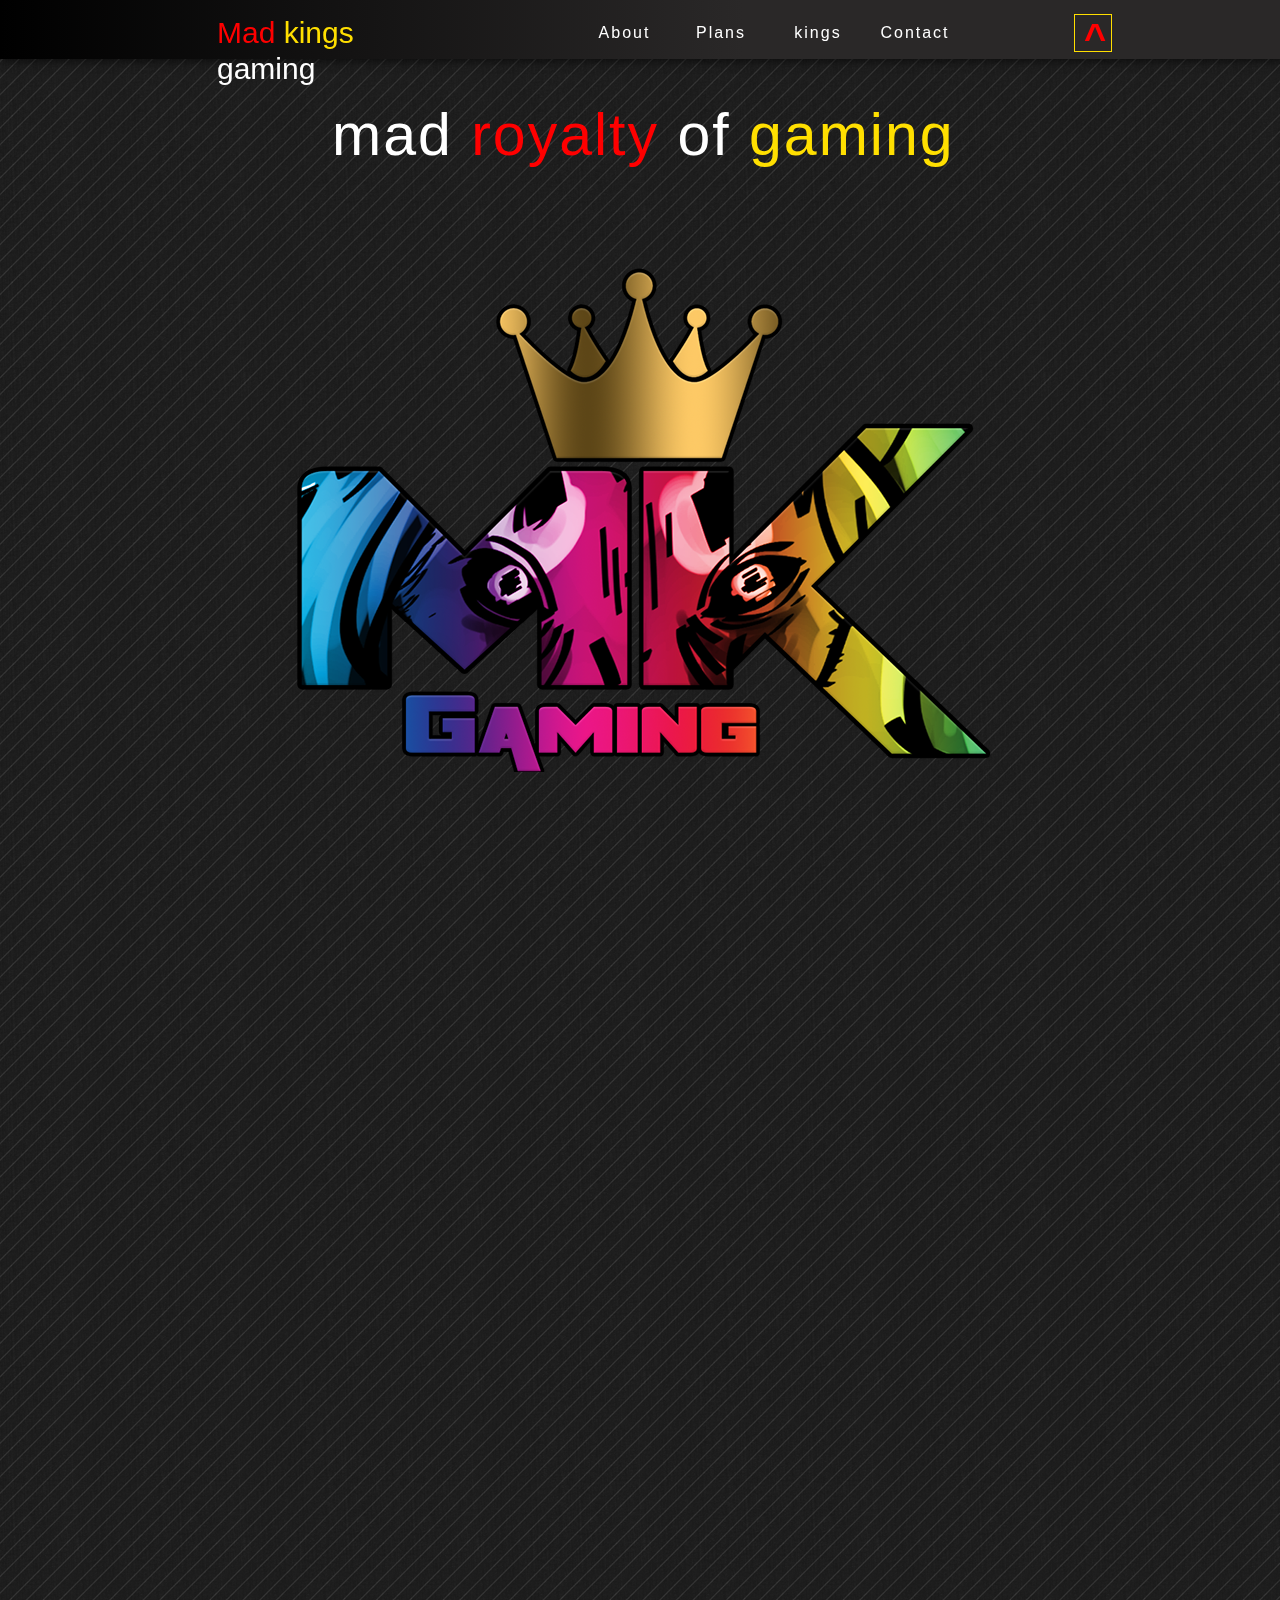
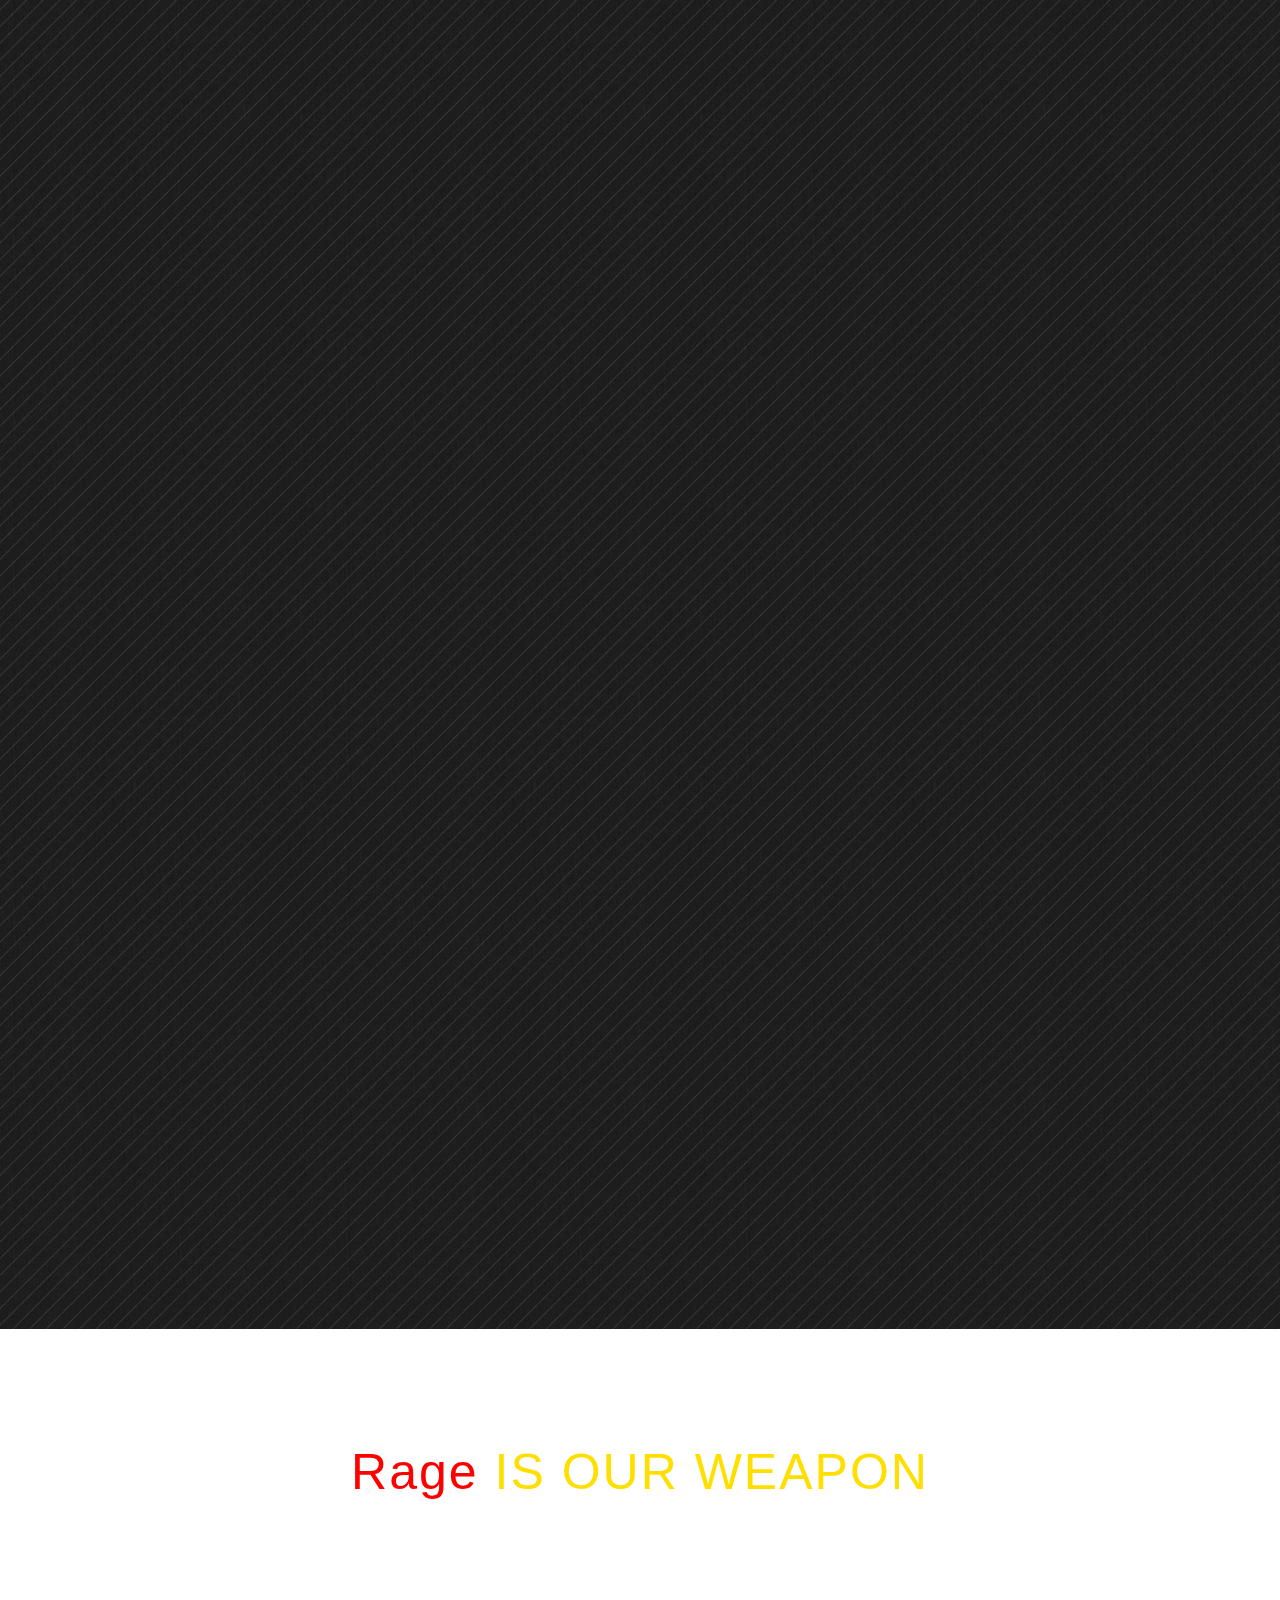
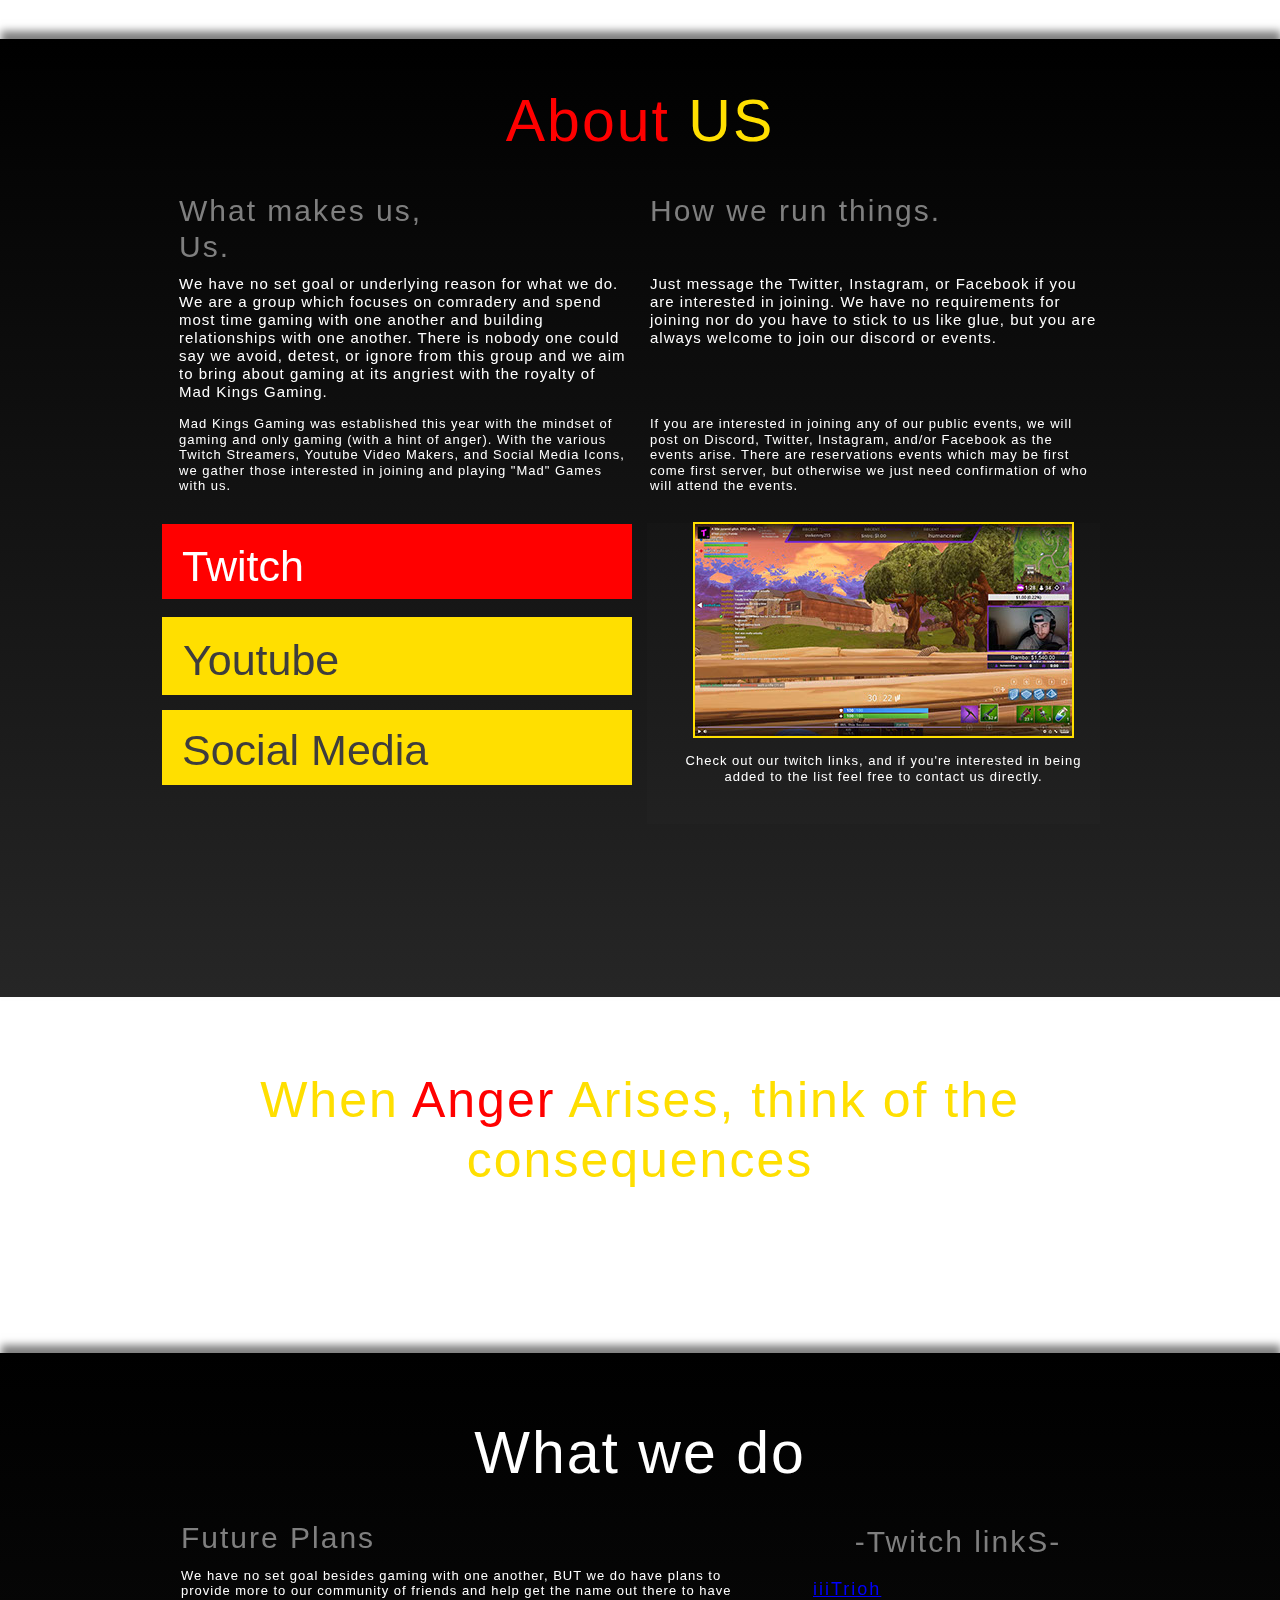
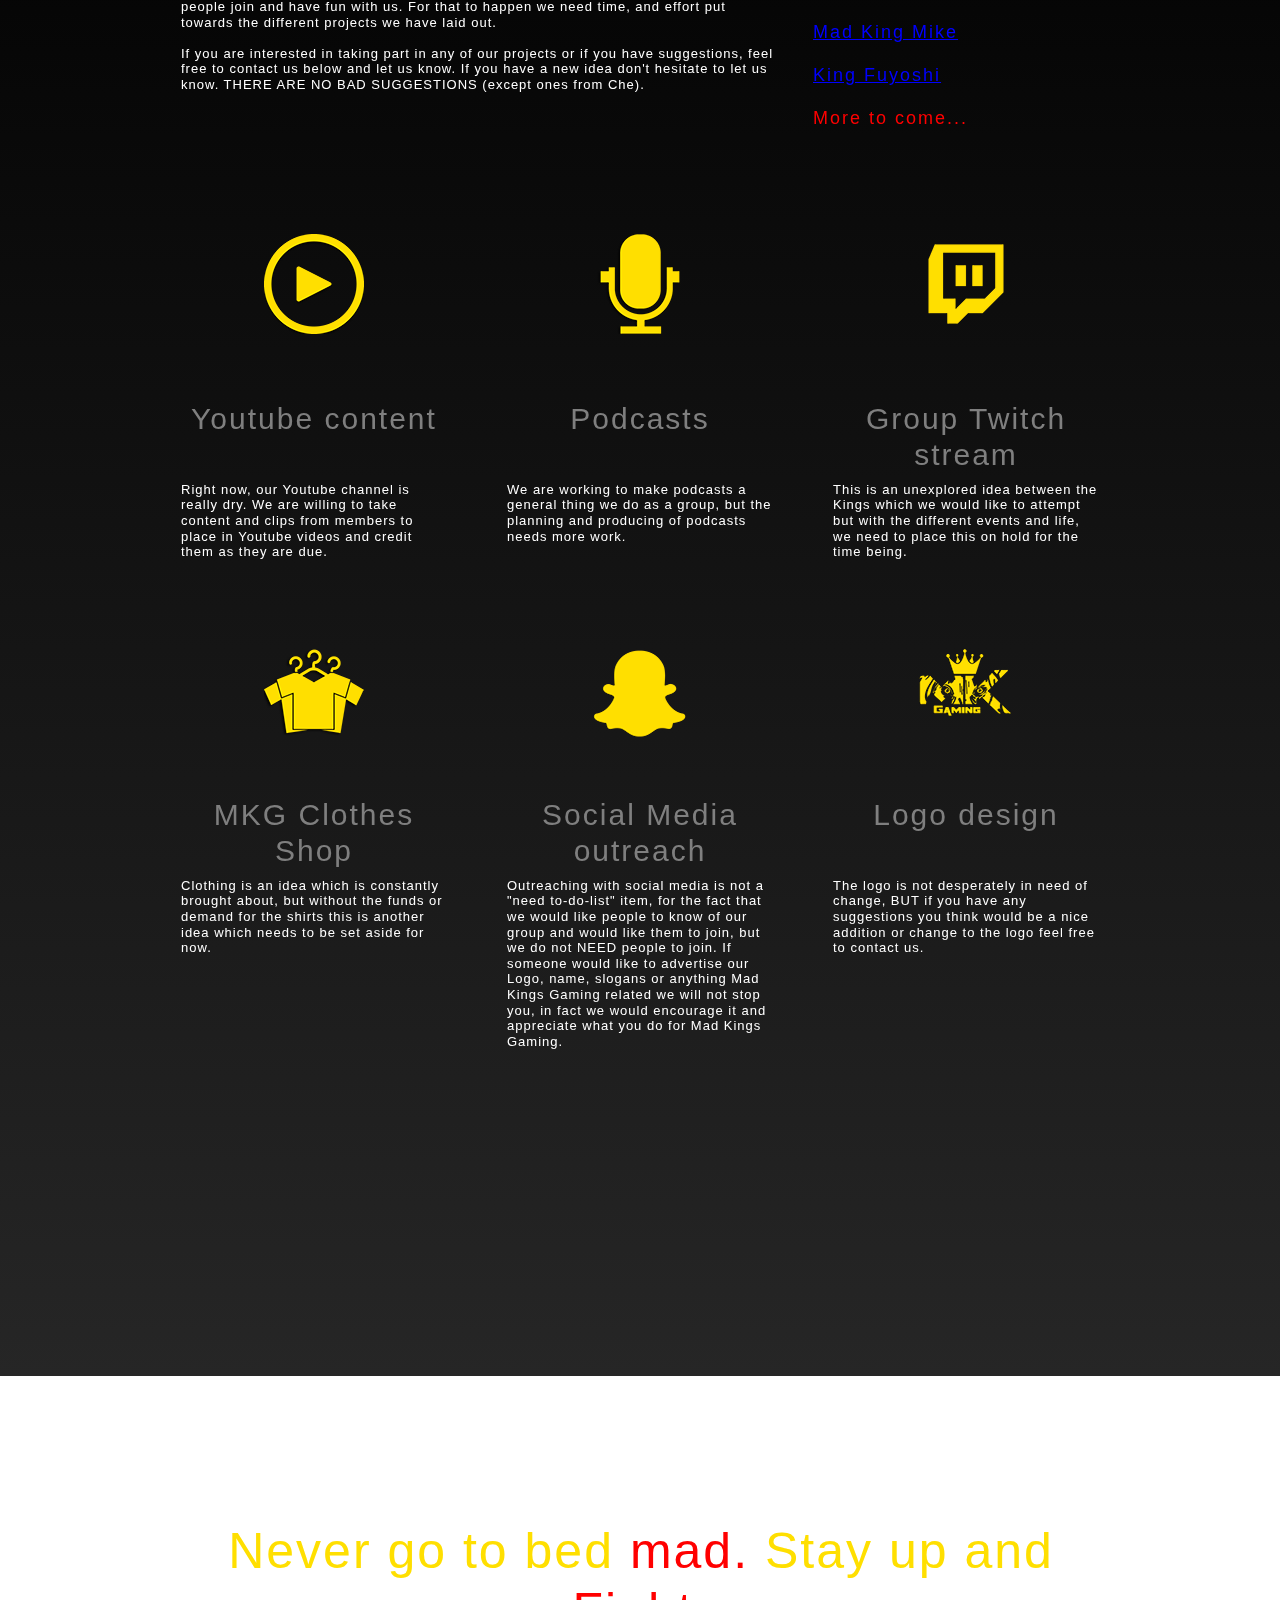
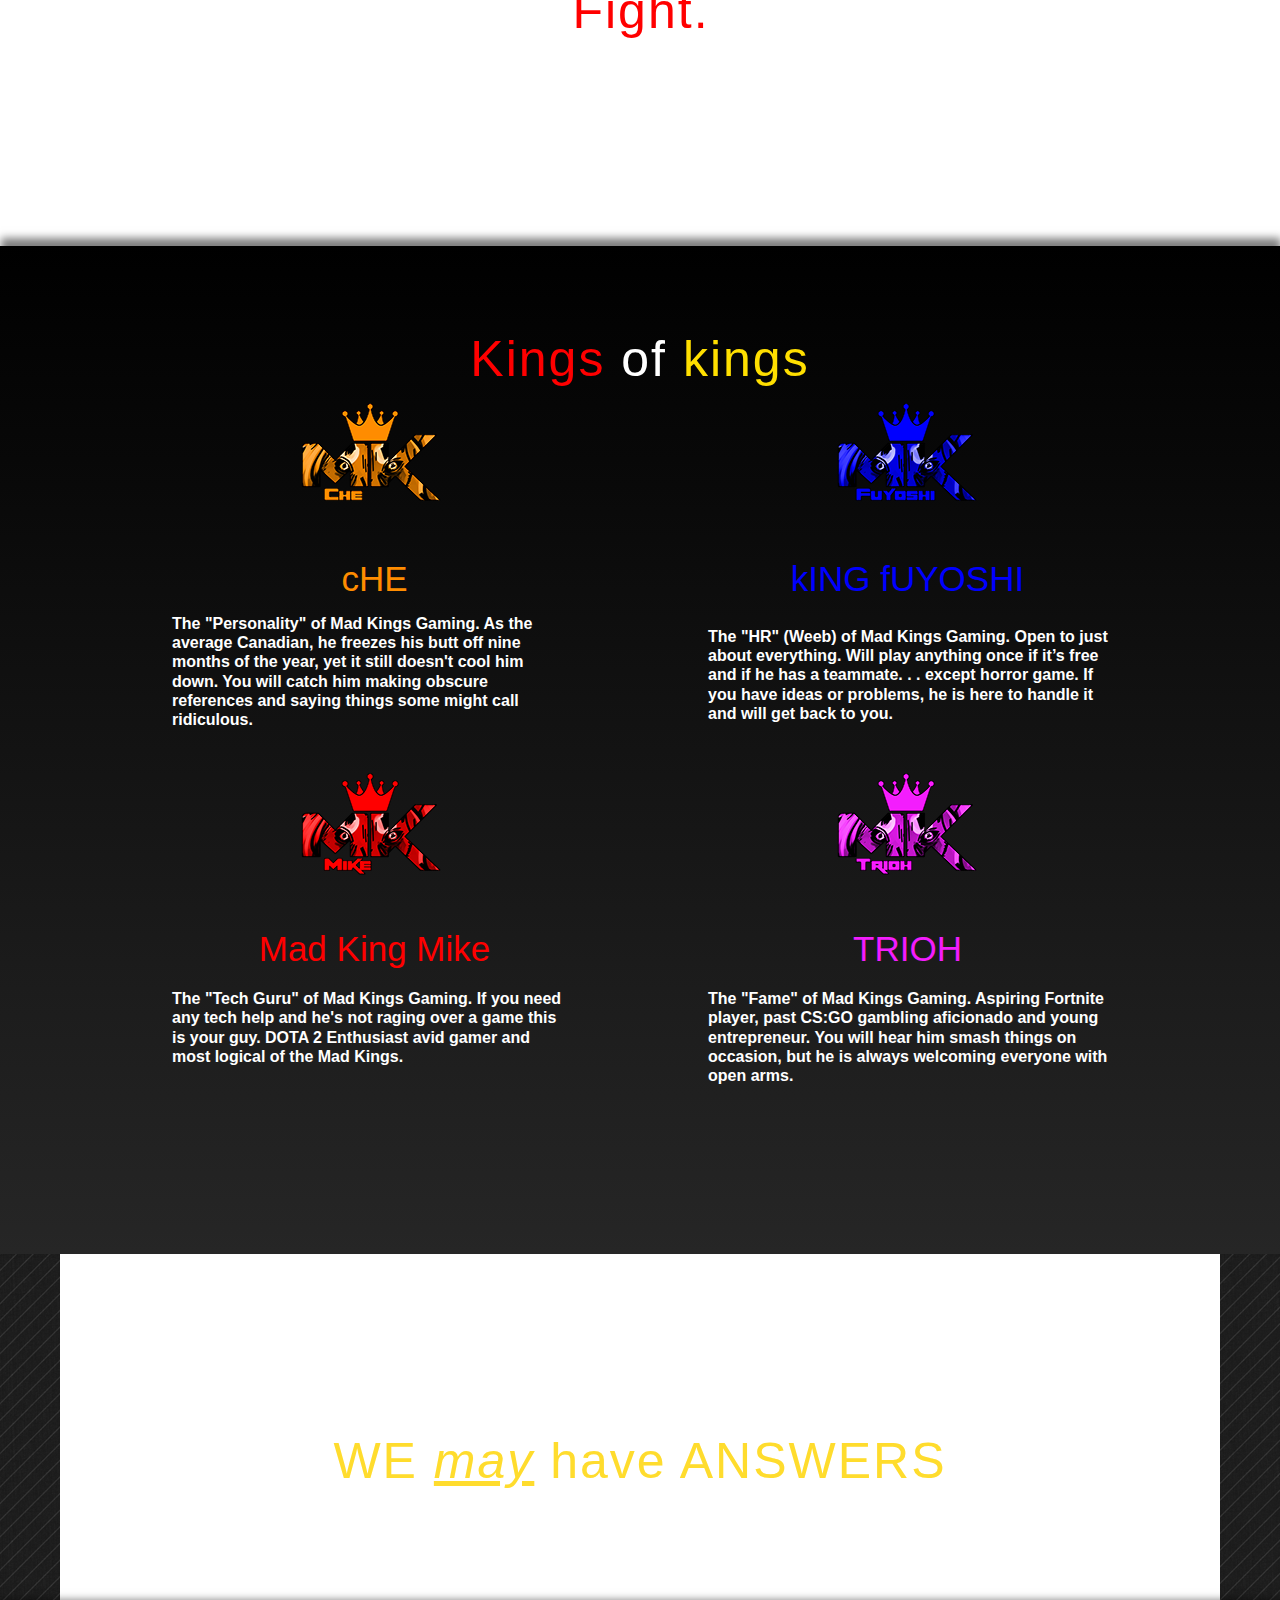
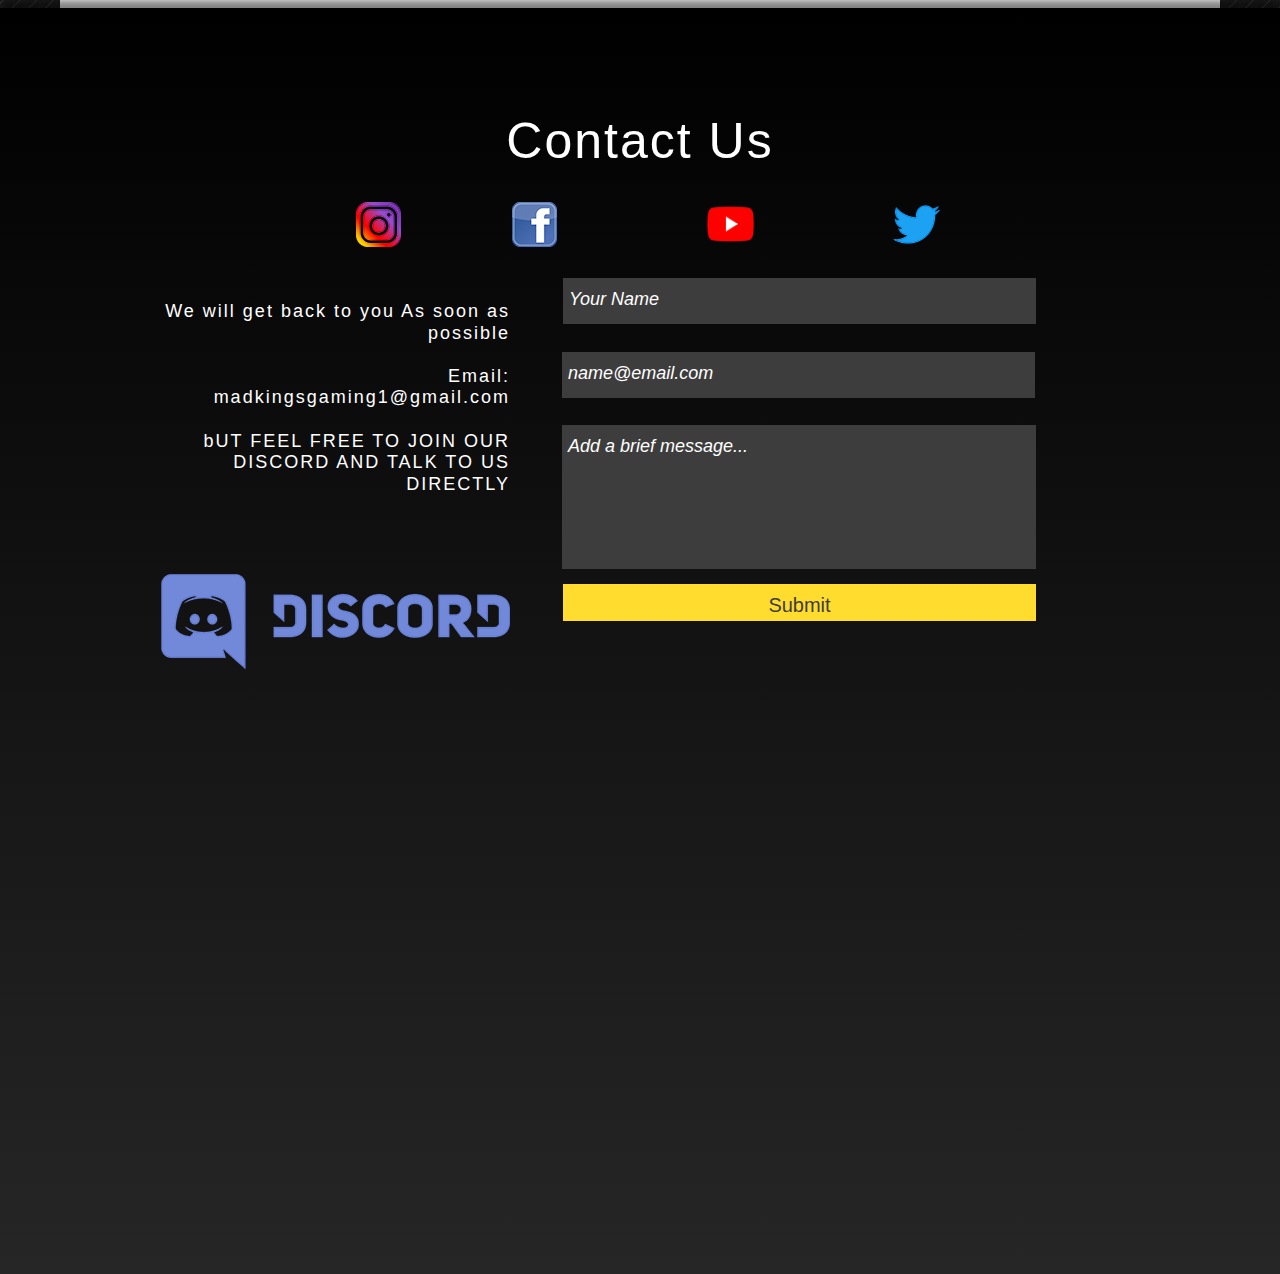
==== commit c227c743: "Add files via upload" ====
--- a/index.html
+++ b/index.html
@@ -15,7 +15,7 @@
 document.documentElement.className = document.documentElement.className.replace(/\bnojs\b/g, 'js');
 
 // Check that all required assets are uploaded and up-to-date
-if(typeof Muse == "undefined") window.Muse = {}; window.Muse.assets = {"required":["museutils.js", "museconfig.js", "jquery.musepolyfill.bgsize.js", "webpro.js", "musewpslideshow.js", "jquery.museoverlay.js", "touchswipe.js", "jquery.watch.js", "jquery.musemenu.js", "jquery.scrolleffects.js", "require.js", "index.css"], "outOfDate":[]};
+if(typeof Muse == "undefined") window.Muse = {}; window.Muse.assets = {"required":["museutils.js", "museconfig.js", "jquery.musemenu.js", "jquery.watch.js", "jquery.musepolyfill.bgsize.js", "webpro.js", "jquery.scrolleffects.js", "require.js", "musewpslideshow.js", "jquery.museoverlay.js", "touchswipe.js", "index.css"], "outOfDate":[]};
 </script>
   
   <link media="only screen and (max-width: 370px)" rel="alternate" href="https://www.madkingsgaming.com/phone/index.html"/>
@@ -23,7 +23,7 @@
   <title>Home</title>
   <!-- CSS -->
   <link rel="stylesheet" type="text/css" href="css/site_global.css?crc=4075514310"/>
-  <link rel="stylesheet" type="text/css" href="css/index.css?crc=381148404" id="pagesheet"/>
+  <link rel="stylesheet" type="text/css" href="css/index.css?crc=323946167" id="pagesheet"/>
   <!-- IE-only CSS -->
   <!--[if lt IE 9]>
   <link rel="stylesheet" type="text/css" href="css/iefonts_index.css?crc=464403574"/>
@@ -33,7 +33,7 @@
    var __adobewebfontsappname__ = "muse";
 </script>
   <!-- JS includes -->
-  <script src="https://webfonts.creativecloud.com/bebas-neue:n4:all;pt-sans:n4,n7:all.js" type="text/javascript"></script>
+  <script src="https://webfonts.creativecloud.com/pt-sans:n4,n7:all;bebas-neue:n4:all.js" type="text/javascript"></script>
   <!--[if lt IE 9]>
   <script src="scripts/html5shiv.js?crc=4241844378" type="text/javascript"></script>
   <![endif]-->
@@ -127,7 +127,7 @@
    <div class="clearfix grpelem" id="ptop"><!-- column -->
     <a class="anchor_item colelem" id="top"></a>
     <div class="clip_frame colelem" id="u4318"><!-- image -->
-     <img class="block" id="u4318_img" src="images/mk-global-no-background3d-model-attempt.gif?crc=3996354173" alt="" width="1000" height="751"/>
+     <img class="block" id="u4318_img" src="images/mk%20global%20no%20background-crop-u4318.png?crc=319988426" alt="" width="734" height="539"/>
     </div>
     <a class="anchor_item colelem" id="about"></a>
     <div class="browser_width colelem" id="u2205-bw">
@@ -425,7 +425,7 @@
      <div class="clearfix grpelem" id="u881"><!-- group -->
       <div class="clearfix grpelem" id="u880-8"><!-- content -->
        <p id="u880-2">if YOU HAVE QUESTIONS</p>
-       <p id="u880-6">WE <span id="u880-4">may</span> ANSWERS</p>
+       <p id="u880-6">WE <span id="u880-4">may</span> have ANSWERS</p>
       </div>
      </div>
     </div>
@@ -537,16 +537,16 @@
 Muse.Utils.initWidget('#widgetu908', ['#bp_infinity'], function(elem) { return new WebPro.Widget.Form(elem, {validationEvent:'submit',errorStateSensitivity:'high',fieldWrapperClass:'fld-grp',formSubmittedClass:'frm-sub-st',formErrorClass:'frm-subm-err-st',formDeliveredClass:'frm-subm-ok-st',notEmptyClass:'non-empty-st',focusClass:'focus-st',invalidClass:'fld-err-st',requiredClass:'fld-err-st',ajaxSubmit:true}); });/* #widgetu908 */
 Muse.Utils.initWidget('.MenuBar', ['#bp_infinity'], function(elem) { return $(elem).museMenu(); });/* unifiedNavBar */
 Muse.Utils.fullPage('#page');/* 100% height page */
-$('#u97').registerPositionScrollEffect([{"speed":[0,0],"in":[-Infinity,-7.2]},{"speed":[0,0.3],"in":[-7.2,Infinity]}]);/* scroll effect */
-$('#u108').registerPositionScrollEffect([{"speed":[0,0],"in":[-Infinity,-12.3]},{"speed":[0,0.6],"in":[-12.3,Infinity]}]);/* scroll effect */
-$('#u2205').registerBackgroundPositionScrollEffect([{"speed":[0,0],"in":[-Infinity,2828.9]},{"speed":[0,0],"in":[2828.9,Infinity]}]);/* scroll effect */
-$('#u263').registerBackgroundPositionScrollEffect([{"speed":[0,0],"in":[-Infinity,4014.35]},{"speed":[0,0],"in":[4014.35,Infinity]}]);/* scroll effect */
-$('#u547').registerBackgroundPositionScrollEffect([{"speed":[0,0],"in":[-Infinity,5969.35]},{"speed":[0,0],"in":[5969.35,Infinity]}]);/* scroll effect */
-$('#u875').registerBackgroundPositionScrollEffect([{"speed":[0,0],"in":[-Infinity,7384.35]},{"speed":[0,0],"in":[7384.35,Infinity]}]);/* scroll effect */
-$('#u3439-6').registerPositionScrollEffect([{"speed":[0,0],"in":[-Infinity,41]},{"speed":[-0.5,0],"in":[41,Infinity]}]);/* scroll effect */
-$('#u3442-5').registerPositionScrollEffect([{"speed":[0,0],"in":[-Infinity,41]},{"speed":[0.5,0],"in":[41,Infinity]}]);/* scroll effect */
-$('#u102').registerPositionScrollEffect([{"speed":[0,0],"in":[-Infinity,8.15]},{"speed":[0,0.4],"in":[8.15,Infinity]}]);/* scroll effect */
-$('.html').registerBackgroundPositionScrollEffect([{"speed":[1.5,0],"in":[-Infinity,0]},{"speed":[1.5,0],"in":[0,Infinity]}]);/* scroll effect */
+$('#u97').registerPositionScrollEffect([{"in":[-Infinity,-7.2],"speed":[0,0]},{"in":[-7.2,Infinity],"speed":[0,0.3]}]);/* scroll effect */
+$('#u108').registerPositionScrollEffect([{"in":[-Infinity,-12.3],"speed":[0,0]},{"in":[-12.3,Infinity],"speed":[0,0.6]}]);/* scroll effect */
+$('#u2205').registerBackgroundPositionScrollEffect([{"in":[-Infinity,2828.9],"speed":[0,0]},{"in":[2828.9,Infinity],"speed":[0,0]}]);/* scroll effect */
+$('#u263').registerBackgroundPositionScrollEffect([{"in":[-Infinity,4014.35],"speed":[0,0]},{"in":[4014.35,Infinity],"speed":[0,0]}]);/* scroll effect */
+$('#u547').registerBackgroundPositionScrollEffect([{"in":[-Infinity,5969.35],"speed":[0,0]},{"in":[5969.35,Infinity],"speed":[0,0]}]);/* scroll effect */
+$('#u875').registerBackgroundPositionScrollEffect([{"in":[-Infinity,7384.35],"speed":[0,0]},{"in":[7384.35,Infinity],"speed":[0,0]}]);/* scroll effect */
+$('#u3439-6').registerPositionScrollEffect([{"in":[-Infinity,41],"speed":[0,0]},{"in":[41,Infinity],"speed":[-0.5,0]}]);/* scroll effect */
+$('#u3442-5').registerPositionScrollEffect([{"in":[-Infinity,41],"speed":[0,0]},{"in":[41,Infinity],"speed":[0.5,0]}]);/* scroll effect */
+$('#u102').registerPositionScrollEffect([{"in":[-Infinity,8.15],"speed":[0,0]},{"in":[8.15,Infinity],"speed":[0,0.4]}]);/* scroll effect */
+$('.html').registerBackgroundPositionScrollEffect([{"in":[-Infinity,0],"speed":[1.5,0]},{"in":[0,Infinity],"speed":[1.5,0]}]);/* scroll effect */
 Muse.Utils.showWidgetsWhenReady();/* body */
 Muse.Utils.transformMarkupToFixBrowserProblems();/* body */
 }catch(b){if(b&&"function"==typeof b.notify?b.notify():Muse.Assert.fail("Error calling selector function: "+b),false)throw b;}})})};
--- a/css/index.css
+++ b/css/index.css
@@ -1 +1 @@
-.version.index{color:#0000F0;background-color:#3B4460;}#page{z-index:1;width:960px;min-height:9043px;background-image:none;border-width:0px;border-color:#000000;background-color:transparent;margin-left:auto;margin-right:auto;}#pu97{z-index:315;width:0.01px;height:0px;padding-bottom:737px;margin-right:-10000px;}#u97{z-index:315;width:455px;background-color:transparent;opacity:0;-ms-filter:"progid:DXImageTransform.Microsoft.Alpha(Opacity=0)";filter:alpha(opacity=0);position:fixed;top:341px;left:-1295px;}#u108{z-index:319;width:625px;background-color:transparent;opacity:0;-ms-filter:"progid:DXImageTransform.Microsoft.Alpha(Opacity=0)";filter:alpha(opacity=0);position:fixed;top:387px;left:-1217px;}#u91{z-index:409;height:59px;box-shadow:3px 3px 8px rgba(0,0,0,0.5);background:-webkit-gradient(linear, left center, right center, from(#000000),color-stop(58%, #2A2828));background:-webkit-linear-gradient(left,#000000 ,#2A2828 58%);background:linear-gradient(to right,#000000 ,#2A2828 58%);filter:progid:DXImageTransform.Microsoft.gradient(startColorstr=#FF000000, endColorstr=#FF2A2828, GradientType=1);-ms-filter:"progid:DXImageTransform.Microsoft.gradient(startColorstr='#FF000000', endColorstr='#FF2A2828', GradientType=1)";border-color:#000000;position:fixed;top:0px;background-size:100% auto;}#u91-bw{z-index:409;}#pamphletu677{z-index:93;width:0.01px;height:419px;position:relative;margin-right:-10000px;margin-top:6481px;left:-919px;}#u678{z-index:94;width:373px;height:419px;position:relative;margin-right:-10000px;}#u681{position:absolute;width:306px;height:360px;border-color:#DEDEDE;opacity:0;-ms-filter:"progid:DXImageTransform.Microsoft.Alpha(Opacity=0)";filter:alpha(opacity=0);top:59px;left:67px;background:#DEDEDE url("../images/gallery_image1-u1892-fr.jpg?crc=15261681") no-repeat left top;background-size:cover;}#u681:hover{background-repeat:no-repeat;background-position:left top;border-style:solid;border-width:1px;border-color:#FFDC2D;width:305px;height:359px;min-height:0px;margin:0px -1px -1px 0px;background-size:cover;}#u712{position:absolute;width:306px;height:360px;border-color:#DEDEDE;opacity:0;-ms-filter:"progid:DXImageTransform.Microsoft.Alpha(Opacity=0)";filter:alpha(opacity=0);background:#DEDEDE url("../images/gallery_image2-u712-fr.jpg?crc=4116024989") no-repeat left top;background-size:cover;}#u681:active,#u712:hover{background-repeat:no-repeat;background-position:left top;border-style:solid;border-width:1px;border-color:#FFDC2D;width:305px;height:359px;min-height:0px;margin:0px -1px -1px 0px;background-size:cover;}#u712:active{background-repeat:no-repeat;background-position:left top;border-style:solid;border-width:1px;border-color:#FFDC2D;width:305px;height:359px;min-height:0px;margin:0px -1px -1px 0px;background-size:cover;}#u716{position:absolute;width:306px;height:360px;border-color:#DEDEDE;opacity:1;-ms-filter:"progid:DXImageTransform.Microsoft.Alpha(Opacity=100)";filter:alpha(opacity=100);top:23px;left:41px;background:#DEDEDE url("../images/gallery_image3-u716-fr.jpg?crc=3792966672") no-repeat left top;background-size:cover;}#u716:hover{background-repeat:no-repeat;background-position:left top;border-style:solid;border-width:1px;border-color:#FFDC2D;opacity:1;-ms-filter:"progid:DXImageTransform.Microsoft.Alpha(Opacity=100)";filter:alpha(opacity=100);width:305px;height:359px;min-height:0px;margin:0px -1px -1px 0px;background-size:cover;}#u716:active{background-repeat:no-repeat;background-position:left top;border-style:solid;border-width:1px;border-color:#FFDC2D;opacity:1;-ms-filter:"progid:DXImageTransform.Microsoft.Alpha(Opacity=100)";filter:alpha(opacity=100);width:305px;height:359px;min-height:0px;margin:0px -1px -1px 0px;background-size:cover;}#u692{position:absolute;width:959px;height:568px;border-width:0px;border-color:transparent;background-color:#0F0F0F;background-color:rgba(0,0,0,0.94);top:169px;left:919px;-pie-background:rgba(0,0,0,0.94);}#u692popup{z-index:98;}#u696{z-index:99;width:959px;height:564px;border-width:0px;border-color:transparent;background-color:transparent;padding-bottom:4px;margin-right:-10000px;position:relative;}#u785{z-index:100;width:480px;height:564px;border-color:#000000;opacity:1;-ms-filter:"progid:DXImageTransform.Microsoft.Alpha(Opacity=100)";filter:alpha(opacity=100);position:relative;margin-right:-10000px;background:#FFFFFF url("../images/gallery_image1.jpg?crc=3787728668") no-repeat left top;background-size:cover;}#pu786-7{z-index:101;width:0.01px;margin-right:-10000px;margin-top:102px;margin-left:506px;}#u786-7{z-index:101;width:384px;min-height:312px;background-color:transparent;position:relative;margin-right:-10000px;margin-top:54px;}#u787-4{z-index:108;width:318px;min-height:67px;background-color:transparent;letter-spacing:2px;font-size:42px;text-align:left;color:#FFFFFF;font-family:bebas-neue, sans-serif;font-weight:400;position:relative;margin-right:-10000px;left:1px;}#u788-4{z-index:112;width:318px;min-height:67px;background-color:transparent;letter-spacing:2px;font-size:30px;text-align:left;color:#FFDC2D;font-family:bebas-neue, sans-serif;font-weight:400;position:relative;margin-right:-10000px;margin-top:270px;left:1px;}#u713{z-index:116;width:959px;height:566px;border-width:0px;border-color:transparent;background-color:transparent;padding-bottom:2px;margin-right:-10000px;position:relative;}#u792{z-index:117;width:480px;height:564px;border-color:#000000;opacity:1;-ms-filter:"progid:DXImageTransform.Microsoft.Alpha(Opacity=100)";filter:alpha(opacity=100);position:relative;margin-right:-10000px;margin-top:2px;background:#FFFFFF url("../images/gallery_image2.jpg?crc=23813704") no-repeat left top;background-size:cover;}#pu2192-7{z-index:118;width:0.01px;margin-right:-10000px;margin-top:102px;margin-left:506px;}#u2192-7{z-index:118;width:384px;min-height:312px;background-color:transparent;position:relative;margin-right:-10000px;margin-top:54px;}#u2193-4{z-index:125;width:318px;min-height:67px;background-color:transparent;letter-spacing:2px;font-size:42px;text-align:left;color:#FFFFFF;font-family:bebas-neue, sans-serif;font-weight:400;position:relative;margin-right:-10000px;left:1px;}#u2194-4{z-index:129;width:318px;min-height:67px;background-color:transparent;letter-spacing:2px;font-size:30px;text-align:left;color:#FFDC2D;font-family:bebas-neue, sans-serif;font-weight:400;position:relative;margin-right:-10000px;margin-top:270px;left:1px;}#u717{z-index:133;width:959px;height:565px;border-width:0px;border-color:transparent;background-color:transparent;padding-bottom:3px;margin-right:-10000px;position:relative;}#u799{z-index:134;width:480px;height:564px;border-color:#000000;opacity:1;-ms-filter:"progid:DXImageTransform.Microsoft.Alpha(Opacity=100)";filter:alpha(opacity=100);position:relative;margin-right:-10000px;margin-top:1px;background:#FFFFFF url("../images/gallery_image3.jpg?crc=3761790914") no-repeat left top;background-size:cover;}#pu2195-7{z-index:135;width:0.01px;margin-right:-10000px;margin-top:102px;margin-left:506px;}#u2195-7{z-index:135;width:384px;min-height:312px;background-color:transparent;position:relative;margin-right:-10000px;margin-top:54px;}#u2196-4{z-index:142;width:318px;min-height:67px;background-color:transparent;letter-spacing:2px;font-size:42px;text-align:left;color:#FFFFFF;font-family:bebas-neue, sans-serif;font-weight:400;position:relative;margin-right:-10000px;left:1px;}#u2197-4{z-index:146;width:318px;min-height:67px;background-color:transparent;letter-spacing:2px;font-size:30px;text-align:left;color:#FFDC2D;font-family:bebas-neue, sans-serif;font-weight:400;position:relative;margin-right:-10000px;margin-top:270px;left:1px;}#u788-4:hover,#u2194-4:hover,#u2197-4:hover{padding-top:0px;padding-bottom:0px;min-height:67px;width:318px;margin:270px -10000px 0px 0px;}#u690{position:absolute;width:69px;height:47px;border-width:0px;border-color:transparent;background-color:#FFDC2D;padding-bottom:13px;top:174px;left:1792px;}#u690:hover{width:69px;height:47px;min-height:0px;margin:0px;}#u690:active{width:69px;height:47px;min-height:0px;margin:0px;}#u691-4{z-index:151;width:64px;min-height:27px;border-width:0px;border-color:transparent;background-color:transparent;padding-bottom:4px;font-size:20px;text-align:center;color:#3E3D3D;font-family:pt-sans, sans-serif;font-weight:700;position:relative;margin-right:-10000px;margin-top:16px;left:4px;}#u691-4:hover{padding-top:0px;padding-bottom:4px;min-height:27px;width:64px;margin:16px -10000px 0px 0px;}#ptop{z-index:321;width:0.01px;padding-bottom:0px;margin-right:-10000px;margin-left:-100px;}#top{margin-left:546px;position:relative;}#u4318{z-index:322;width:1000px;background-color:transparent;margin-left:80px;margin-top:110px;position:relative;}#about{margin-left:108px;margin-top:1991px;position:relative;}#u2205{z-index:324;min-height:216px;border-color:#000000;opacity:1;-ms-filter:"progid:DXImageTransform.Microsoft.Alpha(Opacity=100)";filter:alpha(opacity=100);padding-bottom:94px;background:#FFFFFF url("../images/451000-blue-fire-background-2560x1440-for-full-hd.jpg?crc=110229634") repeat-y left top;}#u562{z-index:403;width:958px;border-width:0px;border-color:transparent;background-color:transparent;position:relative;margin-right:-10000px;margin-top:95px;left:101px;}#u561-5{z-index:404;width:958px;min-height:121px;background-color:transparent;font-size:50px;text-align:center;letter-spacing:2px;line-height:1.95;color:#FFDF00;font-family:bebas-neue, sans-serif;font-weight:400;position:relative;margin-right:-10000px;}.js body.initialized{visibility:visible;}#u2205-bw{z-index:324;min-height:216px;margin-top:41px;}#pu263{z-index:190;width:0.01px;}#u263{z-index:190;min-height:294px;border-color:#000000;opacity:1;-ms-filter:"progid:DXImageTransform.Microsoft.Alpha(Opacity=100)";filter:alpha(opacity=100);padding-bottom:103px;background:#FFFFFF url("../images/fieldsofutopia2.jpg?crc=441220869") repeat-y left top;}#u555{z-index:196;width:958px;border-width:0px;border-color:transparent;background-color:transparent;position:relative;margin-right:-10000px;margin-top:156px;left:101px;}#u554-10{z-index:197;width:958px;min-height:138px;background-color:transparent;letter-spacing:2px;font-size:50px;text-align:center;color:#FFFFFF;font-family:bebas-neue, sans-serif;font-weight:400;position:relative;margin-right:-10000px;}#u263-bw{z-index:190;min-height:294px;margin-top:875px;}#plans{position:relative;margin-right:-10000px;width:22px;margin-top:827px;left:456px;}#u143{z-index:326;min-height:908.2499999999998px;box-shadow:1px -8px 8px rgba(0,0,0,0.5);background:-webkit-gradient(linear, center top, center bottom, from(#000000),color-stop(100%, #262626));background:-webkit-linear-gradient(top,#000000 ,#262626 100%);background:linear-gradient(to bottom,#000000 ,#262626 100%);filter:progid:DXImageTransform.Microsoft.gradient(startColorstr=#FF000000, endColorstr=#FF262626, GradientType=0);-ms-filter:"progid:DXImageTransform.Microsoft.gradient(startColorstr='#FF000000', endColorstr='#FF262626', GradientType=0)";border-color:#000000;padding-bottom:1px;}#u143_align_to_page{margin-left:auto;margin-right:auto;position:relative;width:960px;left:-100px;padding-top:47px;padding-bottom:172px;}#u217-7{z-index:380;width:960px;min-height:77px;background-color:transparent;letter-spacing:2px;font-size:59px;text-align:center;color:#FFFFFF;font-family:bebas-neue, sans-serif;font-weight:400;left:100px;position:relative;}#pu218-4{z-index:387;width:0.01px;left:119px;margin-top:30px;position:relative;}#u218-4{z-index:387;width:298px;min-height:41px;background-color:transparent;color:#7F7F7F;position:relative;margin-right:-10000px;}#u220-4{z-index:391;width:298px;min-height:41px;background-color:transparent;color:#7F7F7F;position:relative;margin-right:-10000px;left:471px;}#pu216-4{z-index:372;width:0.01px;left:119px;margin-top:10px;position:relative;}#u216-4{z-index:372;width:451px;background-color:transparent;font-size:15px;position:relative;margin-right:-10000px;}#u221-4{z-index:376;width:451px;background-color:transparent;font-size:15px;position:relative;margin-right:-10000px;left:471px;}#pu223-4{z-index:399;width:0.01px;left:119px;margin-top:15px;position:relative;}#u223-4{z-index:399;width:451px;min-height:63px;background-color:transparent;position:relative;margin-right:-10000px;}#u222-4{z-index:395;width:451px;min-height:63px;background-color:transparent;position:relative;margin-right:-10000px;left:471px;}#pamphletu155{z-index:327;width:0.01px;height:263px;padding-bottom:38px;left:102px;margin-top:29px;position:relative;}#u165{position:absolute;width:453px;height:301px;background-color:transparent;left:485px;}#u165popup{z-index:328;}#u166{z-index:329;width:453px;height:301px;border-width:0px;border-color:transparent;background-color:#FFFFFF;background-color:rgba(255,255,255,0.01);margin-right:-10000px;position:relative;-pie-background:rgba(255,255,255,0.01);}#u166_position_content{margin-top:-1px;padding-bottom:40px;width:100%;}#u3419{z-index:334;width:377px;border-style:solid;border-width:2px;border-color:#FFDF00;background-color:transparent;margin-left:46px;position:relative;}#u148-4{z-index:330;width:403px;background-color:transparent;text-align:center;margin-left:35px;margin-top:15px;position:relative;}#u2081{z-index:336;width:453px;height:300.99999999999955px;border-width:0px;border-color:transparent;background-color:#FFFFFF;background-color:rgba(255,255,255,0.01);padding-bottom:0px;margin-right:-10000px;position:relative;-pie-background:rgba(255,255,255,0.01);}#u2081_position_content{margin-top:-1px;padding-bottom:16px;width:100%;}#u3429{z-index:341;width:377px;border-style:solid;border-width:2px;border-color:#FFDF00;background-color:transparent;margin-left:45px;position:relative;}#u2184-4{z-index:337;width:403px;min-height:32px;background-color:transparent;text-align:center;margin-left:35px;margin-top:38px;position:relative;}#u2086{z-index:343;width:453px;height:271px;border-width:0px;border-color:transparent;background-color:#FFFFFF;background-color:rgba(255,255,255,0.01);padding-bottom:30px;margin-right:-10000px;position:relative;-pie-background:rgba(255,255,255,0.01);}#pu3498{z-index:348;width:0.01px;padding-bottom:0px;margin-right:-10000px;margin-top:20px;margin-left:45px;}#u3498{z-index:348;width:100px;background-color:transparent;position:relative;}#u3508{z-index:350;width:100px;background-color:transparent;margin-top:50px;position:relative;}#pu3518-4{z-index:352;width:0.01px;margin-right:-10000px;margin-top:33px;margin-left:169px;}#u3518-4{z-index:352;width:283px;min-height:63px;background-color:transparent;font-size:40px;color:#FFDF00;font-family:bebas-neue, sans-serif;font-weight:400;margin-left:1px;position:relative;}#u2176-4{z-index:344;width:267px;background-color:transparent;margin-top:109px;position:relative;}#u2176-2{font-size:40px;color:#FFDF00;font-family:bebas-neue, sans-serif;font-weight:400;}#u183{z-index:356;width:470px;height:261px;position:relative;margin-right:-10000px;margin-top:1px;}#u188{position:absolute;width:470px;height:75px;border-color:#DEDEDE;background-color:#FFDF00;}#u188:hover{border-color:#999999;background-color:#3E3D3D;width:470px;height:75px;min-height:0px;margin:0px;}#u188.PamphletThumbSelected{border-color:#999999;background-color:#FF0000;width:470px;height:75px;min-height:0px;margin:0px;}#u189-4{z-index:358;width:422px;min-height:58px;background-color:transparent;padding-top:7px;font-size:43px;color:#3E3D3D;text-indent:10px;font-family:bebas-neue, sans-serif;font-weight:400;position:relative;margin-right:-10000px;margin-top:10px;left:10px;}#u188:hover #u189-4{padding-top:7px;padding-bottom:0px;min-height:58px;width:422px;margin:10px -10000px 0px 0px;}#u188.PamphletThumbSelected #u189-4{padding-top:2px;padding-bottom:0px;min-height:63px;width:422px;margin:10px -10000px 0px 0px;}#u691-4:hover p,#u188:hover #u189-4 p{color:#FFFFFF;visibility:inherit;}#u2084{position:absolute;width:470px;height:76px;border-color:#DEDEDE;background-color:#FFDF00;padding-bottom:2px;top:93px;}#u2084:hover{border-color:#999999;background-color:#3E3D3D;width:470px;height:76px;min-height:0px;margin:0px;}#u2084.PamphletThumbSelected{border-color:#FFDF00;background-color:#FF0000;width:470px;height:76px;min-height:0px;margin:0px;}#u2089-4{z-index:363;width:422px;min-height:58px;background-color:transparent;padding-top:7px;font-size:43px;color:#3E3D3D;text-indent:10px;font-family:bebas-neue, sans-serif;font-weight:400;position:relative;margin-right:-10000px;margin-top:11px;left:11px;}#u2084:hover #u2089-4{padding-top:7px;padding-bottom:0px;min-height:58px;width:422px;margin:11px -10000px 0px 0px;}#u2084.PamphletThumbSelected #u2089-4{padding-top:2px;padding-bottom:0px;min-height:63px;width:422px;margin:11px -10000px 0px 0px;}#u2084:hover #u2089-4 p{color:#FFFFFF;visibility:inherit;}#u2087{position:absolute;width:470px;height:73px;border-color:#DEDEDE;background-color:#FFDF00;padding-bottom:2px;top:186px;}#u2087:hover{border-color:#999999;background-color:#3E3D3D;width:470px;height:73px;min-height:0px;margin:0px;}#u2087.PamphletThumbSelected{border-color:#999999;background-color:#FF0000;width:470px;height:73px;min-height:0px;margin:0px;}#u2094-4{z-index:368;width:422px;min-height:58px;background-color:transparent;padding-top:7px;font-size:43px;color:#3E3D3D;text-indent:10px;font-family:bebas-neue, sans-serif;font-weight:400;position:relative;margin-right:-10000px;margin-top:8px;left:10px;}#u2087:hover #u2094-4{padding-top:7px;padding-bottom:0px;min-height:58px;width:422px;margin:8px -10000px 0px 0px;}#u2087.PamphletThumbSelected #u2094-4{padding-top:2px;padding-bottom:0px;min-height:63px;width:422px;margin:8px -10000px 0px 0px;}#u2087:hover #u2094-4 p{color:#FFFFFF;visibility:inherit;}#u188.PamphletThumbSelected #u189-4 p,#u2084.PamphletThumbSelected #u2089-4 p,#u2087.PamphletThumbSelected #u2094-4 p{color:#FFFFFF;visibility:inherit;line-height:1.4;font-family:bebas-neue, sans-serif;font-weight:400;font-style:normal;}#u143-bw{z-index:326;min-height:908.2499999999998px;}#pu3638{z-index:72;width:0.01px;}#u3638{z-index:72;width:237px;background-color:transparent;position:relative;margin-right:-10000px;margin-top:419px;left:140px;}#kings{position:relative;margin-right:-10000px;width:22px;margin-top:1475px;left:523px;}#u476{z-index:191;min-height:1558px;box-shadow:1px -8px 8px rgba(0,0,0,0.5);background:-webkit-gradient(linear, center top, center bottom, from(#000000),color-stop(100%, #262626));background:-webkit-linear-gradient(top,#000000 ,#262626 100%);background:linear-gradient(to bottom,#000000 ,#262626 100%);filter:progid:DXImageTransform.Microsoft.gradient(startColorstr=#FF000000, endColorstr=#FF262626, GradientType=0);-ms-filter:"progid:DXImageTransform.Microsoft.gradient(startColorstr='#FF000000', endColorstr='#FF262626', GradientType=0)";border-color:#000000;}#u476_align_to_page{margin-left:auto;margin-right:auto;position:relative;width:960px;left:-100px;padding-top:65px;padding-bottom:327px;}#u272-4{z-index:192;width:960px;min-height:67px;background-color:transparent;font-size:59px;text-align:center;color:#FFFFFF;left:100px;position:relative;}#pu274-4{z-index:214;width:0.01px;left:121px;margin-top:31px;position:relative;}#u274-4{z-index:214;width:251px;min-height:39px;background-color:transparent;color:#7F7F7F;position:relative;margin-right:-10000px;}#u477-4{z-index:242;width:290px;min-height:44px;background-color:transparent;text-align:center;color:#7F7F7F;position:relative;margin-right:-10000px;margin-top:4px;left:632px;}#pu273-7{z-index:207;width:0.01px;left:121px;position:relative;}#u273-7{z-index:207;width:594px;min-height:262px;background-color:transparent;position:relative;margin-right:-10000px;}#u478-16{z-index:246;width:295px;min-height:162px;background-color:transparent;text-align:left;position:relative;margin-right:-10000px;margin-top:11px;left:632px;}#u478-4{font-size:18px;letter-spacing:2px;color:#FFDC2D;font-family:pt-sans, sans-serif;font-weight:700;}#u478-3,#u478-7,#u478-8,#u478-11,#u478-12{font-size:18px;letter-spacing:2px;color:#FFDC2D;font-family:bebas-neue, sans-serif;font-weight:400;}#u478-14{font-size:18px;letter-spacing:2px;color:#FF0000;font-family:bebas-neue, sans-serif;font-weight:400;}#pu3657{z-index:303;width:0.01px;left:204px;margin-top:4px;position:relative;}#u3657{z-index:303;width:100px;background-color:transparent;position:relative;margin-right:-10000px;}#u3669{z-index:305;width:100px;background-color:transparent;position:relative;margin-right:-10000px;left:326px;}#u3679{z-index:307;width:100px;background-color:transparent;position:relative;margin-right:-10000px;left:652px;}#pu481-4{z-index:218;width:0.01px;left:121px;margin-top:67px;position:relative;}#u481-4{z-index:218;width:266px;min-height:39px;background-color:transparent;text-align:center;color:#7F7F7F;position:relative;margin-right:-10000px;}#u483-4{z-index:234;width:266px;min-height:39px;background-color:transparent;text-align:center;color:#7F7F7F;position:relative;margin-right:-10000px;left:326px;}#u485-4{z-index:238;width:266px;min-height:39px;background-color:transparent;text-align:center;color:#7F7F7F;position:relative;margin-right:-10000px;left:652px;}#pu479-4{z-index:262;width:0.01px;left:121px;margin-top:9px;position:relative;}#u479-4{z-index:262;width:266px;background-color:transparent;position:relative;margin-right:-10000px;}#u484-4{z-index:278;width:266px;background-color:transparent;position:relative;margin-right:-10000px;left:326px;}#u486-4{z-index:282;width:266px;background-color:transparent;position:relative;margin-right:-10000px;left:652px;}#pu3689{z-index:309;width:0.01px;left:204px;margin-top:84px;position:relative;}#u3689{z-index:309;width:100px;background-color:transparent;position:relative;margin-right:-10000px;}#u3699{z-index:311;width:100px;background-color:transparent;position:relative;margin-right:-10000px;left:326px;}#u3709{z-index:313;width:100px;background-color:transparent;position:relative;margin-right:-10000px;left:652px;}#pu487-4{z-index:222;width:0.01px;left:121px;margin-top:53px;position:relative;}#u487-4{z-index:222;width:266px;min-height:39px;background-color:transparent;text-align:center;color:#7F7F7F;position:relative;margin-right:-10000px;}#u489-4{z-index:226;width:266px;min-height:39px;background-color:transparent;text-align:center;color:#7F7F7F;position:relative;margin-right:-10000px;left:326px;}#u491-4{z-index:230;width:266px;min-height:39px;background-color:transparent;text-align:center;color:#7F7F7F;position:relative;margin-right:-10000px;left:652px;}#pu488-4{z-index:266;width:0.01px;left:121px;margin-top:9px;position:relative;}#u488-4{z-index:266;width:266px;background-color:transparent;position:relative;margin-right:-10000px;}#u490-4{z-index:270;width:266px;background-color:transparent;position:relative;margin-right:-10000px;left:326px;}#u492-4{z-index:274;width:266px;background-color:transparent;position:relative;margin-right:-10000px;left:652px;}#u476-bw{z-index:191;min-height:1558px;}#u547{z-index:74;min-height:265px;border-color:#000000;opacity:1;-ms-filter:"progid:DXImageTransform.Microsoft.Alpha(Opacity=100)";filter:alpha(opacity=100);padding-bottom:145px;background:#FFFFFF url("../images/glass-blue.jpg?crc=44850132") repeat-y left top;}#u2205_align_to_page,#u263_align_to_page,#u547_align_to_page{margin-left:auto;margin-right:auto;position:relative;width:960px;left:-100px;}#u557{z-index:77;width:960px;border-width:0px;border-color:transparent;background-color:transparent;position:relative;margin-right:-10000px;margin-top:145px;left:101px;}#u556-9{z-index:78;width:960px;min-height:64px;background-color:transparent;font-size:50px;text-align:center;letter-spacing:2px;font-family:bebas-neue, sans-serif;font-weight:400;position:relative;margin-right:-10000px;}#u547-bw{z-index:74;min-height:265px;}#pcontact{z-index:61;width:0.01px;}#contact{position:relative;margin-right:-10000px;width:22px;margin-top:949px;left:558px;}#u548{z-index:75;min-height:1005px;box-shadow:1px -8px 8px rgba(0,0,0,0.5);background:-webkit-gradient(linear, center top, center bottom, from(#000000),color-stop(100%, #262626));background:-webkit-linear-gradient(top,#000000 ,#262626 100%);background:linear-gradient(to bottom,#000000 ,#262626 100%);filter:progid:DXImageTransform.Microsoft.gradient(startColorstr=#FF000000, endColorstr=#FF262626, GradientType=0);-ms-filter:"progid:DXImageTransform.Microsoft.gradient(startColorstr='#FF000000', endColorstr='#FF262626', GradientType=0)";border-color:#000000;}#u548_align_to_page{margin-left:auto;margin-right:auto;position:relative;width:960px;left:-100px;padding-top:83px;padding-bottom:153px;}#u559-6{z-index:87;width:960px;min-height:67px;background-color:transparent;letter-spacing:2px;font-size:50px;text-align:center;color:#FFFFFF;font-family:bebas-neue, sans-serif;font-weight:400;left:100px;position:relative;}#pu3456{z-index:289;width:0.01px;left:237px;position:relative;}#u3456{z-index:289;width:150px;background-color:transparent;position:relative;margin-right:-10000px;}#u3468{z-index:291;width:150px;background-color:transparent;position:relative;margin-right:-10000px;left:536px;}#pu3582-4{z-index:174;width:0.01px;left:155px;margin-top:12px;position:relative;}#u3582-4{z-index:174;width:319px;min-height:44px;background-color:transparent;font-size:35px;text-align:center;color:#FF8C00;font-family:bebas-neue, sans-serif;font-weight:400;position:relative;margin-right:-10000px;}#u3579-4{z-index:170;width:319px;min-height:44px;background-color:transparent;font-size:35px;text-align:center;color:#0000FF;font-family:bebas-neue, sans-serif;font-weight:400;position:relative;margin-right:-10000px;left:533px;}#pu3587-4{z-index:178;width:0.01px;left:112px;margin-top:12px;position:relative;}#u3587-4{z-index:178;width:400px;min-height:112px;background-color:transparent;font-size:16px;color:#FFFFFF;font-family:pt-sans, sans-serif;font-weight:700;position:relative;margin-right:-10000px;}#u3590-4{z-index:182;width:400px;min-height:99px;background-color:transparent;font-size:16px;color:#FFFFFF;font-family:pt-sans, sans-serif;font-weight:700;position:relative;margin-right:-10000px;margin-top:13px;left:536px;}#pu3448{z-index:287;width:0.01px;left:237px;margin-top:37px;position:relative;}#u3448{z-index:287;width:150px;background-color:transparent;position:relative;margin-right:-10000px;}#u3478{z-index:293;width:150px;background-color:transparent;position:relative;margin-right:-10000px;left:536px;}#pu3570-4{z-index:295;width:0.01px;left:155px;margin-top:12px;position:relative;}#u3570-4{z-index:295;width:319px;min-height:44px;background-color:transparent;font-size:35px;text-align:center;color:#FF0000;font-family:bebas-neue, sans-serif;font-weight:400;position:relative;margin-right:-10000px;}#u3576-4{z-index:166;width:319px;min-height:44px;background-color:transparent;font-size:35px;text-align:center;color:#F31DFD;font-family:bebas-neue, sans-serif;font-weight:400;position:relative;margin-right:-10000px;left:533px;}#pu3573-4{z-index:299;width:0.01px;left:112px;margin-top:17px;position:relative;}#u3573-4{z-index:299;width:400px;min-height:112px;background-color:transparent;font-size:16px;color:#FFFFFF;font-family:pt-sans, sans-serif;font-weight:700;position:relative;margin-right:-10000px;}#u3593-4{z-index:186;width:400px;min-height:112px;background-color:transparent;font-size:16px;color:#FFFFFF;font-family:pt-sans, sans-serif;font-weight:700;position:relative;margin-right:-10000px;left:536px;}#u548-bw{z-index:75;min-height:1005px;}#u875{z-index:2;width:1160px;border-color:#000000;opacity:1;-ms-filter:"progid:DXImageTransform.Microsoft.Alpha(Opacity=100)";filter:alpha(opacity=100);padding-bottom:105px;position:relative;background:#FFFFFF url("../images/art.jpg?crc=4264438293") repeat-y center center;}#u881{z-index:4;width:960px;border-width:0px;border-color:transparent;background-color:transparent;position:relative;margin-right:-10000px;margin-top:117px;left:100px;}#u880-8{z-index:5;width:960px;min-height:132px;background-color:transparent;font-size:50px;text-align:center;letter-spacing:2px;font-family:bebas-neue, sans-serif;font-weight:400;position:relative;margin-right:-10000px;}#u880-4{text-decoration:underline;font-style:italic;}#u876{z-index:3;min-height:1260px;box-shadow:1px -8px 8px rgba(0,0,0,0.5);background:-webkit-gradient(linear, center top, center bottom, from(#000000),color-stop(100%, #262626));background:-webkit-linear-gradient(top,#000000 ,#262626 100%);background:linear-gradient(to bottom,#000000 ,#262626 100%);filter:progid:DXImageTransform.Microsoft.gradient(startColorstr=#FF000000, endColorstr=#FF262626, GradientType=0);-ms-filter:"progid:DXImageTransform.Microsoft.gradient(startColorstr='#FF000000', endColorstr='#FF262626', GradientType=0)";border-color:#000000;}#u876_align_to_page{margin-left:auto;margin-right:auto;position:relative;width:960px;left:-100px;padding-top:103px;padding-bottom:605px;}#u882-4{z-index:13;width:960px;min-height:67px;background-color:transparent;font-size:50px;text-align:center;color:#FFFFFF;left:100px;position:relative;}#pu3560{z-index:68;width:0.01px;left:296px;top:-4px;margin-bottom:-4px;position:relative;}#u3560{z-index:68;width:45px;background-color:transparent;position:relative;margin-right:-10000px;margin-top:28px;}#u3550{z-index:66;width:45px;background-color:transparent;position:relative;margin-right:-10000px;margin-top:28px;left:156px;}#u3521{z-index:62;width:125px;background-color:transparent;position:relative;margin-right:-10000px;left:312px;}#u3540{z-index:64;width:75px;background-color:transparent;position:relative;margin-right:-10000px;margin-top:13px;left:523px;}#ppu884-12{z-index:0;width:0.01px;left:101px;margin-top:4px;position:relative;}#pu884-12{z-index:17;width:0.01px;padding-bottom:0px;margin-right:-10000px;margin-top:23px;}#u884-12{z-index:17;width:349px;min-height:158px;background-color:transparent;font-size:18px;letter-spacing:2px;position:relative;}#u884-2,#u884-3,#u884-5,#u884-6,#u884-8,#u884-9{text-align:right;color:#FFFFFF;font-family:bebas-neue, sans-serif;font-weight:400;}#u884-10{text-align:left;color:#FFDC2D;font-family:pt-sans, sans-serif;font-weight:700;}#u3596{z-index:70;width:349px;background-color:transparent;margin-top:35px;position:relative;}#widgetu908{z-index:29;width:0.01px;height:385px;position:relative;margin-right:-10000px;left:401px;}#widgetu930{z-index:30;width:473px;height:46px;border-width:0px;border-color:transparent;background-color:transparent;position:relative;margin-right:-10000px;left:1px;}#widgetu930.fld-err-st{background-color:transparent;border-radius:0px;width:473px;height:46px;min-height:0px;margin:0px -10000px 0px 0px;}#u934-4{z-index:31;width:461px;height:28px;border-color:#C4C4C4;background-color:#3E3D3D;font-size:18px;color:#FFFFFF;line-height:1;font-family:bebas-neue, sans-serif;font-weight:400;font-style:italic;position:relative;margin-right:-10000px;padding:12px 6px 6px;}#muse_css_mq,#widgetu930.non-empty-st #u934-4{background-color:#FFFFFF;}#widgetu930:hover #u934-4{border-color:#6B6B6B;background-color:#FFFFFF;padding-top:12px;padding-bottom:6px;min-height:0px;width:461px;height:28px;margin:0px -10000px 0px 0px;}#widgetu930.focus-st #u934-4{border-color:#6B6B6B;background-color:#FFFFFF;padding-top:12px;padding-bottom:6px;min-height:0px;width:461px;height:28px;margin:0px -10000px 0px 0px;}#widgetu930.non-empty-st #u934-4 *{color:#4F4F4F;font-style:normal;}#widgetu930:hover #u934-4 *{color:#4F4F4F;font-style:normal;}#widgetu930.focus-st #u934-4 *{color:#4F4F4F;font-style:normal;}#widgetu937{z-index:35;width:473px;height:46px;border-width:0px;border-color:transparent;background-color:transparent;position:relative;margin-right:-10000px;margin-top:74px;}#widgetu937.fld-err-st{background-color:transparent;border-radius:0px;width:473px;height:46px;min-height:0px;margin:74px -10000px 0px 0px;}#u941-4{z-index:36;width:461px;height:28px;border-color:#C4C4C4;background-color:#3E3D3D;font-size:18px;color:#FFFFFF;line-height:1;font-family:bebas-neue, sans-serif;font-weight:400;font-style:italic;position:relative;margin-right:-10000px;padding:12px 6px 6px;}#widgetu937.non-empty-st #u941-4{background-color:#FFFFFF;}#widgetu937:hover #u941-4{border-color:#6B6B6B;background-color:#FFFFFF;padding-top:12px;padding-bottom:6px;min-height:0px;width:461px;height:28px;margin:0px -10000px 0px 0px;}#widgetu937.focus-st #u941-4{border-color:#6B6B6B;background-color:#FFFFFF;padding-top:12px;padding-bottom:6px;min-height:0px;width:461px;height:28px;margin:0px -10000px 0px 0px;}#widgetu930.fld-err-st #u934-4,#widgetu937.fld-err-st #u941-4{border-color:#D7244C;background-color:#FFFFFF;padding-top:12px;padding-bottom:6px;min-height:0px;width:461px;height:28px;margin:0px -10000px 0px 0px;}#widgetu937.non-empty-st #u941-4 *{color:#4F4F4F;font-style:normal;}#widgetu937:hover #u941-4 *{color:#4F4F4F;font-style:normal;}#widgetu937.focus-st #u941-4 *{color:#4F4F4F;font-style:normal;}#widgetu930_input,#widgetu937_input{position:absolute;width:461px;height:28px;color:#FFFFFF;font-family:bebas-neue, sans-serif;font-size:18px;font-style:italic;font-weight:400;min-height:0px;padding:12px 6px 6px;}#widgetu930_prompt,#widgetu937_prompt{width:461px;height:28px;color:#FFFFFF;font-family:bebas-neue, sans-serif;font-size:18px;font-style:italic;font-weight:400;overflow:hidden;position:absolute;padding:12px 6px 6px;}#u935-4{z-index:40;width:200px;height:21px;background-color:transparent;opacity:0;-ms-filter:"progid:DXImageTransform.Microsoft.Alpha(Opacity=0)";filter:alpha(opacity=0);padding-top:4px;font-size:12px;font-family:Palatino, Palatino Linotype, Georgia, Times, Times New Roman, serif;position:relative;margin-right:-10000px;margin-top:360px;left:294px;}#widgetu908.frm-sub-st #u935-4 p{color:#999999;line-height:1;font-size:14px;font-family:Georgia, Palatino, Palatino Linotype, Times, Times New Roman, serif;font-style:italic;}#u909-4{z-index:44;width:200px;height:21px;background-color:transparent;opacity:0;-ms-filter:"progid:DXImageTransform.Microsoft.Alpha(Opacity=0)";filter:alpha(opacity=0);padding-top:4px;font-size:12px;color:#FF0000;font-family:Palatino, Palatino Linotype, Georgia, Times, Times New Roman, serif;position:relative;margin-right:-10000px;margin-top:360px;left:294px;}#widgetu908.frm-subm-err-st #u909-4 p{color:#D7244C;line-height:1;font-size:14px;font-family:Georgia, Palatino, Palatino Linotype, Times, Times New Roman, serif;font-style:italic;}#u936-4{z-index:48;width:200px;height:21px;background-color:transparent;opacity:0;-ms-filter:"progid:DXImageTransform.Microsoft.Alpha(Opacity=0)";filter:alpha(opacity=0);padding-top:4px;font-size:12px;line-height:1;color:#00FF00;font-family:Palatino, Palatino Linotype, Georgia, Times, Times New Roman, serif;position:relative;margin-right:-10000px;margin-top:360px;left:294px;}#widgetu908.frm-sub-st #u935-4,#widgetu908.frm-subm-err-st #u909-4,#widgetu908.frm-subm-ok-st #u936-4{opacity:1;-ms-filter:"progid:DXImageTransform.Microsoft.Alpha(Opacity=100)";filter:alpha(opacity=100);min-height:4px;}#widgetu908.frm-subm-ok-st #u936-4 p{color:#999999;font-size:14px;font-family:Georgia, Palatino, Palatino Linotype, Times, Times New Roman, serif;font-style:italic;}#u929-4{width:473px;height:26px;border-color:#6B6B6B;background-color:#FFDC2D;line-height:1;font-size:20px;text-align:center;color:#3E3D3D;font-family:bebas-neue, sans-serif;font-weight:400;position:relative;margin-right:-10000px;margin-top:306px;left:1px;padding:11px 0px 0px;}#u929-4:hover{border-color:#6B6B6B;background-color:#3E3D3D;padding-top:11px;padding-bottom:0px;min-height:0px;width:473px;height:26px;margin:306px -10000px 0px 0px;}#widgetu908.frm-sub-st #u929-4{border-color:#DEDEDE;background-color:#3E3D3D;}#u929-4:active{border-color:#6B6B6B;background-color:#3E3D3D;padding-top:11px;padding-bottom:0px;min-height:0px;width:473px;height:26px;margin:306px -10000px 0px 0px;}#u788-4:hover p,#u2194-4:hover p,#u2197-4:hover p,#u929-4:hover *{color:#FFDC2D;visibility:inherit;}#u929-4:active *{color:#FFDC2D;visibility:inherit;}#u554-2,#u554-4,#u880-6,#widgetu908.frm-sub-st #u929-4 *{color:#FFDC2D;}#widgetu910{z-index:56;width:474px;height:144px;border-width:0px;border-color:transparent;background-color:transparent;position:relative;margin-right:-10000px;margin-top:147px;}#widgetu910.fld-err-st{background-color:transparent;border-radius:0px;width:474px;height:144px;min-height:0px;margin:147px -10000px 0px 0px;}#u913-4{z-index:57;width:462px;height:126px;border-color:#C4C4C4;background-color:#3E3D3D;font-size:18px;color:#FFFFFF;line-height:1;font-family:bebas-neue, sans-serif;font-weight:400;font-style:italic;position:relative;margin-right:-10000px;padding:12px 6px 6px;}#widgetu910.non-empty-st #u913-4{background-color:#FFFFFF;}#widgetu910:hover #u913-4{border-color:#6B6B6B;background-color:#FFFFFF;padding-top:12px;padding-bottom:6px;min-height:0px;width:462px;height:126px;margin:0px -10000px 0px 0px;}#widgetu910.focus-st #u913-4{border-color:#6B6B6B;background-color:#FFFFFF;padding-top:12px;padding-bottom:6px;min-height:0px;width:462px;height:126px;margin:0px -10000px 0px 0px;}#widgetu910.fld-err-st #u913-4{border-color:#D7244C;background-color:#FFFFFF;padding-top:12px;padding-bottom:6px;min-height:0px;width:462px;height:126px;margin:0px -10000px 0px 0px;}#widgetu910.non-empty-st #u913-4 *{color:#4F4F4F;font-style:normal;}#widgetu910:hover #u913-4 *{color:#4F4F4F;font-style:normal;}#widgetu910.focus-st #u913-4 *{color:#4F4F4F;font-style:normal;}#widgetu930.fld-err-st #u934-4 *,#widgetu937.fld-err-st #u941-4 *,#widgetu910.fld-err-st #u913-4 *{color:#D7244C;font-style:italic;}#widgetu910_input{position:absolute;width:462px;height:126px;color:#FFFFFF;font-family:bebas-neue, sans-serif;font-size:18px;font-style:italic;font-weight:400;min-height:0px;padding:12px 6px 6px;}#widgetu910_prompt{width:462px;height:126px;color:#FFFFFF;font-family:bebas-neue, sans-serif;font-size:18px;font-style:italic;font-weight:400;overflow:hidden;position:absolute;padding:12px 6px 6px;}#widgetu930:hover #widgetu930_input,#widgetu930.focus-st #widgetu930_input,#widgetu930.fld-err-st #widgetu930_input,#widgetu930:hover #widgetu930_prompt,#widgetu930.focus-st #widgetu930_prompt,#widgetu930.fld-err-st #widgetu930_prompt,#widgetu937:hover #widgetu937_input,#widgetu937.focus-st #widgetu937_input,#widgetu937.fld-err-st #widgetu937_input,#widgetu937:hover #widgetu937_prompt,#widgetu937.focus-st #widgetu937_prompt,#widgetu937.fld-err-st #widgetu937_prompt,#widgetu910:hover #widgetu910_input,#widgetu910.focus-st #widgetu910_input,#widgetu910.fld-err-st #widgetu910_input,#widgetu910:hover #widgetu910_prompt,#widgetu910.focus-st #widgetu910_prompt,#widgetu910.fld-err-st #widgetu910_prompt{padding-top:12px;padding-bottom:6px;}.js body,#widgetu930.non-empty-st #widgetu930_prompt,#widgetu937.non-empty-st #widgetu937_prompt,#widgetu910.non-empty-st #widgetu910_prompt{visibility:hidden;}#u876-bw{z-index:3;min-height:1260px;}#pu3439-6{z-index:155;width:0.01px;height:0px;padding-bottom:620px;margin-right:-10000px;}#u3439-6{z-index:155;width:498px;min-height:72px;background-color:transparent;letter-spacing:2px;font-size:59px;text-align:right;font-family:bebas-neue, sans-serif;font-weight:400;position:fixed;top:141px;left:1px;}#u556-7,#u556-6,#u880-2,#u3439{color:#FFFFFF;}#u3442-5{z-index:161;width:460px;min-height:72px;background-color:transparent;font-size:59px;color:#FFFFFF;letter-spacing:2px;font-family:bebas-neue, sans-serif;font-weight:400;position:fixed;top:141px;left:499px;}#u102{z-index:317;width:455px;background-color:transparent;opacity:0;-ms-filter:"progid:DXImageTransform.Microsoft.Alpha(Opacity=0)";filter:alpha(opacity=0);position:fixed;top:357px;left:1779px;}#u93-8{z-index:410;width:178px;min-height:35px;background-color:transparent;font-size:30px;text-align:left;color:#FFFFFF;font-family:bebas-neue, sans-serif;font-weight:400;position:fixed;top:15px;left:50%;margin-left:-423px;}#u561,#u554-3,#u217,#u556-2,#u556-4,#u559,#u3439-2,#u93{color:#FF0000;}#u93-2{color:#29ABE2;}#u554,#u554-5,#u217-3,#u556-5,#u559-3,#u3442-2,#u93-3{color:#FFDF00;}#u93-4{color:#0071BC;}#menuu353{z-index:418;width:382px;height:59px;border-width:0px;border-color:transparent;background-color:transparent;position:fixed;top:0px;left:50%;margin-left:-61px;}#u368{width:91px;min-height:59px;background-color:transparent;position:relative;margin-right:-10000px;}#u369{width:91px;background-color:#FDFDFD;background-color:rgba(127,127,127,0.01);padding-bottom:40px;position:relative;-pie-background:rgba(127,127,127,0.01);}#u369:hover{background-color:#FFDC2D;background-color:rgba(255,220,45,1);width:91px;min-height:0px;margin:0px;-pie-background:rgba(255,220,45,1);}#u369:active{background-color:#FFDC2D;background-color:rgba(255,220,45,1);width:91px;min-height:0px;margin:0px;-pie-background:rgba(255,220,45,1);}#u369.MuseMenuActive{background-color:#FFDF00;background-color:rgba(255,223,0,1);width:91px;min-height:0px;margin:0px;-pie-background:rgba(255,223,0,1);}#u372-4{width:91px;min-height:19px;border-width:0px;border-color:transparent;background-color:transparent;letter-spacing:2px;font-size:16px;text-align:center;color:#FFFFFF;font-family:bebas-neue, sans-serif;font-weight:400;position:relative;margin-right:-10000px;top:23px;}#u369:hover #u372-4{padding-top:0px;padding-bottom:0px;min-height:19px;width:91px;margin:0px -10000px 0px 0px;}#u369:active #u372-4{padding-top:0px;padding-bottom:0px;min-height:19px;width:91px;margin:0px -10000px 0px 0px;}#u369.MuseMenuActive #u372-4{border-width:0px;border-color:transparent;padding-top:0px;padding-bottom:0px;min-height:19px;width:91px;margin:0px -10000px 0px 0px;}#u369:hover #u372-4 p{color:#3E3D3D;visibility:inherit;}#u369:active #u372-4 p{color:#3E3D3D;visibility:inherit;}#u377{width:92px;min-height:59px;background-color:transparent;position:relative;margin-right:-10000px;left:96px;}#u380{width:92px;background-color:#FDFDFD;background-color:rgba(127,127,127,0.01);padding-bottom:40px;position:relative;-pie-background:rgba(127,127,127,0.01);}#u380:hover{background-color:#FFDC2D;background-color:rgba(255,220,45,1);width:92px;min-height:0px;margin:0px;-pie-background:rgba(255,220,45,1);}#u380:active{background-color:#FFDC2D;background-color:rgba(255,220,45,1);width:92px;min-height:0px;margin:0px;-pie-background:rgba(255,220,45,1);}#u380.MuseMenuActive{background-color:#FFDF00;background-color:rgba(255,223,0,1);width:92px;min-height:0px;margin:0px;-pie-background:rgba(255,223,0,1);}#u382-4{width:92px;min-height:19px;border-width:0px;border-color:transparent;background-color:transparent;letter-spacing:2px;font-size:16px;text-align:center;color:#FFFFFF;font-family:bebas-neue, sans-serif;font-weight:400;position:relative;margin-right:-10000px;top:23px;}#u380:hover #u382-4{padding-top:0px;padding-bottom:0px;min-height:19px;width:92px;margin:0px -10000px 0px 0px;}#u380:active #u382-4{padding-top:0px;padding-bottom:0px;min-height:19px;width:92px;margin:0px -10000px 0px 0px;}#u369.MuseMenuActive #u372-4 p,#u380:hover #u382-4 p{color:#3E3D3D;visibility:inherit;}#u380:active #u382-4 p{color:#3E3D3D;visibility:inherit;}#u494{width:92px;min-height:59px;background-color:transparent;position:relative;margin-right:-10000px;left:193px;}#u495{width:92px;background-color:#FDFDFD;background-color:rgba(127,127,127,0.01);padding-bottom:40px;position:relative;-pie-background:rgba(127,127,127,0.01);}#u495:hover{background-color:#FFDC2D;background-color:rgba(255,220,45,1);width:92px;min-height:0px;margin:0px;-pie-background:rgba(255,220,45,1);}#u495:active{background-color:#FFDC2D;background-color:rgba(255,220,45,1);width:92px;min-height:0px;margin:0px;-pie-background:rgba(255,220,45,1);}#u495.MuseMenuActive{background-color:#FFDF00;background-color:rgba(255,223,0,1);width:92px;min-height:0px;margin:0px;-pie-background:rgba(255,223,0,1);}#u496-4{width:92px;min-height:19px;border-width:0px;border-color:transparent;background-color:transparent;letter-spacing:2px;font-size:16px;text-align:center;color:#FFFFFF;font-family:bebas-neue, sans-serif;font-weight:400;position:relative;margin-right:-10000px;top:23px;}#u495:hover #u496-4{padding-top:0px;padding-bottom:0px;min-height:19px;width:92px;margin:0px -10000px 0px 0px;}#u495:active #u496-4{padding-top:0px;padding-bottom:0px;min-height:19px;width:92px;margin:0px -10000px 0px 0px;}#u380.MuseMenuActive #u382-4 p,#u495:hover #u496-4 p{color:#3E3D3D;visibility:inherit;}#u495:active #u496-4 p{color:#3E3D3D;visibility:inherit;}#u501{width:92px;min-height:59px;background-color:transparent;position:relative;margin-right:-10000px;left:290px;}#u504{width:92px;background-color:#FDFDFD;background-color:rgba(127,127,127,0.01);padding-bottom:40px;position:relative;-pie-background:rgba(127,127,127,0.01);}#u504:hover{background-color:#FFDC2D;background-color:rgba(255,220,45,1);width:92px;min-height:0px;margin:0px;-pie-background:rgba(255,220,45,1);}#u504:active{background-color:#FFDC2D;background-color:rgba(255,220,45,1);width:92px;min-height:0px;margin:0px;-pie-background:rgba(255,220,45,1);}#u504.MuseMenuActive{background-color:#FFDF00;background-color:rgba(255,223,0,1);width:92px;min-height:0px;margin:0px;-pie-background:rgba(255,223,0,1);}#u505-4{width:92px;min-height:19px;border-width:0px;border-color:transparent;background-color:transparent;letter-spacing:2px;font-size:16px;text-align:center;color:#FFFFFF;font-family:bebas-neue, sans-serif;font-weight:400;position:relative;margin-right:-10000px;top:23px;}#u504:hover #u505-4{padding-top:0px;padding-bottom:0px;min-height:19px;width:92px;margin:0px -10000px 0px 0px;}#u504:active #u505-4{padding-top:0px;padding-bottom:0px;min-height:19px;width:92px;margin:0px -10000px 0px 0px;}#u380.MuseMenuActive #u382-4,#u495.MuseMenuActive #u496-4,#u504.MuseMenuActive #u505-4{border-width:0px;border-color:transparent;padding-top:0px;padding-bottom:0px;min-height:19px;width:92px;margin:0px -10000px 0px 0px;}#u495.MuseMenuActive #u496-4 p,#u504:hover #u505-4 p{color:#3E3D3D;visibility:inherit;}#u504:active #u505-4 p{color:#3E3D3D;visibility:inherit;}#u504.MuseMenuActive #u505-4 p{color:#3E3D3D;visibility:inherit;}.PamphletWidget .ThumbGroup .Thumb,.PamphletNextButton,.PamphletPrevButton,.PamphletCloseButton,.MenuItem{cursor:pointer;}#u2079{z-index:443;width:36px;height:36px;border-style:solid;border-width:1px;border-color:#FFDF00;background-color:transparent;position:fixed;top:14px;left:50%;margin-left:434px;}#u551-4{z-index:444;width:28px;min-height:48px;background-color:transparent;font-size:38px;text-align:left;color:#FF0000;font-family:pt-sans, sans-serif;font-weight:700;position:fixed;top:16px;left:50%;margin-left:444px;}#u551-4:hover{padding-top:0px;padding-bottom:0px;min-height:48px;width:28px;margin:0px 0px 0px 444px;}#u551-4:hover p{color:#6A6969;visibility:inherit;}.css_verticalspacer .verticalspacer{height:calc(100vh - 9098px);}.html{background:#7F7F7F url("../images/pinstriped_suit.jpg?crc=3881649066") repeat left top;}body{position:relative;min-width:960px;}+.version.index{color:#000013;background-color:#4F06B7;}#page{z-index:1;width:960px;min-height:9043px;background-image:none;border-width:0px;border-color:#000000;background-color:transparent;margin-left:auto;margin-right:auto;}#pu97{z-index:315;width:0.01px;height:0px;padding-bottom:737px;margin-right:-10000px;}#u97{z-index:315;width:455px;background-color:transparent;opacity:0;-ms-filter:"progid:DXImageTransform.Microsoft.Alpha(Opacity=0)";filter:alpha(opacity=0);position:fixed;top:341px;left:-1295px;}#u108{z-index:319;width:625px;background-color:transparent;opacity:0;-ms-filter:"progid:DXImageTransform.Microsoft.Alpha(Opacity=0)";filter:alpha(opacity=0);position:fixed;top:387px;left:-1217px;}#u91{z-index:409;height:59px;box-shadow:3px 3px 8px rgba(0,0,0,0.5);background:-webkit-gradient(linear, left center, right center, from(#000000),color-stop(58%, #2A2828));background:-webkit-linear-gradient(left,#000000 ,#2A2828 58%);background:linear-gradient(to right,#000000 ,#2A2828 58%);filter:progid:DXImageTransform.Microsoft.gradient(startColorstr=#FF000000, endColorstr=#FF2A2828, GradientType=1);-ms-filter:"progid:DXImageTransform.Microsoft.gradient(startColorstr='#FF000000', endColorstr='#FF2A2828', GradientType=1)";border-color:#000000;position:fixed;top:0px;background-size:100% auto;}#u91-bw{z-index:409;}#pamphletu677{z-index:93;width:0.01px;height:419px;position:relative;margin-right:-10000px;margin-top:6481px;left:-919px;}#u678{z-index:94;width:373px;height:419px;position:relative;margin-right:-10000px;}#u681{position:absolute;width:306px;height:360px;border-color:#DEDEDE;opacity:0;-ms-filter:"progid:DXImageTransform.Microsoft.Alpha(Opacity=0)";filter:alpha(opacity=0);top:59px;left:67px;background:#DEDEDE url("../images/gallery_image1-u681-fr.jpg?crc=15261681") no-repeat left top;background-size:cover;}#u681:hover{background-repeat:no-repeat;background-position:left top;border-style:solid;border-width:1px;border-color:#FFDC2D;width:305px;height:359px;min-height:0px;margin:0px -1px -1px 0px;background-size:cover;}#u712{position:absolute;width:306px;height:360px;border-color:#DEDEDE;opacity:0;-ms-filter:"progid:DXImageTransform.Microsoft.Alpha(Opacity=0)";filter:alpha(opacity=0);background:#DEDEDE url("../images/gallery_image2-u712-fr.jpg?crc=4116024989") no-repeat left top;background-size:cover;}#u681:active,#u712:hover{background-repeat:no-repeat;background-position:left top;border-style:solid;border-width:1px;border-color:#FFDC2D;width:305px;height:359px;min-height:0px;margin:0px -1px -1px 0px;background-size:cover;}#u712:active{background-repeat:no-repeat;background-position:left top;border-style:solid;border-width:1px;border-color:#FFDC2D;width:305px;height:359px;min-height:0px;margin:0px -1px -1px 0px;background-size:cover;}#u716{position:absolute;width:306px;height:360px;border-color:#DEDEDE;opacity:1;-ms-filter:"progid:DXImageTransform.Microsoft.Alpha(Opacity=100)";filter:alpha(opacity=100);top:23px;left:41px;background:#DEDEDE url("../images/gallery_image3-u716-fr.jpg?crc=3792966672") no-repeat left top;background-size:cover;}#u716:hover{background-repeat:no-repeat;background-position:left top;border-style:solid;border-width:1px;border-color:#FFDC2D;opacity:1;-ms-filter:"progid:DXImageTransform.Microsoft.Alpha(Opacity=100)";filter:alpha(opacity=100);width:305px;height:359px;min-height:0px;margin:0px -1px -1px 0px;background-size:cover;}#u716:active{background-repeat:no-repeat;background-position:left top;border-style:solid;border-width:1px;border-color:#FFDC2D;opacity:1;-ms-filter:"progid:DXImageTransform.Microsoft.Alpha(Opacity=100)";filter:alpha(opacity=100);width:305px;height:359px;min-height:0px;margin:0px -1px -1px 0px;background-size:cover;}#u692{position:absolute;width:959px;height:568px;border-width:0px;border-color:transparent;background-color:#0F0F0F;background-color:rgba(0,0,0,0.94);top:169px;left:919px;-pie-background:rgba(0,0,0,0.94);}#u692popup{z-index:98;}#u696{z-index:99;width:959px;height:564px;border-width:0px;border-color:transparent;background-color:transparent;padding-bottom:4px;margin-right:-10000px;position:relative;}#u785{z-index:100;width:480px;height:564px;border-color:#000000;opacity:1;-ms-filter:"progid:DXImageTransform.Microsoft.Alpha(Opacity=100)";filter:alpha(opacity=100);position:relative;margin-right:-10000px;background:#FFFFFF url("../images/gallery_image1.jpg?crc=3787728668") no-repeat left top;background-size:cover;}#pu786-7{z-index:101;width:0.01px;margin-right:-10000px;margin-top:102px;margin-left:506px;}#u786-7{z-index:101;width:384px;min-height:312px;background-color:transparent;position:relative;margin-right:-10000px;margin-top:54px;}#u787-4{z-index:108;width:318px;min-height:67px;background-color:transparent;letter-spacing:2px;font-size:42px;text-align:left;color:#FFFFFF;font-family:bebas-neue, sans-serif;font-weight:400;position:relative;margin-right:-10000px;left:1px;}#u788-4{z-index:112;width:318px;min-height:67px;background-color:transparent;letter-spacing:2px;font-size:30px;text-align:left;color:#FFDC2D;font-family:bebas-neue, sans-serif;font-weight:400;position:relative;margin-right:-10000px;margin-top:270px;left:1px;}#u713{z-index:116;width:959px;height:566px;border-width:0px;border-color:transparent;background-color:transparent;padding-bottom:2px;margin-right:-10000px;position:relative;}#u792{z-index:117;width:480px;height:564px;border-color:#000000;opacity:1;-ms-filter:"progid:DXImageTransform.Microsoft.Alpha(Opacity=100)";filter:alpha(opacity=100);position:relative;margin-right:-10000px;margin-top:2px;background:#FFFFFF url("../images/gallery_image2.jpg?crc=23813704") no-repeat left top;background-size:cover;}#pu2192-7{z-index:118;width:0.01px;margin-right:-10000px;margin-top:102px;margin-left:506px;}#u2192-7{z-index:118;width:384px;min-height:312px;background-color:transparent;position:relative;margin-right:-10000px;margin-top:54px;}#u2193-4{z-index:125;width:318px;min-height:67px;background-color:transparent;letter-spacing:2px;font-size:42px;text-align:left;color:#FFFFFF;font-family:bebas-neue, sans-serif;font-weight:400;position:relative;margin-right:-10000px;left:1px;}#u2194-4{z-index:129;width:318px;min-height:67px;background-color:transparent;letter-spacing:2px;font-size:30px;text-align:left;color:#FFDC2D;font-family:bebas-neue, sans-serif;font-weight:400;position:relative;margin-right:-10000px;margin-top:270px;left:1px;}#u717{z-index:133;width:959px;height:565px;border-width:0px;border-color:transparent;background-color:transparent;padding-bottom:3px;margin-right:-10000px;position:relative;}#u799{z-index:134;width:480px;height:564px;border-color:#000000;opacity:1;-ms-filter:"progid:DXImageTransform.Microsoft.Alpha(Opacity=100)";filter:alpha(opacity=100);position:relative;margin-right:-10000px;margin-top:1px;background:#FFFFFF url("../images/gallery_image3.jpg?crc=3761790914") no-repeat left top;background-size:cover;}#pu2195-7{z-index:135;width:0.01px;margin-right:-10000px;margin-top:102px;margin-left:506px;}#u2195-7{z-index:135;width:384px;min-height:312px;background-color:transparent;position:relative;margin-right:-10000px;margin-top:54px;}#u2196-4{z-index:142;width:318px;min-height:67px;background-color:transparent;letter-spacing:2px;font-size:42px;text-align:left;color:#FFFFFF;font-family:bebas-neue, sans-serif;font-weight:400;position:relative;margin-right:-10000px;left:1px;}#u2197-4{z-index:146;width:318px;min-height:67px;background-color:transparent;letter-spacing:2px;font-size:30px;text-align:left;color:#FFDC2D;font-family:bebas-neue, sans-serif;font-weight:400;position:relative;margin-right:-10000px;margin-top:270px;left:1px;}#u788-4:hover,#u2194-4:hover,#u2197-4:hover{padding-top:0px;padding-bottom:0px;min-height:67px;width:318px;margin:270px -10000px 0px 0px;}#u690{position:absolute;width:69px;height:47px;border-width:0px;border-color:transparent;background-color:#FFDC2D;padding-bottom:13px;top:174px;left:1792px;}#u690:hover{width:69px;height:47px;min-height:0px;margin:0px;}#u690:active{width:69px;height:47px;min-height:0px;margin:0px;}#u691-4{z-index:151;width:64px;min-height:27px;border-width:0px;border-color:transparent;background-color:transparent;padding-bottom:4px;font-size:20px;text-align:center;color:#3E3D3D;font-family:pt-sans, sans-serif;font-weight:700;position:relative;margin-right:-10000px;margin-top:16px;left:4px;}#u691-4:hover{padding-top:0px;padding-bottom:4px;min-height:27px;width:64px;margin:16px -10000px 0px 0px;}#ptop{z-index:321;width:0.01px;padding-bottom:0px;margin-right:-10000px;margin-left:-100px;}#top{margin-left:546px;position:relative;}#u4318{z-index:322;width:734px;background-color:transparent;margin-left:213px;margin-top:215px;position:relative;}#about{margin-left:108px;margin-top:2098px;position:relative;}#u2205{z-index:324;min-height:216px;border-color:#000000;opacity:1;-ms-filter:"progid:DXImageTransform.Microsoft.Alpha(Opacity=100)";filter:alpha(opacity=100);padding-bottom:94px;background:#FFFFFF url("../images/451000-blue-fire-background-2560x1440-for-full-hd.jpg?crc=110229634") repeat-y left top;}#u562{z-index:403;width:958px;border-width:0px;border-color:transparent;background-color:transparent;position:relative;margin-right:-10000px;margin-top:95px;left:101px;}#u561-5{z-index:404;width:958px;min-height:121px;background-color:transparent;font-size:50px;text-align:center;letter-spacing:2px;line-height:1.95;color:#FFDF00;font-family:bebas-neue, sans-serif;font-weight:400;position:relative;margin-right:-10000px;}.js body.initialized{visibility:visible;}#u2205-bw{z-index:324;min-height:216px;margin-top:41px;}#pu263{z-index:190;width:0.01px;}#u263{z-index:190;min-height:294px;border-color:#000000;opacity:1;-ms-filter:"progid:DXImageTransform.Microsoft.Alpha(Opacity=100)";filter:alpha(opacity=100);padding-bottom:103px;background:#FFFFFF url("../images/fieldsofutopia2.jpg?crc=441220869") repeat-y left top;}#u555{z-index:196;width:958px;border-width:0px;border-color:transparent;background-color:transparent;position:relative;margin-right:-10000px;margin-top:156px;left:101px;}#u554-10{z-index:197;width:958px;min-height:138px;background-color:transparent;letter-spacing:2px;font-size:50px;text-align:center;color:#FFFFFF;font-family:bebas-neue, sans-serif;font-weight:400;position:relative;margin-right:-10000px;}#u263-bw{z-index:190;min-height:294px;margin-top:875px;}#plans{position:relative;margin-right:-10000px;width:22px;margin-top:827px;left:456px;}#u143{z-index:326;min-height:908.2499999999998px;box-shadow:1px -8px 8px rgba(0,0,0,0.5);background:-webkit-gradient(linear, center top, center bottom, from(#000000),color-stop(100%, #262626));background:-webkit-linear-gradient(top,#000000 ,#262626 100%);background:linear-gradient(to bottom,#000000 ,#262626 100%);filter:progid:DXImageTransform.Microsoft.gradient(startColorstr=#FF000000, endColorstr=#FF262626, GradientType=0);-ms-filter:"progid:DXImageTransform.Microsoft.gradient(startColorstr='#FF000000', endColorstr='#FF262626', GradientType=0)";border-color:#000000;padding-bottom:1px;}#u143_align_to_page{margin-left:auto;margin-right:auto;position:relative;width:960px;left:-100px;padding-top:47px;padding-bottom:172px;}#u217-7{z-index:380;width:960px;min-height:77px;background-color:transparent;letter-spacing:2px;font-size:59px;text-align:center;color:#FFFFFF;font-family:bebas-neue, sans-serif;font-weight:400;left:100px;position:relative;}#pu218-4{z-index:387;width:0.01px;left:119px;margin-top:30px;position:relative;}#u218-4{z-index:387;width:298px;min-height:41px;background-color:transparent;color:#7F7F7F;position:relative;margin-right:-10000px;}#u220-4{z-index:391;width:298px;min-height:41px;background-color:transparent;color:#7F7F7F;position:relative;margin-right:-10000px;left:471px;}#pu216-4{z-index:372;width:0.01px;left:119px;margin-top:10px;position:relative;}#u216-4{z-index:372;width:451px;background-color:transparent;font-size:15px;position:relative;margin-right:-10000px;}#u221-4{z-index:376;width:451px;background-color:transparent;font-size:15px;position:relative;margin-right:-10000px;left:471px;}#pu223-4{z-index:399;width:0.01px;left:119px;margin-top:15px;position:relative;}#u223-4{z-index:399;width:451px;min-height:63px;background-color:transparent;position:relative;margin-right:-10000px;}#u222-4{z-index:395;width:451px;min-height:63px;background-color:transparent;position:relative;margin-right:-10000px;left:471px;}#pamphletu155{z-index:327;width:0.01px;height:263px;padding-bottom:38px;left:102px;margin-top:29px;position:relative;}#u165{position:absolute;width:453px;height:301px;background-color:transparent;left:485px;}#u165popup{z-index:328;}#u166{z-index:329;width:453px;height:301px;border-width:0px;border-color:transparent;background-color:#FFFFFF;background-color:rgba(255,255,255,0.01);margin-right:-10000px;position:relative;-pie-background:rgba(255,255,255,0.01);}#u166_position_content{margin-top:-1px;padding-bottom:40px;width:100%;}#u3419{z-index:334;width:377px;border-style:solid;border-width:2px;border-color:#FFDF00;background-color:transparent;margin-left:46px;position:relative;}#u148-4{z-index:330;width:403px;background-color:transparent;text-align:center;margin-left:35px;margin-top:15px;position:relative;}#u2081{z-index:336;width:453px;height:300.99999999999955px;border-width:0px;border-color:transparent;background-color:#FFFFFF;background-color:rgba(255,255,255,0.01);padding-bottom:0px;margin-right:-10000px;position:relative;-pie-background:rgba(255,255,255,0.01);}#u2081_position_content{margin-top:-1px;padding-bottom:16px;width:100%;}#u3429{z-index:341;width:377px;border-style:solid;border-width:2px;border-color:#FFDF00;background-color:transparent;margin-left:45px;position:relative;}#u2184-4{z-index:337;width:403px;min-height:32px;background-color:transparent;text-align:center;margin-left:35px;margin-top:38px;position:relative;}#u2086{z-index:343;width:453px;height:271px;border-width:0px;border-color:transparent;background-color:#FFFFFF;background-color:rgba(255,255,255,0.01);padding-bottom:30px;margin-right:-10000px;position:relative;-pie-background:rgba(255,255,255,0.01);}#pu3498{z-index:348;width:0.01px;padding-bottom:0px;margin-right:-10000px;margin-top:20px;margin-left:45px;}#u3498{z-index:348;width:100px;background-color:transparent;position:relative;}#u3508{z-index:350;width:100px;background-color:transparent;margin-top:50px;position:relative;}#pu3518-4{z-index:352;width:0.01px;margin-right:-10000px;margin-top:33px;margin-left:169px;}#u3518-4{z-index:352;width:283px;min-height:63px;background-color:transparent;font-size:40px;color:#FFDF00;font-family:bebas-neue, sans-serif;font-weight:400;margin-left:1px;position:relative;}#u2176-4{z-index:344;width:267px;background-color:transparent;margin-top:109px;position:relative;}#u2176-2{font-size:40px;color:#FFDF00;font-family:bebas-neue, sans-serif;font-weight:400;}#u183{z-index:356;width:470px;height:261px;position:relative;margin-right:-10000px;margin-top:1px;}#u188{position:absolute;width:470px;height:75px;border-color:#DEDEDE;background-color:#FFDF00;}#u188:hover{border-color:#999999;background-color:#3E3D3D;width:470px;height:75px;min-height:0px;margin:0px;}#u188.PamphletThumbSelected{border-color:#999999;background-color:#FF0000;width:470px;height:75px;min-height:0px;margin:0px;}#u189-4{z-index:358;width:422px;min-height:58px;background-color:transparent;padding-top:7px;font-size:43px;color:#3E3D3D;text-indent:10px;font-family:bebas-neue, sans-serif;font-weight:400;position:relative;margin-right:-10000px;margin-top:10px;left:10px;}#u188:hover #u189-4{padding-top:7px;padding-bottom:0px;min-height:58px;width:422px;margin:10px -10000px 0px 0px;}#u188.PamphletThumbSelected #u189-4{padding-top:2px;padding-bottom:0px;min-height:63px;width:422px;margin:10px -10000px 0px 0px;}#u691-4:hover p,#u188:hover #u189-4 p{color:#FFFFFF;visibility:inherit;}#u2084{position:absolute;width:470px;height:76px;border-color:#DEDEDE;background-color:#FFDF00;padding-bottom:2px;top:93px;}#u2084:hover{border-color:#999999;background-color:#3E3D3D;width:470px;height:76px;min-height:0px;margin:0px;}#u2084.PamphletThumbSelected{border-color:#FFDF00;background-color:#FF0000;width:470px;height:76px;min-height:0px;margin:0px;}#u2089-4{z-index:363;width:422px;min-height:58px;background-color:transparent;padding-top:7px;font-size:43px;color:#3E3D3D;text-indent:10px;font-family:bebas-neue, sans-serif;font-weight:400;position:relative;margin-right:-10000px;margin-top:11px;left:11px;}#u2084:hover #u2089-4{padding-top:7px;padding-bottom:0px;min-height:58px;width:422px;margin:11px -10000px 0px 0px;}#u2084.PamphletThumbSelected #u2089-4{padding-top:2px;padding-bottom:0px;min-height:63px;width:422px;margin:11px -10000px 0px 0px;}#u2084:hover #u2089-4 p{color:#FFFFFF;visibility:inherit;}#u2087{position:absolute;width:470px;height:73px;border-color:#DEDEDE;background-color:#FFDF00;padding-bottom:2px;top:186px;}#u2087:hover{border-color:#999999;background-color:#3E3D3D;width:470px;height:73px;min-height:0px;margin:0px;}#u2087.PamphletThumbSelected{border-color:#999999;background-color:#FF0000;width:470px;height:73px;min-height:0px;margin:0px;}#u2094-4{z-index:368;width:422px;min-height:58px;background-color:transparent;padding-top:7px;font-size:43px;color:#3E3D3D;text-indent:10px;font-family:bebas-neue, sans-serif;font-weight:400;position:relative;margin-right:-10000px;margin-top:8px;left:10px;}#u2087:hover #u2094-4{padding-top:7px;padding-bottom:0px;min-height:58px;width:422px;margin:8px -10000px 0px 0px;}#u2087.PamphletThumbSelected #u2094-4{padding-top:2px;padding-bottom:0px;min-height:63px;width:422px;margin:8px -10000px 0px 0px;}#u2087:hover #u2094-4 p{color:#FFFFFF;visibility:inherit;}#u188.PamphletThumbSelected #u189-4 p,#u2084.PamphletThumbSelected #u2089-4 p,#u2087.PamphletThumbSelected #u2094-4 p{color:#FFFFFF;visibility:inherit;line-height:1.4;font-family:bebas-neue, sans-serif;font-weight:400;font-style:normal;}#u143-bw{z-index:326;min-height:908.2499999999998px;}#pu3638{z-index:72;width:0.01px;}#u3638{z-index:72;width:237px;background-color:transparent;position:relative;margin-right:-10000px;margin-top:419px;left:140px;}#kings{position:relative;margin-right:-10000px;width:22px;margin-top:1475px;left:523px;}#u476{z-index:191;min-height:1558px;box-shadow:1px -8px 8px rgba(0,0,0,0.5);background:-webkit-gradient(linear, center top, center bottom, from(#000000),color-stop(100%, #262626));background:-webkit-linear-gradient(top,#000000 ,#262626 100%);background:linear-gradient(to bottom,#000000 ,#262626 100%);filter:progid:DXImageTransform.Microsoft.gradient(startColorstr=#FF000000, endColorstr=#FF262626, GradientType=0);-ms-filter:"progid:DXImageTransform.Microsoft.gradient(startColorstr='#FF000000', endColorstr='#FF262626', GradientType=0)";border-color:#000000;}#u476_align_to_page{margin-left:auto;margin-right:auto;position:relative;width:960px;left:-100px;padding-top:65px;padding-bottom:327px;}#u272-4{z-index:192;width:960px;min-height:67px;background-color:transparent;font-size:59px;text-align:center;color:#FFFFFF;left:100px;position:relative;}#pu274-4{z-index:214;width:0.01px;left:121px;margin-top:31px;position:relative;}#u274-4{z-index:214;width:251px;min-height:39px;background-color:transparent;color:#7F7F7F;position:relative;margin-right:-10000px;}#u477-4{z-index:242;width:290px;min-height:44px;background-color:transparent;text-align:center;color:#7F7F7F;position:relative;margin-right:-10000px;margin-top:4px;left:632px;}#pu273-7{z-index:207;width:0.01px;left:121px;position:relative;}#u273-7{z-index:207;width:594px;min-height:262px;background-color:transparent;position:relative;margin-right:-10000px;}#u478-16{z-index:246;width:295px;min-height:162px;background-color:transparent;text-align:left;position:relative;margin-right:-10000px;margin-top:11px;left:632px;}#u478-4{font-size:18px;letter-spacing:2px;color:#FFDC2D;font-family:pt-sans, sans-serif;font-weight:700;}#u478-3,#u478-7,#u478-8,#u478-11,#u478-12{font-size:18px;letter-spacing:2px;color:#FFDC2D;font-family:bebas-neue, sans-serif;font-weight:400;}#u478-14{font-size:18px;letter-spacing:2px;color:#FF0000;font-family:bebas-neue, sans-serif;font-weight:400;}#pu3657{z-index:303;width:0.01px;left:204px;margin-top:4px;position:relative;}#u3657{z-index:303;width:100px;background-color:transparent;position:relative;margin-right:-10000px;}#u3669{z-index:305;width:100px;background-color:transparent;position:relative;margin-right:-10000px;left:326px;}#u3679{z-index:307;width:100px;background-color:transparent;position:relative;margin-right:-10000px;left:652px;}#pu481-4{z-index:218;width:0.01px;left:121px;margin-top:67px;position:relative;}#u481-4{z-index:218;width:266px;min-height:39px;background-color:transparent;text-align:center;color:#7F7F7F;position:relative;margin-right:-10000px;}#u483-4{z-index:234;width:266px;min-height:39px;background-color:transparent;text-align:center;color:#7F7F7F;position:relative;margin-right:-10000px;left:326px;}#u485-4{z-index:238;width:266px;min-height:39px;background-color:transparent;text-align:center;color:#7F7F7F;position:relative;margin-right:-10000px;left:652px;}#pu479-4{z-index:262;width:0.01px;left:121px;margin-top:9px;position:relative;}#u479-4{z-index:262;width:266px;background-color:transparent;position:relative;margin-right:-10000px;}#u484-4{z-index:278;width:266px;background-color:transparent;position:relative;margin-right:-10000px;left:326px;}#u486-4{z-index:282;width:266px;background-color:transparent;position:relative;margin-right:-10000px;left:652px;}#pu3689{z-index:309;width:0.01px;left:204px;margin-top:84px;position:relative;}#u3689{z-index:309;width:100px;background-color:transparent;position:relative;margin-right:-10000px;}#u3699{z-index:311;width:100px;background-color:transparent;position:relative;margin-right:-10000px;left:326px;}#u3709{z-index:313;width:100px;background-color:transparent;position:relative;margin-right:-10000px;left:652px;}#pu487-4{z-index:222;width:0.01px;left:121px;margin-top:53px;position:relative;}#u487-4{z-index:222;width:266px;min-height:39px;background-color:transparent;text-align:center;color:#7F7F7F;position:relative;margin-right:-10000px;}#u489-4{z-index:226;width:266px;min-height:39px;background-color:transparent;text-align:center;color:#7F7F7F;position:relative;margin-right:-10000px;left:326px;}#u491-4{z-index:230;width:266px;min-height:39px;background-color:transparent;text-align:center;color:#7F7F7F;position:relative;margin-right:-10000px;left:652px;}#pu488-4{z-index:266;width:0.01px;left:121px;margin-top:9px;position:relative;}#u488-4{z-index:266;width:266px;background-color:transparent;position:relative;margin-right:-10000px;}#u490-4{z-index:270;width:266px;background-color:transparent;position:relative;margin-right:-10000px;left:326px;}#u492-4{z-index:274;width:266px;background-color:transparent;position:relative;margin-right:-10000px;left:652px;}#u476-bw{z-index:191;min-height:1558px;}#u547{z-index:74;min-height:265px;border-color:#000000;opacity:1;-ms-filter:"progid:DXImageTransform.Microsoft.Alpha(Opacity=100)";filter:alpha(opacity=100);padding-bottom:145px;background:#FFFFFF url("../images/glass-blue.jpg?crc=44850132") repeat-y left top;}#u2205_align_to_page,#u263_align_to_page,#u547_align_to_page{margin-left:auto;margin-right:auto;position:relative;width:960px;left:-100px;}#u557{z-index:77;width:960px;border-width:0px;border-color:transparent;background-color:transparent;position:relative;margin-right:-10000px;margin-top:145px;left:101px;}#u556-9{z-index:78;width:960px;min-height:64px;background-color:transparent;font-size:50px;text-align:center;letter-spacing:2px;font-family:bebas-neue, sans-serif;font-weight:400;position:relative;margin-right:-10000px;}#u547-bw{z-index:74;min-height:265px;}#pcontact{z-index:61;width:0.01px;}#contact{position:relative;margin-right:-10000px;width:22px;margin-top:949px;left:558px;}#u548{z-index:75;min-height:1005px;box-shadow:1px -8px 8px rgba(0,0,0,0.5);background:-webkit-gradient(linear, center top, center bottom, from(#000000),color-stop(100%, #262626));background:-webkit-linear-gradient(top,#000000 ,#262626 100%);background:linear-gradient(to bottom,#000000 ,#262626 100%);filter:progid:DXImageTransform.Microsoft.gradient(startColorstr=#FF000000, endColorstr=#FF262626, GradientType=0);-ms-filter:"progid:DXImageTransform.Microsoft.gradient(startColorstr='#FF000000', endColorstr='#FF262626', GradientType=0)";border-color:#000000;}#u548_align_to_page{margin-left:auto;margin-right:auto;position:relative;width:960px;left:-100px;padding-top:83px;padding-bottom:153px;}#u559-6{z-index:87;width:960px;min-height:67px;background-color:transparent;letter-spacing:2px;font-size:50px;text-align:center;color:#FFFFFF;font-family:bebas-neue, sans-serif;font-weight:400;left:100px;position:relative;}#pu3456{z-index:289;width:0.01px;left:237px;position:relative;}#u3456{z-index:289;width:150px;background-color:transparent;position:relative;margin-right:-10000px;}#u3468{z-index:291;width:150px;background-color:transparent;position:relative;margin-right:-10000px;left:536px;}#pu3582-4{z-index:174;width:0.01px;left:155px;margin-top:12px;position:relative;}#u3582-4{z-index:174;width:319px;min-height:44px;background-color:transparent;font-size:35px;text-align:center;color:#FF8C00;font-family:bebas-neue, sans-serif;font-weight:400;position:relative;margin-right:-10000px;}#u3579-4{z-index:170;width:319px;min-height:44px;background-color:transparent;font-size:35px;text-align:center;color:#0000FF;font-family:bebas-neue, sans-serif;font-weight:400;position:relative;margin-right:-10000px;left:533px;}#pu3587-4{z-index:178;width:0.01px;left:112px;margin-top:12px;position:relative;}#u3587-4{z-index:178;width:400px;min-height:112px;background-color:transparent;font-size:16px;color:#FFFFFF;font-family:pt-sans, sans-serif;font-weight:700;position:relative;margin-right:-10000px;}#u3590-4{z-index:182;width:400px;min-height:99px;background-color:transparent;font-size:16px;color:#FFFFFF;font-family:pt-sans, sans-serif;font-weight:700;position:relative;margin-right:-10000px;margin-top:13px;left:536px;}#pu3448{z-index:287;width:0.01px;left:237px;margin-top:37px;position:relative;}#u3448{z-index:287;width:150px;background-color:transparent;position:relative;margin-right:-10000px;}#u3478{z-index:293;width:150px;background-color:transparent;position:relative;margin-right:-10000px;left:536px;}#pu3570-4{z-index:295;width:0.01px;left:155px;margin-top:12px;position:relative;}#u3570-4{z-index:295;width:319px;min-height:44px;background-color:transparent;font-size:35px;text-align:center;color:#FF0000;font-family:bebas-neue, sans-serif;font-weight:400;position:relative;margin-right:-10000px;}#u3576-4{z-index:166;width:319px;min-height:44px;background-color:transparent;font-size:35px;text-align:center;color:#F31DFD;font-family:bebas-neue, sans-serif;font-weight:400;position:relative;margin-right:-10000px;left:533px;}#pu3573-4{z-index:299;width:0.01px;left:112px;margin-top:17px;position:relative;}#u3573-4{z-index:299;width:400px;min-height:112px;background-color:transparent;font-size:16px;color:#FFFFFF;font-family:pt-sans, sans-serif;font-weight:700;position:relative;margin-right:-10000px;}#u3593-4{z-index:186;width:400px;min-height:112px;background-color:transparent;font-size:16px;color:#FFFFFF;font-family:pt-sans, sans-serif;font-weight:700;position:relative;margin-right:-10000px;left:536px;}#u548-bw{z-index:75;min-height:1005px;}#u875{z-index:2;width:1160px;border-color:#000000;opacity:1;-ms-filter:"progid:DXImageTransform.Microsoft.Alpha(Opacity=100)";filter:alpha(opacity=100);padding-bottom:105px;position:relative;background:#FFFFFF url("../images/art.jpg?crc=4264438293") repeat-y center center;}#u881{z-index:4;width:960px;border-width:0px;border-color:transparent;background-color:transparent;position:relative;margin-right:-10000px;margin-top:117px;left:100px;}#u880-8{z-index:5;width:960px;min-height:132px;background-color:transparent;font-size:50px;text-align:center;letter-spacing:2px;font-family:bebas-neue, sans-serif;font-weight:400;position:relative;margin-right:-10000px;}#u880-4{text-decoration:underline;font-style:italic;}#u876{z-index:3;min-height:1260px;box-shadow:1px -8px 8px rgba(0,0,0,0.5);background:-webkit-gradient(linear, center top, center bottom, from(#000000),color-stop(100%, #262626));background:-webkit-linear-gradient(top,#000000 ,#262626 100%);background:linear-gradient(to bottom,#000000 ,#262626 100%);filter:progid:DXImageTransform.Microsoft.gradient(startColorstr=#FF000000, endColorstr=#FF262626, GradientType=0);-ms-filter:"progid:DXImageTransform.Microsoft.gradient(startColorstr='#FF000000', endColorstr='#FF262626', GradientType=0)";border-color:#000000;}#u876_align_to_page{margin-left:auto;margin-right:auto;position:relative;width:960px;left:-100px;padding-top:103px;padding-bottom:605px;}#u882-4{z-index:13;width:960px;min-height:67px;background-color:transparent;font-size:50px;text-align:center;color:#FFFFFF;left:100px;position:relative;}#pu3560{z-index:68;width:0.01px;left:296px;top:-4px;margin-bottom:-4px;position:relative;}#u3560{z-index:68;width:45px;background-color:transparent;position:relative;margin-right:-10000px;margin-top:28px;}#u3550{z-index:66;width:45px;background-color:transparent;position:relative;margin-right:-10000px;margin-top:28px;left:156px;}#u3521{z-index:62;width:125px;background-color:transparent;position:relative;margin-right:-10000px;left:312px;}#u3540{z-index:64;width:75px;background-color:transparent;position:relative;margin-right:-10000px;margin-top:13px;left:523px;}#ppu884-12{z-index:0;width:0.01px;left:101px;margin-top:4px;position:relative;}#pu884-12{z-index:17;width:0.01px;padding-bottom:0px;margin-right:-10000px;margin-top:23px;}#u884-12{z-index:17;width:349px;min-height:158px;background-color:transparent;font-size:18px;letter-spacing:2px;position:relative;}#u884-2,#u884-3,#u884-5,#u884-6,#u884-8,#u884-9{text-align:right;color:#FFFFFF;font-family:bebas-neue, sans-serif;font-weight:400;}#u884-10{text-align:left;color:#FFDC2D;font-family:pt-sans, sans-serif;font-weight:700;}#u3596{z-index:70;width:349px;background-color:transparent;margin-top:35px;position:relative;}#widgetu908{z-index:29;width:0.01px;height:385px;position:relative;margin-right:-10000px;left:401px;}#widgetu930{z-index:30;width:473px;height:46px;border-width:0px;border-color:transparent;background-color:transparent;position:relative;margin-right:-10000px;left:1px;}#widgetu930.fld-err-st{background-color:transparent;border-radius:0px;width:473px;height:46px;min-height:0px;margin:0px -10000px 0px 0px;}#u934-4{z-index:31;width:461px;height:28px;border-color:#C4C4C4;background-color:#3E3D3D;font-size:18px;color:#FFFFFF;line-height:1;font-family:bebas-neue, sans-serif;font-weight:400;font-style:italic;position:relative;margin-right:-10000px;padding:12px 6px 6px;}#muse_css_mq,#widgetu930.non-empty-st #u934-4{background-color:#FFFFFF;}#widgetu930:hover #u934-4{border-color:#6B6B6B;background-color:#FFFFFF;padding-top:12px;padding-bottom:6px;min-height:0px;width:461px;height:28px;margin:0px -10000px 0px 0px;}#widgetu930.focus-st #u934-4{border-color:#6B6B6B;background-color:#FFFFFF;padding-top:12px;padding-bottom:6px;min-height:0px;width:461px;height:28px;margin:0px -10000px 0px 0px;}#widgetu930.non-empty-st #u934-4 *{color:#4F4F4F;font-style:normal;}#widgetu930:hover #u934-4 *{color:#4F4F4F;font-style:normal;}#widgetu930.focus-st #u934-4 *{color:#4F4F4F;font-style:normal;}#widgetu937{z-index:35;width:473px;height:46px;border-width:0px;border-color:transparent;background-color:transparent;position:relative;margin-right:-10000px;margin-top:74px;}#widgetu937.fld-err-st{background-color:transparent;border-radius:0px;width:473px;height:46px;min-height:0px;margin:74px -10000px 0px 0px;}#u941-4{z-index:36;width:461px;height:28px;border-color:#C4C4C4;background-color:#3E3D3D;font-size:18px;color:#FFFFFF;line-height:1;font-family:bebas-neue, sans-serif;font-weight:400;font-style:italic;position:relative;margin-right:-10000px;padding:12px 6px 6px;}#widgetu937.non-empty-st #u941-4{background-color:#FFFFFF;}#widgetu937:hover #u941-4{border-color:#6B6B6B;background-color:#FFFFFF;padding-top:12px;padding-bottom:6px;min-height:0px;width:461px;height:28px;margin:0px -10000px 0px 0px;}#widgetu937.focus-st #u941-4{border-color:#6B6B6B;background-color:#FFFFFF;padding-top:12px;padding-bottom:6px;min-height:0px;width:461px;height:28px;margin:0px -10000px 0px 0px;}#widgetu930.fld-err-st #u934-4,#widgetu937.fld-err-st #u941-4{border-color:#D7244C;background-color:#FFFFFF;padding-top:12px;padding-bottom:6px;min-height:0px;width:461px;height:28px;margin:0px -10000px 0px 0px;}#widgetu937.non-empty-st #u941-4 *{color:#4F4F4F;font-style:normal;}#widgetu937:hover #u941-4 *{color:#4F4F4F;font-style:normal;}#widgetu937.focus-st #u941-4 *{color:#4F4F4F;font-style:normal;}#widgetu930_input,#widgetu937_input{position:absolute;width:461px;height:28px;color:#FFFFFF;font-family:bebas-neue, sans-serif;font-size:18px;font-style:italic;font-weight:400;min-height:0px;padding:12px 6px 6px;}#widgetu930_prompt,#widgetu937_prompt{width:461px;height:28px;color:#FFFFFF;font-family:bebas-neue, sans-serif;font-size:18px;font-style:italic;font-weight:400;overflow:hidden;position:absolute;padding:12px 6px 6px;}#u935-4{z-index:40;width:200px;height:21px;background-color:transparent;opacity:0;-ms-filter:"progid:DXImageTransform.Microsoft.Alpha(Opacity=0)";filter:alpha(opacity=0);padding-top:4px;font-size:12px;font-family:Palatino, Palatino Linotype, Georgia, Times, Times New Roman, serif;position:relative;margin-right:-10000px;margin-top:360px;left:294px;}#widgetu908.frm-sub-st #u935-4 p{color:#999999;line-height:1;font-size:14px;font-family:Georgia, Palatino, Palatino Linotype, Times, Times New Roman, serif;font-style:italic;}#u909-4{z-index:44;width:200px;height:21px;background-color:transparent;opacity:0;-ms-filter:"progid:DXImageTransform.Microsoft.Alpha(Opacity=0)";filter:alpha(opacity=0);padding-top:4px;font-size:12px;color:#FF0000;font-family:Palatino, Palatino Linotype, Georgia, Times, Times New Roman, serif;position:relative;margin-right:-10000px;margin-top:360px;left:294px;}#widgetu908.frm-subm-err-st #u909-4 p{color:#D7244C;line-height:1;font-size:14px;font-family:Georgia, Palatino, Palatino Linotype, Times, Times New Roman, serif;font-style:italic;}#u936-4{z-index:48;width:200px;height:21px;background-color:transparent;opacity:0;-ms-filter:"progid:DXImageTransform.Microsoft.Alpha(Opacity=0)";filter:alpha(opacity=0);padding-top:4px;font-size:12px;line-height:1;color:#00FF00;font-family:Palatino, Palatino Linotype, Georgia, Times, Times New Roman, serif;position:relative;margin-right:-10000px;margin-top:360px;left:294px;}#widgetu908.frm-sub-st #u935-4,#widgetu908.frm-subm-err-st #u909-4,#widgetu908.frm-subm-ok-st #u936-4{opacity:1;-ms-filter:"progid:DXImageTransform.Microsoft.Alpha(Opacity=100)";filter:alpha(opacity=100);min-height:4px;}#widgetu908.frm-subm-ok-st #u936-4 p{color:#999999;font-size:14px;font-family:Georgia, Palatino, Palatino Linotype, Times, Times New Roman, serif;font-style:italic;}#u929-4{width:473px;height:26px;border-color:#6B6B6B;background-color:#FFDC2D;line-height:1;font-size:20px;text-align:center;color:#3E3D3D;font-family:bebas-neue, sans-serif;font-weight:400;position:relative;margin-right:-10000px;margin-top:306px;left:1px;padding:11px 0px 0px;}#u929-4:hover{border-color:#6B6B6B;background-color:#3E3D3D;padding-top:11px;padding-bottom:0px;min-height:0px;width:473px;height:26px;margin:306px -10000px 0px 0px;}#widgetu908.frm-sub-st #u929-4{border-color:#DEDEDE;background-color:#3E3D3D;}#u929-4:active{border-color:#6B6B6B;background-color:#3E3D3D;padding-top:11px;padding-bottom:0px;min-height:0px;width:473px;height:26px;margin:306px -10000px 0px 0px;}#u788-4:hover p,#u2194-4:hover p,#u2197-4:hover p,#u929-4:hover *{color:#FFDC2D;visibility:inherit;}#u929-4:active *{color:#FFDC2D;visibility:inherit;}#u554-2,#u554-4,#u880-6,#widgetu908.frm-sub-st #u929-4 *{color:#FFDC2D;}#widgetu910{z-index:56;width:474px;height:144px;border-width:0px;border-color:transparent;background-color:transparent;position:relative;margin-right:-10000px;margin-top:147px;}#widgetu910.fld-err-st{background-color:transparent;border-radius:0px;width:474px;height:144px;min-height:0px;margin:147px -10000px 0px 0px;}#u913-4{z-index:57;width:462px;height:126px;border-color:#C4C4C4;background-color:#3E3D3D;font-size:18px;color:#FFFFFF;line-height:1;font-family:bebas-neue, sans-serif;font-weight:400;font-style:italic;position:relative;margin-right:-10000px;padding:12px 6px 6px;}#widgetu910.non-empty-st #u913-4{background-color:#FFFFFF;}#widgetu910:hover #u913-4{border-color:#6B6B6B;background-color:#FFFFFF;padding-top:12px;padding-bottom:6px;min-height:0px;width:462px;height:126px;margin:0px -10000px 0px 0px;}#widgetu910.focus-st #u913-4{border-color:#6B6B6B;background-color:#FFFFFF;padding-top:12px;padding-bottom:6px;min-height:0px;width:462px;height:126px;margin:0px -10000px 0px 0px;}#widgetu910.fld-err-st #u913-4{border-color:#D7244C;background-color:#FFFFFF;padding-top:12px;padding-bottom:6px;min-height:0px;width:462px;height:126px;margin:0px -10000px 0px 0px;}#widgetu910.non-empty-st #u913-4 *{color:#4F4F4F;font-style:normal;}#widgetu910:hover #u913-4 *{color:#4F4F4F;font-style:normal;}#widgetu910.focus-st #u913-4 *{color:#4F4F4F;font-style:normal;}#widgetu930.fld-err-st #u934-4 *,#widgetu937.fld-err-st #u941-4 *,#widgetu910.fld-err-st #u913-4 *{color:#D7244C;font-style:italic;}#widgetu910_input{position:absolute;width:462px;height:126px;color:#FFFFFF;font-family:bebas-neue, sans-serif;font-size:18px;font-style:italic;font-weight:400;min-height:0px;padding:12px 6px 6px;}#widgetu910_prompt{width:462px;height:126px;color:#FFFFFF;font-family:bebas-neue, sans-serif;font-size:18px;font-style:italic;font-weight:400;overflow:hidden;position:absolute;padding:12px 6px 6px;}#widgetu930:hover #widgetu930_input,#widgetu930.focus-st #widgetu930_input,#widgetu930.fld-err-st #widgetu930_input,#widgetu930:hover #widgetu930_prompt,#widgetu930.focus-st #widgetu930_prompt,#widgetu930.fld-err-st #widgetu930_prompt,#widgetu937:hover #widgetu937_input,#widgetu937.focus-st #widgetu937_input,#widgetu937.fld-err-st #widgetu937_input,#widgetu937:hover #widgetu937_prompt,#widgetu937.focus-st #widgetu937_prompt,#widgetu937.fld-err-st #widgetu937_prompt,#widgetu910:hover #widgetu910_input,#widgetu910.focus-st #widgetu910_input,#widgetu910.fld-err-st #widgetu910_input,#widgetu910:hover #widgetu910_prompt,#widgetu910.focus-st #widgetu910_prompt,#widgetu910.fld-err-st #widgetu910_prompt{padding-top:12px;padding-bottom:6px;}.js body,#widgetu930.non-empty-st #widgetu930_prompt,#widgetu937.non-empty-st #widgetu937_prompt,#widgetu910.non-empty-st #widgetu910_prompt{visibility:hidden;}#u876-bw{z-index:3;min-height:1260px;}#pu3439-6{z-index:155;width:0.01px;height:0px;padding-bottom:620px;margin-right:-10000px;}#u3439-6{z-index:155;width:498px;min-height:72px;background-color:transparent;letter-spacing:2px;font-size:59px;text-align:right;font-family:bebas-neue, sans-serif;font-weight:400;position:fixed;top:141px;left:1px;}#u556-7,#u556-6,#u880-2,#u3439{color:#FFFFFF;}#u3442-5{z-index:161;width:460px;min-height:72px;background-color:transparent;font-size:59px;color:#FFFFFF;letter-spacing:2px;font-family:bebas-neue, sans-serif;font-weight:400;position:fixed;top:141px;left:499px;}#u102{z-index:317;width:455px;background-color:transparent;opacity:0;-ms-filter:"progid:DXImageTransform.Microsoft.Alpha(Opacity=0)";filter:alpha(opacity=0);position:fixed;top:357px;left:1779px;}#u93-8{z-index:410;width:178px;min-height:35px;background-color:transparent;font-size:30px;text-align:left;color:#FFFFFF;font-family:bebas-neue, sans-serif;font-weight:400;position:fixed;top:15px;left:50%;margin-left:-423px;}#u561,#u554-3,#u217,#u556-2,#u556-4,#u559,#u3439-2,#u93{color:#FF0000;}#u93-2{color:#29ABE2;}#u554,#u554-5,#u217-3,#u556-5,#u559-3,#u3442-2,#u93-3{color:#FFDF00;}#u93-4{color:#0071BC;}#menuu353{z-index:418;width:382px;height:59px;border-width:0px;border-color:transparent;background-color:transparent;position:fixed;top:0px;left:50%;margin-left:-61px;}#u368{width:91px;min-height:59px;background-color:transparent;position:relative;margin-right:-10000px;}#u369{width:91px;background-color:#FDFDFD;background-color:rgba(127,127,127,0.01);padding-bottom:40px;position:relative;-pie-background:rgba(127,127,127,0.01);}#u369:hover{background-color:#FFDC2D;background-color:rgba(255,220,45,1);width:91px;min-height:0px;margin:0px;-pie-background:rgba(255,220,45,1);}#u369:active{background-color:#FFDC2D;background-color:rgba(255,220,45,1);width:91px;min-height:0px;margin:0px;-pie-background:rgba(255,220,45,1);}#u369.MuseMenuActive{background-color:#FFDF00;background-color:rgba(255,223,0,1);width:91px;min-height:0px;margin:0px;-pie-background:rgba(255,223,0,1);}#u372-4{width:91px;min-height:19px;border-width:0px;border-color:transparent;background-color:transparent;letter-spacing:2px;font-size:16px;text-align:center;color:#FFFFFF;font-family:bebas-neue, sans-serif;font-weight:400;position:relative;margin-right:-10000px;top:23px;}#u369:hover #u372-4{padding-top:0px;padding-bottom:0px;min-height:19px;width:91px;margin:0px -10000px 0px 0px;}#u369:active #u372-4{padding-top:0px;padding-bottom:0px;min-height:19px;width:91px;margin:0px -10000px 0px 0px;}#u369.MuseMenuActive #u372-4{border-width:0px;border-color:transparent;padding-top:0px;padding-bottom:0px;min-height:19px;width:91px;margin:0px -10000px 0px 0px;}#u369:hover #u372-4 p{color:#3E3D3D;visibility:inherit;}#u369:active #u372-4 p{color:#3E3D3D;visibility:inherit;}#u377{width:92px;min-height:59px;background-color:transparent;position:relative;margin-right:-10000px;left:96px;}#u380{width:92px;background-color:#FDFDFD;background-color:rgba(127,127,127,0.01);padding-bottom:40px;position:relative;-pie-background:rgba(127,127,127,0.01);}#u380:hover{background-color:#FFDC2D;background-color:rgba(255,220,45,1);width:92px;min-height:0px;margin:0px;-pie-background:rgba(255,220,45,1);}#u380:active{background-color:#FFDC2D;background-color:rgba(255,220,45,1);width:92px;min-height:0px;margin:0px;-pie-background:rgba(255,220,45,1);}#u380.MuseMenuActive{background-color:#FFDF00;background-color:rgba(255,223,0,1);width:92px;min-height:0px;margin:0px;-pie-background:rgba(255,223,0,1);}#u382-4{width:92px;min-height:19px;border-width:0px;border-color:transparent;background-color:transparent;letter-spacing:2px;font-size:16px;text-align:center;color:#FFFFFF;font-family:bebas-neue, sans-serif;font-weight:400;position:relative;margin-right:-10000px;top:23px;}#u380:hover #u382-4{padding-top:0px;padding-bottom:0px;min-height:19px;width:92px;margin:0px -10000px 0px 0px;}#u380:active #u382-4{padding-top:0px;padding-bottom:0px;min-height:19px;width:92px;margin:0px -10000px 0px 0px;}#u369.MuseMenuActive #u372-4 p,#u380:hover #u382-4 p{color:#3E3D3D;visibility:inherit;}#u380:active #u382-4 p{color:#3E3D3D;visibility:inherit;}#u494{width:92px;min-height:59px;background-color:transparent;position:relative;margin-right:-10000px;left:193px;}#u495{width:92px;background-color:#FDFDFD;background-color:rgba(127,127,127,0.01);padding-bottom:40px;position:relative;-pie-background:rgba(127,127,127,0.01);}#u495:hover{background-color:#FFDC2D;background-color:rgba(255,220,45,1);width:92px;min-height:0px;margin:0px;-pie-background:rgba(255,220,45,1);}#u495:active{background-color:#FFDC2D;background-color:rgba(255,220,45,1);width:92px;min-height:0px;margin:0px;-pie-background:rgba(255,220,45,1);}#u495.MuseMenuActive{background-color:#FFDF00;background-color:rgba(255,223,0,1);width:92px;min-height:0px;margin:0px;-pie-background:rgba(255,223,0,1);}#u496-4{width:92px;min-height:19px;border-width:0px;border-color:transparent;background-color:transparent;letter-spacing:2px;font-size:16px;text-align:center;color:#FFFFFF;font-family:bebas-neue, sans-serif;font-weight:400;position:relative;margin-right:-10000px;top:23px;}#u495:hover #u496-4{padding-top:0px;padding-bottom:0px;min-height:19px;width:92px;margin:0px -10000px 0px 0px;}#u495:active #u496-4{padding-top:0px;padding-bottom:0px;min-height:19px;width:92px;margin:0px -10000px 0px 0px;}#u380.MuseMenuActive #u382-4 p,#u495:hover #u496-4 p{color:#3E3D3D;visibility:inherit;}#u495:active #u496-4 p{color:#3E3D3D;visibility:inherit;}#u501{width:92px;min-height:59px;background-color:transparent;position:relative;margin-right:-10000px;left:290px;}#u504{width:92px;background-color:#FDFDFD;background-color:rgba(127,127,127,0.01);padding-bottom:40px;position:relative;-pie-background:rgba(127,127,127,0.01);}#u504:hover{background-color:#FFDC2D;background-color:rgba(255,220,45,1);width:92px;min-height:0px;margin:0px;-pie-background:rgba(255,220,45,1);}#u504:active{background-color:#FFDC2D;background-color:rgba(255,220,45,1);width:92px;min-height:0px;margin:0px;-pie-background:rgba(255,220,45,1);}#u504.MuseMenuActive{background-color:#FFDF00;background-color:rgba(255,223,0,1);width:92px;min-height:0px;margin:0px;-pie-background:rgba(255,223,0,1);}#u505-4{width:92px;min-height:19px;border-width:0px;border-color:transparent;background-color:transparent;letter-spacing:2px;font-size:16px;text-align:center;color:#FFFFFF;font-family:bebas-neue, sans-serif;font-weight:400;position:relative;margin-right:-10000px;top:23px;}#u504:hover #u505-4{padding-top:0px;padding-bottom:0px;min-height:19px;width:92px;margin:0px -10000px 0px 0px;}#u504:active #u505-4{padding-top:0px;padding-bottom:0px;min-height:19px;width:92px;margin:0px -10000px 0px 0px;}#u380.MuseMenuActive #u382-4,#u495.MuseMenuActive #u496-4,#u504.MuseMenuActive #u505-4{border-width:0px;border-color:transparent;padding-top:0px;padding-bottom:0px;min-height:19px;width:92px;margin:0px -10000px 0px 0px;}#u495.MuseMenuActive #u496-4 p,#u504:hover #u505-4 p{color:#3E3D3D;visibility:inherit;}#u504:active #u505-4 p{color:#3E3D3D;visibility:inherit;}#u504.MuseMenuActive #u505-4 p{color:#3E3D3D;visibility:inherit;}.PamphletWidget .ThumbGroup .Thumb,.PamphletNextButton,.PamphletPrevButton,.PamphletCloseButton,.MenuItem{cursor:pointer;}#u2079{z-index:443;width:36px;height:36px;border-style:solid;border-width:1px;border-color:#FFDF00;background-color:transparent;position:fixed;top:14px;left:50%;margin-left:434px;}#u551-4{z-index:444;width:28px;min-height:48px;background-color:transparent;font-size:38px;text-align:left;color:#FF0000;font-family:pt-sans, sans-serif;font-weight:700;position:fixed;top:16px;left:50%;margin-left:444px;}#u551-4:hover{padding-top:0px;padding-bottom:0px;min-height:48px;width:28px;margin:0px 0px 0px 444px;}#u551-4:hover p{color:#6A6969;visibility:inherit;}.css_verticalspacer .verticalspacer{height:calc(100vh - 9098px);}.html{background:#7F7F7F url("../images/pinstriped_suit.jpg?crc=3881649066") repeat left top;}body{position:relative;min-width:960px;}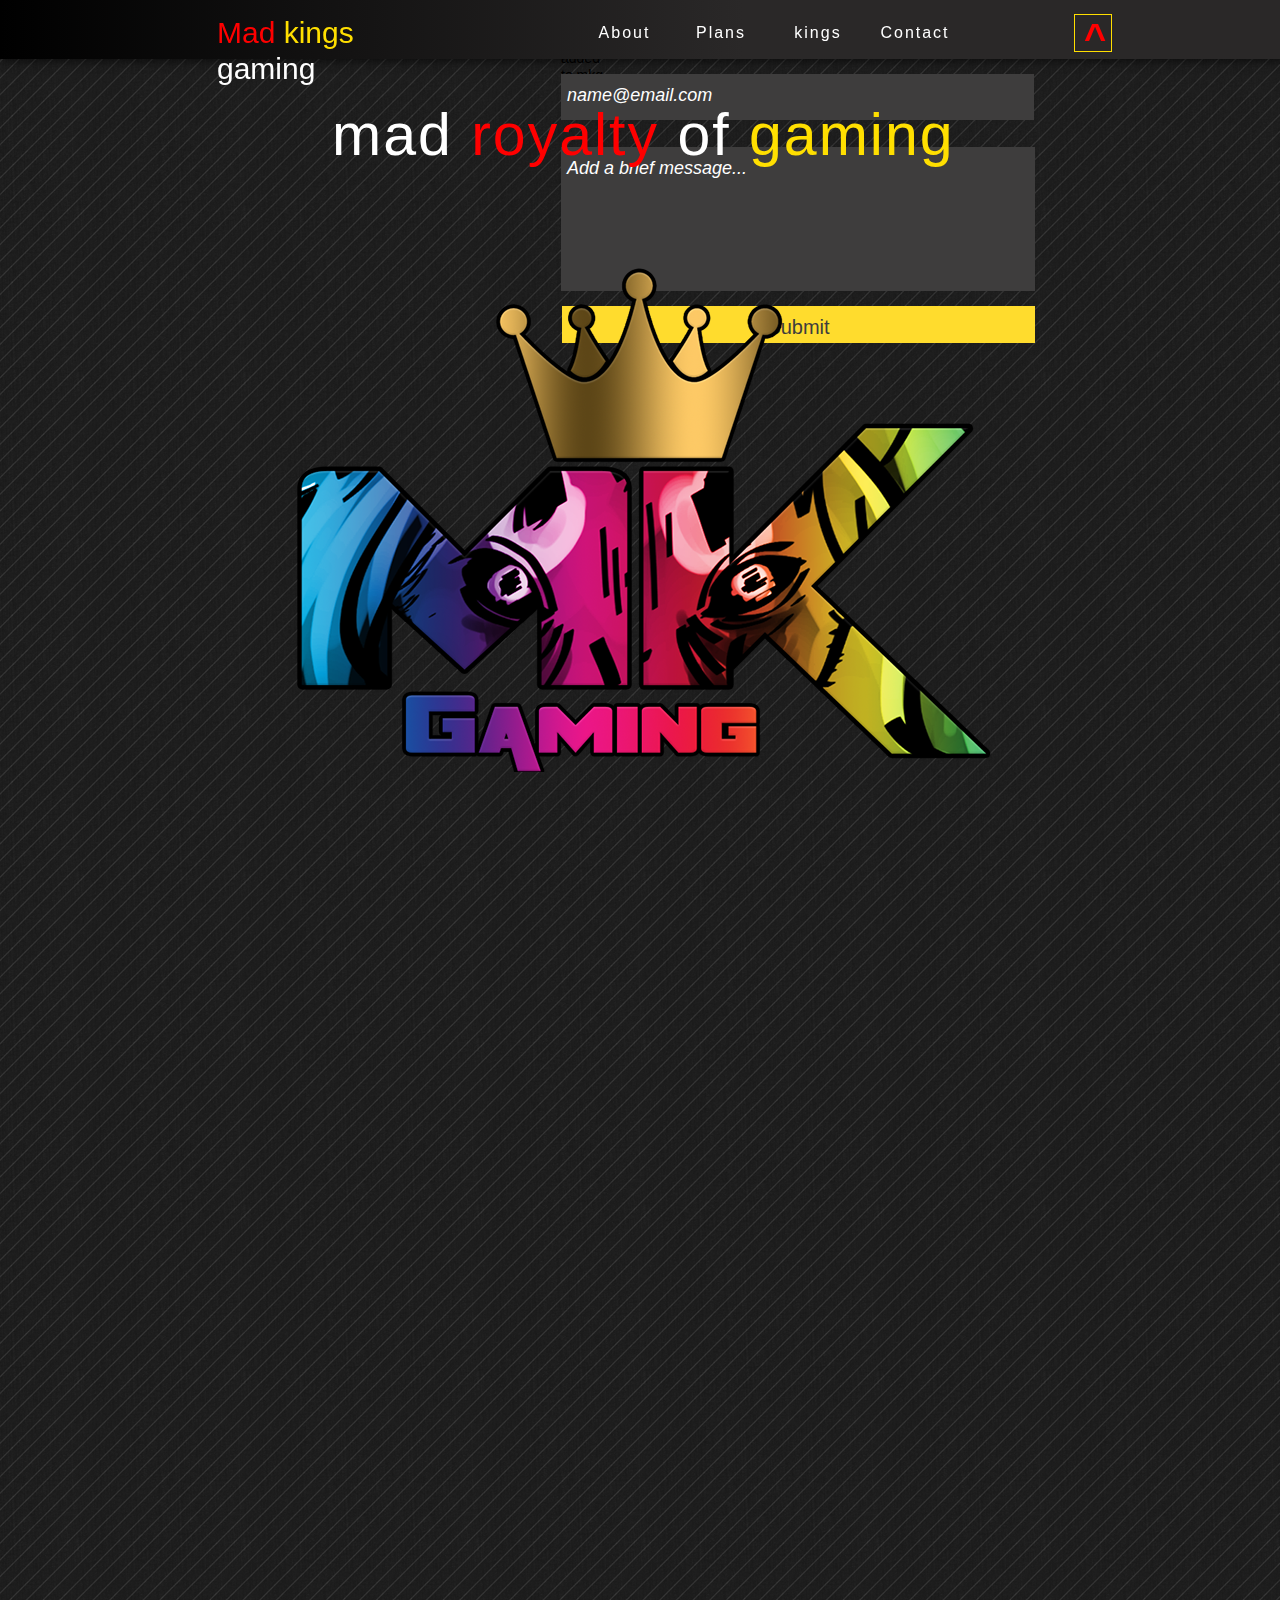
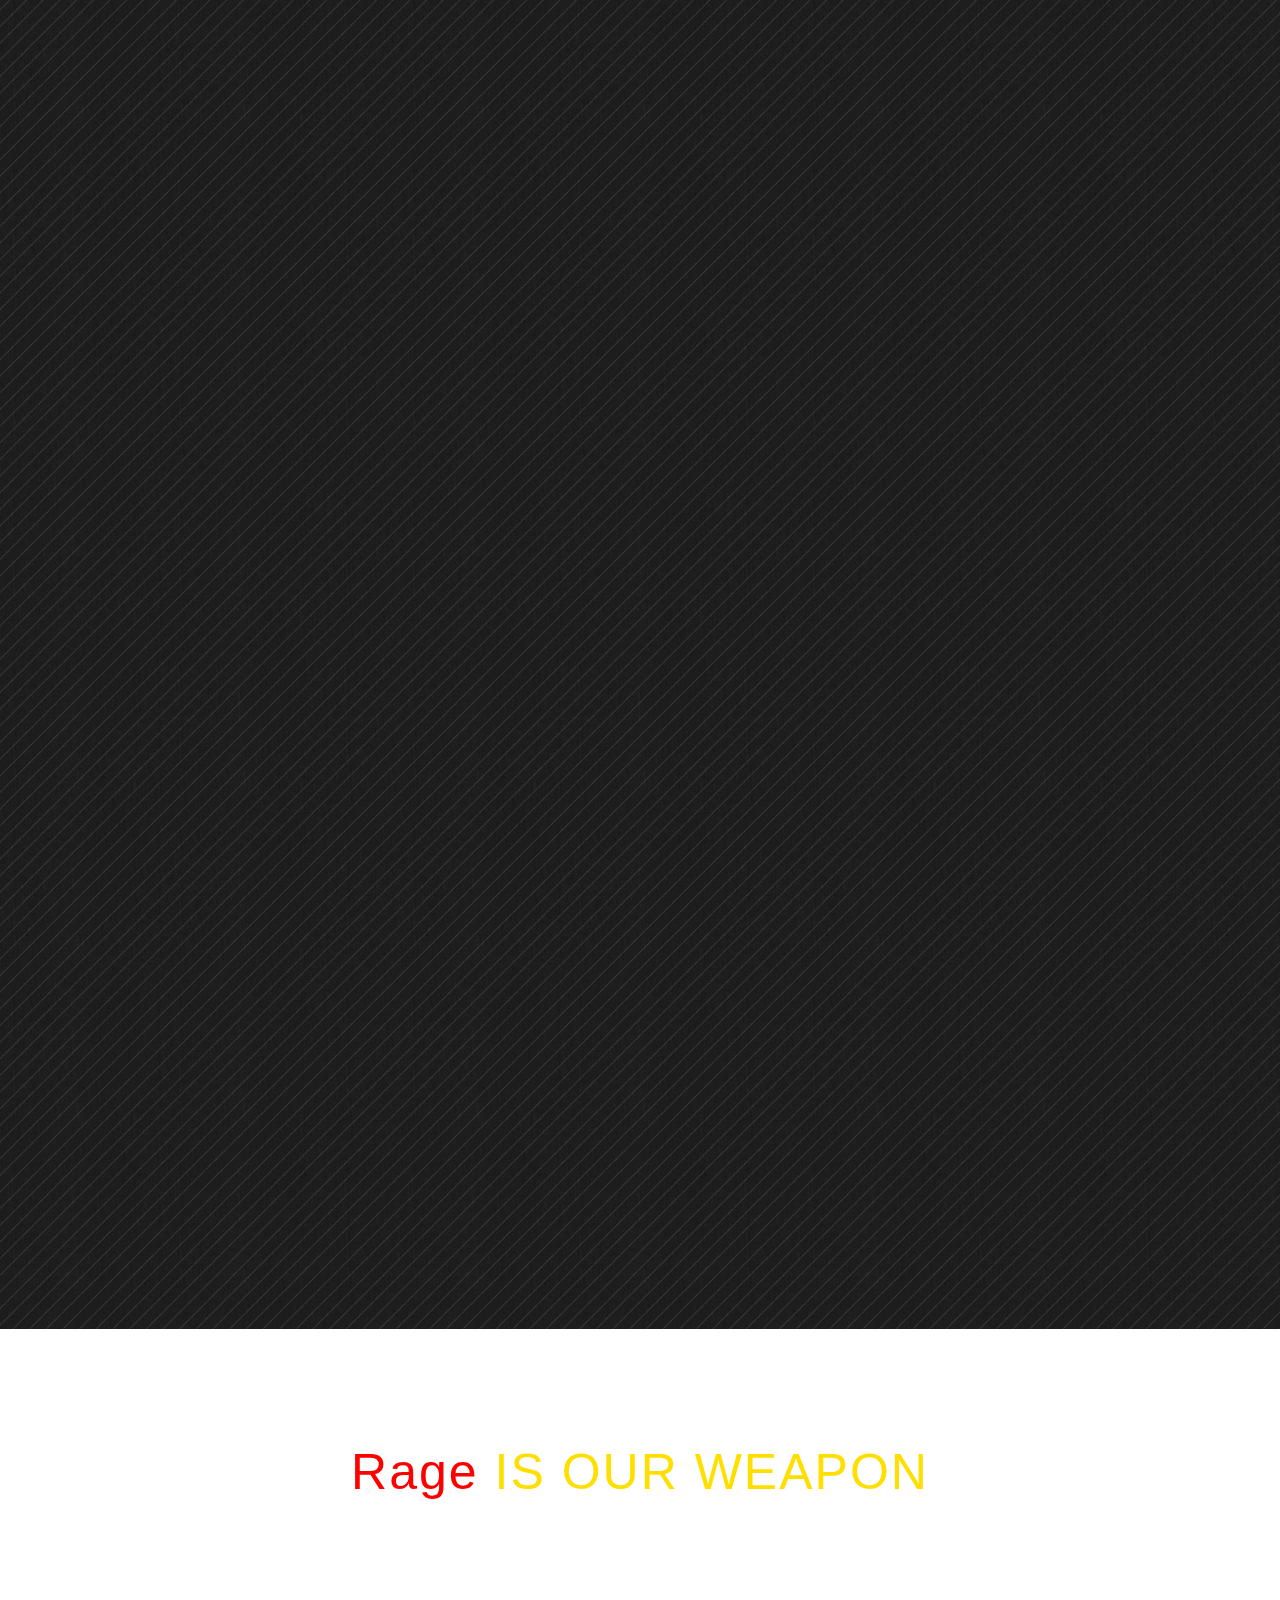
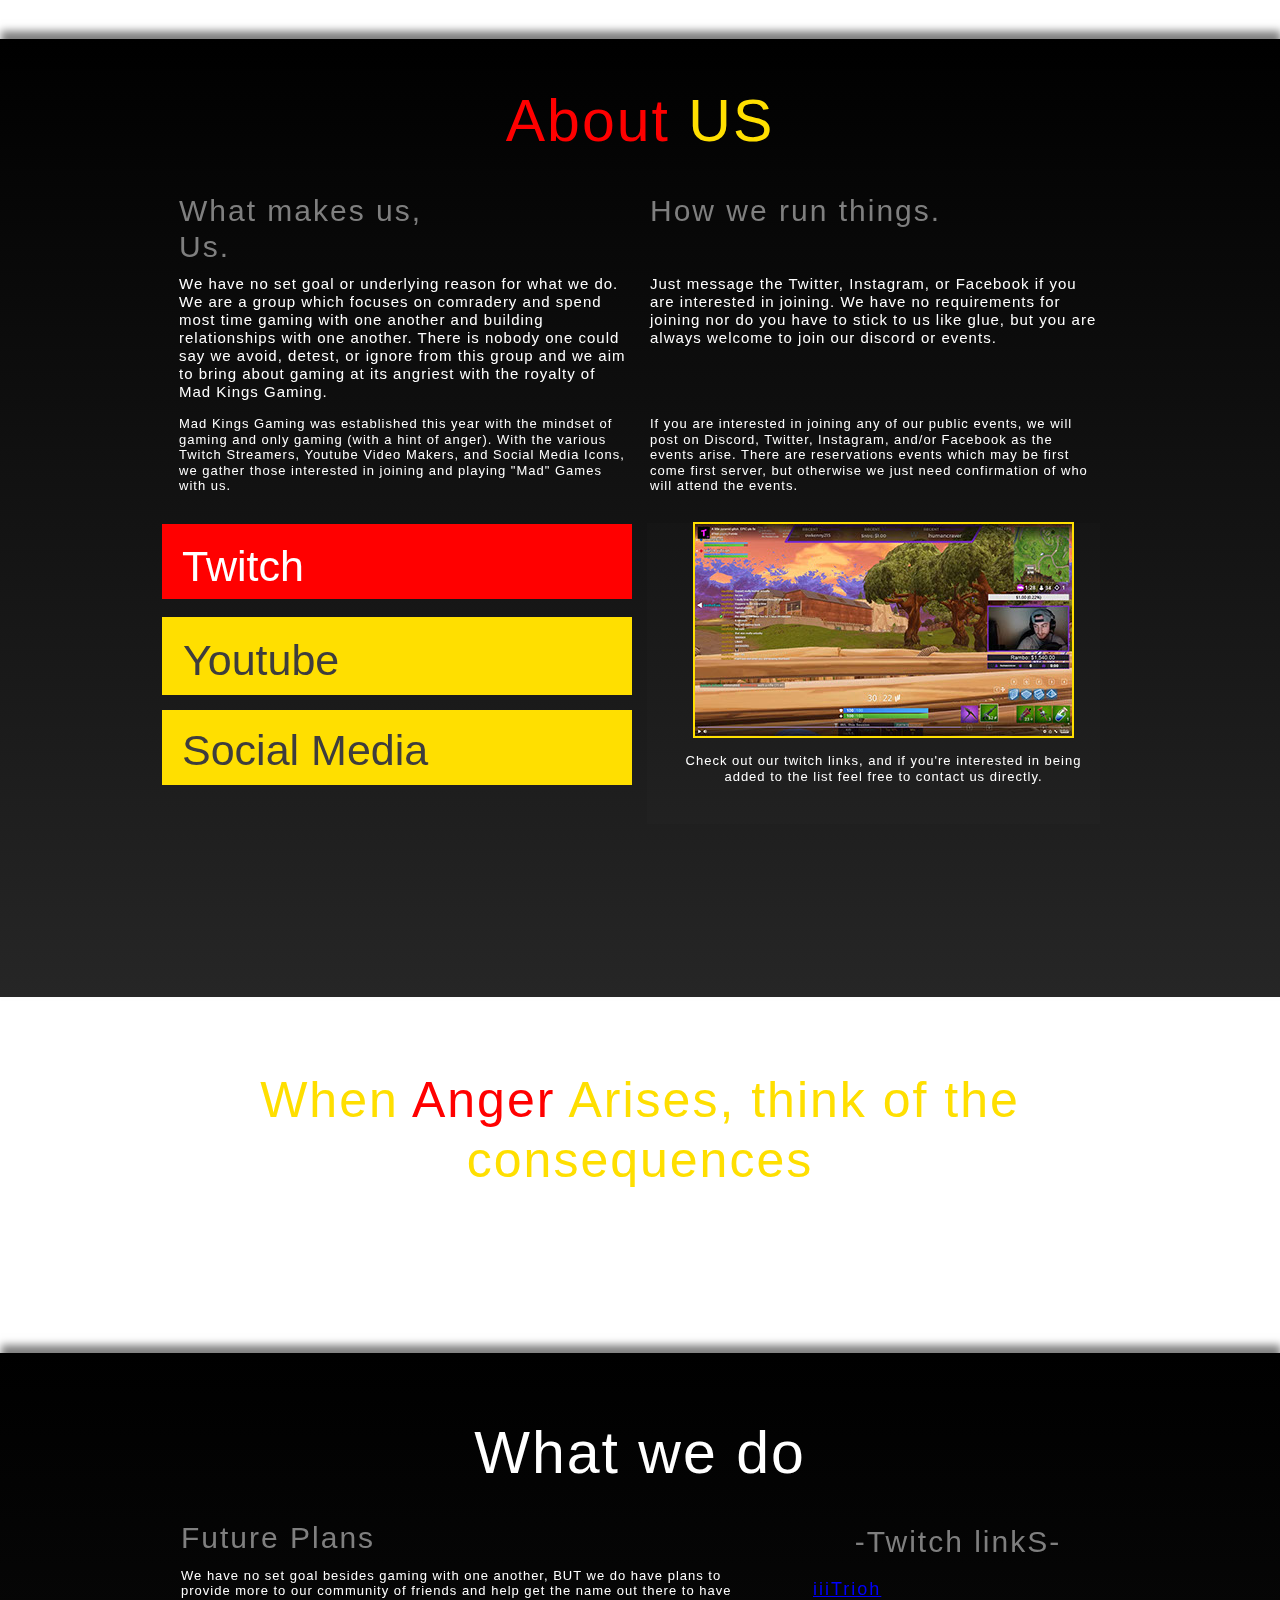
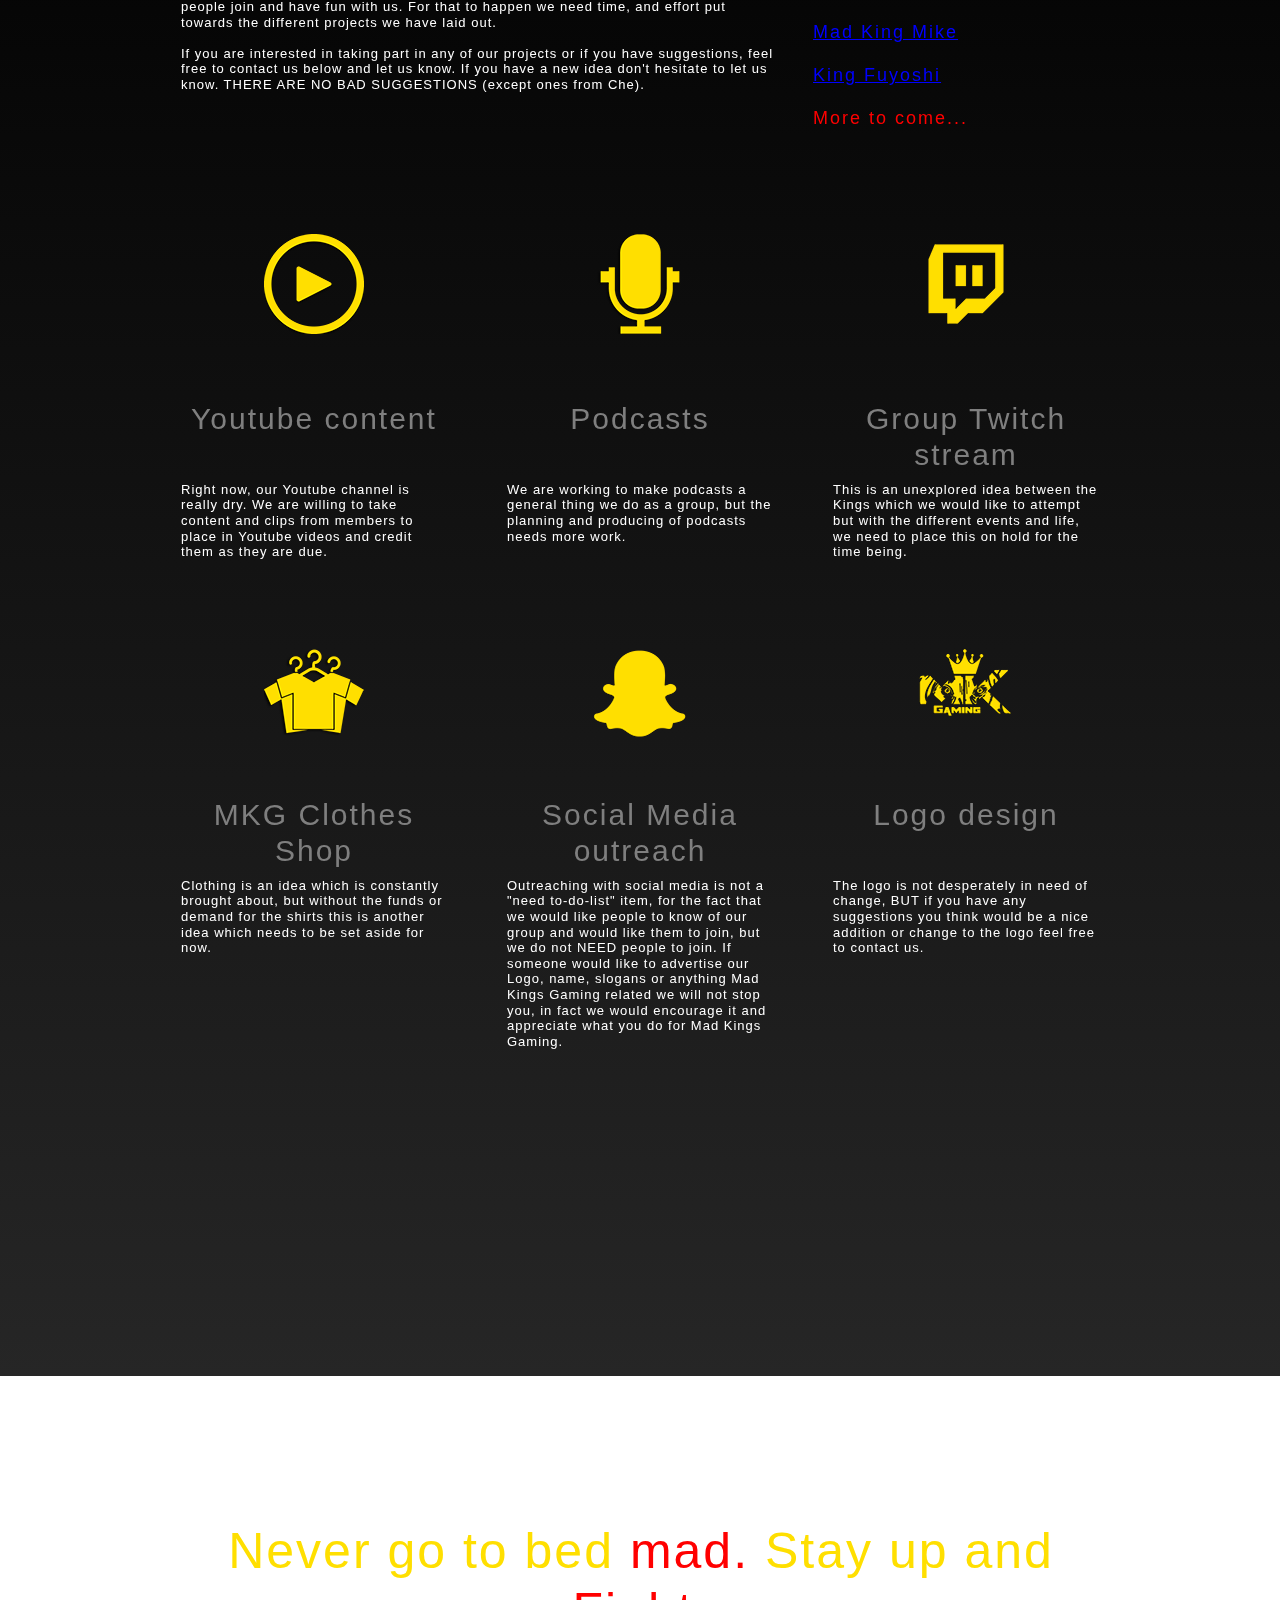
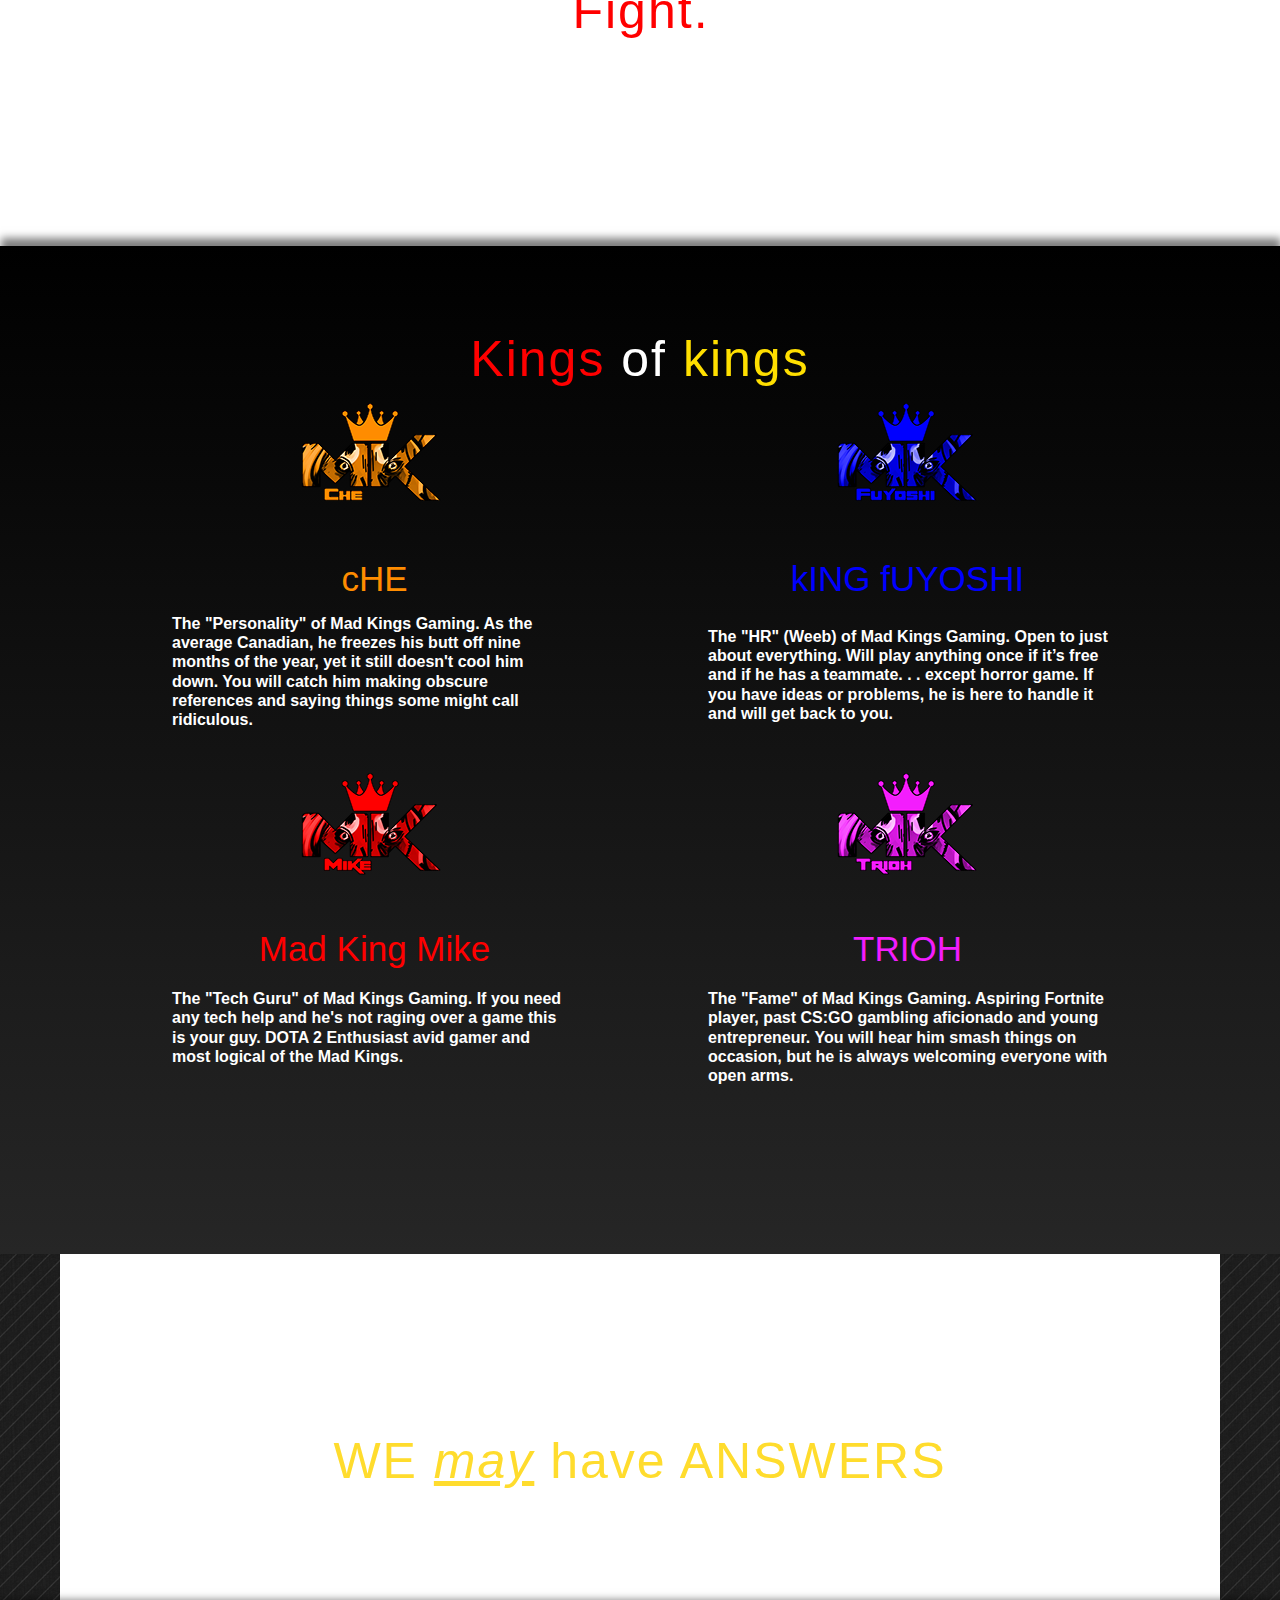
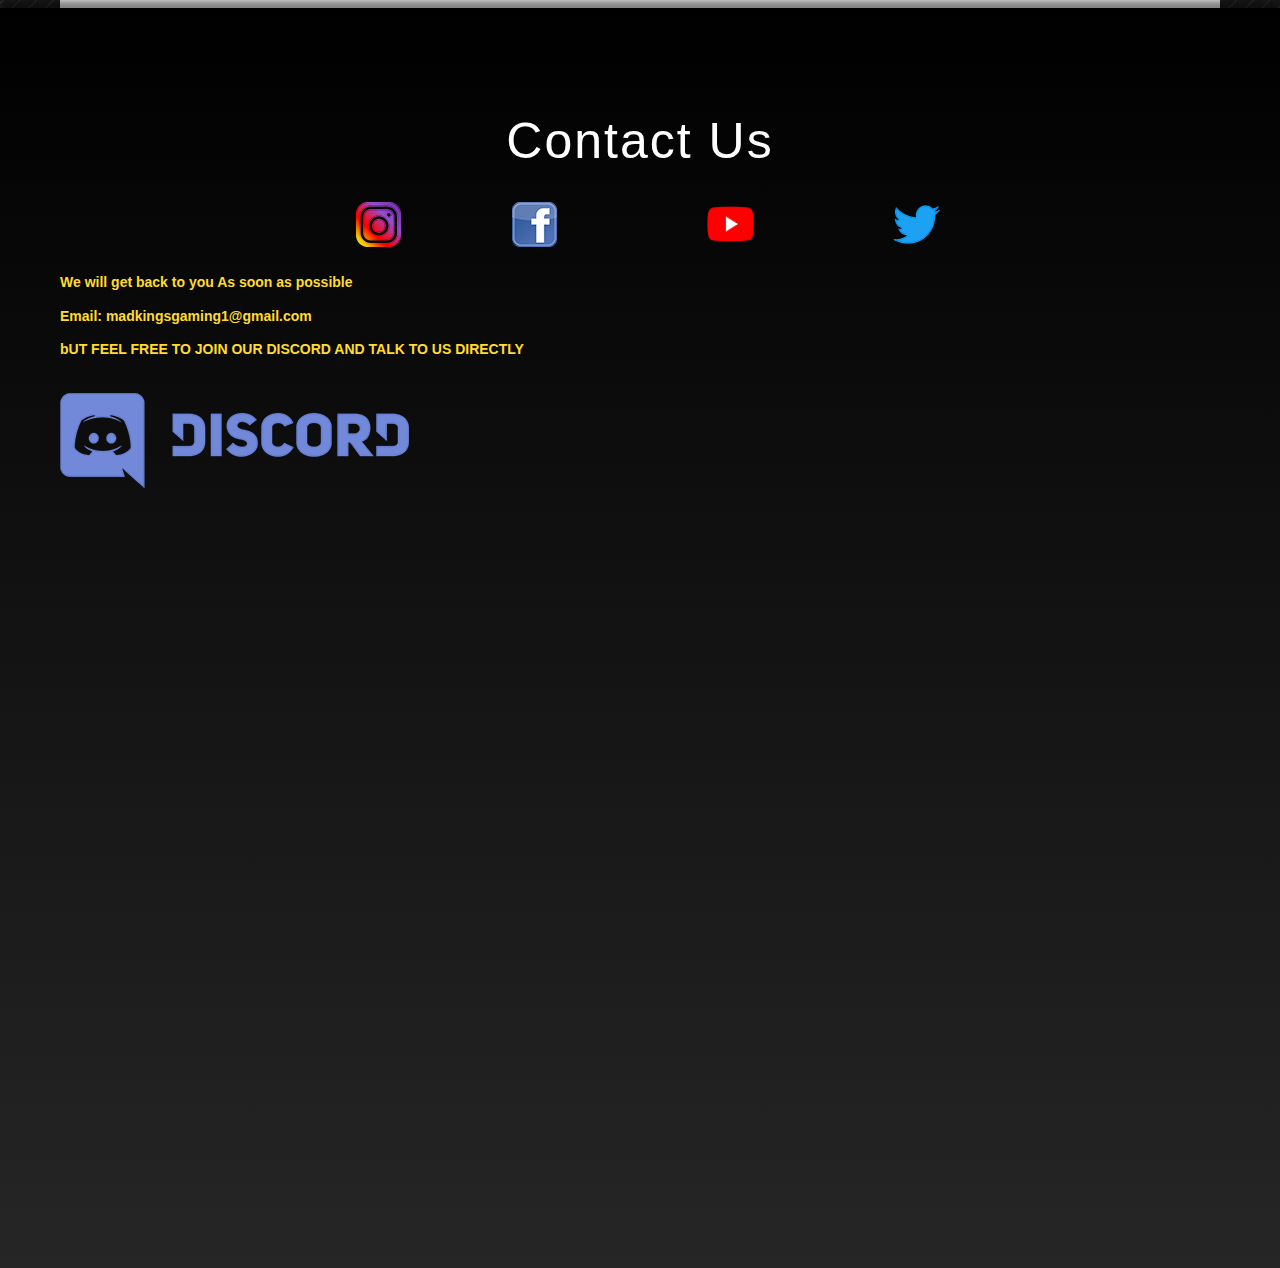
==== commit cf7ee8ec: "Add files via upload" ====
--- a/index.html
+++ b/index.html
@@ -23,10 +23,10 @@
   <title>Home</title>
   <!-- CSS -->
   <link rel="stylesheet" type="text/css" href="css/site_global.css?crc=4075514310"/>
-  <link rel="stylesheet" type="text/css" href="css/index.css?crc=323946167" id="pagesheet"/>
+  <link rel="stylesheet" type="text/css" href="css/index.css?crc=280208246" id="pagesheet"/>
   <!-- IE-only CSS -->
   <!--[if lt IE 9]>
-  <link rel="stylesheet" type="text/css" href="css/iefonts_index.css?crc=464403574"/>
+  <link rel="stylesheet" type="text/css" href="css/iefonts_index.css?crc=4284917132"/>
   <![endif]-->
   <!-- Other scripts -->
   <script type="text/javascript">
@@ -441,45 +441,14 @@
         <a class="nonblock nontext clip_frame grpelem" id="u3521" href="https://www.youtube.com/channel/UC3xdCthgnzQVRSlHF-oIhyQ"><!-- image --><img class="block" id="u3521_img" src="images/youtube-logo-png-46016.png?crc=438058377" alt="" width="125" height="100"/></a>
         <a class="nonblock nontext clip_frame grpelem" id="u3540" href="https://twitter.com/MadKingsGaming"><!-- image --><img class="block" id="u3540_img" src="images/twitter_logo_blue.png?crc=4071565090" alt="" width="75" height="75"/></a>
        </div>
-       <div class="clearfix colelem" id="ppu884-12"><!-- group -->
-        <div class="clearfix grpelem" id="pu884-12"><!-- column -->
-         <div class="clearfix colelem" id="u884-12"><!-- content -->
-          <p id="u884-2">We will get back to you As soon as possible</p>
-          <p id="u884-3">&nbsp;</p>
-          <p id="u884-5">Email: madkingsgaming1@gmail.com</p>
-          <p id="u884-6">&nbsp;</p>
-          <p id="u884-8">bUT FEEL FREE TO JOIN OUR DISCORD AND TALK TO US DIRECTLY</p>
-          <p id="u884-9">&nbsp;</p>
-          <p id="u884-10">&nbsp;</p>
-         </div>
-         <a class="nonblock nontext clip_frame colelem" id="u3596" href="https://discord.gg/eYxYMjz"><!-- image --><img class="block" id="u3596_img" src="images/discord_logo.png?crc=4170310460" alt="" width="349" height="95"/></a>
-        </div>
-        <form class="form-grp clearfix grpelem" id="widgetu908" method="post" enctype="multipart/form-data" action="scripts/form-u908.php"><!-- none box -->
-         <div class="fld-grp clearfix grpelem" id="widgetu930" data-required="true"><!-- none box -->
-          <span class="fld-input NoWrap actAsDiv clearfix grpelem" id="u934-4"><!-- content --><input class="wrapped-input" type="text" spellcheck="false" id="widgetu930_input" name="custom_U930" tabindex="1"/><label class="wrapped-input fld-prompt" id="widgetu930_prompt" for="widgetu930_input"><span class="actAsPara">Your Name</span></label></span>
-         </div>
-         <div class="fld-grp clearfix grpelem" id="widgetu937" data-required="true" data-type="email"><!-- none box -->
-          <span class="fld-input NoWrap actAsDiv clearfix grpelem" id="u941-4"><!-- content --><input class="wrapped-input" type="email" spellcheck="false" id="widgetu937_input" name="Email" tabindex="2"/><label class="wrapped-input fld-prompt" id="widgetu937_prompt" for="widgetu937_input"><span class="actAsPara">name@email.com</span></label></span>
-         </div>
-         <div class="clearfix grpelem" id="u935-4"><!-- content -->
-          <p>Submitting Form...</p>
-         </div>
-         <div class="clearfix grpelem" id="u909-4"><!-- content -->
-          <p>The server encountered an error.</p>
-         </div>
-         <div class="clearfix grpelem" id="u936-4"><!-- content -->
-          <p>Form received.</p>
-         </div>
-         <button class="submit-btn NoWrap clearfix grpelem" id="u929-4" type="submit" value="Submit" tabindex="4"><!-- content -->
-          <div style="margin-top:-13px;height:13px;">
-           <p>Submit</p>
-          </div>
-         </button>
-         <div class="fld-grp clearfix grpelem" id="widgetu910" data-required="false"><!-- none box -->
-          <span class="fld-textarea actAsDiv clearfix grpelem" id="u913-4"><!-- content --><textarea class="wrapped-input" id="widgetu910_input" name="custom_U910" tabindex="3"></textarea><label class="wrapped-input fld-prompt" id="widgetu910_prompt" for="widgetu910_input"><span class="actAsPara">Add a brief message...</span></label></span>
-         </div>
-        </form>
-       </div>
+       <div class="clearfix colelem" id="u884-10"><!-- content -->
+        <p>We will get back to you As soon as possible</p>
+        <p>&nbsp;</p>
+        <p>Email: madkingsgaming1@gmail.com</p>
+        <p>&nbsp;</p>
+        <p>bUT FEEL FREE TO JOIN OUR DISCORD AND TALK TO US DIRECTLY</p>
+       </div>
+       <a class="nonblock nontext clip_frame colelem" id="u3596" href="https://discord.gg/eYxYMjz"><!-- image --><img class="block" id="u3596_img" src="images/discord_logo.png?crc=4170310460" alt="" width="349" height="95"/></a>
       </div>
      </div>
     </div>
@@ -491,9 +460,6 @@
     <div class="clearfix mse_pre_init" id="u3442-5"><!-- content -->
      <p>&nbsp;of <span id="u3442-2">gaming</span></p>
     </div>
-    <div class="clip_frame mse_pre_init" id="u102"><!-- image -->
-     <img class="block" id="u102_img" src="images/back_macbook2.png?crc=438322469" alt="" width="455" height="263"/>
-    </div>
     <a class="nonblock nontext anim_swing clearfix" id="u93-8" href="index.html#top"><!-- content --><p><span id="u93">Mad</span><span id="u93-2"> </span><span id="u93-3">kings</span><span id="u93-4"> </span>gaming</p></a>
     <nav class="MenuBar clearfix" id="menuu353"><!-- horizontal box -->
      <div class="MenuItemContainer clearfix grpelem" id="u368"><!-- vertical box -->
@@ -512,7 +478,50 @@
     <div id="u2079"><!-- simple frame --></div>
     <a class="nonblock nontext anim_swing clearfix" id="u551-4" href="index.html#top"><!-- content --><p>^</p></a>
    </div>
-   <div class="verticalspacer" data-offset-top="9098" data-content-above-spacer="9098" data-content-below-spacer="0"></div>
+   <form class="form-grp clearfix grpelem" id="widgetu908" method="post" enctype="multipart/form-data" action="scripts/form-u908.php"><!-- none box -->
+    <div class="fld-grp clearfix grpelem" id="widgetu930" data-required="true"><!-- none box -->
+     <span class="fld-input NoWrap actAsDiv clearfix grpelem" id="u934-4"><!-- content --><input class="wrapped-input" type="text" spellcheck="false" id="widgetu930_input" name="custom_U930" tabindex="1"/><label class="wrapped-input fld-prompt" id="widgetu930_prompt" for="widgetu930_input"><span class="actAsPara">Your Name</span></label></span>
+    </div>
+    <div class="fld-grp clearfix grpelem" id="widgetu937" data-required="true" data-type="email"><!-- none box -->
+     <span class="fld-input NoWrap actAsDiv clearfix grpelem" id="u941-4"><!-- content --><input class="wrapped-input" type="email" spellcheck="false" id="widgetu937_input" name="Email" tabindex="2"/><label class="wrapped-input fld-prompt" id="widgetu937_prompt" for="widgetu937_input"><span class="actAsPara">name@email.com</span></label></span>
+    </div>
+    <div class="clearfix grpelem" id="u935-4"><!-- content -->
+     <p>Submitting Form...</p>
+    </div>
+    <div class="clearfix grpelem" id="u909-4"><!-- content -->
+     <p>The server encountered an error.</p>
+    </div>
+    <div class="clearfix grpelem" id="u936-4"><!-- content -->
+     <p>Form received.</p>
+    </div>
+    <button class="submit-btn NoWrap clearfix grpelem" id="u929-4" type="submit" value="Submit" tabindex="5"><!-- content -->
+     <div style="margin-top:-13px;height:13px;">
+      <p>Submit</p>
+     </div>
+    </button>
+    <div class="fld-grp clearfix grpelem" id="widgetu910" data-required="false"><!-- none box -->
+     <span class="fld-textarea actAsDiv clearfix grpelem" id="u913-4"><!-- content --><textarea class="wrapped-input" id="widgetu910_input" name="custom_U910" tabindex="3"></textarea><label class="wrapped-input fld-prompt" id="widgetu910_prompt" for="widgetu910_input"><span class="actAsPara">Add a brief message...</span></label></span>
+    </div>
+    <div class="fld-grp clearfix grpelem" id="widgetu4396" data-required="false" data-type="checkbox"><!-- none box -->
+     <label class="fld-label actAsDiv clearfix grpelem" id="u4398-4" for="widgetu4396_input"><!-- content --><span class="actAsPara">I would like to be added to mkg Member list</span></label>
+     <div class="fld-checkbox museBGSize grpelem" id="u4404"><!-- simple frame -->
+      <input class="wrapped-input" type="checkbox" value="1" id="widgetu4396_input" name="custom_U4396" tabindex="4"/>
+      <label for="widgetu4396_input"></label>
+     </div>
+    </div>
+   </form>
+   <div class="clip_frame mse_pre_init" id="u102"><!-- image -->
+    <img class="block" id="u102_img" src="images/back_macbook2.png?crc=438322469" alt="" width="455" height="263"/>
+   </div>
+   <div class="verticalspacer" data-offset-top="9061" data-content-above-spacer="9061" data-content-below-spacer="0"></div>
+  </div>
+  <div class="preload_images">
+   <img class="preload" src="images/checkboxunchecked.jpg?crc=495023700" alt=""/>
+   <img class="preload" src="images/checkboxuncheckedrollover.jpg?crc=4076496830" alt=""/>
+   <img class="preload" src="images/checkboxuncheckedmousedown.jpg?crc=361678653" alt=""/>
+   <img class="preload" src="images/checkboxchecked.jpg?crc=477278992" alt=""/>
+   <img class="preload" src="images/checkboxcheckedrollover.jpg?crc=435737969" alt=""/>
+   <img class="preload" src="images/checkboxcheckedmousedown.jpg?crc=4004261994" alt=""/>
   </div>
   <!-- Other scripts -->
   <script type="text/javascript">
@@ -534,8 +543,8 @@
 Muse.Utils.makeButtonsVisibleAfterSettingMinWidth();/* body */
 Muse.Utils.initWidget('#pamphletu677', ['#bp_infinity'], function(elem) { return new WebPro.Widget.ContentSlideShow(elem, {contentLayout_runtime:'lightbox',event:'click',deactivationEvent:'none',autoPlay:false,displayInterval:3000,transitionStyle:'fading',transitionDuration:500,hideAllContentsFirst:false,triggersOnTop:false,shuffle:false,enableSwipe:true,resumeAutoplay:false,resumeAutoplayInterval:3000,playOnce:false,autoActivate_runtime:false,isResponsive:false}); });/* #pamphletu677 */
 Muse.Utils.initWidget('#pamphletu155', ['#bp_infinity'], function(elem) { return new WebPro.Widget.ContentSlideShow(elem, {contentLayout_runtime:'stack',event:'mouseover',deactivationEvent:'',autoPlay:false,displayInterval:3000,transitionStyle:'fading',transitionDuration:500,hideAllContentsFirst:false,triggersOnTop:true,shuffle:false,enableSwipe:true,resumeAutoplay:false,resumeAutoplayInterval:3000,playOnce:false,autoActivate_runtime:false,isResponsive:false}); });/* #pamphletu155 */
+Muse.Utils.initWidget('.MenuBar', ['#bp_infinity'], function(elem) { return $(elem).museMenu(); });/* unifiedNavBar */
 Muse.Utils.initWidget('#widgetu908', ['#bp_infinity'], function(elem) { return new WebPro.Widget.Form(elem, {validationEvent:'submit',errorStateSensitivity:'high',fieldWrapperClass:'fld-grp',formSubmittedClass:'frm-sub-st',formErrorClass:'frm-subm-err-st',formDeliveredClass:'frm-subm-ok-st',notEmptyClass:'non-empty-st',focusClass:'focus-st',invalidClass:'fld-err-st',requiredClass:'fld-err-st',ajaxSubmit:true}); });/* #widgetu908 */
-Muse.Utils.initWidget('.MenuBar', ['#bp_infinity'], function(elem) { return $(elem).museMenu(); });/* unifiedNavBar */
 Muse.Utils.fullPage('#page');/* 100% height page */
 $('#u97').registerPositionScrollEffect([{"in":[-Infinity,-7.2],"speed":[0,0]},{"in":[-7.2,Infinity],"speed":[0,0.3]}]);/* scroll effect */
 $('#u108').registerPositionScrollEffect([{"in":[-Infinity,-12.3],"speed":[0,0]},{"in":[-12.3,Infinity],"speed":[0,0.6]}]);/* scroll effect */
